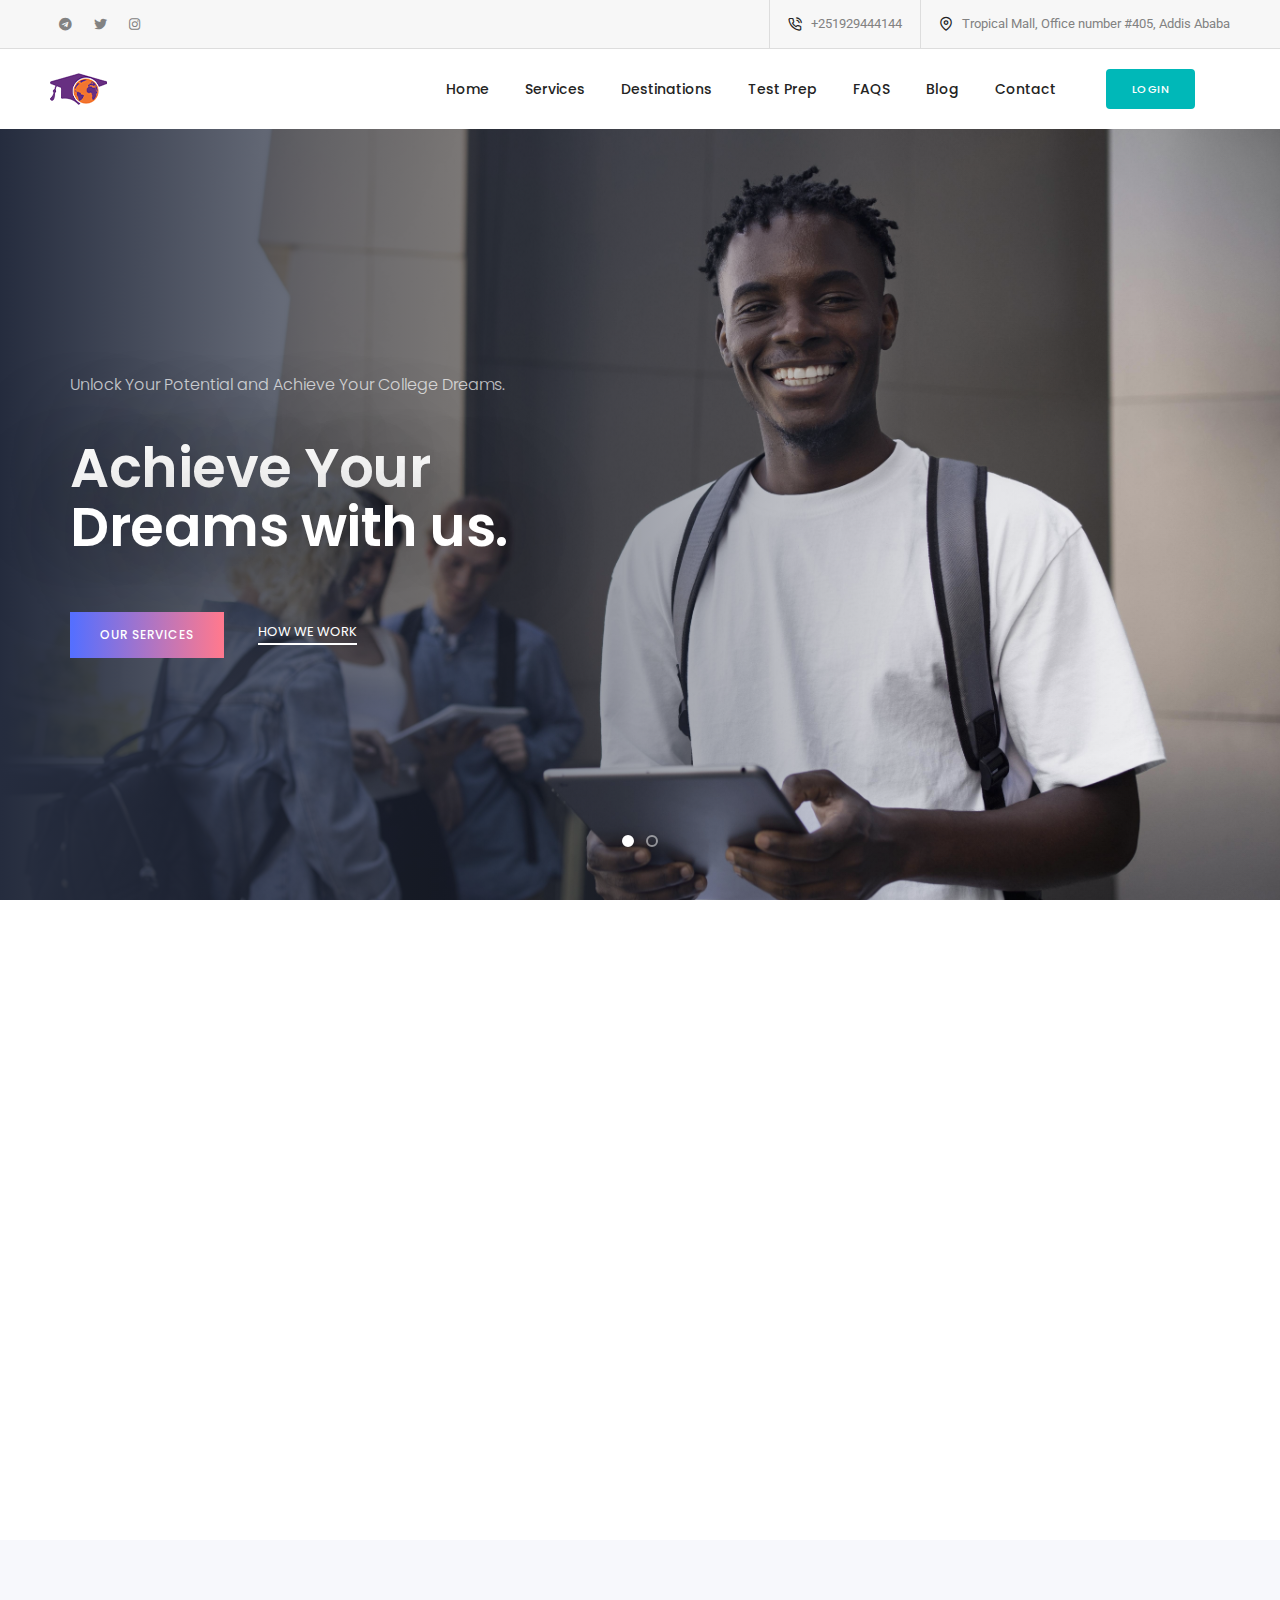
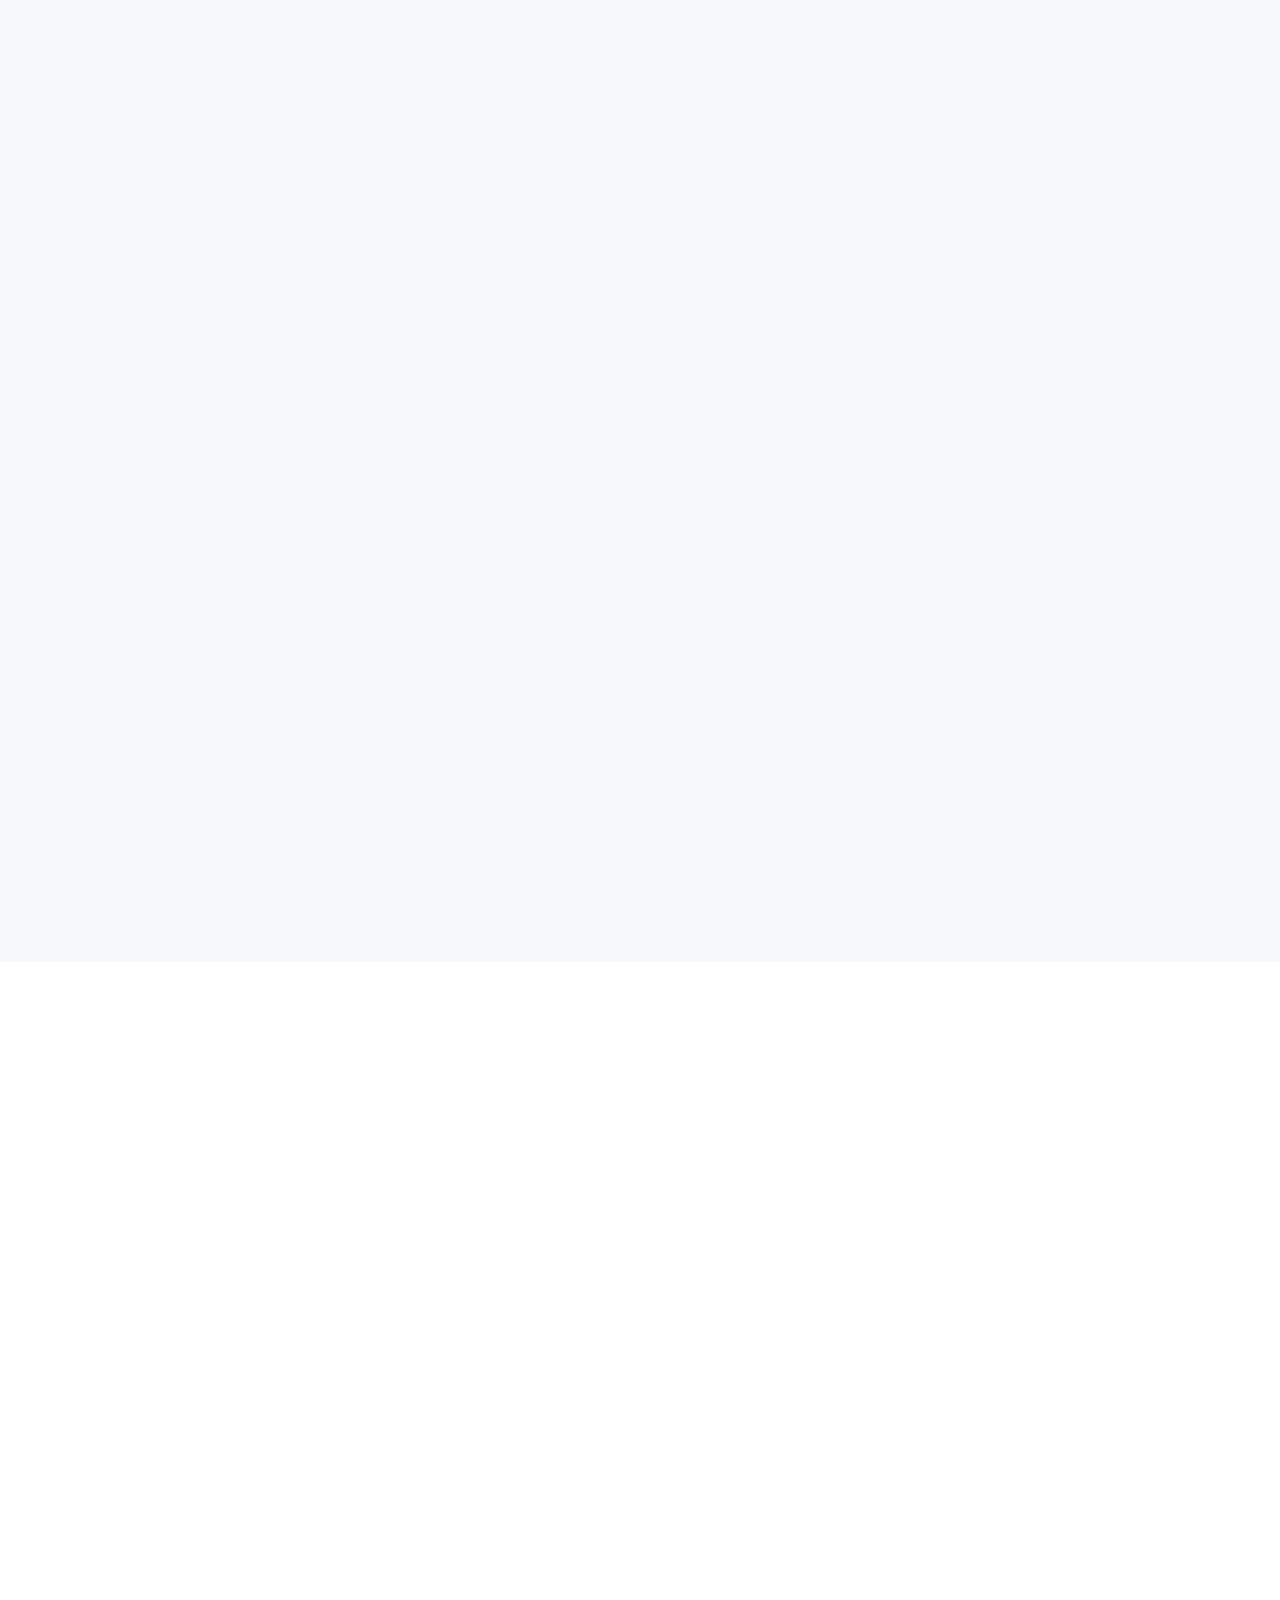
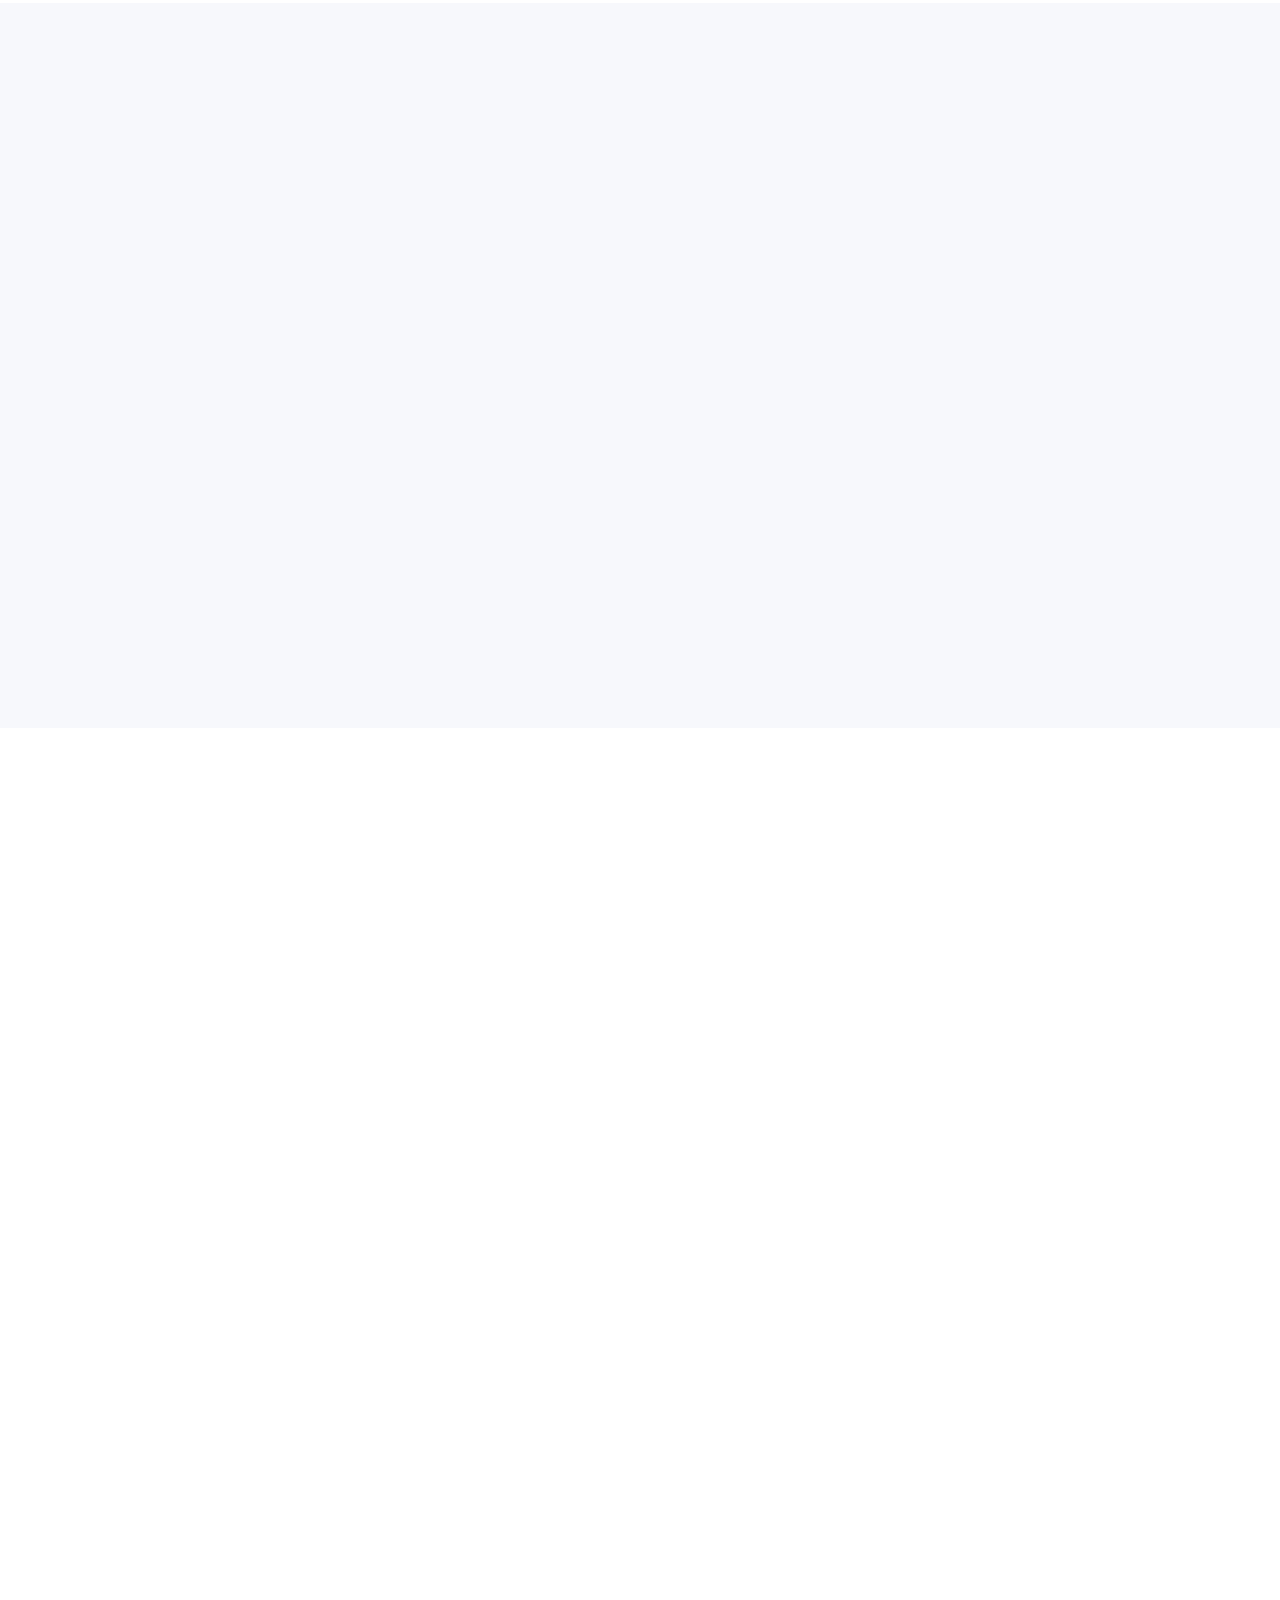
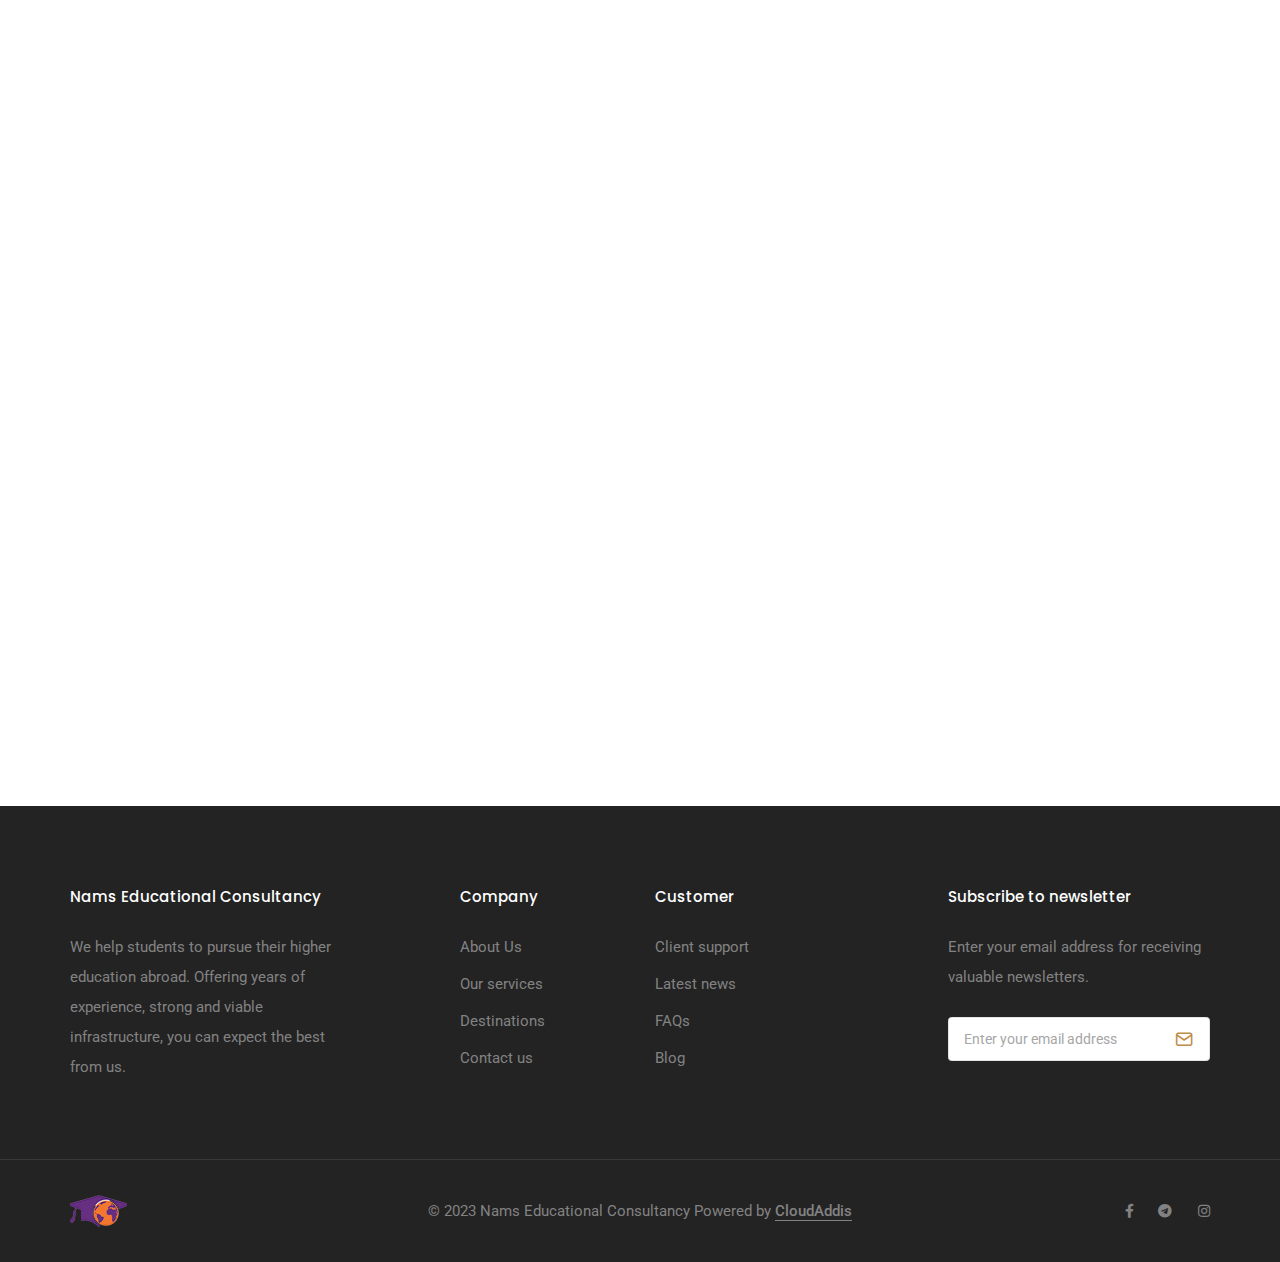
==== index.html @ abdc1a08 "Upload" ====
<!doctype html>
<html class="no-js" lang="en">
    
<head>
        <title>Home – Nams Educational Consultancy</title>
        <meta charset="utf-8">
        <meta http-equiv="X-UA-Compatible" content="IE=edge" />
        <meta name="author" content="CloudAddis">
        <meta name="viewport" content="width=device-width,initial-scale=1.0,maximum-scale=1" />
        <!-- favicon icon -->
        <link rel="shortcut icon" href="images/nam_logo.jpg">
        <!-- style sheets and font icons  -->
        <link rel="stylesheet" type="text/css" href="css/font-icons.min.css">
        <link rel="stylesheet" type="text/css" href="css/theme-vendors.min.css">
        <link rel="stylesheet" type="text/css" href="css/style.css" />
        <link rel="stylesheet" type="text/css" href="css/responsive.css" />
        <link rel="stylesheet" href="https://cdn.lineicons.com/4.0/lineicons.css" />

    </head>
    <body data-mobile-nav-style="classic">
        <!-- start header -->
        <header class="header-with-topbar">
            <div class="top-bar bg-light-gray border-bottom border-color-black-transparent d-none d-md-inline-block padding-35px-lr md-no-padding-lr">
                <div class="container-fluid nav-header-container">
                    <div class="d-flex flex-wrap align-items-center">
                        <div class="col-12 text-center text-sm-left col-sm-auto mr-auto pl-lg-0">
                            <ul class="social-icon padding-5px-tb">
                                <li><a class="text-neon-blue-hover" href="http://www.facebook.com/" target="_blank"><i class="fab fa-telegram"></i></a></li>
                                <li><a class="text-neon-blue-hover" href="http://www.twitter.com/" target="_blank"><i class="fab fa-twitter"></i></a></li>
                                <li><a class="text-neon-blue-hover" href="http://www.instagram.com/" target="_blank"><i class="fab fa-instagram"></i></a></li>
                            </ul>
                        </div>
                        <div class="col-auto d-none d-sm-block text-right px-lg-0 font-size-0">
                            <div class="top-bar-contact">
                                <span class="top-bar-contact-list">
                                    <i class="feather icon-feather-phone-call icon-extra-small text-extra-dark-gray"></i>
                                    +251929444144
                                </span>
                                <span class="top-bar-contact-list d-none d-md-inline-block no-border-right pr-0">
                                    <i class="feather icon-feather-map-pin icon-extra-small text-extra-dark-gray"></i>
                                    Tropical Mall, Office number #405, Addis Ababa
                                </span>
                            </div>
                        </div>
                    </div>
                </div>
            </div>
            <nav class="navbar navbar-expand-lg top-space navbar-light bg-white header-light fixed-top navbar-boxed header-reverse-scroll">
                <div class="container-fluid nav-header-container">
                    <div class="col-6 col-lg-2 mr-auto pl-lg-0">
                        <a class="navbar-brand" href="index">
                            <img src="images/nam_logo.jpg" data-at2x="images/nam_logo.jpg" class="default-logo" alt="">
                            <img src="images/nam_logo.jpg" data-at2x="images/nam_logo.jpg" class="alt-logo" alt="">
                            <img src="images/nam_logo.jpg" data-at2x="images/nam_logo.jpg" class="mobile-logo" alt="">
                        </a>
                    </div>
                    <div class="col-auto menu-order px-lg-0">
                        <button class="navbar-toggler float-right" type="button" data-toggle="collapse" data-target="#navbarNav" aria-controls="navbarNav" aria-label="Toggle navigation">
                            <span class="navbar-toggler-line"></span>
                            <span class="navbar-toggler-line"></span>
                            <span class="navbar-toggler-line"></span>
                            <span class="navbar-toggler-line"></span>
                        </button>
                        <div class=" collapse navbar-collapse justify-content-center" id="navbarNav">
                            <ul class="navbar-nav alt-font">
                                <li class="nav-item dropdown megamenu">
                                    <a href="index" class="nav-link">Home</a>
                                    <i class="fa fa-angle-down dropdown-toggle" data-toggle="dropdown"></i>
                                    
                                </li>
                                <li class="nav-item dropdown megamenu">
                                    <a href="services" class="nav-link">Services</a>
                                    <i class="fa fa-angle-down dropdown-toggle" data-toggle="dropdown"></i>
                                </li>
                                <li class="nav-item dropdown megamenu">
                                    <a href="destination" class="nav-link">Destinations</a>
                                    <i class="fa fa-angle-down dropdown-toggle" data-toggle="dropdown"></i>  
                                </li>
                                <li class="nav-item dropdown megamenu">
                                    <a href="#" class="nav-link">Test Prep</a>
                                    <i class="fa fa-angle-down dropdown-toggle" data-toggle="dropdown"></i>  
                                </li>
                                <li class="nav-item dropdown megamenu">
                                    <a href="faq" class="nav-link">FAQS</a>
                                    <i class="fa fa-angle-down dropdown-toggle" data-toggle="dropdown"></i>  
                                </li>
                                <li class="nav-item dropdown megamenu">
                                    <a href="blog" class="nav-link">Blog</a>
                                    <i class="fa fa-angle-down dropdown-toggle" data-toggle="dropdown"></i>  
                                </li>
                                <li class="nav-item dropdown megamenu">
                                    <a href="contact-us" class="nav-link">Contact</a>
                                    <i class="fa fa-angle-down dropdown-toggle" data-toggle="dropdown"></i>  
                                </li>
                            </ul>
                        </div>
                    </div>
                    <div class="col-auto text-right pr-0 font-size-0">
                        <div class="header-button d-none d-md-inline-block">
                            <a href="#" class="btn section-link btn-fancy btn-small btn-round-edge btn-iris-blue margin-35px-right xs-margin-20px-bottom">Login</a>                        </div>
                    </div>
                </div>
            </nav>
        </header>
        <!-- end header -->
        <!-- start section -->
        <section class="p-0">
            <div class="swiper-container white-move mobileoff-fullscreen-top-space md-h-600px sm-h-500px" data-slider-options='{ "slidesPerView": 1, "loop": true, "pagination": { "el": ".swiper-pagination", "clickable": true }, "navigation": { "nextEl": ".swiper-button-next-nav", "prevEl": ".swiper-button-previous-nav" }, "autoplay": { "delay": 4500, "disableOnInteraction": false }, "keyboard": { "enabled": true, "onlyInViewport": true }, "effect": "slide" }'>
                <div class="swiper-wrapper">
                    <!-- start slider item -->
                    <div class="swiper-slide cover-background" style="background-image:url('images/slider.jpg');">
                        <div class="overlay-bg bg-gradient-dark-slate-blue"></div>
                        <div class="container h-100">
                            <div class="row h-100">
                                <div class="col-12 col-xl-6 col-lg-7 col-sm-8 h-100 d-flex justify-content-center flex-column">
                                    <p class="alt-font text-extra-medium text-white opacity-7 font-weight-300 margin-40px-bottom xs-margin-20px-bottom">Unlock Your Potential and Achieve Your College Dreams.</p>
                                    <h2 class="alt-font text-shadow-double-large font-weight-600 text-white margin-55px-bottom w-90 md-w-100 md-no-text-shadow xs-margin-35px-bottom">Achieve Your Dreams with us.</h2>
                                    <div class="d-inline-block">
                                        <a href="#" target="_blank" class="btn btn-fancy btn-medium btn-gradient-sky-blue-pink margin-30px-right xs-margin-15px-bottom">Our Services</a>
                                        <a href="#" class="btn btn-link btn-large text-white top-minus-5px font-weight-400">How we work</a>
                                    </div>
                                </div>
                            </div>
                        </div>
                    </div>
                    <!-- end slider item -->
                    <!-- start slider item -->
                    <div class="swiper-slide cover-background" style="background-image:url('images/slider-2.jpg');">
                        <div class="overlay-bg bg-gradient-dark-slate-blue"></div>
                        <div class="container h-100">
                            <div class="row h-100">
                                <div class="col-12 col-xl-6 col-lg-7 col-sm-8 h-100 d-flex justify-content-center flex-column">
                                    <p class="alt-font text-extra-medium text-white opacity-7 font-weight-300 margin-40px-bottom xs-margin-20px-bottom">Get Expert Guidance From Us For Your College Applications.</p>
                                    <h2 class="alt-font text-shadow-double-large font-weight-600 text-white margin-55px-bottom w-90 md-w-100 md-no-text-shadow xs-margin-35px-bottom">Start Your Journey With Us.</h2>
                                    <div class="d-inline-block">
                                        <a href="#" target="_blank" class="btn btn-fancy btn-medium btn-gradient-sky-blue-pink margin-30px-right xs-margin-15px-bottom">Our Services</a>
                                        <a href="#" class="btn btn-link btn-large text-white top-minus-5px font-weight-400">How we work</a>
                                    </div>
                                </div>
                            </div>
                        </div>
                    </div>
                    <!-- end slider item -->                        
                </div>
                <!-- start slider pagination -->
                <div class="swiper-pagination swiper-light-pagination"></div>
                <!-- end slider pagination -->
                <!-- start slider navigation -->
                <!-- <div class="swiper-button-next-nav swiper-button-next rounded-circle slider-navigation-style-07"><i class="feather icon-feather-arrow-right"></i></div>
                <div class="swiper-button-previous-nav swiper-button-prev rounded-circle slider-navigation-style-07"><i class="feather icon-feather-arrow-left"></i></div>  -->
                <!-- end slider navigation -->
            </div>
        </section>
        <!-- end section -->
        <!-- start section -->
        <section class="big-section wow animate__fadeIn">
            <div class="container">
                <div class="row justify-content-center wow animate__fadeIn">
                    <div class="col-12 col-xl-3 col-lg-4 col-sm-7 d-flex flex-column text-center text-lg-left md-margin-6-rem-bottom">
                        <div class="margin-20px-bottom sm-margin-10px-bottom">
                            <span class="alt-font text-medium text-gradient-sky-blue-pink text-uppercase font-weight-500">About Us</span>
                        </div>
                        <h5 class="alt-font text-extra-dark-gray font-weight-600 margin-20px-bottom md-margin-30px-bottom xs-w-90 mx-auto mx-sm-0">Are you ready to achieve your college dreams abroad?</h5>
                        <div class="mt-auto mx-auto mx-lg-0">
                            <a href="services" class="btn btn-fancy btn-small btn-transparent-light-gray">Learn more</a>
                        </div>
                    </div>
                    <div class="col-12 col-xl-7 offset-xl-2 col-lg-8 last-paragraph-no-margin wow animate__fadeIn" data-wow-duration="0.3">
                        <div class="row row-cols-1 row-cols-lg-2 row-cols-sm-2">
                            <!-- start feature box item -->
                            <div class="col margin-60px-bottom sm-margin-30px-bottom xs-margin-40px-bottom wow animate__fadeIn">
                                <div class="feature-box feature-box-left-icon">
                                    <div class="feature-box-icon">
                                        <i class="line-icon-Book icon-medium text-extra-light-gray margin-35px-bottom md-margin-15px-bottom sm-margin-10px-bottom"></i>
                                    </div>
                                    <div class="feature-box-content last-paragraph-no-margin">
                                        <span class="alt-font font-weight-500 margin-10px-bottom d-block text-extra-dark-gray">Application Consulting</span>
                                        <p>Lorem ipsum dolor sit amet consectetur adipiscing elit do eiusmod tempor.</p>
                                    </div>
                                </div>
                            </div>
                            <!-- end feature box item -->
                            <!-- start feature box item -->
                            <div class="col margin-60px-bottom sm-margin-30px-bottom xs-margin-40px-bottom wow animate__fadeIn" data-wow-delay="0.2s">
                                <div class="feature-box feature-box-left-icon">
                                    <div class="feature-box-icon">
                                        <i class="line-icon-Talk-Man icon-medium text-extra-light-gray margin-35px-bottom md-margin-15px-bottom sm-margin-10px-bottom"></i>
                                    </div>
                                    <div class="feature-box-content last-paragraph-no-margin">
                                        <span class="alt-font font-weight-500 margin-10px-bottom d-block text-extra-dark-gray">Mentorship</span>
                                        <p>Lorem ipsum dolor sit amet consectetur adipiscing elit do eiusmod tempor.</p>
                                    </div>
                                </div>
                            </div>
                            <!-- end feature box item -->
                            <!-- start feature box item -->
                            <div class="col xs-margin-40px-bottom wow animate__fadeIn" data-wow-delay="0.4s">
                                <div class="feature-box feature-box-left-icon">
                                    <div class="feature-box-icon">
                                        <i class="line-icon-Pencil-Ruler icon-medium text-extra-light-gray margin-35px-bottom md-margin-15px-bottom sm-margin-10px-bottom"></i>
                                    </div>
                                    <div class="feature-box-content last-paragraph-no-margin">
                                        <span class="alt-font font-weight-500 margin-10px-bottom d-block text-extra-dark-gray">Test Prep & Tutoring                                        </span>
                                        <p>Lorem ipsum dolor sit amet consectetur adipiscing elit do eiusmod tempor.</p>
                                    </div>
                                </div>
                            </div>
                            <!-- end feature box item -->
                            <!-- start feature box item -->
                            <div class="col wow animate__fadeIn" data-wow-delay="0.6s">
                                <div class="feature-box feature-box-left-icon">
                                    <div class="feature-box-icon">
                                        <i class="line-icon-Globe icon-medium text-extra-light-gray margin-35px-bottom md-margin-15px-bottom sm-margin-10px-bottom"></i>
                                    </div>
                                    <div class="feature-box-content last-paragraph-no-margin">
                                        <span class="alt-font font-weight-500 margin-10px-bottom d-block text-extra-dark-gray">Student Visas                                        </span>
                                        <p>Lorem ipsum dolor sit amet consectetur adipiscing elit do eiusmod tempor.</p>
                                    </div>
                                </div>
                            </div>
                            <!-- end feature box item -->
                        </div>
                    </div>
                </div>
            </div>
        </section>
        <!-- end section -->
        <!-- start section -->
        <section class="bg-light-blue">
            <div class="container">
                <div class="row justify-content-center">
                    <div class="col-12 col-xl-5 col-lg-6 col-md-8 col-sm-7 text-center margin-5-rem-bottom md-margin-4-rem-bottom wow animate__fadeIn">
                        <span class="d-inline-block alt-font text-medium text-gradient-sky-blue-pink text-uppercase font-weight-500 margin-20px-bottom sm-margin-15px-bottom">Destinations</span>
                        <h5 class="alt-font text-extra-dark-gray font-weight-600 letter-spacing-minus-1px d-inline-block d-sm-block xs-w-95">Study in a country of your choice.</h5>
                    </div>
                </div>
            </div>
            <div class="container">
                <div class="row justify-content-center">
                    <div class="col-12 wow animate__fadeIn">
                        <div class="outside-box-right">
                            <!-- start slider -->
                            <div class="swiper-container white-move" data-slider-options='{"loop": true, "slidesPerView": 1, "spaceBetween": 30, "autoplay": { "delay": 3500, "disableOnInteraction": false },  "keyboard": { "enabled": true, "onlyInViewport": true }, "breakpoints": { "1200": { "slidesPerView": 4 }, "992": { "slidesPerView": 3 }, "768": { "slidesPerView": 2 } } }'>
                                <div class="swiper-wrapper">
                                    <!-- start interactive banner item -->
                                    <div class="swiper-slide interactive-banners-style-07">
                                        <div class="interactive-banners-box bg-dark-slate-blue">
                                            <div class="interactive-banners-box-image">
                                                <img src="images/america.jpg" alt=""/>
                                                <div class="overlay-bg bg-gradient-dark-slate-blue-transparent"></div>
                                            </div>
                                            <div class="fancy-text-content padding-55px-lr md-padding-55px-lr xs-padding-30px-lr">
                                                <span class="text-very-small letter-spacing-1px line-height-16px alt-font border-radius-2px text-white text-uppercase padding-5px-tb padding-15px-lr bg-neon-blue margin-20px-bottom d-inline-block">United States</span>
                                                <div class="alt-font text-extra-large text-white margin-10px-bottom w-80 xl-w-90 lg-w-80 md-w-90 sm-w-60 xs-w-100">Start your academic journey at United States.</div>
                                                <a href="destination" class="btn btn-fancy btn-very-small btn-white margin-15px-top btn-round-edge-small">Learn more</a>
                                            </div>
                                        </div>
                                    </div>
                                    <!-- end interactive banner item -->
                                    <!-- start interactive banner item -->
                                    <div class="swiper-slide interactive-banners-style-07">
                                        <div class="interactive-banners-box bg-dark-slate-blue">
                                            <div class="interactive-banners-box-image">
                                                <img src="images/uk.jpg" alt=""/>
                                                <div class="overlay-bg bg-gradient-dark-slate-blue-transparent"></div>
                                            </div>
                                            <div class="fancy-text-content padding-55px-lr md-padding-55px-lr xs-padding-30px-lr">
                                                <span class="text-very-small letter-spacing-1px line-height-16px alt-font border-radius-2px text-white text-uppercase padding-5px-tb padding-15px-lr bg-neon-blue margin-20px-bottom d-inline-block">United Kingdom</span>
                                                <div class="alt-font text-extra-large text-white margin-10px-bottom w-80 xl-w-90 lg-w-80 md-w-90 sm-w-60 xs-w-100">Start your academic journey at United Kingdom.</div>
                                                <a href="destination" class="btn btn-fancy btn-very-small btn-white margin-15px-top btn-round-edge-small">Learn more</a>
                                            </div>
                                        </div>
                                    </div>
                                    <!-- end interactive banner item -->
                                    <!-- start interactive banner item -->
                                    <div class="swiper-slide interactive-banners-style-07">
                                        <div class="interactive-banners-box bg-dark-slate-blue">
                                            <div class="interactive-banners-box-image">
                                                <img src="images/spain.jpg" alt=""/>
                                                <div class="overlay-bg bg-gradient-dark-slate-blue-transparent"></div>
                                            </div>
                                            <div class="fancy-text-content padding-55px-lr md-padding-55px-lr xs-padding-30px-lr">
                                                <span class="text-very-small letter-spacing-1px line-height-16px alt-font border-radius-2px text-white text-uppercase padding-5px-tb padding-15px-lr bg-neon-blue margin-20px-bottom d-inline-block">Spain</span>
                                                <div class="alt-font text-extra-large text-white margin-10px-bottom w-80 xl-w-90 lg-w-80 md-w-90 sm-w-60 xs-w-100">Start your academic journey at Spain.</div>
                                                <a href="destination" class="btn btn-fancy btn-very-small btn-white margin-15px-top btn-round-edge-small">Learn more</a>
                                            </div>
                                        </div>
                                    </div>
                                    <!-- end interactive banner item -->
                                    <!-- start interactive banner item -->
                                    <div class="swiper-slide interactive-banners-style-07">
                                        <div class="interactive-banners-box bg-dark-slate-blue">
                                            <div class="interactive-banners-box-image">
                                                <img src="images/canada.jpg" alt=""/>
                                                <div class="overlay-bg bg-gradient-dark-slate-blue-transparent"></div>
                                            </div>
                                            <div class="fancy-text-content padding-55px-lr md-padding-55px-lr xs-padding-30px-lr">
                                                <span class="text-very-small letter-spacing-1px line-height-16px alt-font border-radius-2px text-white text-uppercase padding-5px-tb padding-15px-lr bg-neon-blue margin-20px-bottom d-inline-block">Canada</span>
                                                <div class="alt-font text-extra-large text-white margin-10px-bottom w-80 xl-w-90 lg-w-80 md-w-90 sm-w-60 xs-w-100">Start your academic journey at Canada.</div>
                                                <a href="destination" class="btn btn-fancy btn-very-small btn-white margin-15px-top btn-round-edge-small">Learn more</a>
                                            </div>
                                        </div>
                                    </div>
                                    <!-- end interactive banner item -->
                                </div>
                            </div>
                            <!-- end slider -->
                        </div>
                    </div>
                </div>
            </div>
        </section>
        <!-- end section -->
        <!-- start section -->
        <section>
            <div class="container">
                <div class="row margin-9-rem-bottom md-margin-4-rem-bottom sm-margin-5-rem-bottom">
                    <div class="col-12 col-lg-4 col-md-7 md-margin-60px-bottom sm-margin-20px-bottom wow animate__fadeIn" data-wow-delay="0.1s">
                        <div class="margin-20px-bottom sm-margin-10px-bottom">
                            <span class="alt-font text-medium text-gradient-sky-blue-pink text-uppercase font-weight-500">About Us</span>
                        </div>
                        <h5 class="alt-font font-weight-500 text-dark-purple mb-0">Elevate Your College Application with Our Expert Consulting Services.</h5>
                    </div>
                    <div class="col-12 col-xl-4 col-lg-5 col-md-6 md-margin-30px-bottom sm-margin-50px-bottom wow animate__fadeIn" data-wow-delay="0.2s">
                        <span class="alt-font font-weight-500 text-extra-dark-gray d-block margin-25px-bottom lg-w-95 sm-w-100 sm-margin-15px-bottom">Applying to college can be a stressful and overwhelming experience.</span>
                        <p class="lg-w-95 sm-margin-15px-bottom margin-20px-bottom">With our application consulting services, you'll have the expert guidance and support you need to elevate your application and stand out to college admissions officers.</p>
                        <a href="services" class="btn btn-link thin btn-large font-weight-600 text-dark-purple">Explore our services</a>
                    </div>
                    <div class="col-12 col-lg-3 col-md-6 offset-xl-1 wow animate__fadeIn" data-wow-delay="0.3s">
                        <ul class="list-style-02 alt-font font-weight-500 text-small text-uppercase text-dark-purple">
                            <li class="padding-15px-bottom border-bottom border-color-medium-gray"><i class="feather icon-feather-check text-large text-yellow-ochre margin-10px-right"></i>Experienced consultancy</li>
                            <li class="padding-15px-tb border-bottom border-color-medium-gray"><i class="feather icon-feather-check text-large text-yellow-ochre margin-10px-right"></i>Application strategies</li>
                            <li class="padding-15px-tb border-bottom border-color-medium-gray"><i class="feather icon-feather-check text-large text-yellow-ochre margin-10px-right"></i>High acceptance rate</li>
                            <li class="padding-15px-tb"><i class="feather icon-feather-check text-large text-yellow-ochre margin-10px-right"></i>Expert consulting services</li>
                        </ul>
                    </div>
                </div>
            </div>
        </section>
        <!-- end section -->
        <!-- start section -->
        <section class="bg-light-blue">
            <div class="container">
                <div class="row justify-content-center">
                    <div class="col-12 col-xl-5 col-lg-6 col-sm-8 text-center margin-5-rem-bottom wow animate__fadeIn">
                        <span class="d-inline-block alt-font text-medium text-gradient-sky-blue-pink text-uppercase font-weight-500 margin-20px-bottom sm-margin-15px-bottom">What people are saying</span>
                        <h5 class="alt-font text-extra-dark-gray font-weight-600 letter-spacing-minus-1px">What our valuable clients are saying about us?</h5>
                    </div>
                </div>
                <div class="row row-cols-1 row-cols-lg-3 row-cols-md-2 justify-content-center"> 
                    <!-- start testimonial item -->
                    <div class="col col-sm-8 md-margin-30px-bottom wow animate__fadeIn" data-wow-delay="0.2s">
                        <div class="testimonials testimonials-style-03 last-paragraph-no-margin">
                            <div class="testimonials-bubble border-radius-5px bg-white box-shadow-medium box-shadow-extra-large-hover padding-3-rem-lr padding-2-rem-tb margin-35px-bottom lg-padding-2-rem-lr">
                                <p>Lorem ipsum dolor amet consectetur do tempor incididunt labore et dolore magna nostrud exercitation ullamco.</p>
                            </div>
                            <div class="author padding-20px-lr">
                                <img class="rounded-circle w-60px h-60px margin-15px-right" src="images/avatar.jpg" alt="">
                                <div class="d-inline-block align-middle">
                                    <span class="alt-font text-medium font-weight-500 line-height-24px text-extra-dark-gray d-block">Name Goes Here</span>
                                    <span class="d-block text-small">Student</span>
                                </div>
                            </div>
                        </div>
                    </div>
                    <!-- end testimonial item -->
                    <!-- start testimonial item -->
                    <div class="col col-sm-8 md-margin-30px-bottom wow animate__fadeIn" data-wow-delay="0.2s">
                        <div class="testimonials testimonials-style-03 last-paragraph-no-margin">
                            <div class="testimonials-bubble border-radius-5px bg-white box-shadow-medium box-shadow-extra-large-hover padding-3-rem-lr padding-2-rem-tb margin-35px-bottom lg-padding-2-rem-lr">
                                <p>Lorem ipsum dolor amet consectetur do tempor incididunt labore et dolore magna nostrud exercitation ullamco.</p>
                            </div>
                            <div class="author padding-20px-lr">
                                <img class="rounded-circle w-60px h-60px margin-15px-right" src="images/avatar.jpg" alt="">
                                <div class="d-inline-block align-middle">
                                    <span class="alt-font text-medium font-weight-500 line-height-24px text-extra-dark-gray d-block">Name Goes Here</span>
                                    <span class="d-block text-small">Student</span>
                                </div>
                            </div>
                        </div>
                    </div>
                    <!-- end testimonial item -->
                    <!-- start testimonial item -->
                    <div class="col col-sm-8 md-margin-30px-bottom wow animate__fadeIn" data-wow-delay="0.2s">
                        <div class="testimonials testimonials-style-03 last-paragraph-no-margin">
                            <div class="testimonials-bubble border-radius-5px bg-white box-shadow-medium box-shadow-extra-large-hover padding-3-rem-lr padding-2-rem-tb margin-35px-bottom lg-padding-2-rem-lr">
                                <p>Lorem ipsum dolor amet consectetur do tempor incididunt labore et dolore magna nostrud exercitation ullamco.</p>
                            </div>
                            <div class="author padding-20px-lr">
                                <img class="rounded-circle w-60px h-60px margin-15px-right" src="images/avatar.jpg" alt="">
                                <div class="d-inline-block align-middle">
                                    <span class="alt-font text-medium font-weight-500 line-height-24px text-extra-dark-gray d-block">Name Goes Here</span>
                                    <span class="d-block text-small">Student</span>
                                </div>
                            </div>
                        </div>
                    </div>
                    <!-- end testimonial item -->
                </div>
            </div>
        </section>
        <!-- end section -->
        <!-- start section --> 
        <section class="bg-light-gray wow animate__fadeIn">
            <div class="container">
                <div class="row justify-content-center">
                    <div class="col-12 col-lg-6 col-md-8 text-center margin-5-rem-bottom md-margin-3-rem-bottom">
                        <h4 class="alt-font font-weight-600 text-extra-dark-gray letter-spacing-minus-1px">Interesting articles</h4>
                        <p class="w-80 mx-auto md-w-100 mb-0">Lorem ipsum dolor amet consectetur adipiscing elit eiusmod tempor incididunt ut labore et dolore magna</p>
                    </div>
                </div>
                <div class="row"> 
                    <div class="col-12 blog-content">
                        <ul class="blog-grid blog-wrapper grid grid-loading grid-3col xl-grid-3col lg-grid-3col md-grid-2col sm-grid-2col xs-grid-1col gutter-extra-large">
                            <li class="grid-sizer"></li>
                            <!-- start blog item -->
                            <li class="grid-item wow animate__fadeIn">
                                <div class="blog-post border-radius-5px bg-white box-shadow-medium">
                                    <div class="blog-post-image bg-medium-slate-blue">
                                        <a href="#" title=""><img src="images/blog1.jpg" alt=""></a>
                                    </div>
                                    <div class="post-details padding-3-rem-lr padding-2-half-rem-tb">
                                        <a href="#" class="alt-font text-small text-shamrock-green-hover d-inline-block margin-10px-bottom">March 16 2023</a>
                                        <a href="#" class="alt-font font-weight-500 text-extra-medium text-extra-dark-gray text-shamrock-green-hover margin-15px-bottom d-block">How To Choose Your Major?</a>
                                        <p>Lorem ipsum dolor amet consectetur adipiscing elit eiusmod tempor incididunt ut labore et dolore magna</p>
                                        <div class="d-flex align-items-center">
                                            <img class="avtar-image" src="images/avatar.jpg" alt=""/>
                                            <span class="alt-font text-small mr-auto">By <a href="#" class="text-shamrock-green-hover">Name Goes Here</a></span>
                                            <a href="#" class="blog-like alt-font text-extra-small text-shamrock-green-hover"><i class="far fa-heart"></i><span>28</span></a>
                                        </div>
                                    </div>
                                </div>
                            </li>
                            <!-- end blog item -->
                            <!-- start blog item -->
                            <li class="grid-item wow animate__fadeIn">
                                <div class="blog-post border-radius-5px bg-white box-shadow-medium">
                                    <div class="blog-post-image bg-medium-slate-blue">
                                        <a href="#" title=""><img src="images/blog2.jpg" alt=""></a>
                                    </div>
                                    <div class="post-details padding-3-rem-lr padding-2-half-rem-tb">
                                        <a href="#" class="alt-font text-small text-shamrock-green-hover d-inline-block margin-10px-bottom">March 16 2023</a>
                                        <a href="#" class="alt-font font-weight-500 text-extra-medium text-extra-dark-gray text-shamrock-green-hover margin-15px-bottom d-block">Things You Should Know Before Studying Abroad</a>
                                        <p>Lorem ipsum dolor amet consectetur adipiscing elit eiusmod tempor incididunt ut labore et dolore magna</p>
                                        <div class="d-flex align-items-center">
                                            <img class="avtar-image" src="images/avatar.jpg" alt=""/>
                                            <span class="alt-font text-small mr-auto">By <a href="#" class="text-shamrock-green-hover">Name Goes Here</a></span>
                                            <a href="#" class="blog-like alt-font text-extra-small text-shamrock-green-hover"><i class="far fa-heart"></i><span>28</span></a>
                                        </div>
                                    </div>
                                </div>
                            </li>
                            <!-- end blog item -->
                            <!-- start blog item -->
                            <li class="grid-item wow animate__fadeIn">
                                <div class="blog-post border-radius-5px bg-white box-shadow-medium">
                                    <div class="blog-post-image bg-medium-slate-blue">
                                        <a href="#" title=""><img src="images/blog3.jpg" alt=""></a>
                                    </div>
                                    <div class="post-details padding-3-rem-lr padding-2-half-rem-tb">
                                        <a href="#" class="alt-font text-small text-shamrock-green-hover d-inline-block margin-10px-bottom">March 16 2023</a>
                                        <a href="#" class="alt-font font-weight-500 text-extra-medium text-extra-dark-gray text-shamrock-green-hover margin-15px-bottom d-block">Top 3 Countries To study Abroad.</a>
                                        <p>Lorem ipsum dolor amet consectetur adipiscing elit eiusmod tempor incididunt ut labore et dolore magna</p>
                                        <div class="d-flex align-items-center">
                                            <img class="avtar-image" src="images/avatar.jpg" alt=""/>
                                            <span class="alt-font text-small mr-auto">By <a href="#" class="text-shamrock-green-hover">Name Goes Here</a></span>
                                            <a href="#" class="blog-like alt-font text-extra-small text-shamrock-green-hover"><i class="far fa-heart"></i><span>28</span></a>
                                        </div>
                                    </div>
                                </div>
                            </li>
                            <!-- end blog item -->
                        </ul>
                    </div>
                </div>
                <div class="row"> 
                    <div class="col-12 text-center">
                        <a href="blog" class="btn btn-link thin btn-extra-large text-extra-dark-gray margin-70px-top d-inline-block md-margin-40px-top sm-margin-20px-top">View all articles</a>
                    </div>
                </div>
            </div>
        </section>
        <!-- end section -->
         <!-- start section -->
         <section class="cover-background sm-overflow-visible wow animate__fadeIn" style="background-image: url('images/home-startup-footer-top-bg.jpg');">
            <div class="container">
                <div class="row justify-content-center">
                    <div class="col-12 col-lg-7 col-md-10 text-center">
                        <span class="alt-font font-weight-500 text-green text-extra-medium d-block margin-20px-bottom sm-margin-10px-bottom">Love to work together</span>
                        <h4 class="alt-font font-weight-600 text-extra-dark-gray d-inline-block">Are you ready to study abroad? Let's help you out.</h4>
                    </div>
                </div>
                <div class="row justify-content-center">
                    <div class="col-12 col-lg-8 col-md-9 text-center">
                        <div class="newsletter-style-04 position-relative d-inline-block w-80 alt-font margin-3-rem-top md-w-100 sm-margin-15px-top">
                            <form action="#" method="post">
                                <input class="main-font box-shadow border-radius-6px large-input border-all border-color-transparent no-margin required" name="email" placeholder="Enter your email address" type="email">
                                <input type="hidden" name="redirect" value="">
                                <button class="btn text-small letter-spacing-1px btn-green font-weight-400 submit" type="submit">Subscribe now</button>
                                <div class="form-results border-radius-6px position-absolute d-none lg-line-height-normal lg-margin-10px-top"></div>
                            </form>
                        </div>
                    </div>
                </div>
            </div>
        </section>
        <!-- end section -->
        <!-- end section -->                            

         <!-- start footer -->
         <footer class="footer-consulting footer-dark bg-extra-dark-gray">
            <div class="footer-top padding-six-tb lg-padding-eight-tb md-padding-50px-tb">
                <div class="container">
                    <div class="row">
                        <!-- start footer column -->
                        <div class="col-12 col-lg-3 col-sm-6 order-sm-1 order-lg-0 last-paragraph-no-margin md-margin-40px-bottom xs-margin-25px-bottom">
                            <span class="alt-font font-weight-500 d-block text-white margin-20px-bottom xs-margin-10px-bottom">Nams Educational Consultancy</span>
                            <p>We help students to pursue their higher education abroad. Offering years of experience, strong and viable infrastructure, you can expect the best from us.</p>                        </div>
                        <!-- end footer column -->
                        <!-- start footer column -->
                        <div class="col-12 col-lg-2 offset-sm-1 col-sm-5 order-sm-2 order-lg-0 md-margin-40px-bottom xs-margin-25px-bottom">
                            <span class="alt-font font-weight-500 d-block text-white margin-20px-bottom xs-margin-10px-bottom">Company</span>
                            <ul>
                                <li><a href="services">About Us</a></li>
                                <li><a href="services">Our services</a></li>
                                <li><a href="destination">Destinations</a></li>
                                <li><a href="contact-us">Contact us</a></li>
                            </ul>
                        </div>
                        <!-- end footer column -->
                        <!-- start footer column -->
                        <div class="col-12 col-lg-2 col-sm-5 offset-sm-1 offset-lg-0 order-sm-4 order-lg-0 xs-margin-25px-bottom">
                            <span class="alt-font font-weight-500 d-block text-white margin-20px-bottom xs-margin-10px-bottom">Customer</span>
                            <ul>                           
                                <li><a href="contact-us">Client support</a></li>
                                <li><a href="blog">Latest news</a></li>
                                <li><a href="faq">FAQs</a></li>
                                <li><a href="blog">Blog</a></li>
                            </ul>
                        </div>
                        <!-- end footer column -->                    
                        <!-- start footer column -->
                        <div class="col-12 col-xl-3 offset-xl-1 col-lg-4 col-sm-6 order-sm-3 order-lg-0">                       
                            <span class="alt-font font-weight-500 d-block text-white margin-20px-bottom xs-margin-10px-bottom">Subscribe to newsletter</span>
                            <p>Enter your email address for receiving valuable newsletters.</p>
                            <form action="#" method="post">
                                <div class="newsletter-style-03 position-relative">
                                    <input class="small-input border-color-medium-gray rounded m-0 required" name="email" placeholder="Enter your email address" type="email">
                                    <input type="hidden" name="redirect" value="">
                                    <button class="btn no-border text-medium submit" type="submit"><i class="feather icon-feather-mail icon-extra-small text-tussock m-0"></i></button>
                                    <div class="form-results rounded position-absolute d-none"></div>
                                </div>
                            </form>
                        </div>
                        <!-- end footer column -->
                    </div>
                </div>
            </div>
            <div class="footer-bottom padding-35px-tb border-top border-width-1px border-color-white-transparent">
                <div class="container"> 
                    <div class="row align-items-center">
                        <div class="col-12 col-md-3 text-center text-md-left sm-margin-20px-bottom">
                            <a href="#" class="footer-logo"><img src="images/nam_logo.jpg" data-at2x="images/logo-white@2x.jpg" alt=""></a>
                        </div>
                        <div class="col-12 col-md-6 text-center last-paragraph-no-margin sm-margin-20px-bottom">
                            <p>&copy; 2023 Nams Educational Consultancy Powered by <a href="#" target="_blank" class="text-decoration-line-bottom text-tussock text-white-hover font-weight-500">CloudAddis</a></p>
                        </div>
                        <div class="col-12 col-md-3 text-center text-md-right">
                            <div class="social-icon-style-12">
                                <ul class="extra-small-icon light">
                                    <li><a class="facebook" href="#" target="_blank"><i class="fab fa-facebook-f"></i></a></li>
                                    <li><a class="dribbble" href="#" target="_blank"><i class="fab fa-telegram"></i></a></li>
                                    <li><a class="instagram" href="#" target="_blank"><i class="fab fa-instagram"></i></a></li>
                                </ul>
                            </div>
                        </div>
                    </div>
                </div>
            </div>
        </footer>
        <!-- end footer -->
        <!-- start scroll to top -->
        <a class="scroll-top-arrow" href="javascript:void(0);"><i class="feather icon-feather-arrow-up"></i></a>
        <!-- end scroll to top -->
        <!-- javascript -->
        <script type="text/javascript" src="js/jquery.min.js"></script>
        <script type="text/javascript" src="js/theme-vendors.min.js"></script>
        <script type="text/javascript" src="js/main.js"></script>
    </body>

</html>
---- css/font-icons.min.css ----
/*
Font awesome
Version: 5.15.1
Plugin URI: https://fontawesome.com
License: License - https://fontawesome.com/license/free (Icons: CC BY 4.0, Fonts: SIL OFL 1.1, Code: MIT License)
*/
.fa,.fab,.fad,.fal,.far,.fas{-moz-osx-font-smoothing:grayscale;-webkit-font-smoothing:antialiased;display:inline-block;font-style:normal;font-variant:normal;text-rendering:auto;line-height:1}.fa-lg{font-size:1.33333em;line-height:.75em;vertical-align:-.0667em}.fa-xs{font-size:.75em}.fa-sm{font-size:.875em}.fa-1x{font-size:1em}.fa-2x{font-size:2em}.fa-3x{font-size:3em}.fa-4x{font-size:4em}.fa-5x{font-size:5em}.fa-6x{font-size:6em}.fa-7x{font-size:7em}.fa-8x{font-size:8em}.fa-9x{font-size:9em}.fa-10x{font-size:10em}.fa-fw{text-align:center;width:1.25em}.fa-ul{list-style-type:none;margin-left:2.5em;padding-left:0}.fa-ul>li{position:relative}.fa-li{left:-2em;position:absolute;text-align:center;width:2em;line-height:inherit}.fa-border{border:.08em solid #eee;border-radius:.1em;padding:.2em .25em .15em}.fa-pull-left{float:left}.fa-pull-right{float:right}.fa.fa-pull-left,.fab.fa-pull-left,.fal.fa-pull-left,.far.fa-pull-left,.fas.fa-pull-left{margin-right:.3em}.fa.fa-pull-right,.fab.fa-pull-right,.fal.fa-pull-right,.far.fa-pull-right,.fas.fa-pull-right{margin-left:.3em}.fa-spin{-webkit-animation:fa-spin 2s linear infinite;animation:fa-spin 2s linear infinite}.fa-pulse{-webkit-animation:fa-spin 1s steps(8) infinite;animation:fa-spin 1s steps(8) infinite}@-webkit-keyframes fa-spin{0%{-webkit-transform:rotate(0deg);transform:rotate(0deg)}to{-webkit-transform:rotate(1turn);transform:rotate(1turn)}}@keyframes fa-spin{0%{-webkit-transform:rotate(0deg);transform:rotate(0deg)}to{-webkit-transform:rotate(1turn);transform:rotate(1turn)}}.fa-rotate-90{-ms-filter:"progid:DXImageTransform.Microsoft.BasicImage(rotation=1)";-webkit-transform:rotate(90deg);transform:rotate(90deg)}.fa-rotate-180{-ms-filter:"progid:DXImageTransform.Microsoft.BasicImage(rotation=2)";-webkit-transform:rotate(180deg);transform:rotate(180deg)}.fa-rotate-270{-ms-filter:"progid:DXImageTransform.Microsoft.BasicImage(rotation=3)";-webkit-transform:rotate(270deg);transform:rotate(270deg)}.fa-flip-horizontal{-ms-filter:"progid:DXImageTransform.Microsoft.BasicImage(rotation=0, mirror=1)";-webkit-transform:scaleX(-1);transform:scaleX(-1)}.fa-flip-vertical{-webkit-transform:scaleY(-1);transform:scaleY(-1)}.fa-flip-both,.fa-flip-horizontal.fa-flip-vertical,.fa-flip-vertical{-ms-filter:"progid:DXImageTransform.Microsoft.BasicImage(rotation=2, mirror=1)"}.fa-flip-both,.fa-flip-horizontal.fa-flip-vertical{-webkit-transform:scale(-1);transform:scale(-1)}:root .fa-flip-both,:root .fa-flip-horizontal,:root .fa-flip-vertical,:root .fa-rotate-90,:root .fa-rotate-180,:root .fa-rotate-270{-webkit-filter:none;filter:none}.fa-stack{display:inline-block;height:2em;line-height:2em;position:relative;vertical-align:middle;width:2.5em}.fa-stack-1x,.fa-stack-2x{left:0;position:absolute;text-align:center;width:100%}.fa-stack-1x{line-height:inherit}.fa-stack-2x{font-size:2em}.fa-inverse{color:#fff}.fa-500px:before{content:"\f26e"}.fa-accessible-icon:before{content:"\f368"}.fa-accusoft:before{content:"\f369"}.fa-acquisitions-incorporated:before{content:"\f6af"}.fa-ad:before{content:"\f641"}.fa-address-book:before{content:"\f2b9"}.fa-address-card:before{content:"\f2bb"}.fa-adjust:before{content:"\f042"}.fa-adn:before{content:"\f170"}.fa-adversal:before{content:"\f36a"}.fa-affiliatetheme:before{content:"\f36b"}.fa-air-freshener:before{content:"\f5d0"}.fa-airbnb:before{content:"\f834"}.fa-algolia:before{content:"\f36c"}.fa-align-center:before{content:"\f037"}.fa-align-justify:before{content:"\f039"}.fa-align-left:before{content:"\f036"}.fa-align-right:before{content:"\f038"}.fa-alipay:before{content:"\f642"}.fa-allergies:before{content:"\f461"}.fa-amazon:before{content:"\f270"}.fa-amazon-pay:before{content:"\f42c"}.fa-ambulance:before{content:"\f0f9"}.fa-american-sign-language-interpreting:before{content:"\f2a3"}.fa-amilia:before{content:"\f36d"}.fa-anchor:before{content:"\f13d"}.fa-android:before{content:"\f17b"}.fa-angellist:before{content:"\f209"}.fa-angle-double-down:before{content:"\f103"}.fa-angle-double-left:before{content:"\f100"}.fa-angle-double-right:before{content:"\f101"}.fa-angle-double-up:before{content:"\f102"}.fa-angle-down:before{content:"\f107"}.fa-angle-left:before{content:"\f104"}.fa-angle-right:before{content:"\f105"}.fa-angle-up:before{content:"\f106"}.fa-angry:before{content:"\f556"}.fa-angrycreative:before{content:"\f36e"}.fa-angular:before{content:"\f420"}.fa-ankh:before{content:"\f644"}.fa-app-store:before{content:"\f36f"}.fa-app-store-ios:before{content:"\f370"}.fa-apper:before{content:"\f371"}.fa-apple:before{content:"\f179"}.fa-apple-alt:before{content:"\f5d1"}.fa-apple-pay:before{content:"\f415"}.fa-archive:before{content:"\f187"}.fa-archway:before{content:"\f557"}.fa-arrow-alt-circle-down:before{content:"\f358"}.fa-arrow-alt-circle-left:before{content:"\f359"}.fa-arrow-alt-circle-right:before{content:"\f35a"}.fa-arrow-alt-circle-up:before{content:"\f35b"}.fa-arrow-circle-down:before{content:"\f0ab"}.fa-arrow-circle-left:before{content:"\f0a8"}.fa-arrow-circle-right:before{content:"\f0a9"}.fa-arrow-circle-up:before{content:"\f0aa"}.fa-arrow-down:before{content:"\f063"}.fa-arrow-left:before{content:"\f060"}.fa-arrow-right:before{content:"\f061"}.fa-arrow-up:before{content:"\f062"}.fa-arrows-alt:before{content:"\f0b2"}.fa-arrows-alt-h:before{content:"\f337"}.fa-arrows-alt-v:before{content:"\f338"}.fa-artstation:before{content:"\f77a"}.fa-assistive-listening-systems:before{content:"\f2a2"}.fa-asterisk:before{content:"\f069"}.fa-asymmetrik:before{content:"\f372"}.fa-at:before{content:"\f1fa"}.fa-atlas:before{content:"\f558"}.fa-atlassian:before{content:"\f77b"}.fa-atom:before{content:"\f5d2"}.fa-audible:before{content:"\f373"}.fa-audio-description:before{content:"\f29e"}.fa-autoprefixer:before{content:"\f41c"}.fa-avianex:before{content:"\f374"}.fa-aviato:before{content:"\f421"}.fa-award:before{content:"\f559"}.fa-aws:before{content:"\f375"}.fa-baby:before{content:"\f77c"}.fa-baby-carriage:before{content:"\f77d"}.fa-backspace:before{content:"\f55a"}.fa-backward:before{content:"\f04a"}.fa-bacon:before{content:"\f7e5"}.fa-bacteria:before{content:"\e059"}.fa-bacterium:before{content:"\e05a"}.fa-bahai:before{content:"\f666"}.fa-balance-scale:before{content:"\f24e"}.fa-balance-scale-left:before{content:"\f515"}.fa-balance-scale-right:before{content:"\f516"}.fa-ban:before{content:"\f05e"}.fa-band-aid:before{content:"\f462"}.fa-bandcamp:before{content:"\f2d5"}.fa-barcode:before{content:"\f02a"}.fa-bars:before{content:"\f0c9"}.fa-baseball-ball:before{content:"\f433"}.fa-basketball-ball:before{content:"\f434"}.fa-bath:before{content:"\f2cd"}.fa-battery-empty:before{content:"\f244"}.fa-battery-full:before{content:"\f240"}.fa-battery-half:before{content:"\f242"}.fa-battery-quarter:before{content:"\f243"}.fa-battery-three-quarters:before{content:"\f241"}.fa-battle-net:before{content:"\f835"}.fa-bed:before{content:"\f236"}.fa-beer:before{content:"\f0fc"}.fa-behance:before{content:"\f1b4"}.fa-behance-square:before{content:"\f1b5"}.fa-bell:before{content:"\f0f3"}.fa-bell-slash:before{content:"\f1f6"}.fa-bezier-curve:before{content:"\f55b"}.fa-bible:before{content:"\f647"}.fa-bicycle:before{content:"\f206"}.fa-biking:before{content:"\f84a"}.fa-bimobject:before{content:"\f378"}.fa-binoculars:before{content:"\f1e5"}.fa-biohazard:before{content:"\f780"}.fa-birthday-cake:before{content:"\f1fd"}.fa-bitbucket:before{content:"\f171"}.fa-bitcoin:before{content:"\f379"}.fa-bity:before{content:"\f37a"}.fa-black-tie:before{content:"\f27e"}.fa-blackberry:before{content:"\f37b"}.fa-blender:before{content:"\f517"}.fa-blender-phone:before{content:"\f6b6"}.fa-blind:before{content:"\f29d"}.fa-blog:before{content:"\f781"}.fa-blogger:before{content:"\f37c"}.fa-blogger-b:before{content:"\f37d"}.fa-bluetooth:before{content:"\f293"}.fa-bluetooth-b:before{content:"\f294"}.fa-bold:before{content:"\f032"}.fa-bolt:before{content:"\f0e7"}.fa-bomb:before{content:"\f1e2"}.fa-bone:before{content:"\f5d7"}.fa-bong:before{content:"\f55c"}.fa-book:before{content:"\f02d"}.fa-book-dead:before{content:"\f6b7"}.fa-book-medical:before{content:"\f7e6"}.fa-book-open:before{content:"\f518"}.fa-book-reader:before{content:"\f5da"}.fa-bookmark:before{content:"\f02e"}.fa-bootstrap:before{content:"\f836"}.fa-border-all:before{content:"\f84c"}.fa-border-none:before{content:"\f850"}.fa-border-style:before{content:"\f853"}.fa-bowling-ball:before{content:"\f436"}.fa-box:before{content:"\f466"}.fa-box-open:before{content:"\f49e"}.fa-box-tissue:before{content:"\e05b"}.fa-boxes:before{content:"\f468"}.fa-braille:before{content:"\f2a1"}.fa-brain:before{content:"\f5dc"}.fa-bread-slice:before{content:"\f7ec"}.fa-briefcase:before{content:"\f0b1"}.fa-briefcase-medical:before{content:"\f469"}.fa-broadcast-tower:before{content:"\f519"}.fa-broom:before{content:"\f51a"}.fa-brush:before{content:"\f55d"}.fa-btc:before{content:"\f15a"}.fa-buffer:before{content:"\f837"}.fa-bug:before{content:"\f188"}.fa-building:before{content:"\f1ad"}.fa-bullhorn:before{content:"\f0a1"}.fa-bullseye:before{content:"\f140"}.fa-burn:before{content:"\f46a"}.fa-buromobelexperte:before{content:"\f37f"}.fa-bus:before{content:"\f207"}.fa-bus-alt:before{content:"\f55e"}.fa-business-time:before{content:"\f64a"}.fa-buy-n-large:before{content:"\f8a6"}.fa-buysellads:before{content:"\f20d"}.fa-calculator:before{content:"\f1ec"}.fa-calendar:before{content:"\f133"}.fa-calendar-alt:before{content:"\f073"}.fa-calendar-check:before{content:"\f274"}.fa-calendar-day:before{content:"\f783"}.fa-calendar-minus:before{content:"\f272"}.fa-calendar-plus:before{content:"\f271"}.fa-calendar-times:before{content:"\f273"}.fa-calendar-week:before{content:"\f784"}.fa-camera:before{content:"\f030"}.fa-camera-retro:before{content:"\f083"}.fa-campground:before{content:"\f6bb"}.fa-canadian-maple-leaf:before{content:"\f785"}.fa-candy-cane:before{content:"\f786"}.fa-cannabis:before{content:"\f55f"}.fa-capsules:before{content:"\f46b"}.fa-car:before{content:"\f1b9"}.fa-car-alt:before{content:"\f5de"}.fa-car-battery:before{content:"\f5df"}.fa-car-crash:before{content:"\f5e1"}.fa-car-side:before{content:"\f5e4"}.fa-caravan:before{content:"\f8ff"}.fa-caret-down:before{content:"\f0d7"}.fa-caret-left:before{content:"\f0d9"}.fa-caret-right:before{content:"\f0da"}.fa-caret-square-down:before{content:"\f150"}.fa-caret-square-left:before{content:"\f191"}.fa-caret-square-right:before{content:"\f152"}.fa-caret-square-up:before{content:"\f151"}.fa-caret-up:before{content:"\f0d8"}.fa-carrot:before{content:"\f787"}.fa-cart-arrow-down:before{content:"\f218"}.fa-cart-plus:before{content:"\f217"}.fa-cash-register:before{content:"\f788"}.fa-cat:before{content:"\f6be"}.fa-cc-amazon-pay:before{content:"\f42d"}.fa-cc-amex:before{content:"\f1f3"}.fa-cc-apple-pay:before{content:"\f416"}.fa-cc-diners-club:before{content:"\f24c"}.fa-cc-discover:before{content:"\f1f2"}.fa-cc-jcb:before{content:"\f24b"}.fa-cc-mastercard:before{content:"\f1f1"}.fa-cc-paypal:before{content:"\f1f4"}.fa-cc-stripe:before{content:"\f1f5"}.fa-cc-visa:before{content:"\f1f0"}.fa-centercode:before{content:"\f380"}.fa-centos:before{content:"\f789"}.fa-certificate:before{content:"\f0a3"}.fa-chair:before{content:"\f6c0"}.fa-chalkboard:before{content:"\f51b"}.fa-chalkboard-teacher:before{content:"\f51c"}.fa-charging-station:before{content:"\f5e7"}.fa-chart-area:before{content:"\f1fe"}.fa-chart-bar:before{content:"\f080"}.fa-chart-line:before{content:"\f201"}.fa-chart-pie:before{content:"\f200"}.fa-check:before{content:"\f00c"}.fa-check-circle:before{content:"\f058"}.fa-check-double:before{content:"\f560"}.fa-check-square:before{content:"\f14a"}.fa-cheese:before{content:"\f7ef"}.fa-chess:before{content:"\f439"}.fa-chess-bishop:before{content:"\f43a"}.fa-chess-board:before{content:"\f43c"}.fa-chess-king:before{content:"\f43f"}.fa-chess-knight:before{content:"\f441"}.fa-chess-pawn:before{content:"\f443"}.fa-chess-queen:before{content:"\f445"}.fa-chess-rook:before{content:"\f447"}.fa-chevron-circle-down:before{content:"\f13a"}.fa-chevron-circle-left:before{content:"\f137"}.fa-chevron-circle-right:before{content:"\f138"}.fa-chevron-circle-up:before{content:"\f139"}.fa-chevron-down:before{content:"\f078"}.fa-chevron-left:before{content:"\f053"}.fa-chevron-right:before{content:"\f054"}.fa-chevron-up:before{content:"\f077"}.fa-child:before{content:"\f1ae"}.fa-chrome:before{content:"\f268"}.fa-chromecast:before{content:"\f838"}.fa-church:before{content:"\f51d"}.fa-circle:before{content:"\f111"}.fa-circle-notch:before{content:"\f1ce"}.fa-city:before{content:"\f64f"}.fa-clinic-medical:before{content:"\f7f2"}.fa-clipboard:before{content:"\f328"}.fa-clipboard-check:before{content:"\f46c"}.fa-clipboard-list:before{content:"\f46d"}.fa-clock:before{content:"\f017"}.fa-clone:before{content:"\f24d"}.fa-closed-captioning:before{content:"\f20a"}.fa-cloud:before{content:"\f0c2"}.fa-cloud-download-alt:before{content:"\f381"}.fa-cloud-meatball:before{content:"\f73b"}.fa-cloud-moon:before{content:"\f6c3"}.fa-cloud-moon-rain:before{content:"\f73c"}.fa-cloud-rain:before{content:"\f73d"}.fa-cloud-showers-heavy:before{content:"\f740"}.fa-cloud-sun:before{content:"\f6c4"}.fa-cloud-sun-rain:before{content:"\f743"}.fa-cloud-upload-alt:before{content:"\f382"}.fa-cloudflare:before{content:"\e07d"}.fa-cloudscale:before{content:"\f383"}.fa-cloudsmith:before{content:"\f384"}.fa-cloudversify:before{content:"\f385"}.fa-cocktail:before{content:"\f561"}.fa-code:before{content:"\f121"}.fa-code-branch:before{content:"\f126"}.fa-codepen:before{content:"\f1cb"}.fa-codiepie:before{content:"\f284"}.fa-coffee:before{content:"\f0f4"}.fa-cog:before{content:"\f013"}.fa-cogs:before{content:"\f085"}.fa-coins:before{content:"\f51e"}.fa-columns:before{content:"\f0db"}.fa-comment:before{content:"\f075"}.fa-comment-alt:before{content:"\f27a"}.fa-comment-dollar:before{content:"\f651"}.fa-comment-dots:before{content:"\f4ad"}.fa-comment-medical:before{content:"\f7f5"}.fa-comment-slash:before{content:"\f4b3"}.fa-comments:before{content:"\f086"}.fa-comments-dollar:before{content:"\f653"}.fa-compact-disc:before{content:"\f51f"}.fa-compass:before{content:"\f14e"}.fa-compress:before{content:"\f066"}.fa-compress-alt:before{content:"\f422"}.fa-compress-arrows-alt:before{content:"\f78c"}.fa-concierge-bell:before{content:"\f562"}.fa-confluence:before{content:"\f78d"}.fa-connectdevelop:before{content:"\f20e"}.fa-contao:before{content:"\f26d"}.fa-cookie:before{content:"\f563"}.fa-cookie-bite:before{content:"\f564"}.fa-copy:before{content:"\f0c5"}.fa-copyright:before{content:"\f1f9"}.fa-cotton-bureau:before{content:"\f89e"}.fa-couch:before{content:"\f4b8"}.fa-cpanel:before{content:"\f388"}.fa-creative-commons:before{content:"\f25e"}.fa-creative-commons-by:before{content:"\f4e7"}.fa-creative-commons-nc:before{content:"\f4e8"}.fa-creative-commons-nc-eu:before{content:"\f4e9"}.fa-creative-commons-nc-jp:before{content:"\f4ea"}.fa-creative-commons-nd:before{content:"\f4eb"}.fa-creative-commons-pd:before{content:"\f4ec"}.fa-creative-commons-pd-alt:before{content:"\f4ed"}.fa-creative-commons-remix:before{content:"\f4ee"}.fa-creative-commons-sa:before{content:"\f4ef"}.fa-creative-commons-sampling:before{content:"\f4f0"}.fa-creative-commons-sampling-plus:before{content:"\f4f1"}.fa-creative-commons-share:before{content:"\f4f2"}.fa-creative-commons-zero:before{content:"\f4f3"}.fa-credit-card:before{content:"\f09d"}.fa-critical-role:before{content:"\f6c9"}.fa-crop:before{content:"\f125"}.fa-crop-alt:before{content:"\f565"}.fa-cross:before{content:"\f654"}.fa-crosshairs:before{content:"\f05b"}.fa-crow:before{content:"\f520"}.fa-crown:before{content:"\f521"}.fa-crutch:before{content:"\f7f7"}.fa-css3:before{content:"\f13c"}.fa-css3-alt:before{content:"\f38b"}.fa-cube:before{content:"\f1b2"}.fa-cubes:before{content:"\f1b3"}.fa-cut:before{content:"\f0c4"}.fa-cuttlefish:before{content:"\f38c"}.fa-d-and-d:before{content:"\f38d"}.fa-d-and-d-beyond:before{content:"\f6ca"}.fa-dailymotion:before{content:"\e052"}.fa-dashcube:before{content:"\f210"}.fa-database:before{content:"\f1c0"}.fa-deaf:before{content:"\f2a4"}.fa-deezer:before{content:"\e077"}.fa-delicious:before{content:"\f1a5"}.fa-democrat:before{content:"\f747"}.fa-deploydog:before{content:"\f38e"}.fa-deskpro:before{content:"\f38f"}.fa-desktop:before{content:"\f108"}.fa-dev:before{content:"\f6cc"}.fa-deviantart:before{content:"\f1bd"}.fa-dharmachakra:before{content:"\f655"}.fa-dhl:before{content:"\f790"}.fa-diagnoses:before{content:"\f470"}.fa-diaspora:before{content:"\f791"}.fa-dice:before{content:"\f522"}.fa-dice-d20:before{content:"\f6cf"}.fa-dice-d6:before{content:"\f6d1"}.fa-dice-five:before{content:"\f523"}.fa-dice-four:before{content:"\f524"}.fa-dice-one:before{content:"\f525"}.fa-dice-six:before{content:"\f526"}.fa-dice-three:before{content:"\f527"}.fa-dice-two:before{content:"\f528"}.fa-digg:before{content:"\f1a6"}.fa-digital-ocean:before{content:"\f391"}.fa-digital-tachograph:before{content:"\f566"}.fa-directions:before{content:"\f5eb"}.fa-discord:before{content:"\f392"}.fa-discourse:before{content:"\f393"}.fa-disease:before{content:"\f7fa"}.fa-divide:before{content:"\f529"}.fa-dizzy:before{content:"\f567"}.fa-dna:before{content:"\f471"}.fa-dochub:before{content:"\f394"}.fa-docker:before{content:"\f395"}.fa-dog:before{content:"\f6d3"}.fa-dollar-sign:before{content:"\f155"}.fa-dolly:before{content:"\f472"}.fa-dolly-flatbed:before{content:"\f474"}.fa-donate:before{content:"\f4b9"}.fa-door-closed:before{content:"\f52a"}.fa-door-open:before{content:"\f52b"}.fa-dot-circle:before{content:"\f192"}.fa-dove:before{content:"\f4ba"}.fa-download:before{content:"\f019"}.fa-draft2digital:before{content:"\f396"}.fa-drafting-compass:before{content:"\f568"}.fa-dragon:before{content:"\f6d5"}.fa-draw-polygon:before{content:"\f5ee"}.fa-dribbble:before{content:"\f17d"}.fa-dribbble-square:before{content:"\f397"}.fa-dropbox:before{content:"\f16b"}.fa-drum:before{content:"\f569"}.fa-drum-steelpan:before{content:"\f56a"}.fa-drumstick-bite:before{content:"\f6d7"}.fa-drupal:before{content:"\f1a9"}.fa-dumbbell:before{content:"\f44b"}.fa-dumpster:before{content:"\f793"}.fa-dumpster-fire:before{content:"\f794"}.fa-dungeon:before{content:"\f6d9"}.fa-dyalog:before{content:"\f399"}.fa-earlybirds:before{content:"\f39a"}.fa-ebay:before{content:"\f4f4"}.fa-edge:before{content:"\f282"}.fa-edge-legacy:before{content:"\e078"}.fa-edit:before{content:"\f044"}.fa-egg:before{content:"\f7fb"}.fa-eject:before{content:"\f052"}.fa-elementor:before{content:"\f430"}.fa-ellipsis-h:before{content:"\f141"}.fa-ellipsis-v:before{content:"\f142"}.fa-ello:before{content:"\f5f1"}.fa-ember:before{content:"\f423"}.fa-empire:before{content:"\f1d1"}.fa-envelope:before{content:"\f0e0"}.fa-envelope-open:before{content:"\f2b6"}.fa-envelope-open-text:before{content:"\f658"}.fa-envelope-square:before{content:"\f199"}.fa-envira:before{content:"\f299"}.fa-equals:before{content:"\f52c"}.fa-eraser:before{content:"\f12d"}.fa-erlang:before{content:"\f39d"}.fa-ethereum:before{content:"\f42e"}.fa-ethernet:before{content:"\f796"}.fa-etsy:before{content:"\f2d7"}.fa-euro-sign:before{content:"\f153"}.fa-evernote:before{content:"\f839"}.fa-exchange-alt:before{content:"\f362"}.fa-exclamation:before{content:"\f12a"}.fa-exclamation-circle:before{content:"\f06a"}.fa-exclamation-triangle:before{content:"\f071"}.fa-expand:before{content:"\f065"}.fa-expand-alt:before{content:"\f424"}.fa-expand-arrows-alt:before{content:"\f31e"}.fa-expeditedssl:before{content:"\f23e"}.fa-external-link-alt:before{content:"\f35d"}.fa-external-link-square-alt:before{content:"\f360"}.fa-eye:before{content:"\f06e"}.fa-eye-dropper:before{content:"\f1fb"}.fa-eye-slash:before{content:"\f070"}.fa-facebook:before{content:"\f09a"}.fa-facebook-f:before{content:"\f39e"}.fa-facebook-messenger:before{content:"\f39f"}.fa-facebook-square:before{content:"\f082"}.fa-fan:before{content:"\f863"}.fa-fantasy-flight-games:before{content:"\f6dc"}.fa-fast-backward:before{content:"\f049"}.fa-fast-forward:before{content:"\f050"}.fa-faucet:before{content:"\e005"}.fa-fax:before{content:"\f1ac"}.fa-feather:before{content:"\f52d"}.fa-feather-alt:before{content:"\f56b"}.fa-fedex:before{content:"\f797"}.fa-fedora:before{content:"\f798"}.fa-female:before{content:"\f182"}.fa-fighter-jet:before{content:"\f0fb"}.fa-figma:before{content:"\f799"}.fa-file:before{content:"\f15b"}.fa-file-alt:before{content:"\f15c"}.fa-file-archive:before{content:"\f1c6"}.fa-file-audio:before{content:"\f1c7"}.fa-file-code:before{content:"\f1c9"}.fa-file-contract:before{content:"\f56c"}.fa-file-csv:before{content:"\f6dd"}.fa-file-download:before{content:"\f56d"}.fa-file-excel:before{content:"\f1c3"}.fa-file-export:before{content:"\f56e"}.fa-file-image:before{content:"\f1c5"}.fa-file-import:before{content:"\f56f"}.fa-file-invoice:before{content:"\f570"}.fa-file-invoice-dollar:before{content:"\f571"}.fa-file-medical:before{content:"\f477"}.fa-file-medical-alt:before{content:"\f478"}.fa-file-pdf:before{content:"\f1c1"}.fa-file-powerpoint:before{content:"\f1c4"}.fa-file-prescription:before{content:"\f572"}.fa-file-signature:before{content:"\f573"}.fa-file-upload:before{content:"\f574"}.fa-file-video:before{content:"\f1c8"}.fa-file-word:before{content:"\f1c2"}.fa-fill:before{content:"\f575"}.fa-fill-drip:before{content:"\f576"}.fa-film:before{content:"\f008"}.fa-filter:before{content:"\f0b0"}.fa-fingerprint:before{content:"\f577"}.fa-fire:before{content:"\f06d"}.fa-fire-alt:before{content:"\f7e4"}.fa-fire-extinguisher:before{content:"\f134"}.fa-firefox:before{content:"\f269"}.fa-firefox-browser:before{content:"\e007"}.fa-first-aid:before{content:"\f479"}.fa-first-order:before{content:"\f2b0"}.fa-first-order-alt:before{content:"\f50a"}.fa-firstdraft:before{content:"\f3a1"}.fa-fish:before{content:"\f578"}.fa-fist-raised:before{content:"\f6de"}.fa-flag:before{content:"\f024"}.fa-flag-checkered:before{content:"\f11e"}.fa-flag-usa:before{content:"\f74d"}.fa-flask:before{content:"\f0c3"}.fa-flickr:before{content:"\f16e"}.fa-flipboard:before{content:"\f44d"}.fa-flushed:before{content:"\f579"}.fa-fly:before{content:"\f417"}.fa-folder:before{content:"\f07b"}.fa-folder-minus:before{content:"\f65d"}.fa-folder-open:before{content:"\f07c"}.fa-folder-plus:before{content:"\f65e"}.fa-font:before{content:"\f031"}.fa-font-awesome:before{content:"\f2b4"}.fa-font-awesome-alt:before{content:"\f35c"}.fa-font-awesome-flag:before{content:"\f425"}.fa-font-awesome-logo-full:before{content:"\f4e6"}.fa-fonticons:before{content:"\f280"}.fa-fonticons-fi:before{content:"\f3a2"}.fa-football-ball:before{content:"\f44e"}.fa-fort-awesome:before{content:"\f286"}.fa-fort-awesome-alt:before{content:"\f3a3"}.fa-forumbee:before{content:"\f211"}.fa-forward:before{content:"\f04e"}.fa-foursquare:before{content:"\f180"}.fa-free-code-camp:before{content:"\f2c5"}.fa-freebsd:before{content:"\f3a4"}.fa-frog:before{content:"\f52e"}.fa-frown:before{content:"\f119"}.fa-frown-open:before{content:"\f57a"}.fa-fulcrum:before{content:"\f50b"}.fa-funnel-dollar:before{content:"\f662"}.fa-futbol:before{content:"\f1e3"}.fa-galactic-republic:before{content:"\f50c"}.fa-galactic-senate:before{content:"\f50d"}.fa-gamepad:before{content:"\f11b"}.fa-gas-pump:before{content:"\f52f"}.fa-gavel:before{content:"\f0e3"}.fa-gem:before{content:"\f3a5"}.fa-genderless:before{content:"\f22d"}.fa-get-pocket:before{content:"\f265"}.fa-gg:before{content:"\f260"}.fa-gg-circle:before{content:"\f261"}.fa-ghost:before{content:"\f6e2"}.fa-gift:before{content:"\f06b"}.fa-gifts:before{content:"\f79c"}.fa-git:before{content:"\f1d3"}.fa-git-alt:before{content:"\f841"}.fa-git-square:before{content:"\f1d2"}.fa-github:before{content:"\f09b"}.fa-github-alt:before{content:"\f113"}.fa-github-square:before{content:"\f092"}.fa-gitkraken:before{content:"\f3a6"}.fa-gitlab:before{content:"\f296"}.fa-gitter:before{content:"\f426"}.fa-glass-cheers:before{content:"\f79f"}.fa-glass-martini:before{content:"\f000"}.fa-glass-martini-alt:before{content:"\f57b"}.fa-glass-whiskey:before{content:"\f7a0"}.fa-glasses:before{content:"\f530"}.fa-glide:before{content:"\f2a5"}.fa-glide-g:before{content:"\f2a6"}.fa-globe:before{content:"\f0ac"}.fa-globe-africa:before{content:"\f57c"}.fa-globe-americas:before{content:"\f57d"}.fa-globe-asia:before{content:"\f57e"}.fa-globe-europe:before{content:"\f7a2"}.fa-gofore:before{content:"\f3a7"}.fa-golf-ball:before{content:"\f450"}.fa-goodreads:before{content:"\f3a8"}.fa-goodreads-g:before{content:"\f3a9"}.fa-google:before{content:"\f1a0"}.fa-google-drive:before{content:"\f3aa"}.fa-google-pay:before{content:"\e079"}.fa-google-play:before{content:"\f3ab"}.fa-google-plus:before{content:"\f2b3"}.fa-google-plus-g:before{content:"\f0d5"}.fa-google-plus-square:before{content:"\f0d4"}.fa-google-wallet:before{content:"\f1ee"}.fa-gopuram:before{content:"\f664"}.fa-graduation-cap:before{content:"\f19d"}.fa-gratipay:before{content:"\f184"}.fa-grav:before{content:"\f2d6"}.fa-greater-than:before{content:"\f531"}.fa-greater-than-equal:before{content:"\f532"}.fa-grimace:before{content:"\f57f"}.fa-grin:before{content:"\f580"}.fa-grin-alt:before{content:"\f581"}.fa-grin-beam:before{content:"\f582"}.fa-grin-beam-sweat:before{content:"\f583"}.fa-grin-hearts:before{content:"\f584"}.fa-grin-squint:before{content:"\f585"}.fa-grin-squint-tears:before{content:"\f586"}.fa-grin-stars:before{content:"\f587"}.fa-grin-tears:before{content:"\f588"}.fa-grin-tongue:before{content:"\f589"}.fa-grin-tongue-squint:before{content:"\f58a"}.fa-grin-tongue-wink:before{content:"\f58b"}.fa-grin-wink:before{content:"\f58c"}.fa-grip-horizontal:before{content:"\f58d"}.fa-grip-lines:before{content:"\f7a4"}.fa-grip-lines-vertical:before{content:"\f7a5"}.fa-grip-vertical:before{content:"\f58e"}.fa-gripfire:before{content:"\f3ac"}.fa-grunt:before{content:"\f3ad"}.fa-guilded:before{content:"\e07e"}.fa-guitar:before{content:"\f7a6"}.fa-gulp:before{content:"\f3ae"}.fa-h-square:before{content:"\f0fd"}.fa-hacker-news:before{content:"\f1d4"}.fa-hacker-news-square:before{content:"\f3af"}.fa-hackerrank:before{content:"\f5f7"}.fa-hamburger:before{content:"\f805"}.fa-hammer:before{content:"\f6e3"}.fa-hamsa:before{content:"\f665"}.fa-hand-holding:before{content:"\f4bd"}.fa-hand-holding-heart:before{content:"\f4be"}.fa-hand-holding-medical:before{content:"\e05c"}.fa-hand-holding-usd:before{content:"\f4c0"}.fa-hand-holding-water:before{content:"\f4c1"}.fa-hand-lizard:before{content:"\f258"}.fa-hand-middle-finger:before{content:"\f806"}.fa-hand-paper:before{content:"\f256"}.fa-hand-peace:before{content:"\f25b"}.fa-hand-point-down:before{content:"\f0a7"}.fa-hand-point-left:before{content:"\f0a5"}.fa-hand-point-right:before{content:"\f0a4"}.fa-hand-point-up:before{content:"\f0a6"}.fa-hand-pointer:before{content:"\f25a"}.fa-hand-rock:before{content:"\f255"}.fa-hand-scissors:before{content:"\f257"}.fa-hand-sparkles:before{content:"\e05d"}.fa-hand-spock:before{content:"\f259"}.fa-hands:before{content:"\f4c2"}.fa-hands-helping:before{content:"\f4c4"}.fa-hands-wash:before{content:"\e05e"}.fa-handshake:before{content:"\f2b5"}.fa-handshake-alt-slash:before{content:"\e05f"}.fa-handshake-slash:before{content:"\e060"}.fa-hanukiah:before{content:"\f6e6"}.fa-hard-hat:before{content:"\f807"}.fa-hashtag:before{content:"\f292"}.fa-hat-cowboy:before{content:"\f8c0"}.fa-hat-cowboy-side:before{content:"\f8c1"}.fa-hat-wizard:before{content:"\f6e8"}.fa-hdd:before{content:"\f0a0"}.fa-head-side-cough:before{content:"\e061"}.fa-head-side-cough-slash:before{content:"\e062"}.fa-head-side-mask:before{content:"\e063"}.fa-head-side-virus:before{content:"\e064"}.fa-heading:before{content:"\f1dc"}.fa-headphones:before{content:"\f025"}.fa-headphones-alt:before{content:"\f58f"}.fa-headset:before{content:"\f590"}.fa-heart:before{content:"\f004"}.fa-heart-broken:before{content:"\f7a9"}.fa-heartbeat:before{content:"\f21e"}.fa-helicopter:before{content:"\f533"}.fa-highlighter:before{content:"\f591"}.fa-hiking:before{content:"\f6ec"}.fa-hippo:before{content:"\f6ed"}.fa-hips:before{content:"\f452"}.fa-hire-a-helper:before{content:"\f3b0"}.fa-history:before{content:"\f1da"}.fa-hive:before{content:"\e07f"}.fa-hockey-puck:before{content:"\f453"}.fa-holly-berry:before{content:"\f7aa"}.fa-home:before{content:"\f015"}.fa-hooli:before{content:"\f427"}.fa-hornbill:before{content:"\f592"}.fa-horse:before{content:"\f6f0"}.fa-horse-head:before{content:"\f7ab"}.fa-hospital:before{content:"\f0f8"}.fa-hospital-alt:before{content:"\f47d"}.fa-hospital-symbol:before{content:"\f47e"}.fa-hospital-user:before{content:"\f80d"}.fa-hot-tub:before{content:"\f593"}.fa-hotdog:before{content:"\f80f"}.fa-hotel:before{content:"\f594"}.fa-hotjar:before{content:"\f3b1"}.fa-hourglass:before{content:"\f254"}.fa-hourglass-end:before{content:"\f253"}.fa-hourglass-half:before{content:"\f252"}.fa-hourglass-start:before{content:"\f251"}.fa-house-damage:before{content:"\f6f1"}.fa-house-user:before{content:"\e065"}.fa-houzz:before{content:"\f27c"}.fa-hryvnia:before{content:"\f6f2"}.fa-html5:before{content:"\f13b"}.fa-hubspot:before{content:"\f3b2"}.fa-i-cursor:before{content:"\f246"}.fa-ice-cream:before{content:"\f810"}.fa-icicles:before{content:"\f7ad"}.fa-icons:before{content:"\f86d"}.fa-id-badge:before{content:"\f2c1"}.fa-id-card:before{content:"\f2c2"}.fa-id-card-alt:before{content:"\f47f"}.fa-ideal:before{content:"\e013"}.fa-igloo:before{content:"\f7ae"}.fa-image:before{content:"\f03e"}.fa-images:before{content:"\f302"}.fa-imdb:before{content:"\f2d8"}.fa-inbox:before{content:"\f01c"}.fa-indent:before{content:"\f03c"}.fa-industry:before{content:"\f275"}.fa-infinity:before{content:"\f534"}.fa-info:before{content:"\f129"}.fa-info-circle:before{content:"\f05a"}.fa-innosoft:before{content:"\e080"}.fa-instagram:before{content:"\f16d"}.fa-instagram-square:before{content:"\e055"}.fa-instalod:before{content:"\e081"}.fa-intercom:before{content:"\f7af"}.fa-internet-explorer:before{content:"\f26b"}.fa-invision:before{content:"\f7b0"}.fa-ioxhost:before{content:"\f208"}.fa-italic:before{content:"\f033"}.fa-itch-io:before{content:"\f83a"}.fa-itunes:before{content:"\f3b4"}.fa-itunes-note:before{content:"\f3b5"}.fa-java:before{content:"\f4e4"}.fa-jedi:before{content:"\f669"}.fa-jedi-order:before{content:"\f50e"}.fa-jenkins:before{content:"\f3b6"}.fa-jira:before{content:"\f7b1"}.fa-joget:before{content:"\f3b7"}.fa-joint:before{content:"\f595"}.fa-joomla:before{content:"\f1aa"}.fa-journal-whills:before{content:"\f66a"}.fa-js:before{content:"\f3b8"}.fa-js-square:before{content:"\f3b9"}.fa-jsfiddle:before{content:"\f1cc"}.fa-kaaba:before{content:"\f66b"}.fa-kaggle:before{content:"\f5fa"}.fa-key:before{content:"\f084"}.fa-keybase:before{content:"\f4f5"}.fa-keyboard:before{content:"\f11c"}.fa-keycdn:before{content:"\f3ba"}.fa-khanda:before{content:"\f66d"}.fa-kickstarter:before{content:"\f3bb"}.fa-kickstarter-k:before{content:"\f3bc"}.fa-kiss:before{content:"\f596"}.fa-kiss-beam:before{content:"\f597"}.fa-kiss-wink-heart:before{content:"\f598"}.fa-kiwi-bird:before{content:"\f535"}.fa-korvue:before{content:"\f42f"}.fa-landmark:before{content:"\f66f"}.fa-language:before{content:"\f1ab"}.fa-laptop:before{content:"\f109"}.fa-laptop-code:before{content:"\f5fc"}.fa-laptop-house:before{content:"\e066"}.fa-laptop-medical:before{content:"\f812"}.fa-laravel:before{content:"\f3bd"}.fa-lastfm:before{content:"\f202"}.fa-lastfm-square:before{content:"\f203"}.fa-laugh:before{content:"\f599"}.fa-laugh-beam:before{content:"\f59a"}.fa-laugh-squint:before{content:"\f59b"}.fa-laugh-wink:before{content:"\f59c"}.fa-layer-group:before{content:"\f5fd"}.fa-leaf:before{content:"\f06c"}.fa-leanpub:before{content:"\f212"}.fa-lemon:before{content:"\f094"}.fa-less:before{content:"\f41d"}.fa-less-than:before{content:"\f536"}.fa-less-than-equal:before{content:"\f537"}.fa-level-down-alt:before{content:"\f3be"}.fa-level-up-alt:before{content:"\f3bf"}.fa-life-ring:before{content:"\f1cd"}.fa-lightbulb:before{content:"\f0eb"}.fa-line:before{content:"\f3c0"}.fa-link:before{content:"\f0c1"}.fa-linkedin:before{content:"\f08c"}.fa-linkedin-in:before{content:"\f0e1"}.fa-linode:before{content:"\f2b8"}.fa-linux:before{content:"\f17c"}.fa-lira-sign:before{content:"\f195"}.fa-list:before{content:"\f03a"}.fa-list-alt:before{content:"\f022"}.fa-list-ol:before{content:"\f0cb"}.fa-list-ul:before{content:"\f0ca"}.fa-location-arrow:before{content:"\f124"}.fa-lock:before{content:"\f023"}.fa-lock-open:before{content:"\f3c1"}.fa-long-arrow-alt-down:before{content:"\f309"}.fa-long-arrow-alt-left:before{content:"\f30a"}.fa-long-arrow-alt-right:before{content:"\f30b"}.fa-long-arrow-alt-up:before{content:"\f30c"}.fa-low-vision:before{content:"\f2a8"}.fa-luggage-cart:before{content:"\f59d"}.fa-lungs:before{content:"\f604"}.fa-lungs-virus:before{content:"\e067"}.fa-lyft:before{content:"\f3c3"}.fa-magento:before{content:"\f3c4"}.fa-magic:before{content:"\f0d0"}.fa-magnet:before{content:"\f076"}.fa-mail-bulk:before{content:"\f674"}.fa-mailchimp:before{content:"\f59e"}.fa-male:before{content:"\f183"}.fa-mandalorian:before{content:"\f50f"}.fa-map:before{content:"\f279"}.fa-map-marked:before{content:"\f59f"}.fa-map-marked-alt:before{content:"\f5a0"}.fa-map-marker:before{content:"\f041"}.fa-map-marker-alt:before{content:"\f3c5"}.fa-map-pin:before{content:"\f276"}.fa-map-signs:before{content:"\f277"}.fa-markdown:before{content:"\f60f"}.fa-marker:before{content:"\f5a1"}.fa-mars:before{content:"\f222"}.fa-mars-double:before{content:"\f227"}.fa-mars-stroke:before{content:"\f229"}.fa-mars-stroke-h:before{content:"\f22b"}.fa-mars-stroke-v:before{content:"\f22a"}.fa-mask:before{content:"\f6fa"}.fa-mastodon:before{content:"\f4f6"}.fa-maxcdn:before{content:"\f136"}.fa-mdb:before{content:"\f8ca"}.fa-medal:before{content:"\f5a2"}.fa-medapps:before{content:"\f3c6"}.fa-medium:before{content:"\f23a"}.fa-medium-m:before{content:"\f3c7"}.fa-medkit:before{content:"\f0fa"}.fa-medrt:before{content:"\f3c8"}.fa-meetup:before{content:"\f2e0"}.fa-megaport:before{content:"\f5a3"}.fa-meh:before{content:"\f11a"}.fa-meh-blank:before{content:"\f5a4"}.fa-meh-rolling-eyes:before{content:"\f5a5"}.fa-memory:before{content:"\f538"}.fa-mendeley:before{content:"\f7b3"}.fa-menorah:before{content:"\f676"}.fa-mercury:before{content:"\f223"}.fa-meteor:before{content:"\f753"}.fa-microblog:before{content:"\e01a"}.fa-microchip:before{content:"\f2db"}.fa-microphone:before{content:"\f130"}.fa-microphone-alt:before{content:"\f3c9"}.fa-microphone-alt-slash:before{content:"\f539"}.fa-microphone-slash:before{content:"\f131"}.fa-microscope:before{content:"\f610"}.fa-microsoft:before{content:"\f3ca"}.fa-minus:before{content:"\f068"}.fa-minus-circle:before{content:"\f056"}.fa-minus-square:before{content:"\f146"}.fa-mitten:before{content:"\f7b5"}.fa-mix:before{content:"\f3cb"}.fa-mixcloud:before{content:"\f289"}.fa-mixer:before{content:"\e056"}.fa-mizuni:before{content:"\f3cc"}.fa-mobile:before{content:"\f10b"}.fa-mobile-alt:before{content:"\f3cd"}.fa-modx:before{content:"\f285"}.fa-monero:before{content:"\f3d0"}.fa-money-bill:before{content:"\f0d6"}.fa-money-bill-alt:before{content:"\f3d1"}.fa-money-bill-wave:before{content:"\f53a"}.fa-money-bill-wave-alt:before{content:"\f53b"}.fa-money-check:before{content:"\f53c"}.fa-money-check-alt:before{content:"\f53d"}.fa-monument:before{content:"\f5a6"}.fa-moon:before{content:"\f186"}.fa-mortar-pestle:before{content:"\f5a7"}.fa-mosque:before{content:"\f678"}.fa-motorcycle:before{content:"\f21c"}.fa-mountain:before{content:"\f6fc"}.fa-mouse:before{content:"\f8cc"}.fa-mouse-pointer:before{content:"\f245"}.fa-mug-hot:before{content:"\f7b6"}.fa-music:before{content:"\f001"}.fa-napster:before{content:"\f3d2"}.fa-neos:before{content:"\f612"}.fa-network-wired:before{content:"\f6ff"}.fa-neuter:before{content:"\f22c"}.fa-newspaper:before{content:"\f1ea"}.fa-nimblr:before{content:"\f5a8"}.fa-node:before{content:"\f419"}.fa-node-js:before{content:"\f3d3"}.fa-not-equal:before{content:"\f53e"}.fa-notes-medical:before{content:"\f481"}.fa-npm:before{content:"\f3d4"}.fa-ns8:before{content:"\f3d5"}.fa-nutritionix:before{content:"\f3d6"}.fa-object-group:before{content:"\f247"}.fa-object-ungroup:before{content:"\f248"}.fa-octopus-deploy:before{content:"\e082"}.fa-odnoklassniki:before{content:"\f263"}.fa-odnoklassniki-square:before{content:"\f264"}.fa-oil-can:before{content:"\f613"}.fa-old-republic:before{content:"\f510"}.fa-om:before{content:"\f679"}.fa-opencart:before{content:"\f23d"}.fa-openid:before{content:"\f19b"}.fa-opera:before{content:"\f26a"}.fa-optin-monster:before{content:"\f23c"}.fa-orcid:before{content:"\f8d2"}.fa-osi:before{content:"\f41a"}.fa-otter:before{content:"\f700"}.fa-outdent:before{content:"\f03b"}.fa-page4:before{content:"\f3d7"}.fa-pagelines:before{content:"\f18c"}.fa-pager:before{content:"\f815"}.fa-paint-brush:before{content:"\f1fc"}.fa-paint-roller:before{content:"\f5aa"}.fa-palette:before{content:"\f53f"}.fa-palfed:before{content:"\f3d8"}.fa-pallet:before{content:"\f482"}.fa-paper-plane:before{content:"\f1d8"}.fa-paperclip:before{content:"\f0c6"}.fa-parachute-box:before{content:"\f4cd"}.fa-paragraph:before{content:"\f1dd"}.fa-parking:before{content:"\f540"}.fa-passport:before{content:"\f5ab"}.fa-pastafarianism:before{content:"\f67b"}.fa-paste:before{content:"\f0ea"}.fa-patreon:before{content:"\f3d9"}.fa-pause:before{content:"\f04c"}.fa-pause-circle:before{content:"\f28b"}.fa-paw:before{content:"\f1b0"}.fa-paypal:before{content:"\f1ed"}.fa-peace:before{content:"\f67c"}.fa-pen:before{content:"\f304"}.fa-pen-alt:before{content:"\f305"}.fa-pen-fancy:before{content:"\f5ac"}.fa-pen-nib:before{content:"\f5ad"}.fa-pen-square:before{content:"\f14b"}.fa-pencil-alt:before{content:"\f303"}.fa-pencil-ruler:before{content:"\f5ae"}.fa-penny-arcade:before{content:"\f704"}.fa-people-arrows:before{content:"\e068"}.fa-people-carry:before{content:"\f4ce"}.fa-pepper-hot:before{content:"\f816"}.fa-perbyte:before{content:"\e083"}.fa-percent:before{content:"\f295"}.fa-percentage:before{content:"\f541"}.fa-periscope:before{content:"\f3da"}.fa-person-booth:before{content:"\f756"}.fa-phabricator:before{content:"\f3db"}.fa-phoenix-framework:before{content:"\f3dc"}.fa-phoenix-squadron:before{content:"\f511"}.fa-phone:before{content:"\f095"}.fa-phone-alt:before{content:"\f879"}.fa-phone-slash:before{content:"\f3dd"}.fa-phone-square:before{content:"\f098"}.fa-phone-square-alt:before{content:"\f87b"}.fa-phone-volume:before{content:"\f2a0"}.fa-photo-video:before{content:"\f87c"}.fa-php:before{content:"\f457"}.fa-pied-piper:before{content:"\f2ae"}.fa-pied-piper-alt:before{content:"\f1a8"}.fa-pied-piper-hat:before{content:"\f4e5"}.fa-pied-piper-pp:before{content:"\f1a7"}.fa-pied-piper-square:before{content:"\e01e"}.fa-piggy-bank:before{content:"\f4d3"}.fa-pills:before{content:"\f484"}.fa-pinterest:before{content:"\f0d2"}.fa-pinterest-p:before{content:"\f231"}.fa-pinterest-square:before{content:"\f0d3"}.fa-pizza-slice:before{content:"\f818"}.fa-place-of-worship:before{content:"\f67f"}.fa-plane:before{content:"\f072"}.fa-plane-arrival:before{content:"\f5af"}.fa-plane-departure:before{content:"\f5b0"}.fa-plane-slash:before{content:"\e069"}.fa-play:before{content:"\f04b"}.fa-play-circle:before{content:"\f144"}.fa-playstation:before{content:"\f3df"}.fa-plug:before{content:"\f1e6"}.fa-plus:before{content:"\f067"}.fa-plus-circle:before{content:"\f055"}.fa-plus-square:before{content:"\f0fe"}.fa-podcast:before{content:"\f2ce"}.fa-poll:before{content:"\f681"}.fa-poll-h:before{content:"\f682"}.fa-poo:before{content:"\f2fe"}.fa-poo-storm:before{content:"\f75a"}.fa-poop:before{content:"\f619"}.fa-portrait:before{content:"\f3e0"}.fa-pound-sign:before{content:"\f154"}.fa-power-off:before{content:"\f011"}.fa-pray:before{content:"\f683"}.fa-praying-hands:before{content:"\f684"}.fa-prescription:before{content:"\f5b1"}.fa-prescription-bottle:before{content:"\f485"}.fa-prescription-bottle-alt:before{content:"\f486"}.fa-print:before{content:"\f02f"}.fa-procedures:before{content:"\f487"}.fa-product-hunt:before{content:"\f288"}.fa-project-diagram:before{content:"\f542"}.fa-pump-medical:before{content:"\e06a"}.fa-pump-soap:before{content:"\e06b"}.fa-pushed:before{content:"\f3e1"}.fa-puzzle-piece:before{content:"\f12e"}.fa-python:before{content:"\f3e2"}.fa-qq:before{content:"\f1d6"}.fa-qrcode:before{content:"\f029"}.fa-question:before{content:"\f128"}.fa-question-circle:before{content:"\f059"}.fa-quidditch:before{content:"\f458"}.fa-quinscape:before{content:"\f459"}.fa-quora:before{content:"\f2c4"}.fa-quote-left:before{content:"\f10d"}.fa-quote-right:before{content:"\f10e"}.fa-quran:before{content:"\f687"}.fa-r-project:before{content:"\f4f7"}.fa-radiation:before{content:"\f7b9"}.fa-radiation-alt:before{content:"\f7ba"}.fa-rainbow:before{content:"\f75b"}.fa-random:before{content:"\f074"}.fa-raspberry-pi:before{content:"\f7bb"}.fa-ravelry:before{content:"\f2d9"}.fa-react:before{content:"\f41b"}.fa-reacteurope:before{content:"\f75d"}.fa-readme:before{content:"\f4d5"}.fa-rebel:before{content:"\f1d0"}.fa-receipt:before{content:"\f543"}.fa-record-vinyl:before{content:"\f8d9"}.fa-recycle:before{content:"\f1b8"}.fa-red-river:before{content:"\f3e3"}.fa-reddit:before{content:"\f1a1"}.fa-reddit-alien:before{content:"\f281"}.fa-reddit-square:before{content:"\f1a2"}.fa-redhat:before{content:"\f7bc"}.fa-redo:before{content:"\f01e"}.fa-redo-alt:before{content:"\f2f9"}.fa-registered:before{content:"\f25d"}.fa-remove-format:before{content:"\f87d"}.fa-renren:before{content:"\f18b"}.fa-reply:before{content:"\f3e5"}.fa-reply-all:before{content:"\f122"}.fa-replyd:before{content:"\f3e6"}.fa-republican:before{content:"\f75e"}.fa-researchgate:before{content:"\f4f8"}.fa-resolving:before{content:"\f3e7"}.fa-restroom:before{content:"\f7bd"}.fa-retweet:before{content:"\f079"}.fa-rev:before{content:"\f5b2"}.fa-ribbon:before{content:"\f4d6"}.fa-ring:before{content:"\f70b"}.fa-road:before{content:"\f018"}.fa-robot:before{content:"\f544"}.fa-rocket:before{content:"\f135"}.fa-rocketchat:before{content:"\f3e8"}.fa-rockrms:before{content:"\f3e9"}.fa-route:before{content:"\f4d7"}.fa-rss:before{content:"\f09e"}.fa-rss-square:before{content:"\f143"}.fa-ruble-sign:before{content:"\f158"}.fa-ruler:before{content:"\f545"}.fa-ruler-combined:before{content:"\f546"}.fa-ruler-horizontal:before{content:"\f547"}.fa-ruler-vertical:before{content:"\f548"}.fa-running:before{content:"\f70c"}.fa-rupee-sign:before{content:"\f156"}.fa-rust:before{content:"\e07a"}.fa-sad-cry:before{content:"\f5b3"}.fa-sad-tear:before{content:"\f5b4"}.fa-safari:before{content:"\f267"}.fa-salesforce:before{content:"\f83b"}.fa-sass:before{content:"\f41e"}.fa-satellite:before{content:"\f7bf"}.fa-satellite-dish:before{content:"\f7c0"}.fa-save:before{content:"\f0c7"}.fa-schlix:before{content:"\f3ea"}.fa-school:before{content:"\f549"}.fa-screwdriver:before{content:"\f54a"}.fa-scribd:before{content:"\f28a"}.fa-scroll:before{content:"\f70e"}.fa-sd-card:before{content:"\f7c2"}.fa-search:before{content:"\f002"}.fa-search-dollar:before{content:"\f688"}.fa-search-location:before{content:"\f689"}.fa-search-minus:before{content:"\f010"}.fa-search-plus:before{content:"\f00e"}.fa-searchengin:before{content:"\f3eb"}.fa-seedling:before{content:"\f4d8"}.fa-sellcast:before{content:"\f2da"}.fa-sellsy:before{content:"\f213"}.fa-server:before{content:"\f233"}.fa-servicestack:before{content:"\f3ec"}.fa-shapes:before{content:"\f61f"}.fa-share:before{content:"\f064"}.fa-share-alt:before{content:"\f1e0"}.fa-share-alt-square:before{content:"\f1e1"}.fa-share-square:before{content:"\f14d"}.fa-shekel-sign:before{content:"\f20b"}.fa-shield-alt:before{content:"\f3ed"}.fa-shield-virus:before{content:"\e06c"}.fa-ship:before{content:"\f21a"}.fa-shipping-fast:before{content:"\f48b"}.fa-shirtsinbulk:before{content:"\f214"}.fa-shoe-prints:before{content:"\f54b"}.fa-shopify:before{content:"\e057"}.fa-shopping-bag:before{content:"\f290"}.fa-shopping-basket:before{content:"\f291"}.fa-shopping-cart:before{content:"\f07a"}.fa-shopware:before{content:"\f5b5"}.fa-shower:before{content:"\f2cc"}.fa-shuttle-van:before{content:"\f5b6"}.fa-sign:before{content:"\f4d9"}.fa-sign-in-alt:before{content:"\f2f6"}.fa-sign-language:before{content:"\f2a7"}.fa-sign-out-alt:before{content:"\f2f5"}.fa-signal:before{content:"\f012"}.fa-signature:before{content:"\f5b7"}.fa-sim-card:before{content:"\f7c4"}.fa-simplybuilt:before{content:"\f215"}.fa-sink:before{content:"\e06d"}.fa-sistrix:before{content:"\f3ee"}.fa-sitemap:before{content:"\f0e8"}.fa-sith:before{content:"\f512"}.fa-skating:before{content:"\f7c5"}.fa-sketch:before{content:"\f7c6"}.fa-skiing:before{content:"\f7c9"}.fa-skiing-nordic:before{content:"\f7ca"}.fa-skull:before{content:"\f54c"}.fa-skull-crossbones:before{content:"\f714"}.fa-skyatlas:before{content:"\f216"}.fa-skype:before{content:"\f17e"}.fa-slack:before{content:"\f198"}.fa-slack-hash:before{content:"\f3ef"}.fa-slash:before{content:"\f715"}.fa-sleigh:before{content:"\f7cc"}.fa-sliders-h:before{content:"\f1de"}.fa-slideshare:before{content:"\f1e7"}.fa-smile:before{content:"\f118"}.fa-smile-beam:before{content:"\f5b8"}.fa-smile-wink:before{content:"\f4da"}.fa-smog:before{content:"\f75f"}.fa-smoking:before{content:"\f48d"}.fa-smoking-ban:before{content:"\f54d"}.fa-sms:before{content:"\f7cd"}.fa-snapchat:before{content:"\f2ab"}.fa-snapchat-ghost:before{content:"\f2ac"}.fa-snapchat-square:before{content:"\f2ad"}.fa-snowboarding:before{content:"\f7ce"}.fa-snowflake:before{content:"\f2dc"}.fa-snowman:before{content:"\f7d0"}.fa-snowplow:before{content:"\f7d2"}.fa-soap:before{content:"\e06e"}.fa-socks:before{content:"\f696"}.fa-solar-panel:before{content:"\f5ba"}.fa-sort:before{content:"\f0dc"}.fa-sort-alpha-down:before{content:"\f15d"}.fa-sort-alpha-down-alt:before{content:"\f881"}.fa-sort-alpha-up:before{content:"\f15e"}.fa-sort-alpha-up-alt:before{content:"\f882"}.fa-sort-amount-down:before{content:"\f160"}.fa-sort-amount-down-alt:before{content:"\f884"}.fa-sort-amount-up:before{content:"\f161"}.fa-sort-amount-up-alt:before{content:"\f885"}.fa-sort-down:before{content:"\f0dd"}.fa-sort-numeric-down:before{content:"\f162"}.fa-sort-numeric-down-alt:before{content:"\f886"}.fa-sort-numeric-up:before{content:"\f163"}.fa-sort-numeric-up-alt:before{content:"\f887"}.fa-sort-up:before{content:"\f0de"}.fa-soundcloud:before{content:"\f1be"}.fa-sourcetree:before{content:"\f7d3"}.fa-spa:before{content:"\f5bb"}.fa-space-shuttle:before{content:"\f197"}.fa-speakap:before{content:"\f3f3"}.fa-speaker-deck:before{content:"\f83c"}.fa-spell-check:before{content:"\f891"}.fa-spider:before{content:"\f717"}.fa-spinner:before{content:"\f110"}.fa-splotch:before{content:"\f5bc"}.fa-spotify:before{content:"\f1bc"}.fa-spray-can:before{content:"\f5bd"}.fa-square:before{content:"\f0c8"}.fa-square-full:before{content:"\f45c"}.fa-square-root-alt:before{content:"\f698"}.fa-squarespace:before{content:"\f5be"}.fa-stack-exchange:before{content:"\f18d"}.fa-stack-overflow:before{content:"\f16c"}.fa-stackpath:before{content:"\f842"}.fa-stamp:before{content:"\f5bf"}.fa-star:before{content:"\f005"}.fa-star-and-crescent:before{content:"\f699"}.fa-star-half:before{content:"\f089"}.fa-star-half-alt:before{content:"\f5c0"}.fa-star-of-david:before{content:"\f69a"}.fa-star-of-life:before{content:"\f621"}.fa-staylinked:before{content:"\f3f5"}.fa-steam:before{content:"\f1b6"}.fa-steam-square:before{content:"\f1b7"}.fa-steam-symbol:before{content:"\f3f6"}.fa-step-backward:before{content:"\f048"}.fa-step-forward:before{content:"\f051"}.fa-stethoscope:before{content:"\f0f1"}.fa-sticker-mule:before{content:"\f3f7"}.fa-sticky-note:before{content:"\f249"}.fa-stop:before{content:"\f04d"}.fa-stop-circle:before{content:"\f28d"}.fa-stopwatch:before{content:"\f2f2"}.fa-stopwatch-20:before{content:"\e06f"}.fa-store:before{content:"\f54e"}.fa-store-alt:before{content:"\f54f"}.fa-store-alt-slash:before{content:"\e070"}.fa-store-slash:before{content:"\e071"}.fa-strava:before{content:"\f428"}.fa-stream:before{content:"\f550"}.fa-street-view:before{content:"\f21d"}.fa-strikethrough:before{content:"\f0cc"}.fa-stripe:before{content:"\f429"}.fa-stripe-s:before{content:"\f42a"}.fa-stroopwafel:before{content:"\f551"}.fa-studiovinari:before{content:"\f3f8"}.fa-stumbleupon:before{content:"\f1a4"}.fa-stumbleupon-circle:before{content:"\f1a3"}.fa-subscript:before{content:"\f12c"}.fa-subway:before{content:"\f239"}.fa-suitcase:before{content:"\f0f2"}.fa-suitcase-rolling:before{content:"\f5c1"}.fa-sun:before{content:"\f185"}.fa-superpowers:before{content:"\f2dd"}.fa-superscript:before{content:"\f12b"}.fa-supple:before{content:"\f3f9"}.fa-surprise:before{content:"\f5c2"}.fa-suse:before{content:"\f7d6"}.fa-swatchbook:before{content:"\f5c3"}.fa-swift:before{content:"\f8e1"}.fa-swimmer:before{content:"\f5c4"}.fa-swimming-pool:before{content:"\f5c5"}.fa-symfony:before{content:"\f83d"}.fa-synagogue:before{content:"\f69b"}.fa-sync:before{content:"\f021"}.fa-sync-alt:before{content:"\f2f1"}.fa-syringe:before{content:"\f48e"}.fa-table:before{content:"\f0ce"}.fa-table-tennis:before{content:"\f45d"}.fa-tablet:before{content:"\f10a"}.fa-tablet-alt:before{content:"\f3fa"}.fa-tablets:before{content:"\f490"}.fa-tachometer-alt:before{content:"\f3fd"}.fa-tag:before{content:"\f02b"}.fa-tags:before{content:"\f02c"}.fa-tape:before{content:"\f4db"}.fa-tasks:before{content:"\f0ae"}.fa-taxi:before{content:"\f1ba"}.fa-teamspeak:before{content:"\f4f9"}.fa-teeth:before{content:"\f62e"}.fa-teeth-open:before{content:"\f62f"}.fa-telegram:before{content:"\f2c6"}.fa-telegram-plane:before{content:"\f3fe"}.fa-temperature-high:before{content:"\f769"}.fa-temperature-low:before{content:"\f76b"}.fa-tencent-weibo:before{content:"\f1d5"}.fa-tenge:before{content:"\f7d7"}.fa-terminal:before{content:"\f120"}.fa-text-height:before{content:"\f034"}.fa-text-width:before{content:"\f035"}.fa-th:before{content:"\f00a"}.fa-th-large:before{content:"\f009"}.fa-th-list:before{content:"\f00b"}.fa-the-red-yeti:before{content:"\f69d"}.fa-theater-masks:before{content:"\f630"}.fa-themeco:before{content:"\f5c6"}.fa-themeisle:before{content:"\f2b2"}.fa-thermometer:before{content:"\f491"}.fa-thermometer-empty:before{content:"\f2cb"}.fa-thermometer-full:before{content:"\f2c7"}.fa-thermometer-half:before{content:"\f2c9"}.fa-thermometer-quarter:before{content:"\f2ca"}.fa-thermometer-three-quarters:before{content:"\f2c8"}.fa-think-peaks:before{content:"\f731"}.fa-thumbs-down:before{content:"\f165"}.fa-thumbs-up:before{content:"\f164"}.fa-thumbtack:before{content:"\f08d"}.fa-ticket-alt:before{content:"\f3ff"}.fa-tiktok:before{content:"\e07b"}.fa-times:before{content:"\f00d"}.fa-times-circle:before{content:"\f057"}.fa-tint:before{content:"\f043"}.fa-tint-slash:before{content:"\f5c7"}.fa-tired:before{content:"\f5c8"}.fa-toggle-off:before{content:"\f204"}.fa-toggle-on:before{content:"\f205"}.fa-toilet:before{content:"\f7d8"}.fa-toilet-paper:before{content:"\f71e"}.fa-toilet-paper-slash:before{content:"\e072"}.fa-toolbox:before{content:"\f552"}.fa-tools:before{content:"\f7d9"}.fa-tooth:before{content:"\f5c9"}.fa-torah:before{content:"\f6a0"}.fa-torii-gate:before{content:"\f6a1"}.fa-tractor:before{content:"\f722"}.fa-trade-federation:before{content:"\f513"}.fa-trademark:before{content:"\f25c"}.fa-traffic-light:before{content:"\f637"}.fa-trailer:before{content:"\e041"}.fa-train:before{content:"\f238"}.fa-tram:before{content:"\f7da"}.fa-transgender:before{content:"\f224"}.fa-transgender-alt:before{content:"\f225"}.fa-trash:before{content:"\f1f8"}.fa-trash-alt:before{content:"\f2ed"}.fa-trash-restore:before{content:"\f829"}.fa-trash-restore-alt:before{content:"\f82a"}.fa-tree:before{content:"\f1bb"}.fa-trello:before{content:"\f181"}.fa-tripadvisor:before{content:"\f262"}.fa-trophy:before{content:"\f091"}.fa-truck:before{content:"\f0d1"}.fa-truck-loading:before{content:"\f4de"}.fa-truck-monster:before{content:"\f63b"}.fa-truck-moving:before{content:"\f4df"}.fa-truck-pickup:before{content:"\f63c"}.fa-tshirt:before{content:"\f553"}.fa-tty:before{content:"\f1e4"}.fa-tumblr:before{content:"\f173"}.fa-tumblr-square:before{content:"\f174"}.fa-tv:before{content:"\f26c"}.fa-twitch:before{content:"\f1e8"}.fa-twitter:before{content:"\f099"}.fa-twitter-square:before{content:"\f081"}.fa-typo3:before{content:"\f42b"}.fa-uber:before{content:"\f402"}.fa-ubuntu:before{content:"\f7df"}.fa-uikit:before{content:"\f403"}.fa-umbraco:before{content:"\f8e8"}.fa-umbrella:before{content:"\f0e9"}.fa-umbrella-beach:before{content:"\f5ca"}.fa-uncharted:before{content:"\e084"}.fa-underline:before{content:"\f0cd"}.fa-undo:before{content:"\f0e2"}.fa-undo-alt:before{content:"\f2ea"}.fa-uniregistry:before{content:"\f404"}.fa-unity:before{content:"\e049"}.fa-universal-access:before{content:"\f29a"}.fa-university:before{content:"\f19c"}.fa-unlink:before{content:"\f127"}.fa-unlock:before{content:"\f09c"}.fa-unlock-alt:before{content:"\f13e"}.fa-unsplash:before{content:"\e07c"}.fa-untappd:before{content:"\f405"}.fa-upload:before{content:"\f093"}.fa-ups:before{content:"\f7e0"}.fa-usb:before{content:"\f287"}.fa-user:before{content:"\f007"}.fa-user-alt:before{content:"\f406"}.fa-user-alt-slash:before{content:"\f4fa"}.fa-user-astronaut:before{content:"\f4fb"}.fa-user-check:before{content:"\f4fc"}.fa-user-circle:before{content:"\f2bd"}.fa-user-clock:before{content:"\f4fd"}.fa-user-cog:before{content:"\f4fe"}.fa-user-edit:before{content:"\f4ff"}.fa-user-friends:before{content:"\f500"}.fa-user-graduate:before{content:"\f501"}.fa-user-injured:before{content:"\f728"}.fa-user-lock:before{content:"\f502"}.fa-user-md:before{content:"\f0f0"}.fa-user-minus:before{content:"\f503"}.fa-user-ninja:before{content:"\f504"}.fa-user-nurse:before{content:"\f82f"}.fa-user-plus:before{content:"\f234"}.fa-user-secret:before{content:"\f21b"}.fa-user-shield:before{content:"\f505"}.fa-user-slash:before{content:"\f506"}.fa-user-tag:before{content:"\f507"}.fa-user-tie:before{content:"\f508"}.fa-user-times:before{content:"\f235"}.fa-users:before{content:"\f0c0"}.fa-users-cog:before{content:"\f509"}.fa-users-slash:before{content:"\e073"}.fa-usps:before{content:"\f7e1"}.fa-ussunnah:before{content:"\f407"}.fa-utensil-spoon:before{content:"\f2e5"}.fa-utensils:before{content:"\f2e7"}.fa-vaadin:before{content:"\f408"}.fa-vector-square:before{content:"\f5cb"}.fa-venus:before{content:"\f221"}.fa-venus-double:before{content:"\f226"}.fa-venus-mars:before{content:"\f228"}.fa-vest:before{content:"\e085"}.fa-vest-patches:before{content:"\e086"}.fa-viacoin:before{content:"\f237"}.fa-viadeo:before{content:"\f2a9"}.fa-viadeo-square:before{content:"\f2aa"}.fa-vial:before{content:"\f492"}.fa-vials:before{content:"\f493"}.fa-viber:before{content:"\f409"}.fa-video:before{content:"\f03d"}.fa-video-slash:before{content:"\f4e2"}.fa-vihara:before{content:"\f6a7"}.fa-vimeo:before{content:"\f40a"}.fa-vimeo-square:before{content:"\f194"}.fa-vimeo-v:before{content:"\f27d"}.fa-vine:before{content:"\f1ca"}.fa-virus:before{content:"\e074"}.fa-virus-slash:before{content:"\e075"}.fa-viruses:before{content:"\e076"}.fa-vk:before{content:"\f189"}.fa-vnv:before{content:"\f40b"}.fa-voicemail:before{content:"\f897"}.fa-volleyball-ball:before{content:"\f45f"}.fa-volume-down:before{content:"\f027"}.fa-volume-mute:before{content:"\f6a9"}.fa-volume-off:before{content:"\f026"}.fa-volume-up:before{content:"\f028"}.fa-vote-yea:before{content:"\f772"}.fa-vr-cardboard:before{content:"\f729"}.fa-vuejs:before{content:"\f41f"}.fa-walking:before{content:"\f554"}.fa-wallet:before{content:"\f555"}.fa-warehouse:before{content:"\f494"}.fa-watchman-monitoring:before{content:"\e087"}.fa-water:before{content:"\f773"}.fa-wave-square:before{content:"\f83e"}.fa-waze:before{content:"\f83f"}.fa-weebly:before{content:"\f5cc"}.fa-weibo:before{content:"\f18a"}.fa-weight:before{content:"\f496"}.fa-weight-hanging:before{content:"\f5cd"}.fa-weixin:before{content:"\f1d7"}.fa-whatsapp:before{content:"\f232"}.fa-whatsapp-square:before{content:"\f40c"}.fa-wheelchair:before{content:"\f193"}.fa-whmcs:before{content:"\f40d"}.fa-wifi:before{content:"\f1eb"}.fa-wikipedia-w:before{content:"\f266"}.fa-wind:before{content:"\f72e"}.fa-window-close:before{content:"\f410"}.fa-window-maximize:before{content:"\f2d0"}.fa-window-minimize:before{content:"\f2d1"}.fa-window-restore:before{content:"\f2d2"}.fa-windows:before{content:"\f17a"}.fa-wine-bottle:before{content:"\f72f"}.fa-wine-glass:before{content:"\f4e3"}.fa-wine-glass-alt:before{content:"\f5ce"}.fa-wix:before{content:"\f5cf"}.fa-wizards-of-the-coast:before{content:"\f730"}.fa-wodu:before{content:"\e088"}.fa-wolf-pack-battalion:before{content:"\f514"}.fa-won-sign:before{content:"\f159"}.fa-wordpress:before{content:"\f19a"}.fa-wordpress-simple:before{content:"\f411"}.fa-wpbeginner:before{content:"\f297"}.fa-wpexplorer:before{content:"\f2de"}.fa-wpforms:before{content:"\f298"}.fa-wpressr:before{content:"\f3e4"}.fa-wrench:before{content:"\f0ad"}.fa-x-ray:before{content:"\f497"}.fa-xbox:before{content:"\f412"}.fa-xing:before{content:"\f168"}.fa-xing-square:before{content:"\f169"}.fa-y-combinator:before{content:"\f23b"}.fa-yahoo:before{content:"\f19e"}.fa-yammer:before{content:"\f840"}.fa-yandex:before{content:"\f413"}.fa-yandex-international:before{content:"\f414"}.fa-yarn:before{content:"\f7e3"}.fa-yelp:before{content:"\f1e9"}.fa-yen-sign:before{content:"\f157"}.fa-yin-yang:before{content:"\f6ad"}.fa-yoast:before{content:"\f2b1"}.fa-youtube:before{content:"\f167"}.fa-youtube-square:before{content:"\f431"}.fa-zhihu:before{content:"\f63f"}.sr-only{border:0;clip:rect(0,0,0,0);height:1px;margin:-1px;overflow:hidden;padding:0;position:absolute;width:1px}.sr-only-focusable:active,.sr-only-focusable:focus{clip:auto;height:auto;margin:0;overflow:visible;position:static;width:auto}@font-face{font-family:"Font Awesome 5 Brands";font-style:normal;font-weight:400;font-display:swap;src:url(../fonts/fa-brands-400.eot);src:url(../fonts/fa-brands-400d41d.eot?#iefix) format("embedded-opentype"),url(../fonts/fa-brands-400.html) format("woff2"),url(../fonts/fa-brands-400.woff) format("woff"),url(../fonts/fa-brands-400.ttf) format("truetype"),url(../fonts/fa-brands-400.svg#fontawesome) format("svg")}.fab{font-family:"Font Awesome 5 Brands"}@font-face{font-family:"Font Awesome 5 Free";font-style:normal;font-weight:400;font-display:swap;src:url(../fonts/fa-regular-400.eot);src:url(../fonts/fa-regular-400d41d.eot?#iefix) format("embedded-opentype"),url(../fonts/fa-regular-400.html) format("woff2"),url(../fonts/fa-regular-400.woff) format("woff"),url(../fonts/fa-regular-400.ttf) format("truetype"),url(../fonts/fa-regular-400.svg#fontawesome) format("svg")}.fab,.far{font-weight:400}@font-face{font-family:"Font Awesome 5 Free";font-style:normal;font-weight:900;font-display:swap;src:url(../fonts/fa-solid-900.eot);src:url(../fonts/fa-solid-900d41d.eot?#iefix) format("embedded-opentype"),url(../fonts/fa-solid-900.html) format("woff2"),url(../fonts/fa-solid-900.woff) format("woff"),url(../fonts/fa-solid-900.ttf) format("truetype"),url(../fonts/fa-solid-900.svg#fontawesome) format("svg")}.fa,.far,.fas{font-family:"Font Awesome 5 Free"}.fa,.fas{font-weight:900}

/*
Themify
Version: 1.0.1
Plugin URI: https://github.com/lykmapipo/themify-icons#themify-icons
License: Themify Icons font licensed under: http://scripts.sil.org/OFL
*/
@font-face{font-family:themify;src:url(../fonts/themify9f24.eot?-fvbane);src:url(../fonts/themifyd41d.eot?#iefix-fvbane) format('embedded-opentype'),url(../fonts/themify9f24.woff?-fvbane) format('woff'),url(../fonts/themify9f24.ttf?-fvbane) format('truetype'),url(../fonts/themify9f24.svg?-fvbane#themify) format('svg');font-weight:400;font-style:normal;font-display:swap}[class*=" ti-"],[class^=ti-]{font-family:themify;speak:none;font-style:normal;font-weight:400;font-variant:normal;text-transform:none;line-height:1;-webkit-font-smoothing:antialiased;-moz-osx-font-smoothing:grayscale}.ti-wand:before{content:"\e600"}.ti-volume:before{content:"\e601"}.ti-user:before{content:"\e602"}.ti-unlock:before{content:"\e603"}.ti-unlink:before{content:"\e604"}.ti-trash:before{content:"\e605"}.ti-thought:before{content:"\e606"}.ti-target:before{content:"\e607"}.ti-tag:before{content:"\e608"}.ti-tablet:before{content:"\e609"}.ti-star:before{content:"\e60a"}.ti-spray:before{content:"\e60b"}.ti-signal:before{content:"\e60c"}.ti-shopping-cart:before{content:"\e60d"}.ti-shopping-cart-full:before{content:"\e60e"}.ti-settings:before{content:"\e60f"}.ti-search:before{content:"\e610"}.ti-zoom-in:before{content:"\e611"}.ti-zoom-out:before{content:"\e612"}.ti-cut:before{content:"\e613"}.ti-ruler:before{content:"\e614"}.ti-ruler-pencil:before{content:"\e615"}.ti-ruler-alt:before{content:"\e616"}.ti-bookmark:before{content:"\e617"}.ti-bookmark-alt:before{content:"\e618"}.ti-reload:before{content:"\e619"}.ti-plus:before{content:"\e61a"}.ti-pin:before{content:"\e61b"}.ti-pencil:before{content:"\e61c"}.ti-pencil-alt:before{content:"\e61d"}.ti-paint-roller:before{content:"\e61e"}.ti-paint-bucket:before{content:"\e61f"}.ti-na:before{content:"\e620"}.ti-mobile:before{content:"\e621"}.ti-minus:before{content:"\e622"}.ti-medall:before{content:"\e623"}.ti-medall-alt:before{content:"\e624"}.ti-marker:before{content:"\e625"}.ti-marker-alt:before{content:"\e626"}.ti-arrow-up:before{content:"\e627"}.ti-arrow-right:before{content:"\e628"}.ti-arrow-left:before{content:"\e629"}.ti-arrow-down:before{content:"\e62a"}.ti-lock:before{content:"\e62b"}.ti-location-arrow:before{content:"\e62c"}.ti-link:before{content:"\e62d"}.ti-layout:before{content:"\e62e"}.ti-layers:before{content:"\e62f"}.ti-layers-alt:before{content:"\e630"}.ti-key:before{content:"\e631"}.ti-import:before{content:"\e632"}.ti-image:before{content:"\e633"}.ti-heart:before{content:"\e634"}.ti-heart-broken:before{content:"\e635"}.ti-hand-stop:before{content:"\e636"}.ti-hand-open:before{content:"\e637"}.ti-hand-drag:before{content:"\e638"}.ti-folder:before{content:"\e639"}.ti-flag:before{content:"\e63a"}.ti-flag-alt:before{content:"\e63b"}.ti-flag-alt-2:before{content:"\e63c"}.ti-eye:before{content:"\e63d"}.ti-export:before{content:"\e63e"}.ti-exchange-vertical:before{content:"\e63f"}.ti-desktop:before{content:"\e640"}.ti-cup:before{content:"\e641"}.ti-crown:before{content:"\e642"}.ti-comments:before{content:"\e643"}.ti-comment:before{content:"\e644"}.ti-comment-alt:before{content:"\e645"}.ti-close:before{content:"\e646"}.ti-clip:before{content:"\e647"}.ti-angle-up:before{content:"\e648"}.ti-angle-right:before{content:"\e649"}.ti-angle-left:before{content:"\e64a"}.ti-angle-down:before{content:"\e64b"}.ti-check:before{content:"\e64c"}.ti-check-box:before{content:"\e64d"}.ti-camera:before{content:"\e64e"}.ti-announcement:before{content:"\e64f"}.ti-brush:before{content:"\e650"}.ti-briefcase:before{content:"\e651"}.ti-bolt:before{content:"\e652"}.ti-bolt-alt:before{content:"\e653"}.ti-blackboard:before{content:"\e654"}.ti-bag:before{content:"\e655"}.ti-move:before{content:"\e656"}.ti-arrows-vertical:before{content:"\e657"}.ti-arrows-horizontal:before{content:"\e658"}.ti-fullscreen:before{content:"\e659"}.ti-arrow-top-right:before{content:"\e65a"}.ti-arrow-top-left:before{content:"\e65b"}.ti-arrow-circle-up:before{content:"\e65c"}.ti-arrow-circle-right:before{content:"\e65d"}.ti-arrow-circle-left:before{content:"\e65e"}.ti-arrow-circle-down:before{content:"\e65f"}.ti-angle-double-up:before{content:"\e660"}.ti-angle-double-right:before{content:"\e661"}.ti-angle-double-left:before{content:"\e662"}.ti-angle-double-down:before{content:"\e663"}.ti-zip:before{content:"\e664"}.ti-world:before{content:"\e665"}.ti-wheelchair:before{content:"\e666"}.ti-view-list:before{content:"\e667"}.ti-view-list-alt:before{content:"\e668"}.ti-view-grid:before{content:"\e669"}.ti-uppercase:before{content:"\e66a"}.ti-upload:before{content:"\e66b"}.ti-underline:before{content:"\e66c"}.ti-truck:before{content:"\e66d"}.ti-timer:before{content:"\e66e"}.ti-ticket:before{content:"\e66f"}.ti-thumb-up:before{content:"\e670"}.ti-thumb-down:before{content:"\e671"}.ti-text:before{content:"\e672"}.ti-stats-up:before{content:"\e673"}.ti-stats-down:before{content:"\e674"}.ti-split-v:before{content:"\e675"}.ti-split-h:before{content:"\e676"}.ti-smallcap:before{content:"\e677"}.ti-shine:before{content:"\e678"}.ti-shift-right:before{content:"\e679"}.ti-shift-left:before{content:"\e67a"}.ti-shield:before{content:"\e67b"}.ti-notepad:before{content:"\e67c"}.ti-server:before{content:"\e67d"}.ti-quote-right:before{content:"\e67e"}.ti-quote-left:before{content:"\e67f"}.ti-pulse:before{content:"\e680"}.ti-printer:before{content:"\e681"}.ti-power-off:before{content:"\e682"}.ti-plug:before{content:"\e683"}.ti-pie-chart:before{content:"\e684"}.ti-paragraph:before{content:"\e685"}.ti-panel:before{content:"\e686"}.ti-package:before{content:"\e687"}.ti-music:before{content:"\e688"}.ti-music-alt:before{content:"\e689"}.ti-mouse:before{content:"\e68a"}.ti-mouse-alt:before{content:"\e68b"}.ti-money:before{content:"\e68c"}.ti-microphone:before{content:"\e68d"}.ti-menu:before{content:"\e68e"}.ti-menu-alt:before{content:"\e68f"}.ti-map:before{content:"\e690"}.ti-map-alt:before{content:"\e691"}.ti-loop:before{content:"\e692"}.ti-location-pin:before{content:"\e693"}.ti-list:before{content:"\e694"}.ti-light-bulb:before{content:"\e695"}.ti-Italic:before{content:"\e696"}.ti-info:before{content:"\e697"}.ti-infinite:before{content:"\e698"}.ti-id-badge:before{content:"\e699"}.ti-hummer:before{content:"\e69a"}.ti-home:before{content:"\e69b"}.ti-help:before{content:"\e69c"}.ti-headphone:before{content:"\e69d"}.ti-harddrives:before{content:"\e69e"}.ti-harddrive:before{content:"\e69f"}.ti-gift:before{content:"\e6a0"}.ti-game:before{content:"\e6a1"}.ti-filter:before{content:"\e6a2"}.ti-files:before{content:"\e6a3"}.ti-file:before{content:"\e6a4"}.ti-eraser:before{content:"\e6a5"}.ti-envelope:before{content:"\e6a6"}.ti-download:before{content:"\e6a7"}.ti-direction:before{content:"\e6a8"}.ti-direction-alt:before{content:"\e6a9"}.ti-dashboard:before{content:"\e6aa"}.ti-control-stop:before{content:"\e6ab"}.ti-control-shuffle:before{content:"\e6ac"}.ti-control-play:before{content:"\e6ad"}.ti-control-pause:before{content:"\e6ae"}.ti-control-forward:before{content:"\e6af"}.ti-control-backward:before{content:"\e6b0"}.ti-cloud:before{content:"\e6b1"}.ti-cloud-up:before{content:"\e6b2"}.ti-cloud-down:before{content:"\e6b3"}.ti-clipboard:before{content:"\e6b4"}.ti-car:before{content:"\e6b5"}.ti-calendar:before{content:"\e6b6"}.ti-book:before{content:"\e6b7"}.ti-bell:before{content:"\e6b8"}.ti-basketball:before{content:"\e6b9"}.ti-bar-chart:before{content:"\e6ba"}.ti-bar-chart-alt:before{content:"\e6bb"}.ti-back-right:before{content:"\e6bc"}.ti-back-left:before{content:"\e6bd"}.ti-arrows-corner:before{content:"\e6be"}.ti-archive:before{content:"\e6bf"}.ti-anchor:before{content:"\e6c0"}.ti-align-right:before{content:"\e6c1"}.ti-align-left:before{content:"\e6c2"}.ti-align-justify:before{content:"\e6c3"}.ti-align-center:before{content:"\e6c4"}.ti-alert:before{content:"\e6c5"}.ti-alarm-clock:before{content:"\e6c6"}.ti-agenda:before{content:"\e6c7"}.ti-write:before{content:"\e6c8"}.ti-window:before{content:"\e6c9"}.ti-widgetized:before{content:"\e6ca"}.ti-widget:before{content:"\e6cb"}.ti-widget-alt:before{content:"\e6cc"}.ti-wallet:before{content:"\e6cd"}.ti-video-clapper:before{content:"\e6ce"}.ti-video-camera:before{content:"\e6cf"}.ti-vector:before{content:"\e6d0"}.ti-themify-logo:before{content:"\e6d1"}.ti-themify-favicon:before{content:"\e6d2"}.ti-themify-favicon-alt:before{content:"\e6d3"}.ti-support:before{content:"\e6d4"}.ti-stamp:before{content:"\e6d5"}.ti-split-v-alt:before{content:"\e6d6"}.ti-slice:before{content:"\e6d7"}.ti-shortcode:before{content:"\e6d8"}.ti-shift-right-alt:before{content:"\e6d9"}.ti-shift-left-alt:before{content:"\e6da"}.ti-ruler-alt-2:before{content:"\e6db"}.ti-receipt:before{content:"\e6dc"}.ti-pin2:before{content:"\e6dd"}.ti-pin-alt:before{content:"\e6de"}.ti-pencil-alt2:before{content:"\e6df"}.ti-palette:before{content:"\e6e0"}.ti-more:before{content:"\e6e1"}.ti-more-alt:before{content:"\e6e2"}.ti-microphone-alt:before{content:"\e6e3"}.ti-magnet:before{content:"\e6e4"}.ti-line-double:before{content:"\e6e5"}.ti-line-dotted:before{content:"\e6e6"}.ti-line-dashed:before{content:"\e6e7"}.ti-layout-width-full:before{content:"\e6e8"}.ti-layout-width-default:before{content:"\e6e9"}.ti-layout-width-default-alt:before{content:"\e6ea"}.ti-layout-tab:before{content:"\e6eb"}.ti-layout-tab-window:before{content:"\e6ec"}.ti-layout-tab-v:before{content:"\e6ed"}.ti-layout-tab-min:before{content:"\e6ee"}.ti-layout-slider:before{content:"\e6ef"}.ti-layout-slider-alt:before{content:"\e6f0"}.ti-layout-sidebar-right:before{content:"\e6f1"}.ti-layout-sidebar-none:before{content:"\e6f2"}.ti-layout-sidebar-left:before{content:"\e6f3"}.ti-layout-placeholder:before{content:"\e6f4"}.ti-layout-menu:before{content:"\e6f5"}.ti-layout-menu-v:before{content:"\e6f6"}.ti-layout-menu-separated:before{content:"\e6f7"}.ti-layout-menu-full:before{content:"\e6f8"}.ti-layout-media-right-alt:before{content:"\e6f9"}.ti-layout-media-right:before{content:"\e6fa"}.ti-layout-media-overlay:before{content:"\e6fb"}.ti-layout-media-overlay-alt:before{content:"\e6fc"}.ti-layout-media-overlay-alt-2:before{content:"\e6fd"}.ti-layout-media-left-alt:before{content:"\e6fe"}.ti-layout-media-left:before{content:"\e6ff"}.ti-layout-media-center-alt:before{content:"\e700"}.ti-layout-media-center:before{content:"\e701"}.ti-layout-list-thumb:before{content:"\e702"}.ti-layout-list-thumb-alt:before{content:"\e703"}.ti-layout-list-post:before{content:"\e704"}.ti-layout-list-large-image:before{content:"\e705"}.ti-layout-line-solid:before{content:"\e706"}.ti-layout-grid4:before{content:"\e707"}.ti-layout-grid3:before{content:"\e708"}.ti-layout-grid2:before{content:"\e709"}.ti-layout-grid2-thumb:before{content:"\e70a"}.ti-layout-cta-right:before{content:"\e70b"}.ti-layout-cta-left:before{content:"\e70c"}.ti-layout-cta-center:before{content:"\e70d"}.ti-layout-cta-btn-right:before{content:"\e70e"}.ti-layout-cta-btn-left:before{content:"\e70f"}.ti-layout-column4:before{content:"\e710"}.ti-layout-column3:before{content:"\e711"}.ti-layout-column2:before{content:"\e712"}.ti-layout-accordion-separated:before{content:"\e713"}.ti-layout-accordion-merged:before{content:"\e714"}.ti-layout-accordion-list:before{content:"\e715"}.ti-ink-pen:before{content:"\e716"}.ti-info-alt:before{content:"\e717"}.ti-help-alt:before{content:"\e718"}.ti-headphone-alt:before{content:"\e719"}.ti-hand-point-up:before{content:"\e71a"}.ti-hand-point-right:before{content:"\e71b"}.ti-hand-point-left:before{content:"\e71c"}.ti-hand-point-down:before{content:"\e71d"}.ti-gallery:before{content:"\e71e"}.ti-face-smile:before{content:"\e71f"}.ti-face-sad:before{content:"\e720"}.ti-credit-card:before{content:"\e721"}.ti-control-skip-forward:before{content:"\e722"}.ti-control-skip-backward:before{content:"\e723"}.ti-control-record:before{content:"\e724"}.ti-control-eject:before{content:"\e725"}.ti-comments-smiley:before{content:"\e726"}.ti-brush-alt:before{content:"\e727"}.ti-youtube:before{content:"\e728"}.ti-vimeo:before{content:"\e729"}.ti-twitter:before{content:"\e72a"}.ti-time:before{content:"\e72b"}.ti-tumblr:before{content:"\e72c"}.ti-skype:before{content:"\e72d"}.ti-share:before{content:"\e72e"}.ti-share-alt:before{content:"\e72f"}.ti-rocket:before{content:"\e730"}.ti-pinterest:before{content:"\e731"}.ti-new-window:before{content:"\e732"}.ti-microsoft:before{content:"\e733"}.ti-list-ol:before{content:"\e734"}.ti-linkedin:before{content:"\e735"}.ti-layout-sidebar-2:before{content:"\e736"}.ti-layout-grid4-alt:before{content:"\e737"}.ti-layout-grid3-alt:before{content:"\e738"}.ti-layout-grid2-alt:before{content:"\e739"}.ti-layout-column4-alt:before{content:"\e73a"}.ti-layout-column3-alt:before{content:"\e73b"}.ti-layout-column2-alt:before{content:"\e73c"}.ti-instagram:before{content:"\e73d"}.ti-google:before{content:"\e73e"}.ti-github:before{content:"\e73f"}.ti-flickr:before{content:"\e740"}.ti-facebook:before{content:"\e741"}.ti-dropbox:before{content:"\e742"}.ti-dribbble:before{content:"\e743"}.ti-apple:before{content:"\e744"}.ti-android:before{content:"\e745"}.ti-save:before{content:"\e746"}.ti-save-alt:before{content:"\e747"}.ti-yahoo:before{content:"\e748"}.ti-wordpress:before{content:"\e749"}.ti-vimeo-alt:before{content:"\e74a"}.ti-twitter-alt:before{content:"\e74b"}.ti-tumblr-alt:before{content:"\e74c"}.ti-trello:before{content:"\e74d"}.ti-stack-overflow:before{content:"\e74e"}.ti-soundcloud:before{content:"\e74f"}.ti-sharethis:before{content:"\e750"}.ti-sharethis-alt:before{content:"\e751"}.ti-reddit:before{content:"\e752"}.ti-pinterest-alt:before{content:"\e753"}.ti-microsoft-alt:before{content:"\e754"}.ti-linux:before{content:"\e755"}.ti-jsfiddle:before{content:"\e756"}.ti-joomla:before{content:"\e757"}.ti-html5:before{content:"\e758"}.ti-flickr-alt:before{content:"\e759"}.ti-email:before{content:"\e75a"}.ti-drupal:before{content:"\e75b"}.ti-dropbox-alt:before{content:"\e75c"}.ti-css3:before{content:"\e75d"}.ti-rss:before{content:"\e75e"}.ti-rss-alt:before{content:"\e75f"}

/*
Simple line
Plugin URI: https://simplelineicons.github.io/
*/
@font-face{font-family:Simple-Line-Icons;src:url(../fonts/Simple-Line-Icons.eot);src:url(../fonts/Simple-Line-Iconsd41d.eot?#iefix) format('embedded-opentype'),url(../fonts/Simple-Line-Icons.woff) format('woff'),url(../fonts/Simple-Line-Icons.ttf) format('truetype'),url(../fonts/Simple-Line-Icons.svg#Simple-Line-Icons) format('svg');font-weight:400;font-style:normal;font-display:swap}[data-icon]:before{font-family:Simple-Line-Icons;content:attr(data-icon);speak:none;font-weight:400;font-variant:normal;text-transform:none;line-height:1;-webkit-font-smoothing:antialiased;-moz-osx-font-smoothing:grayscale}.icon-simple-line-action-redo,.icon-simple-line-action-undo,.icon-simple-line-anchor,.icon-simple-line-arrow-down,.icon-simple-line-arrow-left,.icon-simple-line-arrow-right,.icon-simple-line-arrow-up,.icon-simple-line-badge,.icon-simple-line-bag,.icon-simple-line-ban,.icon-simple-line-bar-chart,.icon-simple-line-basket,.icon-simple-line-basket-loaded,.icon-simple-line-bell,.icon-simple-line-book-open,.icon-simple-line-briefcase,.icon-simple-line-bubble,.icon-simple-line-bubbles,.icon-simple-line-bulb,.icon-simple-line-calculator,.icon-simple-line-calendar,.icon-simple-line-call-end,.icon-simple-line-call-in,.icon-simple-line-call-out,.icon-simple-line-camcorder,.icon-simple-line-camera,.icon-simple-line-check,.icon-simple-line-chemistry,.icon-simple-line-clock,.icon-simple-line-close,.icon-simple-line-cloud-download,.icon-simple-line-cloud-upload,.icon-simple-line-compass,.icon-simple-line-control-end,.icon-simple-line-control-forward,.icon-simple-line-control-pause,.icon-simple-line-control-play,.icon-simple-line-control-rewind,.icon-simple-line-control-start,.icon-simple-line-credit-card,.icon-simple-line-crop,.icon-simple-line-cup,.icon-simple-line-cursor,.icon-simple-line-cursor-move,.icon-simple-line-diamond,.icon-simple-line-direction,.icon-simple-line-directions,.icon-simple-line-disc,.icon-simple-line-dislike,.icon-simple-line-doc,.icon-simple-line-docs,.icon-simple-line-drawer,.icon-simple-line-drop,.icon-simple-line-earphones,.icon-simple-line-earphones-alt,.icon-simple-line-emoticon-smile,.icon-simple-line-energy,.icon-simple-line-envelope,.icon-simple-line-envelope-letter,.icon-simple-line-envelope-open,.icon-simple-line-equalizer,.icon-simple-line-eye,.icon-simple-line-eyeglasses,.icon-simple-line-feed,.icon-simple-line-film,.icon-simple-line-fire,.icon-simple-line-flag,.icon-simple-line-folder,.icon-simple-line-folder-alt,.icon-simple-line-frame,.icon-simple-line-game-controller,.icon-simple-line-ghost,.icon-simple-line-globe,.icon-simple-line-globe-alt,.icon-simple-line-graduation,.icon-simple-line-graph,.icon-simple-line-grid,.icon-simple-line-handbag,.icon-simple-line-heart,.icon-simple-line-home,.icon-simple-line-hourglass,.icon-simple-line-info,.icon-simple-line-key,.icon-simple-line-layers,.icon-simple-line-like,.icon-simple-line-link,.icon-simple-line-list,.icon-simple-line-lock,.icon-simple-line-lock-open,.icon-simple-line-login,.icon-simple-line-logout,.icon-simple-line-loop,.icon-simple-line-magic-wand,.icon-simple-line-magnet,.icon-simple-line-magnifier,.icon-simple-line-magnifier-add,.icon-simple-line-magnifier-remove,.icon-simple-line-map,.icon-simple-line-microphone,.icon-simple-line-mouse,.icon-simple-line-moustache,.icon-simple-line-music-tone,.icon-simple-line-music-tone-alt,.icon-simple-line-note,.icon-simple-line-notebook,.icon-simple-line-paper-clip,.icon-simple-line-paper-plane,.icon-simple-line-pencil,.icon-simple-line-picture,.icon-simple-line-pie-chart,.icon-simple-line-pin,.icon-simple-line-plane,.icon-simple-line-playlist,.icon-simple-line-plus,.icon-simple-line-pointer,.icon-simple-line-power,.icon-simple-line-present,.icon-simple-line-printer,.icon-simple-line-puzzle,.icon-simple-line-question,.icon-simple-line-refresh,.icon-simple-line-reload,.icon-simple-line-rocket,.icon-simple-line-screen-desktop,.icon-simple-line-screen-smartphone,.icon-simple-line-screen-tablet,.icon-simple-line-settings,.icon-simple-line-share,.icon-simple-line-share-alt,.icon-simple-line-shield,.icon-simple-line-shuffle,.icon-simple-line-size-actual,.icon-simple-line-size-fullscreen,.icon-simple-line-social-dribbble,.icon-simple-line-social-dropbox,.icon-simple-line-social-facebook,.icon-simple-line-social-tumblr,.icon-simple-line-social-twitter,.icon-simple-line-social-youtube,.icon-simple-line-speech,.icon-simple-line-speedometer,.icon-simple-line-star,.icon-simple-line-support,.icon-simple-line-symbol-female,.icon-simple-line-symbol-male,.icon-simple-line-tag,.icon-simple-line-target,.icon-simple-line-trash,.icon-simple-line-trophy,.icon-simple-line-umbrella,.icon-simple-line-user,.icon-simple-line-user-female,.icon-simple-line-user-follow,.icon-simple-line-user-following,.icon-simple-line-user-unfollow,.icon-simple-line-users,.icon-simple-line-vector,.icon-simple-line-volume-1,.icon-simple-line-volume-2,.icon-simple-line-volume-off,.icon-simple-line-wallet,.icon-simple-line-wrench{font-family:Simple-Line-Icons;speak:none;font-style:normal;font-weight:400;font-variant:normal;text-transform:none;line-height:1;-webkit-font-smoothing:antialiased}.icon-simple-line-user-female:before{content:"\e000"}.icon-simple-line-user-follow:before{content:"\e002"}.icon-simple-line-user-following:before{content:"\e003"}.icon-simple-line-user-unfollow:before{content:"\e004"}.icon-simple-line-trophy:before{content:"\e006"}.icon-simple-line-screen-smartphone:before{content:"\e010"}.icon-simple-line-screen-desktop:before{content:"\e011"}.icon-simple-line-plane:before{content:"\e012"}.icon-simple-line-notebook:before{content:"\e013"}.icon-simple-line-moustache:before{content:"\e014"}.icon-simple-line-mouse:before{content:"\e015"}.icon-simple-line-magnet:before{content:"\e016"}.icon-simple-line-energy:before{content:"\e020"}.icon-simple-line-emoticon-smile:before{content:"\e021"}.icon-simple-line-disc:before{content:"\e022"}.icon-simple-line-cursor-move:before{content:"\e023"}.icon-simple-line-crop:before{content:"\e024"}.icon-simple-line-credit-card:before{content:"\e025"}.icon-simple-line-chemistry:before{content:"\e026"}.icon-simple-line-user:before{content:"\e005"}.icon-simple-line-speedometer:before{content:"\e007"}.icon-simple-line-social-youtube:before{content:"\e008"}.icon-simple-line-social-twitter:before{content:"\e009"}.icon-simple-line-social-tumblr:before{content:"\e00a"}.icon-simple-line-social-facebook:before{content:"\e00b"}.icon-simple-line-social-dropbox:before{content:"\e00c"}.icon-simple-line-social-dribbble:before{content:"\e00d"}.icon-simple-line-shield:before{content:"\e00e"}.icon-simple-line-screen-tablet:before{content:"\e00f"}.icon-simple-line-magic-wand:before{content:"\e017"}.icon-simple-line-hourglass:before{content:"\e018"}.icon-simple-line-graduation:before{content:"\e019"}.icon-simple-line-ghost:before{content:"\e01a"}.icon-simple-line-game-controller:before{content:"\e01b"}.icon-simple-line-fire:before{content:"\e01c"}.icon-simple-line-eyeglasses:before{content:"\e01d"}.icon-simple-line-envelope-open:before{content:"\e01e"}.icon-simple-line-envelope-letter:before{content:"\e01f"}.icon-simple-line-bell:before{content:"\e027"}.icon-simple-line-badge:before{content:"\e028"}.icon-simple-line-anchor:before{content:"\e029"}.icon-simple-line-wallet:before{content:"\e02a"}.icon-simple-line-vector:before{content:"\e02b"}.icon-simple-line-speech:before{content:"\e02c"}.icon-simple-line-puzzle:before{content:"\e02d"}.icon-simple-line-printer:before{content:"\e02e"}.icon-simple-line-present:before{content:"\e02f"}.icon-simple-line-playlist:before{content:"\e030"}.icon-simple-line-pin:before{content:"\e031"}.icon-simple-line-picture:before{content:"\e032"}.icon-simple-line-map:before{content:"\e033"}.icon-simple-line-layers:before{content:"\e034"}.icon-simple-line-handbag:before{content:"\e035"}.icon-simple-line-globe-alt:before{content:"\e036"}.icon-simple-line-globe:before{content:"\e037"}.icon-simple-line-frame:before{content:"\e038"}.icon-simple-line-folder-alt:before{content:"\e039"}.icon-simple-line-film:before{content:"\e03a"}.icon-simple-line-feed:before{content:"\e03b"}.icon-simple-line-earphones-alt:before{content:"\e03c"}.icon-simple-line-earphones:before{content:"\e03d"}.icon-simple-line-drop:before{content:"\e03e"}.icon-simple-line-drawer:before{content:"\e03f"}.icon-simple-line-docs:before{content:"\e040"}.icon-simple-line-directions:before{content:"\e041"}.icon-simple-line-direction:before{content:"\e042"}.icon-simple-line-diamond:before{content:"\e043"}.icon-simple-line-cup:before{content:"\e044"}.icon-simple-line-compass:before{content:"\e045"}.icon-simple-line-call-out:before{content:"\e046"}.icon-simple-line-call-in:before{content:"\e047"}.icon-simple-line-call-end:before{content:"\e048"}.icon-simple-line-calculator:before{content:"\e049"}.icon-simple-line-bubbles:before{content:"\e04a"}.icon-simple-line-briefcase:before{content:"\e04b"}.icon-simple-line-book-open:before{content:"\e04c"}.icon-simple-line-basket-loaded:before{content:"\e04d"}.icon-simple-line-basket:before{content:"\e04e"}.icon-simple-line-bag:before{content:"\e04f"}.icon-simple-line-action-undo:before{content:"\e050"}.icon-simple-line-action-redo:before{content:"\e051"}.icon-simple-line-wrench:before{content:"\e052"}.icon-simple-line-umbrella:before{content:"\e053"}.icon-simple-line-trash:before{content:"\e054"}.icon-simple-line-tag:before{content:"\e055"}.icon-simple-line-support:before{content:"\e056"}.icon-simple-line-size-fullscreen:before{content:"\e057"}.icon-simple-line-size-actual:before{content:"\e058"}.icon-simple-line-shuffle:before{content:"\e059"}.icon-simple-line-share-alt:before{content:"\e05a"}.icon-simple-line-share:before{content:"\e05b"}.icon-simple-line-rocket:before{content:"\e05c"}.icon-simple-line-question:before{content:"\e05d"}.icon-simple-line-pie-chart:before{content:"\e05e"}.icon-simple-line-pencil:before{content:"\e05f"}.icon-simple-line-note:before{content:"\e060"}.icon-simple-line-music-tone-alt:before{content:"\e061"}.icon-simple-line-music-tone:before{content:"\e062"}.icon-simple-line-microphone:before{content:"\e063"}.icon-simple-line-loop:before{content:"\e064"}.icon-simple-line-logout:before{content:"\e065"}.icon-simple-line-login:before{content:"\e066"}.icon-simple-line-list:before{content:"\e067"}.icon-simple-line-like:before{content:"\e068"}.icon-simple-line-home:before{content:"\e069"}.icon-simple-line-grid:before{content:"\e06a"}.icon-simple-line-graph:before{content:"\e06b"}.icon-simple-line-equalizer:before{content:"\e06c"}.icon-simple-line-dislike:before{content:"\e06d"}.icon-simple-line-cursor:before{content:"\e06e"}.icon-simple-line-control-start:before{content:"\e06f"}.icon-simple-line-control-rewind:before{content:"\e070"}.icon-simple-line-control-play:before{content:"\e071"}.icon-simple-line-control-pause:before{content:"\e072"}.icon-simple-line-control-forward:before{content:"\e073"}.icon-simple-line-control-end:before{content:"\e074"}.icon-simple-line-calendar:before{content:"\e075"}.icon-simple-line-bulb:before{content:"\e076"}.icon-simple-line-bar-chart:before{content:"\e077"}.icon-simple-line-arrow-up:before{content:"\e078"}.icon-simple-line-arrow-right:before{content:"\e079"}.icon-simple-line-arrow-left:before{content:"\e07a"}.icon-simple-line-arrow-down:before{content:"\e07b"}.icon-simple-line-ban:before{content:"\e07c"}.icon-simple-line-bubble:before{content:"\e07d"}.icon-simple-line-camcorder:before{content:"\e07e"}.icon-simple-line-camera:before{content:"\e07f"}.icon-simple-line-check:before{content:"\e080"}.icon-simple-line-clock:before{content:"\e081"}.icon-simple-line-close:before{content:"\e082"}.icon-simple-line-cloud-download:before{content:"\e083"}.icon-simple-line-cloud-upload:before{content:"\e084"}.icon-simple-line-doc:before{content:"\e085"}.icon-simple-line-envelope:before{content:"\e086"}.icon-simple-line-eye:before{content:"\e087"}.icon-simple-line-flag:before{content:"\e088"}.icon-simple-line-folder:before{content:"\e089"}.icon-simple-line-heart:before{content:"\e08a"}.icon-simple-line-info:before{content:"\e08b"}.icon-simple-line-key:before{content:"\e08c"}.icon-simple-line-link:before{content:"\e08d"}.icon-simple-line-lock:before{content:"\e08e"}.icon-simple-line-lock-open:before{content:"\e08f"}.icon-simple-line-magnifier:before{content:"\e090"}.icon-simple-line-magnifier-add:before{content:"\e091"}.icon-simple-line-magnifier-remove:before{content:"\e092"}.icon-simple-line-paper-clip:before{content:"\e093"}.icon-simple-line-paper-plane:before{content:"\e094"}.icon-simple-line-plus:before{content:"\e095"}.icon-simple-line-pointer:before{content:"\e096"}.icon-simple-line-power:before{content:"\e097"}.icon-simple-line-refresh:before{content:"\e098"}.icon-simple-line-reload:before{content:"\e099"}.icon-simple-line-settings:before{content:"\e09a"}.icon-simple-line-star:before{content:"\e09b"}.icon-simple-line-symbol-female:before{content:"\e09c"}.icon-simple-line-symbol-male:before{content:"\e09d"}.icon-simple-line-target:before{content:"\e09e"}.icon-simple-line-volume-1:before{content:"\e09f"}.icon-simple-line-volume-2:before{content:"\e0a0"}.icon-simple-line-volume-off:before{content:"\e0a1"}.icon-simple-line-users:before{content:"\e001"}

/*
ET Line
Plugin URI: https://museomix.be/doc/Icons-ET-LineIcons.html
*/
@font-face{font-family:et-line;src:url(../fonts/et-line.eot);src:url(../fonts/et-lined41d.eot?#iefix) format('embedded-opentype'),url(../fonts/et-line.woff) format('woff'),url(../fonts/et-line.ttf) format('truetype'),url(../fonts/et-line.svg#et-line) format('svg');font-weight:400;font-style:normal;font-display:swap}[data-icon]:before{font-family:et-line;content:attr(data-icon);speak:none;font-weight:400;font-variant:normal;text-transform:none;line-height:1;-webkit-font-smoothing:antialiased;-moz-osx-font-smoothing:grayscale;display:inline-block}.icon-adjustments,.icon-alarmclock,.icon-anchor,.icon-aperture,.icon-attachment,.icon-bargraph,.icon-basket,.icon-beaker,.icon-bike,.icon-book-open,.icon-briefcase,.icon-browser,.icon-calendar,.icon-camera,.icon-caution,.icon-chat,.icon-circle-compass,.icon-clipboard,.icon-clock,.icon-cloud,.icon-compass,.icon-desktop,.icon-dial,.icon-document,.icon-documents,.icon-download,.icon-dribbble,.icon-edit,.icon-envelope,.icon-expand,.icon-facebook,.icon-flag,.icon-focus,.icon-gears,.icon-genius,.icon-gift,.icon-global,.icon-globe,.icon-googleplus,.icon-grid,.icon-happy,.icon-hazardous,.icon-heart,.icon-hotairballoon,.icon-hourglass,.icon-key,.icon-laptop,.icon-layers,.icon-lifesaver,.icon-lightbulb,.icon-linegraph,.icon-linkedin,.icon-lock,.icon-magnifying-glass,.icon-map,.icon-map-pin,.icon-megaphone,.icon-mic,.icon-mobile,.icon-newspaper,.icon-notebook,.icon-paintbrush,.icon-paperclip,.icon-pencil,.icon-phone,.icon-picture,.icon-pictures,.icon-piechart,.icon-presentation,.icon-pricetags,.icon-printer,.icon-profile-female,.icon-profile-male,.icon-puzzle,.icon-quote,.icon-recycle,.icon-refresh,.icon-ribbon,.icon-rss,.icon-sad,.icon-scissors,.icon-scope,.icon-search,.icon-shield,.icon-speedometer,.icon-strategy,.icon-streetsign,.icon-tablet,.icon-target,.icon-telescope,.icon-toolbox,.icon-tools,.icon-tools-2,.icon-trophy,.icon-tumblr,.icon-twitter,.icon-upload,.icon-video,.icon-wallet,.icon-wine{font-family:et-line;speak:none;font-style:normal;font-weight:400;font-variant:normal;text-transform:none;line-height:1.1;-webkit-font-smoothing:antialiased;-moz-osx-font-smoothing:grayscale;display:inline-block}.icon-mobile:before{content:"\e000"}.icon-laptop:before{content:"\e001"}.icon-desktop:before{content:"\e002"}.icon-tablet:before{content:"\e003"}.icon-phone:before{content:"\e004"}.icon-document:before{content:"\e005"}.icon-documents:before{content:"\e006"}.icon-search:before{content:"\e007"}.icon-clipboard:before{content:"\e008"}.icon-newspaper:before{content:"\e009"}.icon-notebook:before{content:"\e00a"}.icon-book-open:before{content:"\e00b"}.icon-browser:before{content:"\e00c"}.icon-calendar:before{content:"\e00d"}.icon-presentation:before{content:"\e00e"}.icon-picture:before{content:"\e00f"}.icon-pictures:before{content:"\e010"}.icon-video:before{content:"\e011"}.icon-camera:before{content:"\e012"}.icon-printer:before{content:"\e013"}.icon-toolbox:before{content:"\e014"}.icon-briefcase:before{content:"\e015"}.icon-wallet:before{content:"\e016"}.icon-gift:before{content:"\e017"}.icon-bargraph:before{content:"\e018"}.icon-grid:before{content:"\e019"}.icon-expand:before{content:"\e01a"}.icon-focus:before{content:"\e01b"}.icon-edit:before{content:"\e01c"}.icon-adjustments:before{content:"\e01d"}.icon-ribbon:before{content:"\e01e"}.icon-hourglass:before{content:"\e01f"}.icon-lock:before{content:"\e020"}.icon-megaphone:before{content:"\e021"}.icon-shield:before{content:"\e022"}.icon-trophy:before{content:"\e023"}.icon-flag:before{content:"\e024"}.icon-map:before{content:"\e025"}.icon-puzzle:before{content:"\e026"}.icon-basket:before{content:"\e027"}.icon-envelope:before{content:"\e028"}.icon-streetsign:before{content:"\e029"}.icon-telescope:before{content:"\e02a"}.icon-gears:before{content:"\e02b"}.icon-key:before{content:"\e02c"}.icon-paperclip:before{content:"\e02d"}.icon-attachment:before{content:"\e02e"}.icon-pricetags:before{content:"\e02f"}.icon-lightbulb:before{content:"\e030"}.icon-layers:before{content:"\e031"}.icon-pencil:before{content:"\e032"}.icon-tools:before{content:"\e033"}.icon-tools-2:before{content:"\e034"}.icon-scissors:before{content:"\e035"}.icon-paintbrush:before{content:"\e036"}.icon-magnifying-glass:before{content:"\e037"}.icon-circle-compass:before{content:"\e038"}.icon-linegraph:before{content:"\e039"}.icon-mic:before{content:"\e03a"}.icon-strategy:before{content:"\e03b"}.icon-beaker:before{content:"\e03c"}.icon-caution:before{content:"\e03d"}.icon-recycle:before{content:"\e03e"}.icon-anchor:before{content:"\e03f"}.icon-profile-male:before{content:"\e040"}.icon-profile-female:before{content:"\e041"}.icon-bike:before{content:"\e042"}.icon-wine:before{content:"\e043"}.icon-hotairballoon:before{content:"\e044"}.icon-globe:before{content:"\e045"}.icon-genius:before{content:"\e046"}.icon-map-pin:before{content:"\e047"}.icon-dial:before{content:"\e048"}.icon-chat:before{content:"\e049"}.icon-heart:before{content:"\e04a"}.icon-cloud:before{content:"\e04b"}.icon-upload:before{content:"\e04c"}.icon-download:before{content:"\e04d"}.icon-target:before{content:"\e04e"}.icon-hazardous:before{content:"\e04f"}.icon-piechart:before{content:"\e050"}.icon-speedometer:before{content:"\e051"}.icon-global:before{content:"\e052"}.icon-compass:before{content:"\e053"}.icon-lifesaver:before{content:"\e054"}.icon-clock:before{content:"\e055"}.icon-aperture:before{content:"\e056"}.icon-quote:before{content:"\e057"}.icon-scope:before{content:"\e058"}.icon-alarmclock:before{content:"\e059"}.icon-refresh:before{content:"\e05a"}.icon-happy:before{content:"\e05b"}.icon-sad:before{content:"\e05c"}.icon-facebook:before{content:"\e05d"}.icon-twitter:before{content:"\e05e"}.icon-googleplus:before{content:"\e05f"}.icon-rss:before{content:"\e060"}.icon-tumblr:before{content:"\e061"}.icon-linkedin:before{content:"\e062"}.icon-dribbble:before{content:"\e063"}

/*
Icons mind
Plugin URI: https://iconsmind.com/view_icons/
*/
@font-face{font-family:icomoon;src:url(../fonts/icomoonca27.eot?-rdmvgc);src:url(../fonts/icomoond41d.eot?#iefix-rdmvgc) format('embedded-opentype'),url(../fonts/icomoonca27.woff?-rdmvgc) format('woff'),url(../fonts/icomoonca27.ttf?-rdmvgc) format('truetype'),url(../fonts/icomoonca27.svg?-rdmvgc#icomoon) format('svg');font-weight:400;font-style:normal;font-display:swap}[class*=" line-icon-"],[class^=line-icon-]{font-family:icomoon;speak:none;font-style:normal;font-weight:400;font-variant:normal;text-transform:none;line-height:1;-webkit-font-smoothing:antialiased;-moz-osx-font-smoothing:grayscale}.line-icon-A-Z:before{content:"\e600"}.line-icon-Aa:before{content:"\e601"}.line-icon-Add-Bag:before{content:"\e602"}.line-icon-Add-Basket:before{content:"\e603"}.line-icon-Add-Cart:before{content:"\e604"}.line-icon-Add-File:before{content:"\e605"}.line-icon-Add-SpaceAfterParagraph:before{content:"\e606"}.line-icon-Add-SpaceBeforeParagraph:before{content:"\e607"}.line-icon-Add-User:before{content:"\e608"}.line-icon-Add-UserStar:before{content:"\e609"}.line-icon-Add-Window:before{content:"\e60a"}.line-icon-Add:before{content:"\e60b"}.line-icon-Address-Book:before{content:"\e60c"}.line-icon-Address-Book2:before{content:"\e60d"}.line-icon-Administrator:before{content:"\e60e"}.line-icon-Aerobics-2:before{content:"\e60f"}.line-icon-Aerobics-3:before{content:"\e610"}.line-icon-Aerobics:before{content:"\e611"}.line-icon-Affiliate:before{content:"\e612"}.line-icon-Aim:before{content:"\e613"}.line-icon-Air-Balloon:before{content:"\e614"}.line-icon-Airbrush:before{content:"\e615"}.line-icon-Airship:before{content:"\e616"}.line-icon-Alarm-Clock:before{content:"\e617"}.line-icon-Alarm-Clock2:before{content:"\e618"}.line-icon-Alarm:before{content:"\e619"}.line-icon-Alien-2:before{content:"\e61a"}.line-icon-Alien:before{content:"\e61b"}.line-icon-Aligator:before{content:"\e61c"}.line-icon-Align-Center:before{content:"\e61d"}.line-icon-Align-JustifyAll:before{content:"\e61e"}.line-icon-Align-JustifyCenter:before{content:"\e61f"}.line-icon-Align-JustifyLeft:before{content:"\e620"}.line-icon-Align-JustifyRight:before{content:"\e621"}.line-icon-Align-Left:before{content:"\e622"}.line-icon-Align-Right:before{content:"\e623"}.line-icon-Alpha:before{content:"\e624"}.line-icon-Ambulance:before{content:"\e625"}.line-icon-AMX:before{content:"\e626"}.line-icon-Anchor-2:before{content:"\e627"}.line-icon-Anchor:before{content:"\e628"}.line-icon-Android-Store:before{content:"\e629"}.line-icon-Android:before{content:"\e62a"}.line-icon-Angel-Smiley:before{content:"\e62b"}.line-icon-Angel:before{content:"\e62c"}.line-icon-Angry:before{content:"\e62d"}.line-icon-Apple-Bite:before{content:"\e62e"}.line-icon-Apple-Store:before{content:"\e62f"}.line-icon-Apple:before{content:"\e630"}.line-icon-Approved-Window:before{content:"\e631"}.line-icon-Aquarius-2:before{content:"\e632"}.line-icon-Aquarius:before{content:"\e633"}.line-icon-Archery-2:before{content:"\e634"}.line-icon-Archery:before{content:"\e635"}.line-icon-Argentina:before{content:"\e636"}.line-icon-Aries-2:before{content:"\e637"}.line-icon-Aries:before{content:"\e638"}.line-icon-Army-Key:before{content:"\e639"}.line-icon-Arrow-Around:before{content:"\e63a"}.line-icon-Arrow-Back3:before{content:"\e63b"}.line-icon-Arrow-Back:before{content:"\e63c"}.line-icon-Arrow-Back2:before{content:"\e63d"}.line-icon-Arrow-Barrier:before{content:"\e63e"}.line-icon-Arrow-Circle:before{content:"\e63f"}.line-icon-Arrow-Cross:before{content:"\e640"}.line-icon-Arrow-Down:before{content:"\e641"}.line-icon-Arrow-Down2:before{content:"\e642"}.line-icon-Arrow-Down3:before{content:"\e643"}.line-icon-Arrow-DowninCircle:before{content:"\e644"}.line-icon-Arrow-Fork:before{content:"\e645"}.line-icon-Arrow-Forward:before{content:"\e646"}.line-icon-Arrow-Forward2:before{content:"\e647"}.line-icon-Arrow-From:before{content:"\e648"}.line-icon-Arrow-Inside:before{content:"\e649"}.line-icon-Arrow-Inside45:before{content:"\e64a"}.line-icon-Arrow-InsideGap:before{content:"\e64b"}.line-icon-Arrow-InsideGap45:before{content:"\e64c"}.line-icon-Arrow-Into:before{content:"\e64d"}.line-icon-Arrow-Join:before{content:"\e64e"}.line-icon-Arrow-Junction:before{content:"\e64f"}.line-icon-Arrow-Left:before{content:"\e650"}.line-icon-Arrow-Left2:before{content:"\e651"}.line-icon-Arrow-LeftinCircle:before{content:"\e652"}.line-icon-Arrow-Loop:before{content:"\e653"}.line-icon-Arrow-Merge:before{content:"\e654"}.line-icon-Arrow-Mix:before{content:"\e655"}.line-icon-Arrow-Next:before{content:"\e656"}.line-icon-Arrow-OutLeft:before{content:"\e657"}.line-icon-Arrow-OutRight:before{content:"\e658"}.line-icon-Arrow-Outside:before{content:"\e659"}.line-icon-Arrow-Outside45:before{content:"\e65a"}.line-icon-Arrow-OutsideGap:before{content:"\e65b"}.line-icon-Arrow-OutsideGap45:before{content:"\e65c"}.line-icon-Arrow-Over:before{content:"\e65d"}.line-icon-Arrow-Refresh:before{content:"\e65e"}.line-icon-Arrow-Refresh2:before{content:"\e65f"}.line-icon-Arrow-Right:before{content:"\e660"}.line-icon-Arrow-Right2:before{content:"\e661"}.line-icon-Arrow-RightinCircle:before{content:"\e662"}.line-icon-Arrow-Shuffle:before{content:"\e663"}.line-icon-Arrow-Squiggly:before{content:"\e664"}.line-icon-Arrow-Through:before{content:"\e665"}.line-icon-Arrow-To:before{content:"\e666"}.line-icon-Arrow-TurnLeft:before{content:"\e667"}.line-icon-Arrow-TurnRight:before{content:"\e668"}.line-icon-Arrow-Up:before{content:"\e669"}.line-icon-Arrow-Up2:before{content:"\e66a"}.line-icon-Arrow-Up3:before{content:"\e66b"}.line-icon-Arrow-UpinCircle:before{content:"\e66c"}.line-icon-Arrow-XLeft:before{content:"\e66d"}.line-icon-Arrow-XRight:before{content:"\e66e"}.line-icon-Ask:before{content:"\e66f"}.line-icon-Assistant:before{content:"\e670"}.line-icon-Astronaut:before{content:"\e671"}.line-icon-At-Sign:before{content:"\e672"}.line-icon-ATM:before{content:"\e673"}.line-icon-Atom:before{content:"\e674"}.line-icon-Audio:before{content:"\e675"}.line-icon-Auto-Flash:before{content:"\e676"}.line-icon-Autumn:before{content:"\e677"}.line-icon-Baby-Clothes:before{content:"\e678"}.line-icon-Baby-Clothes2:before{content:"\e679"}.line-icon-Baby-Cry:before{content:"\e67a"}.line-icon-Baby:before{content:"\e67b"}.line-icon-Back2:before{content:"\e67c"}.line-icon-Back-Media:before{content:"\e67d"}.line-icon-Back-Music:before{content:"\e67e"}.line-icon-Back:before{content:"\e67f"}.line-icon-Background:before{content:"\e680"}.line-icon-Bacteria:before{content:"\e681"}.line-icon-Bag-Coins:before{content:"\e682"}.line-icon-Bag-Items:before{content:"\e683"}.line-icon-Bag-Quantity:before{content:"\e684"}.line-icon-Bag:before{content:"\e685"}.line-icon-Bakelite:before{content:"\e686"}.line-icon-Ballet-Shoes:before{content:"\e687"}.line-icon-Balloon:before{content:"\e688"}.line-icon-Banana:before{content:"\e689"}.line-icon-Band-Aid:before{content:"\e68a"}.line-icon-Bank:before{content:"\e68b"}.line-icon-Bar-Chart:before{content:"\e68c"}.line-icon-Bar-Chart2:before{content:"\e68d"}.line-icon-Bar-Chart3:before{content:"\e68e"}.line-icon-Bar-Chart4:before{content:"\e68f"}.line-icon-Bar-Chart5:before{content:"\e690"}.line-icon-Bar-Code:before{content:"\e691"}.line-icon-Barricade-2:before{content:"\e692"}.line-icon-Barricade:before{content:"\e693"}.line-icon-Baseball:before{content:"\e694"}.line-icon-Basket-Ball:before{content:"\e695"}.line-icon-Basket-Coins:before{content:"\e696"}.line-icon-Basket-Items:before{content:"\e697"}.line-icon-Basket-Quantity:before{content:"\e698"}.line-icon-Bat-2:before{content:"\e699"}.line-icon-Bat:before{content:"\e69a"}.line-icon-Bathrobe:before{content:"\e69b"}.line-icon-Batman-Mask:before{content:"\e69c"}.line-icon-Battery-0:before{content:"\e69d"}.line-icon-Battery-25:before{content:"\e69e"}.line-icon-Battery-50:before{content:"\e69f"}.line-icon-Battery-75:before{content:"\e6a0"}.line-icon-Battery-100:before{content:"\e6a1"}.line-icon-Battery-Charge:before{content:"\e6a2"}.line-icon-Bear:before{content:"\e6a3"}.line-icon-Beard-2:before{content:"\e6a4"}.line-icon-Beard-3:before{content:"\e6a5"}.line-icon-Beard:before{content:"\e6a6"}.line-icon-Bebo:before{content:"\e6a7"}.line-icon-Bee:before{content:"\e6a8"}.line-icon-Beer-Glass:before{content:"\e6a9"}.line-icon-Beer:before{content:"\e6aa"}.line-icon-Bell-2:before{content:"\e6ab"}.line-icon-Bell:before{content:"\e6ac"}.line-icon-Belt-2:before{content:"\e6ad"}.line-icon-Belt-3:before{content:"\e6ae"}.line-icon-Belt:before{content:"\e6af"}.line-icon-Berlin-Tower:before{content:"\e6b0"}.line-icon-Beta:before{content:"\e6b1"}.line-icon-Betvibes:before{content:"\e6b2"}.line-icon-Bicycle-2:before{content:"\e6b3"}.line-icon-Bicycle-3:before{content:"\e6b4"}.line-icon-Bicycle:before{content:"\e6b5"}.line-icon-Big-Bang:before{content:"\e6b6"}.line-icon-Big-Data:before{content:"\e6b7"}.line-icon-Bike-Helmet:before{content:"\e6b8"}.line-icon-Bikini:before{content:"\e6b9"}.line-icon-Bilk-Bottle2:before{content:"\e6ba"}.line-icon-Billing:before{content:"\e6bb"}.line-icon-Bing:before{content:"\e6bc"}.line-icon-Binocular:before{content:"\e6bd"}.line-icon-Bio-Hazard:before{content:"\e6be"}.line-icon-Biotech:before{content:"\e6bf"}.line-icon-Bird-DeliveringLetter:before{content:"\e6c0"}.line-icon-Bird:before{content:"\e6c1"}.line-icon-Birthday-Cake:before{content:"\e6c2"}.line-icon-Bisexual:before{content:"\e6c3"}.line-icon-Bishop:before{content:"\e6c4"}.line-icon-Bitcoin:before{content:"\e6c5"}.line-icon-Black-Cat:before{content:"\e6c6"}.line-icon-Blackboard:before{content:"\e6c7"}.line-icon-Blinklist:before{content:"\e6c8"}.line-icon-Block-Cloud:before{content:"\e6c9"}.line-icon-Block-Window:before{content:"\e6ca"}.line-icon-Blogger:before{content:"\e6cb"}.line-icon-Blood:before{content:"\e6cc"}.line-icon-Blouse:before{content:"\e6cd"}.line-icon-Blueprint:before{content:"\e6ce"}.line-icon-Board:before{content:"\e6cf"}.line-icon-Bodybuilding:before{content:"\e6d0"}.line-icon-Bold-Text:before{content:"\e6d1"}.line-icon-Bone:before{content:"\e6d2"}.line-icon-Bones:before{content:"\e6d3"}.line-icon-Book:before{content:"\e6d4"}.line-icon-Bookmark:before{content:"\e6d5"}.line-icon-Books-2:before{content:"\e6d6"}.line-icon-Books:before{content:"\e6d7"}.line-icon-Boom:before{content:"\e6d8"}.line-icon-Boot-2:before{content:"\e6d9"}.line-icon-Boot:before{content:"\e6da"}.line-icon-Bottom-ToTop:before{content:"\e6db"}.line-icon-Bow-2:before{content:"\e6dc"}.line-icon-Bow-3:before{content:"\e6dd"}.line-icon-Bow-4:before{content:"\e6de"}.line-icon-Bow-5:before{content:"\e6df"}.line-icon-Bow-6:before{content:"\e6e0"}.line-icon-Bow:before{content:"\e6e1"}.line-icon-Bowling-2:before{content:"\e6e2"}.line-icon-Bowling:before{content:"\e6e3"}.line-icon-Box2:before{content:"\e6e4"}.line-icon-Box-Close:before{content:"\e6e5"}.line-icon-Box-Full:before{content:"\e6e6"}.line-icon-Box-Open:before{content:"\e6e7"}.line-icon-Box-withFolders:before{content:"\e6e8"}.line-icon-Box:before{content:"\e6e9"}.line-icon-Boy:before{content:"\e6ea"}.line-icon-Bra:before{content:"\e6eb"}.line-icon-Brain-2:before{content:"\e6ec"}.line-icon-Brain-3:before{content:"\e6ed"}.line-icon-Brain:before{content:"\e6ee"}.line-icon-Brazil:before{content:"\e6ef"}.line-icon-Bread-2:before{content:"\e6f0"}.line-icon-Bread:before{content:"\e6f1"}.line-icon-Bridge:before{content:"\e6f2"}.line-icon-Brightkite:before{content:"\e6f3"}.line-icon-Broke-Link2:before{content:"\e6f4"}.line-icon-Broken-Link:before{content:"\e6f5"}.line-icon-Broom:before{content:"\e6f6"}.line-icon-Brush:before{content:"\e6f7"}.line-icon-Bucket:before{content:"\e6f8"}.line-icon-Bug:before{content:"\e6f9"}.line-icon-Building:before{content:"\e6fa"}.line-icon-Bulleted-List:before{content:"\e6fb"}.line-icon-Bus-2:before{content:"\e6fc"}.line-icon-Bus:before{content:"\e6fd"}.line-icon-Business-Man:before{content:"\e6fe"}.line-icon-Business-ManWoman:before{content:"\e6ff"}.line-icon-Business-Mens:before{content:"\e700"}.line-icon-Business-Woman:before{content:"\e701"}.line-icon-Butterfly:before{content:"\e702"}.line-icon-Button:before{content:"\e703"}.line-icon-Cable-Car:before{content:"\e704"}.line-icon-Cake:before{content:"\e705"}.line-icon-Calculator-2:before{content:"\e706"}.line-icon-Calculator-3:before{content:"\e707"}.line-icon-Calculator:before{content:"\e708"}.line-icon-Calendar-2:before{content:"\e709"}.line-icon-Calendar-3:before{content:"\e70a"}.line-icon-Calendar-4:before{content:"\e70b"}.line-icon-Calendar-Clock:before{content:"\e70c"}.line-icon-Calendar:before{content:"\e70d"}.line-icon-Camel:before{content:"\e70e"}.line-icon-Camera-2:before{content:"\e70f"}.line-icon-Camera-3:before{content:"\e710"}.line-icon-Camera-4:before{content:"\e711"}.line-icon-Camera-5:before{content:"\e712"}.line-icon-Camera-Back:before{content:"\e713"}.line-icon-Camera:before{content:"\e714"}.line-icon-Can-2:before{content:"\e715"}.line-icon-Can:before{content:"\e716"}.line-icon-Canada:before{content:"\e717"}.line-icon-Cancer-2:before{content:"\e718"}.line-icon-Cancer-3:before{content:"\e719"}.line-icon-Cancer:before{content:"\e71a"}.line-icon-Candle:before{content:"\e71b"}.line-icon-Candy-Cane:before{content:"\e71c"}.line-icon-Candy:before{content:"\e71d"}.line-icon-Cannon:before{content:"\e71e"}.line-icon-Cap-2:before{content:"\e71f"}.line-icon-Cap-3:before{content:"\e720"}.line-icon-Cap-Smiley:before{content:"\e721"}.line-icon-Cap:before{content:"\e722"}.line-icon-Capricorn-2:before{content:"\e723"}.line-icon-Capricorn:before{content:"\e724"}.line-icon-Car-2:before{content:"\e725"}.line-icon-Car-3:before{content:"\e726"}.line-icon-Car-Coins:before{content:"\e727"}.line-icon-Car-Items:before{content:"\e728"}.line-icon-Car-Wheel:before{content:"\e729"}.line-icon-Car:before{content:"\e72a"}.line-icon-Cardigan:before{content:"\e72b"}.line-icon-Cardiovascular:before{content:"\e72c"}.line-icon-Cart-Quantity:before{content:"\e72d"}.line-icon-Casette-Tape:before{content:"\e72e"}.line-icon-Cash-Register:before{content:"\e72f"}.line-icon-Cash-register2:before{content:"\e730"}.line-icon-Castle:before{content:"\e731"}.line-icon-Cat:before{content:"\e732"}.line-icon-Cathedral:before{content:"\e733"}.line-icon-Cauldron:before{content:"\e734"}.line-icon-CD-2:before{content:"\e735"}.line-icon-CD-Cover:before{content:"\e736"}.line-icon-CD:before{content:"\e737"}.line-icon-Cello:before{content:"\e738"}.line-icon-Celsius:before{content:"\e739"}.line-icon-Chacked-Flag:before{content:"\e73a"}.line-icon-Chair:before{content:"\e73b"}.line-icon-Charger:before{content:"\e73c"}.line-icon-Check-2:before{content:"\e73d"}.line-icon-Check:before{content:"\e73e"}.line-icon-Checked-User:before{content:"\e73f"}.line-icon-Checkmate:before{content:"\e740"}.line-icon-Checkout-Bag:before{content:"\e741"}.line-icon-Checkout-Basket:before{content:"\e742"}.line-icon-Checkout:before{content:"\e743"}.line-icon-Cheese:before{content:"\e744"}.line-icon-Cheetah:before{content:"\e745"}.line-icon-Chef-Hat:before{content:"\e746"}.line-icon-Chef-Hat2:before{content:"\e747"}.line-icon-Chef:before{content:"\e748"}.line-icon-Chemical-2:before{content:"\e749"}.line-icon-Chemical-3:before{content:"\e74a"}.line-icon-Chemical-4:before{content:"\e74b"}.line-icon-Chemical-5:before{content:"\e74c"}.line-icon-Chemical:before{content:"\e74d"}.line-icon-Chess-Board:before{content:"\e74e"}.line-icon-Chess:before{content:"\e74f"}.line-icon-Chicken:before{content:"\e750"}.line-icon-Chile:before{content:"\e751"}.line-icon-Chimney:before{content:"\e752"}.line-icon-China:before{content:"\e753"}.line-icon-Chinese-Temple:before{content:"\e754"}.line-icon-Chip:before{content:"\e755"}.line-icon-Chopsticks-2:before{content:"\e756"}.line-icon-Chopsticks:before{content:"\e757"}.line-icon-Christmas-Ball:before{content:"\e758"}.line-icon-Christmas-Bell:before{content:"\e759"}.line-icon-Christmas-Candle:before{content:"\e75a"}.line-icon-Christmas-Hat:before{content:"\e75b"}.line-icon-Christmas-Sleigh:before{content:"\e75c"}.line-icon-Christmas-Snowman:before{content:"\e75d"}.line-icon-Christmas-Sock:before{content:"\e75e"}.line-icon-Christmas-Tree:before{content:"\e75f"}.line-icon-Christmas:before{content:"\e760"}.line-icon-Chrome:before{content:"\e761"}.line-icon-Chrysler-Building:before{content:"\e762"}.line-icon-Cinema:before{content:"\e763"}.line-icon-Circular-Point:before{content:"\e764"}.line-icon-City-Hall:before{content:"\e765"}.line-icon-Clamp:before{content:"\e766"}.line-icon-Clapperboard-Close:before{content:"\e767"}.line-icon-Clapperboard-Open:before{content:"\e768"}.line-icon-Claps:before{content:"\e769"}.line-icon-Clef:before{content:"\e76a"}.line-icon-Clinic:before{content:"\e76b"}.line-icon-Clock-2:before{content:"\e76c"}.line-icon-Clock-3:before{content:"\e76d"}.line-icon-Clock-4:before{content:"\e76e"}.line-icon-Clock-Back:before{content:"\e76f"}.line-icon-Clock-Forward:before{content:"\e770"}.line-icon-Clock:before{content:"\e771"}.line-icon-Close-Window:before{content:"\e772"}.line-icon-Close:before{content:"\e773"}.line-icon-Clothing-Store:before{content:"\e774"}.line-icon-Cloud--:before{content:"\e775"}.line-icon-Cloud-:before{content:"\e776"}.line-icon-Cloud-Camera:before{content:"\e777"}.line-icon-Cloud-Computer:before{content:"\e778"}.line-icon-Cloud-Email:before{content:"\e779"}.line-icon-Cloud-Hail:before{content:"\e77a"}.line-icon-Cloud-Laptop:before{content:"\e77b"}.line-icon-Cloud-Lock:before{content:"\e77c"}.line-icon-Cloud-Moon:before{content:"\e77d"}.line-icon-Cloud-Music:before{content:"\e77e"}.line-icon-Cloud-Picture:before{content:"\e77f"}.line-icon-Cloud-Rain:before{content:"\e780"}.line-icon-Cloud-Remove:before{content:"\e781"}.line-icon-Cloud-Secure:before{content:"\e782"}.line-icon-Cloud-Settings:before{content:"\e783"}.line-icon-Cloud-Smartphone:before{content:"\e784"}.line-icon-Cloud-Snow:before{content:"\e785"}.line-icon-Cloud-Sun:before{content:"\e786"}.line-icon-Cloud-Tablet:before{content:"\e787"}.line-icon-Cloud-Video:before{content:"\e788"}.line-icon-Cloud-Weather:before{content:"\e789"}.line-icon-Cloud:before{content:"\e78a"}.line-icon-Clouds-Weather:before{content:"\e78b"}.line-icon-Clouds:before{content:"\e78c"}.line-icon-Clown:before{content:"\e78d"}.line-icon-CMYK:before{content:"\e78e"}.line-icon-Coat:before{content:"\e78f"}.line-icon-Cocktail:before{content:"\e790"}.line-icon-Coconut:before{content:"\e791"}.line-icon-Code-Window:before{content:"\e792"}.line-icon-Coding:before{content:"\e793"}.line-icon-Coffee-2:before{content:"\e794"}.line-icon-Coffee-Bean:before{content:"\e795"}.line-icon-Coffee-Machine:before{content:"\e796"}.line-icon-Coffee-toGo:before{content:"\e797"}.line-icon-Coffee:before{content:"\e798"}.line-icon-Coffin:before{content:"\e799"}.line-icon-Coin:before{content:"\e79a"}.line-icon-Coins-2:before{content:"\e79b"}.line-icon-Coins-3:before{content:"\e79c"}.line-icon-Coins:before{content:"\e79d"}.line-icon-Colombia:before{content:"\e79e"}.line-icon-Colosseum:before{content:"\e79f"}.line-icon-Column-2:before{content:"\e7a0"}.line-icon-Column-3:before{content:"\e7a1"}.line-icon-Column:before{content:"\e7a2"}.line-icon-Comb-2:before{content:"\e7a3"}.line-icon-Comb:before{content:"\e7a4"}.line-icon-Communication-Tower:before{content:"\e7a5"}.line-icon-Communication-Tower2:before{content:"\e7a6"}.line-icon-Compass-2:before{content:"\e7a7"}.line-icon-Compass-3:before{content:"\e7a8"}.line-icon-Compass-4:before{content:"\e7a9"}.line-icon-Compass-Rose:before{content:"\e7aa"}.line-icon-Compass:before{content:"\e7ab"}.line-icon-Computer-2:before{content:"\e7ac"}.line-icon-Computer-3:before{content:"\e7ad"}.line-icon-Computer-Secure:before{content:"\e7ae"}.line-icon-Computer:before{content:"\e7af"}.line-icon-Conference:before{content:"\e7b0"}.line-icon-Confused:before{content:"\e7b1"}.line-icon-Conservation:before{content:"\e7b2"}.line-icon-Consulting:before{content:"\e7b3"}.line-icon-Contrast:before{content:"\e7b4"}.line-icon-Control-2:before{content:"\e7b5"}.line-icon-Control:before{content:"\e7b6"}.line-icon-Cookie-Man:before{content:"\e7b7"}.line-icon-Cookies:before{content:"\e7b8"}.line-icon-Cool-Guy:before{content:"\e7b9"}.line-icon-Cool:before{content:"\e7ba"}.line-icon-Copyright:before{content:"\e7bb"}.line-icon-Costume:before{content:"\e7bc"}.line-icon-Couple-Sign:before{content:"\e7bd"}.line-icon-Cow:before{content:"\e7be"}.line-icon-CPU:before{content:"\e7bf"}.line-icon-Crane:before{content:"\e7c0"}.line-icon-Cranium:before{content:"\e7c1"}.line-icon-Credit-Card:before{content:"\e7c2"}.line-icon-Credit-Card2:before{content:"\e7c3"}.line-icon-Credit-Card3:before{content:"\e7c4"}.line-icon-Cricket:before{content:"\e7c5"}.line-icon-Criminal:before{content:"\e7c6"}.line-icon-Croissant:before{content:"\e7c7"}.line-icon-Crop-2:before{content:"\e7c8"}.line-icon-Crop-3:before{content:"\e7c9"}.line-icon-Crown-2:before{content:"\e7ca"}.line-icon-Crown:before{content:"\e7cb"}.line-icon-Crying:before{content:"\e7cc"}.line-icon-Cube-Molecule:before{content:"\e7cd"}.line-icon-Cube-Molecule2:before{content:"\e7ce"}.line-icon-Cupcake:before{content:"\e7cf"}.line-icon-Cursor-Click:before{content:"\e7d0"}.line-icon-Cursor-Click2:before{content:"\e7d1"}.line-icon-Cursor-Move:before{content:"\e7d2"}.line-icon-Cursor-Move2:before{content:"\e7d3"}.line-icon-Cursor-Select:before{content:"\e7d4"}.line-icon-Cursor:before{content:"\e7d5"}.line-icon-D-Eyeglasses:before{content:"\e7d6"}.line-icon-D-Eyeglasses2:before{content:"\e7d7"}.line-icon-Dam:before{content:"\e7d8"}.line-icon-Danemark:before{content:"\e7d9"}.line-icon-Danger-2:before{content:"\e7da"}.line-icon-Danger:before{content:"\e7db"}.line-icon-Dashboard:before{content:"\e7dc"}.line-icon-Data-Backup:before{content:"\e7dd"}.line-icon-Data-Block:before{content:"\e7de"}.line-icon-Data-Center:before{content:"\e7df"}.line-icon-Data-Clock:before{content:"\e7e0"}.line-icon-Data-Cloud:before{content:"\e7e1"}.line-icon-Data-Compress:before{content:"\e7e2"}.line-icon-Data-Copy:before{content:"\e7e3"}.line-icon-Data-Download:before{content:"\e7e4"}.line-icon-Data-Financial:before{content:"\e7e5"}.line-icon-Data-Key:before{content:"\e7e6"}.line-icon-Data-Lock:before{content:"\e7e7"}.line-icon-Data-Network:before{content:"\e7e8"}.line-icon-Data-Password:before{content:"\e7e9"}.line-icon-Data-Power:before{content:"\e7ea"}.line-icon-Data-Refresh:before{content:"\e7eb"}.line-icon-Data-Save:before{content:"\e7ec"}.line-icon-Data-Search:before{content:"\e7ed"}.line-icon-Data-Security:before{content:"\e7ee"}.line-icon-Data-Settings:before{content:"\e7ef"}.line-icon-Data-Sharing:before{content:"\e7f0"}.line-icon-Data-Shield:before{content:"\e7f1"}.line-icon-Data-Signal:before{content:"\e7f2"}.line-icon-Data-Storage:before{content:"\e7f3"}.line-icon-Data-Stream:before{content:"\e7f4"}.line-icon-Data-Transfer:before{content:"\e7f5"}.line-icon-Data-Unlock:before{content:"\e7f6"}.line-icon-Data-Upload:before{content:"\e7f7"}.line-icon-Data-Yes:before{content:"\e7f8"}.line-icon-Data:before{content:"\e7f9"}.line-icon-David-Star:before{content:"\e7fa"}.line-icon-Daylight:before{content:"\e7fb"}.line-icon-Death:before{content:"\e7fc"}.line-icon-Debian:before{content:"\e7fd"}.line-icon-Dec:before{content:"\e7fe"}.line-icon-Decrase-Inedit:before{content:"\e7ff"}.line-icon-Deer-2:before{content:"\e800"}.line-icon-Deer:before{content:"\e801"}.line-icon-Delete-File:before{content:"\e802"}.line-icon-Delete-Window:before{content:"\e803"}.line-icon-Delicious:before{content:"\e804"}.line-icon-Depression:before{content:"\e805"}.line-icon-Deviantart:before{content:"\e806"}.line-icon-Device-SyncwithCloud:before{content:"\e807"}.line-icon-Diamond:before{content:"\e808"}.line-icon-Dice-2:before{content:"\e809"}.line-icon-Dice:before{content:"\e80a"}.line-icon-Digg:before{content:"\e80b"}.line-icon-Digital-Drawing:before{content:"\e80c"}.line-icon-Diigo:before{content:"\e80d"}.line-icon-Dinosaur:before{content:"\e80e"}.line-icon-Diploma-2:before{content:"\e80f"}.line-icon-Diploma:before{content:"\e810"}.line-icon-Direction-East:before{content:"\e811"}.line-icon-Direction-North:before{content:"\e812"}.line-icon-Direction-South:before{content:"\e813"}.line-icon-Direction-West:before{content:"\e814"}.line-icon-Director:before{content:"\e815"}.line-icon-Disk:before{content:"\e816"}.line-icon-Dj:before{content:"\e817"}.line-icon-DNA-2:before{content:"\e818"}.line-icon-DNA-Helix:before{content:"\e819"}.line-icon-DNA:before{content:"\e81a"}.line-icon-Doctor:before{content:"\e81b"}.line-icon-Dog:before{content:"\e81c"}.line-icon-Dollar-Sign:before{content:"\e81d"}.line-icon-Dollar-Sign2:before{content:"\e81e"}.line-icon-Dollar:before{content:"\e81f"}.line-icon-Dolphin:before{content:"\e820"}.line-icon-Domino:before{content:"\e821"}.line-icon-Door-Hanger:before{content:"\e822"}.line-icon-Door:before{content:"\e823"}.line-icon-Doplr:before{content:"\e824"}.line-icon-Double-Circle:before{content:"\e825"}.line-icon-Double-Tap:before{content:"\e826"}.line-icon-Doughnut:before{content:"\e827"}.line-icon-Dove:before{content:"\e828"}.line-icon-Down-2:before{content:"\e829"}.line-icon-Down-3:before{content:"\e82a"}.line-icon-Down-4:before{content:"\e82b"}.line-icon-Down:before{content:"\e82c"}.line-icon-Download-2:before{content:"\e82d"}.line-icon-Download-fromCloud:before{content:"\e82e"}.line-icon-Download-Window:before{content:"\e82f"}.line-icon-Download:before{content:"\e830"}.line-icon-Downward:before{content:"\e831"}.line-icon-Drag-Down:before{content:"\e832"}.line-icon-Drag-Left:before{content:"\e833"}.line-icon-Drag-Right:before{content:"\e834"}.line-icon-Drag-Up:before{content:"\e835"}.line-icon-Drag:before{content:"\e836"}.line-icon-Dress:before{content:"\e837"}.line-icon-Drill-2:before{content:"\e838"}.line-icon-Drill:before{content:"\e839"}.line-icon-Drop:before{content:"\e83a"}.line-icon-Dropbox:before{content:"\e83b"}.line-icon-Drum:before{content:"\e83c"}.line-icon-Dry:before{content:"\e83d"}.line-icon-Duck:before{content:"\e83e"}.line-icon-Dumbbell:before{content:"\e83f"}.line-icon-Duplicate-Layer:before{content:"\e840"}.line-icon-Duplicate-Window:before{content:"\e841"}.line-icon-DVD:before{content:"\e842"}.line-icon-Eagle:before{content:"\e843"}.line-icon-Ear:before{content:"\e844"}.line-icon-Earphones-2:before{content:"\e845"}.line-icon-Earphones:before{content:"\e846"}.line-icon-Eci-Icon:before{content:"\e847"}.line-icon-Edit-Map:before{content:"\e848"}.line-icon-Edit:before{content:"\e849"}.line-icon-Eggs:before{content:"\e84a"}.line-icon-Egypt:before{content:"\e84b"}.line-icon-Eifel-Tower:before{content:"\e84c"}.line-icon-eject-2:before{content:"\e84d"}.line-icon-Eject:before{content:"\e84e"}.line-icon-El-Castillo:before{content:"\e84f"}.line-icon-Elbow:before{content:"\e850"}.line-icon-Electric-Guitar:before{content:"\e851"}.line-icon-Electricity:before{content:"\e852"}.line-icon-Elephant:before{content:"\e853"}.line-icon-Email:before{content:"\e854"}.line-icon-Embassy:before{content:"\e855"}.line-icon-Empire-StateBuilding:before{content:"\e856"}.line-icon-Empty-Box:before{content:"\e857"}.line-icon-End2:before{content:"\e858"}.line-icon-End-2:before{content:"\e859"}.line-icon-End:before{content:"\e85a"}.line-icon-Endways:before{content:"\e85b"}.line-icon-Engineering:before{content:"\e85c"}.line-icon-Envelope-2:before{content:"\e85d"}.line-icon-Envelope:before{content:"\e85e"}.line-icon-Environmental-2:before{content:"\e85f"}.line-icon-Environmental-3:before{content:"\e860"}.line-icon-Environmental:before{content:"\e861"}.line-icon-Equalizer:before{content:"\e862"}.line-icon-Eraser-2:before{content:"\e863"}.line-icon-Eraser-3:before{content:"\e864"}.line-icon-Eraser:before{content:"\e865"}.line-icon-Error-404Window:before{content:"\e866"}.line-icon-Euro-Sign:before{content:"\e867"}.line-icon-Euro-Sign2:before{content:"\e868"}.line-icon-Euro:before{content:"\e869"}.line-icon-Evernote:before{content:"\e86a"}.line-icon-Evil:before{content:"\e86b"}.line-icon-Explode:before{content:"\e86c"}.line-icon-Eye-2:before{content:"\e86d"}.line-icon-Eye-Blind:before{content:"\e86e"}.line-icon-Eye-Invisible:before{content:"\e86f"}.line-icon-Eye-Scan:before{content:"\e870"}.line-icon-Eye-Visible:before{content:"\e871"}.line-icon-Eye:before{content:"\e872"}.line-icon-Eyebrow-2:before{content:"\e873"}.line-icon-Eyebrow-3:before{content:"\e874"}.line-icon-Eyebrow:before{content:"\e875"}.line-icon-Eyeglasses-Smiley:before{content:"\e876"}.line-icon-Eyeglasses-Smiley2:before{content:"\e877"}.line-icon-Face-Style:before{content:"\e878"}.line-icon-Face-Style2:before{content:"\e879"}.line-icon-Face-Style3:before{content:"\e87a"}.line-icon-Face-Style4:before{content:"\e87b"}.line-icon-Face-Style5:before{content:"\e87c"}.line-icon-Face-Style6:before{content:"\e87d"}.line-icon-Facebook-2:before{content:"\e87e"}.line-icon-Facebook:before{content:"\e87f"}.line-icon-Factory-2:before{content:"\e880"}.line-icon-Factory:before{content:"\e881"}.line-icon-Fahrenheit:before{content:"\e882"}.line-icon-Family-Sign:before{content:"\e883"}.line-icon-Fan:before{content:"\e884"}.line-icon-Farmer:before{content:"\e885"}.line-icon-Fashion:before{content:"\e886"}.line-icon-Favorite-Window:before{content:"\e887"}.line-icon-Fax:before{content:"\e888"}.line-icon-Feather:before{content:"\e889"}.line-icon-Feedburner:before{content:"\e88a"}.line-icon-Female-2:before{content:"\e88b"}.line-icon-Female-Sign:before{content:"\e88c"}.line-icon-Female:before{content:"\e88d"}.line-icon-File-Block:before{content:"\e88e"}.line-icon-File-Bookmark:before{content:"\e88f"}.line-icon-File-Chart:before{content:"\e890"}.line-icon-File-Clipboard:before{content:"\e891"}.line-icon-File-ClipboardFileText:before{content:"\e892"}.line-icon-File-ClipboardTextImage:before{content:"\e893"}.line-icon-File-Cloud:before{content:"\e894"}.line-icon-File-Copy:before{content:"\e895"}.line-icon-File-Copy2:before{content:"\e896"}.line-icon-File-CSV:before{content:"\e897"}.line-icon-File-Download:before{content:"\e898"}.line-icon-File-Edit:before{content:"\e899"}.line-icon-File-Excel:before{content:"\e89a"}.line-icon-File-Favorite:before{content:"\e89b"}.line-icon-File-Fire:before{content:"\e89c"}.line-icon-File-Graph:before{content:"\e89d"}.line-icon-File-Hide:before{content:"\e89e"}.line-icon-File-Horizontal:before{content:"\e89f"}.line-icon-File-HorizontalText:before{content:"\e8a0"}.line-icon-File-HTML:before{content:"\e8a1"}.line-icon-File-JPG:before{content:"\e8a2"}.line-icon-File-Link:before{content:"\e8a3"}.line-icon-File-Loading:before{content:"\e8a4"}.line-icon-File-Lock:before{content:"\e8a5"}.line-icon-File-Love:before{content:"\e8a6"}.line-icon-File-Music:before{content:"\e8a7"}.line-icon-File-Network:before{content:"\e8a8"}.line-icon-File-Pictures:before{content:"\e8a9"}.line-icon-File-Pie:before{content:"\e8aa"}.line-icon-File-Presentation:before{content:"\e8ab"}.line-icon-File-Refresh:before{content:"\e8ac"}.line-icon-File-Search:before{content:"\e8ad"}.line-icon-File-Settings:before{content:"\e8ae"}.line-icon-File-Share:before{content:"\e8af"}.line-icon-File-TextImage:before{content:"\e8b0"}.line-icon-File-Trash:before{content:"\e8b1"}.line-icon-File-TXT:before{content:"\e8b2"}.line-icon-File-Upload:before{content:"\e8b3"}.line-icon-File-Video:before{content:"\e8b4"}.line-icon-File-Word:before{content:"\e8b5"}.line-icon-File-Zip:before{content:"\e8b6"}.line-icon-File:before{content:"\e8b7"}.line-icon-Files:before{content:"\e8b8"}.line-icon-Film-Board:before{content:"\e8b9"}.line-icon-Film-Cartridge:before{content:"\e8ba"}.line-icon-Film-Strip:before{content:"\e8bb"}.line-icon-Film-Video:before{content:"\e8bc"}.line-icon-Film:before{content:"\e8bd"}.line-icon-Filter-2:before{content:"\e8be"}.line-icon-Filter:before{content:"\e8bf"}.line-icon-Financial:before{content:"\e8c0"}.line-icon-Find-User:before{content:"\e8c1"}.line-icon-Finger-DragFourSides:before{content:"\e8c2"}.line-icon-Finger-DragTwoSides:before{content:"\e8c3"}.line-icon-Finger-Print:before{content:"\e8c4"}.line-icon-Finger:before{content:"\e8c5"}.line-icon-Fingerprint-2:before{content:"\e8c6"}.line-icon-Fingerprint:before{content:"\e8c7"}.line-icon-Fire-Flame:before{content:"\e8c8"}.line-icon-Fire-Flame2:before{content:"\e8c9"}.line-icon-Fire-Hydrant:before{content:"\e8ca"}.line-icon-Fire-Staion:before{content:"\e8cb"}.line-icon-Firefox:before{content:"\e8cc"}.line-icon-Firewall:before{content:"\e8cd"}.line-icon-First-Aid:before{content:"\e8ce"}.line-icon-First:before{content:"\e8cf"}.line-icon-Fish-Food:before{content:"\e8d0"}.line-icon-Fish:before{content:"\e8d1"}.line-icon-Fit-To:before{content:"\e8d2"}.line-icon-Fit-To2:before{content:"\e8d3"}.line-icon-Five-Fingers:before{content:"\e8d4"}.line-icon-Five-FingersDrag:before{content:"\e8d5"}.line-icon-Five-FingersDrag2:before{content:"\e8d6"}.line-icon-Five-FingersTouch:before{content:"\e8d7"}.line-icon-Flag-2:before{content:"\e8d8"}.line-icon-Flag-3:before{content:"\e8d9"}.line-icon-Flag-4:before{content:"\e8da"}.line-icon-Flag-5:before{content:"\e8db"}.line-icon-Flag-6:before{content:"\e8dc"}.line-icon-Flag:before{content:"\e8dd"}.line-icon-Flamingo:before{content:"\e8de"}.line-icon-Flash-2:before{content:"\e8df"}.line-icon-Flash-Video:before{content:"\e8e0"}.line-icon-Flash:before{content:"\e8e1"}.line-icon-Flashlight:before{content:"\e8e2"}.line-icon-Flask-2:before{content:"\e8e3"}.line-icon-Flask:before{content:"\e8e4"}.line-icon-Flick:before{content:"\e8e5"}.line-icon-Flickr:before{content:"\e8e6"}.line-icon-Flowerpot:before{content:"\e8e7"}.line-icon-Fluorescent:before{content:"\e8e8"}.line-icon-Fog-Day:before{content:"\e8e9"}.line-icon-Fog-Night:before{content:"\e8ea"}.line-icon-Folder-Add:before{content:"\e8eb"}.line-icon-Folder-Archive:before{content:"\e8ec"}.line-icon-Folder-Binder:before{content:"\e8ed"}.line-icon-Folder-Binder2:before{content:"\e8ee"}.line-icon-Folder-Block:before{content:"\e8ef"}.line-icon-Folder-Bookmark:before{content:"\e8f0"}.line-icon-Folder-Close:before{content:"\e8f1"}.line-icon-Folder-Cloud:before{content:"\e8f2"}.line-icon-Folder-Delete:before{content:"\e8f3"}.line-icon-Folder-Download:before{content:"\e8f4"}.line-icon-Folder-Edit:before{content:"\e8f5"}.line-icon-Folder-Favorite:before{content:"\e8f6"}.line-icon-Folder-Fire:before{content:"\e8f7"}.line-icon-Folder-Hide:before{content:"\e8f8"}.line-icon-Folder-Link:before{content:"\e8f9"}.line-icon-Folder-Loading:before{content:"\e8fa"}.line-icon-Folder-Lock:before{content:"\e8fb"}.line-icon-Folder-Love:before{content:"\e8fc"}.line-icon-Folder-Music:before{content:"\e8fd"}.line-icon-Folder-Network:before{content:"\e8fe"}.line-icon-Folder-Open:before{content:"\e8ff"}.line-icon-Folder-Open2:before{content:"\e900"}.line-icon-Folder-Organizing:before{content:"\e901"}.line-icon-Folder-Pictures:before{content:"\e902"}.line-icon-Folder-Refresh:before{content:"\e903"}.line-icon-Folder-Remove-:before{content:"\e904"}.line-icon-Folder-Search:before{content:"\e905"}.line-icon-Folder-Settings:before{content:"\e906"}.line-icon-Folder-Share:before{content:"\e907"}.line-icon-Folder-Trash:before{content:"\e908"}.line-icon-Folder-Upload:before{content:"\e909"}.line-icon-Folder-Video:before{content:"\e90a"}.line-icon-Folder-WithDocument:before{content:"\e90b"}.line-icon-Folder-Zip:before{content:"\e90c"}.line-icon-Folder:before{content:"\e90d"}.line-icon-Folders:before{content:"\e90e"}.line-icon-Font-Color:before{content:"\e90f"}.line-icon-Font-Name:before{content:"\e910"}.line-icon-Font-Size:before{content:"\e911"}.line-icon-Font-Style:before{content:"\e912"}.line-icon-Font-StyleSubscript:before{content:"\e913"}.line-icon-Font-StyleSuperscript:before{content:"\e914"}.line-icon-Font-Window:before{content:"\e915"}.line-icon-Foot-2:before{content:"\e916"}.line-icon-Foot:before{content:"\e917"}.line-icon-Football-2:before{content:"\e918"}.line-icon-Football:before{content:"\e919"}.line-icon-Footprint-2:before{content:"\e91a"}.line-icon-Footprint-3:before{content:"\e91b"}.line-icon-Footprint:before{content:"\e91c"}.line-icon-Forest:before{content:"\e91d"}.line-icon-Fork:before{content:"\e91e"}.line-icon-Formspring:before{content:"\e91f"}.line-icon-Formula:before{content:"\e920"}.line-icon-Forsquare:before{content:"\e921"}.line-icon-Forward:before{content:"\e922"}.line-icon-Fountain-Pen:before{content:"\e923"}.line-icon-Four-Fingers:before{content:"\e924"}.line-icon-Four-FingersDrag:before{content:"\e925"}.line-icon-Four-FingersDrag2:before{content:"\e926"}.line-icon-Four-FingersTouch:before{content:"\e927"}.line-icon-Fox:before{content:"\e928"}.line-icon-Frankenstein:before{content:"\e929"}.line-icon-French-Fries:before{content:"\e92a"}.line-icon-Friendfeed:before{content:"\e92b"}.line-icon-Friendster:before{content:"\e92c"}.line-icon-Frog:before{content:"\e92d"}.line-icon-Fruits:before{content:"\e92e"}.line-icon-Fuel:before{content:"\e92f"}.line-icon-Full-Bag:before{content:"\e930"}.line-icon-Full-Basket:before{content:"\e931"}.line-icon-Full-Cart:before{content:"\e932"}.line-icon-Full-Moon:before{content:"\e933"}.line-icon-Full-Screen:before{content:"\e934"}.line-icon-Full-Screen2:before{content:"\e935"}.line-icon-Full-View:before{content:"\e936"}.line-icon-Full-View2:before{content:"\e937"}.line-icon-Full-ViewWindow:before{content:"\e938"}.line-icon-Function:before{content:"\e939"}.line-icon-Funky:before{content:"\e93a"}.line-icon-Funny-Bicycle:before{content:"\e93b"}.line-icon-Furl:before{content:"\e93c"}.line-icon-Gamepad-2:before{content:"\e93d"}.line-icon-Gamepad:before{content:"\e93e"}.line-icon-Gas-Pump:before{content:"\e93f"}.line-icon-Gaugage-2:before{content:"\e940"}.line-icon-Gaugage:before{content:"\e941"}.line-icon-Gay:before{content:"\e942"}.line-icon-Gear-2:before{content:"\e943"}.line-icon-Gear:before{content:"\e944"}.line-icon-Gears-2:before{content:"\e945"}.line-icon-Gears:before{content:"\e946"}.line-icon-Geek-2:before{content:"\e947"}.line-icon-Geek:before{content:"\e948"}.line-icon-Gemini-2:before{content:"\e949"}.line-icon-Gemini:before{content:"\e94a"}.line-icon-Genius:before{content:"\e94b"}.line-icon-Gentleman:before{content:"\e94c"}.line-icon-Geo--:before{content:"\e94d"}.line-icon-Geo-:before{content:"\e94e"}.line-icon-Geo-Close:before{content:"\e94f"}.line-icon-Geo-Love:before{content:"\e950"}.line-icon-Geo-Number:before{content:"\e951"}.line-icon-Geo-Star:before{content:"\e952"}.line-icon-Geo:before{content:"\e953"}.line-icon-Geo2--:before{content:"\e954"}.line-icon-Geo2-:before{content:"\e955"}.line-icon-Geo2-Close:before{content:"\e956"}.line-icon-Geo2-Love:before{content:"\e957"}.line-icon-Geo2-Number:before{content:"\e958"}.line-icon-Geo2-Star:before{content:"\e959"}.line-icon-Geo2:before{content:"\e95a"}.line-icon-Geo3--:before{content:"\e95b"}.line-icon-Geo3-:before{content:"\e95c"}.line-icon-Geo3-Close:before{content:"\e95d"}.line-icon-Geo3-Love:before{content:"\e95e"}.line-icon-Geo3-Number:before{content:"\e95f"}.line-icon-Geo3-Star:before{content:"\e960"}.line-icon-Geo3:before{content:"\e961"}.line-icon-Gey:before{content:"\e962"}.line-icon-Gift-Box:before{content:"\e963"}.line-icon-Giraffe:before{content:"\e964"}.line-icon-Girl:before{content:"\e965"}.line-icon-Glass-Water:before{content:"\e966"}.line-icon-Glasses-2:before{content:"\e967"}.line-icon-Glasses-3:before{content:"\e968"}.line-icon-Glasses:before{content:"\e969"}.line-icon-Global-Position:before{content:"\e96a"}.line-icon-Globe-2:before{content:"\e96b"}.line-icon-Globe:before{content:"\e96c"}.line-icon-Gloves:before{content:"\e96d"}.line-icon-Go-Bottom:before{content:"\e96e"}.line-icon-Go-Top:before{content:"\e96f"}.line-icon-Goggles:before{content:"\e970"}.line-icon-Golf-2:before{content:"\e971"}.line-icon-Golf:before{content:"\e972"}.line-icon-Google-Buzz:before{content:"\e973"}.line-icon-Google-Drive:before{content:"\e974"}.line-icon-Google-Play:before{content:"\e975"}.line-icon-Google-Plus:before{content:"\e976"}.line-icon-Google:before{content:"\e977"}.line-icon-Gopro:before{content:"\e978"}.line-icon-Gorilla:before{content:"\e979"}.line-icon-Gowalla:before{content:"\e97a"}.line-icon-Grave:before{content:"\e97b"}.line-icon-Graveyard:before{content:"\e97c"}.line-icon-Greece:before{content:"\e97d"}.line-icon-Green-Energy:before{content:"\e97e"}.line-icon-Green-House:before{content:"\e97f"}.line-icon-Guitar:before{content:"\e980"}.line-icon-Gun-2:before{content:"\e981"}.line-icon-Gun-3:before{content:"\e982"}.line-icon-Gun:before{content:"\e983"}.line-icon-Gymnastics:before{content:"\e984"}.line-icon-Hair-2:before{content:"\e985"}.line-icon-Hair-3:before{content:"\e986"}.line-icon-Hair-4:before{content:"\e987"}.line-icon-Hair:before{content:"\e988"}.line-icon-Half-Moon:before{content:"\e989"}.line-icon-Halloween-HalfMoon:before{content:"\e98a"}.line-icon-Halloween-Moon:before{content:"\e98b"}.line-icon-Hamburger:before{content:"\e98c"}.line-icon-Hammer:before{content:"\e98d"}.line-icon-Hand-Touch:before{content:"\e98e"}.line-icon-Hand-Touch2:before{content:"\e98f"}.line-icon-Hand-TouchSmartphone:before{content:"\e990"}.line-icon-Hand:before{content:"\e991"}.line-icon-Hands:before{content:"\e992"}.line-icon-Handshake:before{content:"\e993"}.line-icon-Hanger:before{content:"\e994"}.line-icon-Happy:before{content:"\e995"}.line-icon-Hat-2:before{content:"\e996"}.line-icon-Hat:before{content:"\e997"}.line-icon-Haunted-House:before{content:"\e998"}.line-icon-HD-Video:before{content:"\e999"}.line-icon-HD:before{content:"\e99a"}.line-icon-HDD:before{content:"\e99b"}.line-icon-Headphone:before{content:"\e99c"}.line-icon-Headphones:before{content:"\e99d"}.line-icon-Headset:before{content:"\e99e"}.line-icon-Heart-2:before{content:"\e99f"}.line-icon-Heart:before{content:"\e9a0"}.line-icon-Heels-2:before{content:"\e9a1"}.line-icon-Heels:before{content:"\e9a2"}.line-icon-Height-Window:before{content:"\e9a3"}.line-icon-Helicopter-2:before{content:"\e9a4"}.line-icon-Helicopter:before{content:"\e9a5"}.line-icon-Helix-2:before{content:"\e9a6"}.line-icon-Hello:before{content:"\e9a7"}.line-icon-Helmet-2:before{content:"\e9a8"}.line-icon-Helmet-3:before{content:"\e9a9"}.line-icon-Helmet:before{content:"\e9aa"}.line-icon-Hipo:before{content:"\e9ab"}.line-icon-Hipster-Glasses:before{content:"\e9ac"}.line-icon-Hipster-Glasses2:before{content:"\e9ad"}.line-icon-Hipster-Glasses3:before{content:"\e9ae"}.line-icon-Hipster-Headphones:before{content:"\e9af"}.line-icon-Hipster-Men:before{content:"\e9b0"}.line-icon-Hipster-Men2:before{content:"\e9b1"}.line-icon-Hipster-Men3:before{content:"\e9b2"}.line-icon-Hipster-Sunglasses:before{content:"\e9b3"}.line-icon-Hipster-Sunglasses2:before{content:"\e9b4"}.line-icon-Hipster-Sunglasses3:before{content:"\e9b5"}.line-icon-Hokey:before{content:"\e9b6"}.line-icon-Holly:before{content:"\e9b7"}.line-icon-Home-2:before{content:"\e9b8"}.line-icon-Home-3:before{content:"\e9b9"}.line-icon-Home-4:before{content:"\e9ba"}.line-icon-Home-5:before{content:"\e9bb"}.line-icon-Home-Window:before{content:"\e9bc"}.line-icon-Home:before{content:"\e9bd"}.line-icon-Homosexual:before{content:"\e9be"}.line-icon-Honey:before{content:"\e9bf"}.line-icon-Hong-Kong:before{content:"\e9c0"}.line-icon-Hoodie:before{content:"\e9c1"}.line-icon-Horror:before{content:"\e9c2"}.line-icon-Horse:before{content:"\e9c3"}.line-icon-Hospital-2:before{content:"\e9c4"}.line-icon-Hospital:before{content:"\e9c5"}.line-icon-Host:before{content:"\e9c6"}.line-icon-Hot-Dog:before{content:"\e9c7"}.line-icon-Hotel:before{content:"\e9c8"}.line-icon-Hour:before{content:"\e9c9"}.line-icon-Hub:before{content:"\e9ca"}.line-icon-Humor:before{content:"\e9cb"}.line-icon-Hurt:before{content:"\e9cc"}.line-icon-Ice-Cream:before{content:"\e9cd"}.line-icon-ICQ:before{content:"\e9ce"}.line-icon-ID-2:before{content:"\e9cf"}.line-icon-ID-3:before{content:"\e9d0"}.line-icon-ID-Card:before{content:"\e9d1"}.line-icon-Idea-2:before{content:"\e9d2"}.line-icon-Idea-3:before{content:"\e9d3"}.line-icon-Idea-4:before{content:"\e9d4"}.line-icon-Idea-5:before{content:"\e9d5"}.line-icon-Idea:before{content:"\e9d6"}.line-icon-Identification-Badge:before{content:"\e9d7"}.line-icon-ImDB:before{content:"\e9d8"}.line-icon-Inbox-Empty:before{content:"\e9d9"}.line-icon-Inbox-Forward:before{content:"\e9da"}.line-icon-Inbox-Full:before{content:"\e9db"}.line-icon-Inbox-Into:before{content:"\e9dc"}.line-icon-Inbox-Out:before{content:"\e9dd"}.line-icon-Inbox-Reply:before{content:"\e9de"}.line-icon-Inbox:before{content:"\e9df"}.line-icon-Increase-Inedit:before{content:"\e9e0"}.line-icon-Indent-FirstLine:before{content:"\e9e1"}.line-icon-Indent-LeftMargin:before{content:"\e9e2"}.line-icon-Indent-RightMargin:before{content:"\e9e3"}.line-icon-India:before{content:"\e9e4"}.line-icon-Info-Window:before{content:"\e9e5"}.line-icon-Information:before{content:"\e9e6"}.line-icon-Inifity:before{content:"\e9e7"}.line-icon-Instagram:before{content:"\e9e8"}.line-icon-Internet-2:before{content:"\e9e9"}.line-icon-Internet-Explorer:before{content:"\e9ea"}.line-icon-Internet-Smiley:before{content:"\e9eb"}.line-icon-Internet:before{content:"\e9ec"}.line-icon-iOS-Apple:before{content:"\e9ed"}.line-icon-Israel:before{content:"\e9ee"}.line-icon-Italic-Text:before{content:"\e9ef"}.line-icon-Jacket-2:before{content:"\e9f0"}.line-icon-Jacket:before{content:"\e9f1"}.line-icon-Jamaica:before{content:"\e9f2"}.line-icon-Japan:before{content:"\e9f3"}.line-icon-Japanese-Gate:before{content:"\e9f4"}.line-icon-Jeans:before{content:"\e9f5"}.line-icon-Jeep-2:before{content:"\e9f6"}.line-icon-Jeep:before{content:"\e9f7"}.line-icon-Jet:before{content:"\e9f8"}.line-icon-Joystick:before{content:"\e9f9"}.line-icon-Juice:before{content:"\e9fa"}.line-icon-Jump-Rope:before{content:"\e9fb"}.line-icon-Kangoroo:before{content:"\e9fc"}.line-icon-Kenya:before{content:"\e9fd"}.line-icon-Key-2:before{content:"\e9fe"}.line-icon-Key-3:before{content:"\e9ff"}.line-icon-Key-Lock:before{content:"\ea00"}.line-icon-Key:before{content:"\ea01"}.line-icon-Keyboard:before{content:"\ea02"}.line-icon-Keyboard3:before{content:"\ea03"}.line-icon-Keypad:before{content:"\ea04"}.line-icon-King-2:before{content:"\ea05"}.line-icon-King:before{content:"\ea06"}.line-icon-Kiss:before{content:"\ea07"}.line-icon-Knee:before{content:"\ea08"}.line-icon-Knife-2:before{content:"\ea09"}.line-icon-Knife:before{content:"\ea0a"}.line-icon-Knight:before{content:"\ea0b"}.line-icon-Koala:before{content:"\ea0c"}.line-icon-Korea:before{content:"\ea0d"}.line-icon-Lamp:before{content:"\ea0e"}.line-icon-Landscape-2:before{content:"\ea0f"}.line-icon-Landscape:before{content:"\ea10"}.line-icon-Lantern:before{content:"\ea11"}.line-icon-Laptop-2:before{content:"\ea12"}.line-icon-Laptop-3:before{content:"\ea13"}.line-icon-Laptop-Phone:before{content:"\ea14"}.line-icon-Laptop-Secure:before{content:"\ea15"}.line-icon-Laptop-Tablet:before{content:"\ea16"}.line-icon-Laptop:before{content:"\ea17"}.line-icon-Laser:before{content:"\ea18"}.line-icon-Last-FM:before{content:"\ea19"}.line-icon-Last:before{content:"\ea1a"}.line-icon-Laughing:before{content:"\ea1b"}.line-icon-Layer-1635:before{content:"\ea1c"}.line-icon-Layer-1646:before{content:"\ea1d"}.line-icon-Layer-Backward:before{content:"\ea1e"}.line-icon-Layer-Forward:before{content:"\ea1f"}.line-icon-Leafs-2:before{content:"\ea20"}.line-icon-Leafs:before{content:"\ea21"}.line-icon-Leaning-Tower:before{content:"\ea22"}.line-icon-Left--Right:before{content:"\ea23"}.line-icon-Left--Right3:before{content:"\ea24"}.line-icon-Left-2:before{content:"\ea25"}.line-icon-Left-3:before{content:"\ea26"}.line-icon-Left-4:before{content:"\ea27"}.line-icon-Left-ToRight:before{content:"\ea28"}.line-icon-Left:before{content:"\ea29"}.line-icon-Leg-2:before{content:"\ea2a"}.line-icon-Leg:before{content:"\ea2b"}.line-icon-Lego:before{content:"\ea2c"}.line-icon-Lemon:before{content:"\ea2d"}.line-icon-Len-2:before{content:"\ea2e"}.line-icon-Len-3:before{content:"\ea2f"}.line-icon-Len:before{content:"\ea30"}.line-icon-Leo-2:before{content:"\ea31"}.line-icon-Leo:before{content:"\ea32"}.line-icon-Leopard:before{content:"\ea33"}.line-icon-Lesbian:before{content:"\ea34"}.line-icon-Lesbians:before{content:"\ea35"}.line-icon-Letter-Close:before{content:"\ea36"}.line-icon-Letter-Open:before{content:"\ea37"}.line-icon-Letter-Sent:before{content:"\ea38"}.line-icon-Libra-2:before{content:"\ea39"}.line-icon-Libra:before{content:"\ea3a"}.line-icon-Library-2:before{content:"\ea3b"}.line-icon-Library:before{content:"\ea3c"}.line-icon-Life-Jacket:before{content:"\ea3d"}.line-icon-Life-Safer:before{content:"\ea3e"}.line-icon-Light-Bulb:before{content:"\ea3f"}.line-icon-Light-Bulb2:before{content:"\ea40"}.line-icon-Light-BulbLeaf:before{content:"\ea41"}.line-icon-Lighthouse:before{content:"\ea42"}.line-icon-Like-2:before{content:"\ea43"}.line-icon-Like:before{content:"\ea44"}.line-icon-Line-Chart:before{content:"\ea45"}.line-icon-Line-Chart2:before{content:"\ea46"}.line-icon-Line-Chart3:before{content:"\ea47"}.line-icon-Line-Chart4:before{content:"\ea48"}.line-icon-Line-Spacing:before{content:"\ea49"}.line-icon-Line-SpacingText:before{content:"\ea4a"}.line-icon-Link-2:before{content:"\ea4b"}.line-icon-Link:before{content:"\ea4c"}.line-icon-Linkedin-2:before{content:"\ea4d"}.line-icon-Linkedin:before{content:"\ea4e"}.line-icon-Linux:before{content:"\ea4f"}.line-icon-Lion:before{content:"\ea50"}.line-icon-Livejournal:before{content:"\ea51"}.line-icon-Loading-2:before{content:"\ea52"}.line-icon-Loading-3:before{content:"\ea53"}.line-icon-Loading-Window:before{content:"\ea54"}.line-icon-Loading:before{content:"\ea55"}.line-icon-Location-2:before{content:"\ea56"}.line-icon-Location:before{content:"\ea57"}.line-icon-Lock-2:before{content:"\ea58"}.line-icon-Lock-3:before{content:"\ea59"}.line-icon-Lock-User:before{content:"\ea5a"}.line-icon-Lock-Window:before{content:"\ea5b"}.line-icon-Lock:before{content:"\ea5c"}.line-icon-Lollipop-2:before{content:"\ea5d"}.line-icon-Lollipop-3:before{content:"\ea5e"}.line-icon-Lollipop:before{content:"\ea5f"}.line-icon-Loop:before{content:"\ea60"}.line-icon-Loud:before{content:"\ea61"}.line-icon-Loudspeaker:before{content:"\ea62"}.line-icon-Love-2:before{content:"\ea63"}.line-icon-Love-User:before{content:"\ea64"}.line-icon-Love-Window:before{content:"\ea65"}.line-icon-Love:before{content:"\ea66"}.line-icon-Lowercase-Text:before{content:"\ea67"}.line-icon-Luggafe-Front:before{content:"\ea68"}.line-icon-Luggage-2:before{content:"\ea69"}.line-icon-Macro:before{content:"\ea6a"}.line-icon-Magic-Wand:before{content:"\ea6b"}.line-icon-Magnet:before{content:"\ea6c"}.line-icon-Magnifi-Glass-:before{content:"\ea6d"}.line-icon-Magnifi-Glass:before{content:"\ea6e"}.line-icon-Magnifi-Glass2:before{content:"\ea6f"}.line-icon-Mail-2:before{content:"\ea70"}.line-icon-Mail-3:before{content:"\ea71"}.line-icon-Mail-Add:before{content:"\ea72"}.line-icon-Mail-Attachement:before{content:"\ea73"}.line-icon-Mail-Block:before{content:"\ea74"}.line-icon-Mail-Delete:before{content:"\ea75"}.line-icon-Mail-Favorite:before{content:"\ea76"}.line-icon-Mail-Forward:before{content:"\ea77"}.line-icon-Mail-Gallery:before{content:"\ea78"}.line-icon-Mail-Inbox:before{content:"\ea79"}.line-icon-Mail-Link:before{content:"\ea7a"}.line-icon-Mail-Lock:before{content:"\ea7b"}.line-icon-Mail-Love:before{content:"\ea7c"}.line-icon-Mail-Money:before{content:"\ea7d"}.line-icon-Mail-Open:before{content:"\ea7e"}.line-icon-Mail-Outbox:before{content:"\ea7f"}.line-icon-Mail-Password:before{content:"\ea80"}.line-icon-Mail-Photo:before{content:"\ea81"}.line-icon-Mail-Read:before{content:"\ea82"}.line-icon-Mail-Removex:before{content:"\ea83"}.line-icon-Mail-Reply:before{content:"\ea84"}.line-icon-Mail-ReplyAll:before{content:"\ea85"}.line-icon-Mail-Search:before{content:"\ea86"}.line-icon-Mail-Send:before{content:"\ea87"}.line-icon-Mail-Settings:before{content:"\ea88"}.line-icon-Mail-Unread:before{content:"\ea89"}.line-icon-Mail-Video:before{content:"\ea8a"}.line-icon-Mail-withAtSign:before{content:"\ea8b"}.line-icon-Mail-WithCursors:before{content:"\ea8c"}.line-icon-Mail:before{content:"\ea8d"}.line-icon-Mailbox-Empty:before{content:"\ea8e"}.line-icon-Mailbox-Full:before{content:"\ea8f"}.line-icon-Male-2:before{content:"\ea90"}.line-icon-Male-Sign:before{content:"\ea91"}.line-icon-Male:before{content:"\ea92"}.line-icon-MaleFemale:before{content:"\ea93"}.line-icon-Man-Sign:before{content:"\ea94"}.line-icon-Management:before{content:"\ea95"}.line-icon-Mans-Underwear:before{content:"\ea96"}.line-icon-Mans-Underwear2:before{content:"\ea97"}.line-icon-Map-Marker:before{content:"\ea98"}.line-icon-Map-Marker2:before{content:"\ea99"}.line-icon-Map-Marker3:before{content:"\ea9a"}.line-icon-Map:before{content:"\ea9b"}.line-icon-Map2:before{content:"\ea9c"}.line-icon-Marker-2:before{content:"\ea9d"}.line-icon-Marker-3:before{content:"\ea9e"}.line-icon-Marker:before{content:"\ea9f"}.line-icon-Martini-Glass:before{content:"\eaa0"}.line-icon-Mask:before{content:"\eaa1"}.line-icon-Master-Card:before{content:"\eaa2"}.line-icon-Maximize-Window:before{content:"\eaa3"}.line-icon-Maximize:before{content:"\eaa4"}.line-icon-Medal-2:before{content:"\eaa5"}.line-icon-Medal-3:before{content:"\eaa6"}.line-icon-Medal:before{content:"\eaa7"}.line-icon-Medical-Sign:before{content:"\eaa8"}.line-icon-Medicine-2:before{content:"\eaa9"}.line-icon-Medicine-3:before{content:"\eaaa"}.line-icon-Medicine:before{content:"\eaab"}.line-icon-Megaphone:before{content:"\eaac"}.line-icon-Memory-Card:before{content:"\eaad"}.line-icon-Memory-Card2:before{content:"\eaae"}.line-icon-Memory-Card3:before{content:"\eaaf"}.line-icon-Men:before{content:"\eab0"}.line-icon-Menorah:before{content:"\eab1"}.line-icon-Mens:before{content:"\eab2"}.line-icon-Metacafe:before{content:"\eab3"}.line-icon-Mexico:before{content:"\eab4"}.line-icon-Mic:before{content:"\eab5"}.line-icon-Microphone-2:before{content:"\eab6"}.line-icon-Microphone-3:before{content:"\eab7"}.line-icon-Microphone-4:before{content:"\eab8"}.line-icon-Microphone-5:before{content:"\eab9"}.line-icon-Microphone-6:before{content:"\eaba"}.line-icon-Microphone-7:before{content:"\eabb"}.line-icon-Microphone:before{content:"\eabc"}.line-icon-Microscope:before{content:"\eabd"}.line-icon-Milk-Bottle:before{content:"\eabe"}.line-icon-Mine:before{content:"\eabf"}.line-icon-Minimize-Maximize-Close-Window:before{content:"\eac0"}.line-icon-Minimize-Window:before{content:"\eac1"}.line-icon-Minimize:before{content:"\eac2"}.line-icon-Mirror:before{content:"\eac3"}.line-icon-Mixer:before{content:"\eac4"}.line-icon-Mixx:before{content:"\eac5"}.line-icon-Money-2:before{content:"\eac6"}.line-icon-Money-Bag:before{content:"\eac7"}.line-icon-Money-Smiley:before{content:"\eac8"}.line-icon-Money:before{content:"\eac9"}.line-icon-Monitor-2:before{content:"\eaca"}.line-icon-Monitor-3:before{content:"\eacb"}.line-icon-Monitor-4:before{content:"\eacc"}.line-icon-Monitor-5:before{content:"\eacd"}.line-icon-Monitor-Analytics:before{content:"\eace"}.line-icon-Monitor-Laptop:before{content:"\eacf"}.line-icon-Monitor-phone:before{content:"\ead0"}.line-icon-Monitor-Tablet:before{content:"\ead1"}.line-icon-Monitor-Vertical:before{content:"\ead2"}.line-icon-Monitor:before{content:"\ead3"}.line-icon-Monitoring:before{content:"\ead4"}.line-icon-Monkey:before{content:"\ead5"}.line-icon-Monster:before{content:"\ead6"}.line-icon-Morocco:before{content:"\ead7"}.line-icon-Motorcycle:before{content:"\ead8"}.line-icon-Mouse-2:before{content:"\ead9"}.line-icon-Mouse-3:before{content:"\eada"}.line-icon-Mouse-4:before{content:"\eadb"}.line-icon-Mouse-Pointer:before{content:"\eadc"}.line-icon-Mouse:before{content:"\eadd"}.line-icon-Moustache-Smiley:before{content:"\eade"}.line-icon-Movie-Ticket:before{content:"\eadf"}.line-icon-Movie:before{content:"\eae0"}.line-icon-Mp3-File:before{content:"\eae1"}.line-icon-Museum:before{content:"\eae2"}.line-icon-Mushroom:before{content:"\eae3"}.line-icon-Music-Note:before{content:"\eae4"}.line-icon-Music-Note2:before{content:"\eae5"}.line-icon-Music-Note3:before{content:"\eae6"}.line-icon-Music-Note4:before{content:"\eae7"}.line-icon-Music-Player:before{content:"\eae8"}.line-icon-Mustache-2:before{content:"\eae9"}.line-icon-Mustache-3:before{content:"\eaea"}.line-icon-Mustache-4:before{content:"\eaeb"}.line-icon-Mustache-5:before{content:"\eaec"}.line-icon-Mustache-6:before{content:"\eaed"}.line-icon-Mustache-7:before{content:"\eaee"}.line-icon-Mustache-8:before{content:"\eaef"}.line-icon-Mustache:before{content:"\eaf0"}.line-icon-Mute:before{content:"\eaf1"}.line-icon-Myspace:before{content:"\eaf2"}.line-icon-Navigat-Start:before{content:"\eaf3"}.line-icon-Navigate-End:before{content:"\eaf4"}.line-icon-Navigation-LeftWindow:before{content:"\eaf5"}.line-icon-Navigation-RightWindow:before{content:"\eaf6"}.line-icon-Nepal:before{content:"\eaf7"}.line-icon-Netscape:before{content:"\eaf8"}.line-icon-Network-Window:before{content:"\eaf9"}.line-icon-Network:before{content:"\eafa"}.line-icon-Neutron:before{content:"\eafb"}.line-icon-New-Mail:before{content:"\eafc"}.line-icon-New-Tab:before{content:"\eafd"}.line-icon-Newspaper-2:before{content:"\eafe"}.line-icon-Newspaper:before{content:"\eaff"}.line-icon-Newsvine:before{content:"\eb00"}.line-icon-Next2:before{content:"\eb01"}.line-icon-Next-3:before{content:"\eb02"}.line-icon-Next-Music:before{content:"\eb03"}.line-icon-Next:before{content:"\eb04"}.line-icon-No-Battery:before{content:"\eb05"}.line-icon-No-Drop:before{content:"\eb06"}.line-icon-No-Flash:before{content:"\eb07"}.line-icon-No-Smoking:before{content:"\eb08"}.line-icon-Noose:before{content:"\eb09"}.line-icon-Normal-Text:before{content:"\eb0a"}.line-icon-Note:before{content:"\eb0b"}.line-icon-Notepad-2:before{content:"\eb0c"}.line-icon-Notepad:before{content:"\eb0d"}.line-icon-Nuclear:before{content:"\eb0e"}.line-icon-Numbering-List:before{content:"\eb0f"}.line-icon-Nurse:before{content:"\eb10"}.line-icon-Office-Lamp:before{content:"\eb11"}.line-icon-Office:before{content:"\eb12"}.line-icon-Oil:before{content:"\eb13"}.line-icon-Old-Camera:before{content:"\eb14"}.line-icon-Old-Cassette:before{content:"\eb15"}.line-icon-Old-Clock:before{content:"\eb16"}.line-icon-Old-Radio:before{content:"\eb17"}.line-icon-Old-Sticky:before{content:"\eb18"}.line-icon-Old-Sticky2:before{content:"\eb19"}.line-icon-Old-Telephone:before{content:"\eb1a"}.line-icon-Old-TV:before{content:"\eb1b"}.line-icon-On-Air:before{content:"\eb1c"}.line-icon-On-Off-2:before{content:"\eb1d"}.line-icon-On-Off-3:before{content:"\eb1e"}.line-icon-On-off:before{content:"\eb1f"}.line-icon-One-Finger:before{content:"\eb20"}.line-icon-One-FingerTouch:before{content:"\eb21"}.line-icon-One-Window:before{content:"\eb22"}.line-icon-Open-Banana:before{content:"\eb23"}.line-icon-Open-Book:before{content:"\eb24"}.line-icon-Opera-House:before{content:"\eb25"}.line-icon-Opera:before{content:"\eb26"}.line-icon-Optimization:before{content:"\eb27"}.line-icon-Orientation-2:before{content:"\eb28"}.line-icon-Orientation-3:before{content:"\eb29"}.line-icon-Orientation:before{content:"\eb2a"}.line-icon-Orkut:before{content:"\eb2b"}.line-icon-Ornament:before{content:"\eb2c"}.line-icon-Over-Time:before{content:"\eb2d"}.line-icon-Over-Time2:before{content:"\eb2e"}.line-icon-Owl:before{content:"\eb2f"}.line-icon-Pac-Man:before{content:"\eb30"}.line-icon-Paint-Brush:before{content:"\eb31"}.line-icon-Paint-Bucket:before{content:"\eb32"}.line-icon-Paintbrush:before{content:"\eb33"}.line-icon-Palette:before{content:"\eb34"}.line-icon-Palm-Tree:before{content:"\eb35"}.line-icon-Panda:before{content:"\eb36"}.line-icon-Panorama:before{content:"\eb37"}.line-icon-Pantheon:before{content:"\eb38"}.line-icon-Pantone:before{content:"\eb39"}.line-icon-Pants:before{content:"\eb3a"}.line-icon-Paper-Plane:before{content:"\eb3b"}.line-icon-Paper:before{content:"\eb3c"}.line-icon-Parasailing:before{content:"\eb3d"}.line-icon-Parrot:before{content:"\eb3e"}.line-icon-Password-2shopping:before{content:"\eb3f"}.line-icon-Password-Field:before{content:"\eb40"}.line-icon-Password-shopping:before{content:"\eb41"}.line-icon-Password:before{content:"\eb42"}.line-icon-pause-2:before{content:"\eb43"}.line-icon-Pause:before{content:"\eb44"}.line-icon-Paw:before{content:"\eb45"}.line-icon-Pawn:before{content:"\eb46"}.line-icon-Paypal:before{content:"\eb47"}.line-icon-Pen-2:before{content:"\eb48"}.line-icon-Pen-3:before{content:"\eb49"}.line-icon-Pen-4:before{content:"\eb4a"}.line-icon-Pen-5:before{content:"\eb4b"}.line-icon-Pen-6:before{content:"\eb4c"}.line-icon-Pen:before{content:"\eb4d"}.line-icon-Pencil-Ruler:before{content:"\eb4e"}.line-icon-Pencil:before{content:"\eb4f"}.line-icon-Penguin:before{content:"\eb50"}.line-icon-Pentagon:before{content:"\eb51"}.line-icon-People-onCloud:before{content:"\eb52"}.line-icon-Pepper-withFire:before{content:"\eb53"}.line-icon-Pepper:before{content:"\eb54"}.line-icon-Petrol:before{content:"\eb55"}.line-icon-Petronas-Tower:before{content:"\eb56"}.line-icon-Philipines:before{content:"\eb57"}.line-icon-Phone-2:before{content:"\eb58"}.line-icon-Phone-3:before{content:"\eb59"}.line-icon-Phone-3G:before{content:"\eb5a"}.line-icon-Phone-4G:before{content:"\eb5b"}.line-icon-Phone-Simcard:before{content:"\eb5c"}.line-icon-Phone-SMS:before{content:"\eb5d"}.line-icon-Phone-Wifi:before{content:"\eb5e"}.line-icon-Phone:before{content:"\eb5f"}.line-icon-Photo-2:before{content:"\eb60"}.line-icon-Photo-3:before{content:"\eb61"}.line-icon-Photo-Album:before{content:"\eb62"}.line-icon-Photo-Album2:before{content:"\eb63"}.line-icon-Photo-Album3:before{content:"\eb64"}.line-icon-Photo:before{content:"\eb65"}.line-icon-Photos:before{content:"\eb66"}.line-icon-Physics:before{content:"\eb67"}.line-icon-Pi:before{content:"\eb68"}.line-icon-Piano:before{content:"\eb69"}.line-icon-Picasa:before{content:"\eb6a"}.line-icon-Pie-Chart:before{content:"\eb6b"}.line-icon-Pie-Chart2:before{content:"\eb6c"}.line-icon-Pie-Chart3:before{content:"\eb6d"}.line-icon-Pilates-2:before{content:"\eb6e"}.line-icon-Pilates-3:before{content:"\eb6f"}.line-icon-Pilates:before{content:"\eb70"}.line-icon-Pilot:before{content:"\eb71"}.line-icon-Pinch:before{content:"\eb72"}.line-icon-Ping-Pong:before{content:"\eb73"}.line-icon-Pinterest:before{content:"\eb74"}.line-icon-Pipe:before{content:"\eb75"}.line-icon-Pipette:before{content:"\eb76"}.line-icon-Piramids:before{content:"\eb77"}.line-icon-Pisces-2:before{content:"\eb78"}.line-icon-Pisces:before{content:"\eb79"}.line-icon-Pizza-Slice:before{content:"\eb7a"}.line-icon-Pizza:before{content:"\eb7b"}.line-icon-Plane-2:before{content:"\eb7c"}.line-icon-Plane:before{content:"\eb7d"}.line-icon-Plant:before{content:"\eb7e"}.line-icon-Plasmid:before{content:"\eb7f"}.line-icon-Plaster:before{content:"\eb80"}.line-icon-Plastic-CupPhone:before{content:"\eb81"}.line-icon-Plastic-CupPhone2:before{content:"\eb82"}.line-icon-Plate:before{content:"\eb83"}.line-icon-Plates:before{content:"\eb84"}.line-icon-Plaxo:before{content:"\eb85"}.line-icon-Play-Music:before{content:"\eb86"}.line-icon-Plug-In:before{content:"\eb87"}.line-icon-Plug-In2:before{content:"\eb88"}.line-icon-Plurk:before{content:"\eb89"}.line-icon-Pointer:before{content:"\eb8a"}.line-icon-Poland:before{content:"\eb8b"}.line-icon-Police-Man:before{content:"\eb8c"}.line-icon-Police-Station:before{content:"\eb8d"}.line-icon-Police-Woman:before{content:"\eb8e"}.line-icon-Police:before{content:"\eb8f"}.line-icon-Polo-Shirt:before{content:"\eb90"}.line-icon-Portrait:before{content:"\eb91"}.line-icon-Portugal:before{content:"\eb92"}.line-icon-Post-Mail:before{content:"\eb93"}.line-icon-Post-Mail2:before{content:"\eb94"}.line-icon-Post-Office:before{content:"\eb95"}.line-icon-Post-Sign:before{content:"\eb96"}.line-icon-Post-Sign2ways:before{content:"\eb97"}.line-icon-Posterous:before{content:"\eb98"}.line-icon-Pound-Sign:before{content:"\eb99"}.line-icon-Pound-Sign2:before{content:"\eb9a"}.line-icon-Pound:before{content:"\eb9b"}.line-icon-Power-2:before{content:"\eb9c"}.line-icon-Power-3:before{content:"\eb9d"}.line-icon-Power-Cable:before{content:"\eb9e"}.line-icon-Power-Station:before{content:"\eb9f"}.line-icon-Power:before{content:"\eba0"}.line-icon-Prater:before{content:"\eba1"}.line-icon-Present:before{content:"\eba2"}.line-icon-Presents:before{content:"\eba3"}.line-icon-Press:before{content:"\eba4"}.line-icon-Preview:before{content:"\eba5"}.line-icon-Previous:before{content:"\eba6"}.line-icon-Pricing:before{content:"\eba7"}.line-icon-Printer:before{content:"\eba8"}.line-icon-Professor:before{content:"\eba9"}.line-icon-Profile:before{content:"\ebaa"}.line-icon-Project:before{content:"\ebab"}.line-icon-Projector-2:before{content:"\ebac"}.line-icon-Projector:before{content:"\ebad"}.line-icon-Pulse:before{content:"\ebae"}.line-icon-Pumpkin:before{content:"\ebaf"}.line-icon-Punk:before{content:"\ebb0"}.line-icon-Punker:before{content:"\ebb1"}.line-icon-Puzzle:before{content:"\ebb2"}.line-icon-QIK:before{content:"\ebb3"}.line-icon-QR-Code:before{content:"\ebb4"}.line-icon-Queen-2:before{content:"\ebb5"}.line-icon-Queen:before{content:"\ebb6"}.line-icon-Quill-2:before{content:"\ebb7"}.line-icon-Quill-3:before{content:"\ebb8"}.line-icon-Quill:before{content:"\ebb9"}.line-icon-Quotes-2:before{content:"\ebba"}.line-icon-Quotes:before{content:"\ebbb"}.line-icon-Radio:before{content:"\ebbc"}.line-icon-Radioactive:before{content:"\ebbd"}.line-icon-Rafting:before{content:"\ebbe"}.line-icon-Rain-Drop:before{content:"\ebbf"}.line-icon-Rainbow-2:before{content:"\ebc0"}.line-icon-Rainbow:before{content:"\ebc1"}.line-icon-Ram:before{content:"\ebc2"}.line-icon-Razzor-Blade:before{content:"\ebc3"}.line-icon-Receipt-2:before{content:"\ebc4"}.line-icon-Receipt-3:before{content:"\ebc5"}.line-icon-Receipt-4:before{content:"\ebc6"}.line-icon-Receipt:before{content:"\ebc7"}.line-icon-Record2:before{content:"\ebc8"}.line-icon-Record-3:before{content:"\ebc9"}.line-icon-Record-Music:before{content:"\ebca"}.line-icon-Record:before{content:"\ebcb"}.line-icon-Recycling-2:before{content:"\ebcc"}.line-icon-Recycling:before{content:"\ebcd"}.line-icon-Reddit:before{content:"\ebce"}.line-icon-Redhat:before{content:"\ebcf"}.line-icon-Redirect:before{content:"\ebd0"}.line-icon-Redo:before{content:"\ebd1"}.line-icon-Reel:before{content:"\ebd2"}.line-icon-Refinery:before{content:"\ebd3"}.line-icon-Refresh-Window:before{content:"\ebd4"}.line-icon-Refresh:before{content:"\ebd5"}.line-icon-Reload-2:before{content:"\ebd6"}.line-icon-Reload-3:before{content:"\ebd7"}.line-icon-Reload:before{content:"\ebd8"}.line-icon-Remote-Controll:before{content:"\ebd9"}.line-icon-Remote-Controll2:before{content:"\ebda"}.line-icon-Remove-Bag:before{content:"\ebdb"}.line-icon-Remove-Basket:before{content:"\ebdc"}.line-icon-Remove-Cart:before{content:"\ebdd"}.line-icon-Remove-File:before{content:"\ebde"}.line-icon-Remove-User:before{content:"\ebdf"}.line-icon-Remove-Window:before{content:"\ebe0"}.line-icon-Remove:before{content:"\ebe1"}.line-icon-Rename:before{content:"\ebe2"}.line-icon-Repair:before{content:"\ebe3"}.line-icon-Repeat-2:before{content:"\ebe4"}.line-icon-Repeat-3:before{content:"\ebe5"}.line-icon-Repeat-4:before{content:"\ebe6"}.line-icon-Repeat-5:before{content:"\ebe7"}.line-icon-Repeat-6:before{content:"\ebe8"}.line-icon-Repeat-7:before{content:"\ebe9"}.line-icon-Repeat:before{content:"\ebea"}.line-icon-Reset:before{content:"\ebeb"}.line-icon-Resize:before{content:"\ebec"}.line-icon-Restore-Window:before{content:"\ebed"}.line-icon-Retouching:before{content:"\ebee"}.line-icon-Retro-Camera:before{content:"\ebef"}.line-icon-Retro:before{content:"\ebf0"}.line-icon-Retweet:before{content:"\ebf1"}.line-icon-Reverbnation:before{content:"\ebf2"}.line-icon-Rewind:before{content:"\ebf3"}.line-icon-RGB:before{content:"\ebf4"}.line-icon-Ribbon-2:before{content:"\ebf5"}.line-icon-Ribbon-3:before{content:"\ebf6"}.line-icon-Ribbon:before{content:"\ebf7"}.line-icon-Right-2:before{content:"\ebf8"}.line-icon-Right-3:before{content:"\ebf9"}.line-icon-Right-4:before{content:"\ebfa"}.line-icon-Right-ToLeft:before{content:"\ebfb"}.line-icon-Right:before{content:"\ebfc"}.line-icon-Road-2:before{content:"\ebfd"}.line-icon-Road-3:before{content:"\ebfe"}.line-icon-Road:before{content:"\ebff"}.line-icon-Robot-2:before{content:"\ec00"}.line-icon-Robot:before{content:"\ec01"}.line-icon-Rock-andRoll:before{content:"\ec02"}.line-icon-Rocket:before{content:"\ec03"}.line-icon-Roller:before{content:"\ec04"}.line-icon-Roof:before{content:"\ec05"}.line-icon-Rook:before{content:"\ec06"}.line-icon-Rotate-Gesture:before{content:"\ec07"}.line-icon-Rotate-Gesture2:before{content:"\ec08"}.line-icon-Rotate-Gesture3:before{content:"\ec09"}.line-icon-Rotation-390:before{content:"\ec0a"}.line-icon-Rotation:before{content:"\ec0b"}.line-icon-Router-2:before{content:"\ec0c"}.line-icon-Router:before{content:"\ec0d"}.line-icon-RSS:before{content:"\ec0e"}.line-icon-Ruler-2:before{content:"\ec0f"}.line-icon-Ruler:before{content:"\ec10"}.line-icon-Running-Shoes:before{content:"\ec11"}.line-icon-Running:before{content:"\ec12"}.line-icon-Safari:before{content:"\ec13"}.line-icon-Safe-Box:before{content:"\ec14"}.line-icon-Safe-Box2:before{content:"\ec15"}.line-icon-Safety-PinClose:before{content:"\ec16"}.line-icon-Safety-PinOpen:before{content:"\ec17"}.line-icon-Sagittarus-2:before{content:"\ec18"}.line-icon-Sagittarus:before{content:"\ec19"}.line-icon-Sailing-Ship:before{content:"\ec1a"}.line-icon-Sand-watch:before{content:"\ec1b"}.line-icon-Sand-watch2:before{content:"\ec1c"}.line-icon-Santa-Claus:before{content:"\ec1d"}.line-icon-Santa-Claus2:before{content:"\ec1e"}.line-icon-Santa-onSled:before{content:"\ec1f"}.line-icon-Satelite-2:before{content:"\ec20"}.line-icon-Satelite:before{content:"\ec21"}.line-icon-Save-Window:before{content:"\ec22"}.line-icon-Save:before{content:"\ec23"}.line-icon-Saw:before{content:"\ec24"}.line-icon-Saxophone:before{content:"\ec25"}.line-icon-Scale:before{content:"\ec26"}.line-icon-Scarf:before{content:"\ec27"}.line-icon-Scissor:before{content:"\ec28"}.line-icon-Scooter-Front:before{content:"\ec29"}.line-icon-Scooter:before{content:"\ec2a"}.line-icon-Scorpio-2:before{content:"\ec2b"}.line-icon-Scorpio:before{content:"\ec2c"}.line-icon-Scotland:before{content:"\ec2d"}.line-icon-Screwdriver:before{content:"\ec2e"}.line-icon-Scroll-Fast:before{content:"\ec2f"}.line-icon-Scroll:before{content:"\ec30"}.line-icon-Scroller-2:before{content:"\ec31"}.line-icon-Scroller:before{content:"\ec32"}.line-icon-Sea-Dog:before{content:"\ec33"}.line-icon-Search-onCloud:before{content:"\ec34"}.line-icon-Search-People:before{content:"\ec35"}.line-icon-secound:before{content:"\ec36"}.line-icon-secound2:before{content:"\ec37"}.line-icon-Security-Block:before{content:"\ec38"}.line-icon-Security-Bug:before{content:"\ec39"}.line-icon-Security-Camera:before{content:"\ec3a"}.line-icon-Security-Check:before{content:"\ec3b"}.line-icon-Security-Settings:before{content:"\ec3c"}.line-icon-Security-Smiley:before{content:"\ec3d"}.line-icon-Securiy-Remove:before{content:"\ec3e"}.line-icon-Seed:before{content:"\ec3f"}.line-icon-Selfie:before{content:"\ec40"}.line-icon-Serbia:before{content:"\ec41"}.line-icon-Server-2:before{content:"\ec42"}.line-icon-Server:before{content:"\ec43"}.line-icon-Servers:before{content:"\ec44"}.line-icon-Settings-Window:before{content:"\ec45"}.line-icon-Sewing-Machine:before{content:"\ec46"}.line-icon-Sexual:before{content:"\ec47"}.line-icon-Share-onCloud:before{content:"\ec48"}.line-icon-Share-Window:before{content:"\ec49"}.line-icon-Share:before{content:"\ec4a"}.line-icon-Sharethis:before{content:"\ec4b"}.line-icon-Shark:before{content:"\ec4c"}.line-icon-Sheep:before{content:"\ec4d"}.line-icon-Sheriff-Badge:before{content:"\ec4e"}.line-icon-Shield:before{content:"\ec4f"}.line-icon-Ship-2:before{content:"\ec50"}.line-icon-Ship:before{content:"\ec51"}.line-icon-Shirt:before{content:"\ec52"}.line-icon-Shoes-2:before{content:"\ec53"}.line-icon-Shoes-3:before{content:"\ec54"}.line-icon-Shoes:before{content:"\ec55"}.line-icon-Shop-2:before{content:"\ec56"}.line-icon-Shop-3:before{content:"\ec57"}.line-icon-Shop-4:before{content:"\ec58"}.line-icon-Shop:before{content:"\ec59"}.line-icon-Shopping-Bag:before{content:"\ec5a"}.line-icon-Shopping-Basket:before{content:"\ec5b"}.line-icon-Shopping-Cart:before{content:"\ec5c"}.line-icon-Short-Pants:before{content:"\ec5d"}.line-icon-Shoutwire:before{content:"\ec5e"}.line-icon-Shovel:before{content:"\ec5f"}.line-icon-Shuffle-2:before{content:"\ec60"}.line-icon-Shuffle-3:before{content:"\ec61"}.line-icon-Shuffle-4:before{content:"\ec62"}.line-icon-Shuffle:before{content:"\ec63"}.line-icon-Shutter:before{content:"\ec64"}.line-icon-Sidebar-Window:before{content:"\ec65"}.line-icon-Signal:before{content:"\ec66"}.line-icon-Singapore:before{content:"\ec67"}.line-icon-Skate-Shoes:before{content:"\ec68"}.line-icon-Skateboard-2:before{content:"\ec69"}.line-icon-Skateboard:before{content:"\ec6a"}.line-icon-Skeleton:before{content:"\ec6b"}.line-icon-Ski:before{content:"\ec6c"}.line-icon-Skirt:before{content:"\ec6d"}.line-icon-Skrill:before{content:"\ec6e"}.line-icon-Skull:before{content:"\ec6f"}.line-icon-Skydiving:before{content:"\ec70"}.line-icon-Skype:before{content:"\ec71"}.line-icon-Sled-withGifts:before{content:"\ec72"}.line-icon-Sled:before{content:"\ec73"}.line-icon-Sleeping:before{content:"\ec74"}.line-icon-Sleet:before{content:"\ec75"}.line-icon-Slippers:before{content:"\ec76"}.line-icon-Smart:before{content:"\ec77"}.line-icon-Smartphone-2:before{content:"\ec78"}.line-icon-Smartphone-3:before{content:"\ec79"}.line-icon-Smartphone-4:before{content:"\ec7a"}.line-icon-Smartphone-Secure:before{content:"\ec7b"}.line-icon-Smartphone:before{content:"\ec7c"}.line-icon-Smile:before{content:"\ec7d"}.line-icon-Smoking-Area:before{content:"\ec7e"}.line-icon-Smoking-Pipe:before{content:"\ec7f"}.line-icon-Snake:before{content:"\ec80"}.line-icon-Snorkel:before{content:"\ec81"}.line-icon-Snow-2:before{content:"\ec82"}.line-icon-Snow-Dome:before{content:"\ec83"}.line-icon-Snow-Storm:before{content:"\ec84"}.line-icon-Snow:before{content:"\ec85"}.line-icon-Snowflake-2:before{content:"\ec86"}.line-icon-Snowflake-3:before{content:"\ec87"}.line-icon-Snowflake-4:before{content:"\ec88"}.line-icon-Snowflake:before{content:"\ec89"}.line-icon-Snowman:before{content:"\ec8a"}.line-icon-Soccer-Ball:before{content:"\ec8b"}.line-icon-Soccer-Shoes:before{content:"\ec8c"}.line-icon-Socks:before{content:"\ec8d"}.line-icon-Solar:before{content:"\ec8e"}.line-icon-Sound-Wave:before{content:"\ec8f"}.line-icon-Sound:before{content:"\ec90"}.line-icon-Soundcloud:before{content:"\ec91"}.line-icon-Soup:before{content:"\ec92"}.line-icon-South-Africa:before{content:"\ec93"}.line-icon-Space-Needle:before{content:"\ec94"}.line-icon-Spain:before{content:"\ec95"}.line-icon-Spam-Mail:before{content:"\ec96"}.line-icon-Speach-Bubble:before{content:"\ec97"}.line-icon-Speach-Bubble2:before{content:"\ec98"}.line-icon-Speach-Bubble3:before{content:"\ec99"}.line-icon-Speach-Bubble4:before{content:"\ec9a"}.line-icon-Speach-Bubble5:before{content:"\ec9b"}.line-icon-Speach-Bubble6:before{content:"\ec9c"}.line-icon-Speach-Bubble7:before{content:"\ec9d"}.line-icon-Speach-Bubble8:before{content:"\ec9e"}.line-icon-Speach-Bubble9:before{content:"\ec9f"}.line-icon-Speach-Bubble10:before{content:"\eca0"}.line-icon-Speach-Bubble11:before{content:"\eca1"}.line-icon-Speach-Bubble12:before{content:"\eca2"}.line-icon-Speach-Bubble13:before{content:"\eca3"}.line-icon-Speach-BubbleAsking:before{content:"\eca4"}.line-icon-Speach-BubbleComic:before{content:"\eca5"}.line-icon-Speach-BubbleComic2:before{content:"\eca6"}.line-icon-Speach-BubbleComic3:before{content:"\eca7"}.line-icon-Speach-BubbleComic4:before{content:"\eca8"}.line-icon-Speach-BubbleDialog:before{content:"\eca9"}.line-icon-Speach-Bubbles:before{content:"\ecaa"}.line-icon-Speak-2:before{content:"\ecab"}.line-icon-Speak:before{content:"\ecac"}.line-icon-Speaker-2:before{content:"\ecad"}.line-icon-Speaker:before{content:"\ecae"}.line-icon-Spell-Check:before{content:"\ecaf"}.line-icon-Spell-CheckABC:before{content:"\ecb0"}.line-icon-Spermium:before{content:"\ecb1"}.line-icon-Spider:before{content:"\ecb2"}.line-icon-Spiderweb:before{content:"\ecb3"}.line-icon-Split-FourSquareWindow:before{content:"\ecb4"}.line-icon-Split-Horizontal:before{content:"\ecb5"}.line-icon-Split-Horizontal2Window:before{content:"\ecb6"}.line-icon-Split-Vertical:before{content:"\ecb7"}.line-icon-Split-Vertical2:before{content:"\ecb8"}.line-icon-Split-Window:before{content:"\ecb9"}.line-icon-Spoder:before{content:"\ecba"}.line-icon-Spoon:before{content:"\ecbb"}.line-icon-Sport-Mode:before{content:"\ecbc"}.line-icon-Sports-Clothings1:before{content:"\ecbd"}.line-icon-Sports-Clothings2:before{content:"\ecbe"}.line-icon-Sports-Shirt:before{content:"\ecbf"}.line-icon-Spot:before{content:"\ecc0"}.line-icon-Spray:before{content:"\ecc1"}.line-icon-Spread:before{content:"\ecc2"}.line-icon-Spring:before{content:"\ecc3"}.line-icon-Spurl:before{content:"\ecc4"}.line-icon-Spy:before{content:"\ecc5"}.line-icon-Squirrel:before{content:"\ecc6"}.line-icon-SSL:before{content:"\ecc7"}.line-icon-St-BasilsCathedral:before{content:"\ecc8"}.line-icon-St-PaulsCathedral:before{content:"\ecc9"}.line-icon-Stamp-2:before{content:"\ecca"}.line-icon-Stamp:before{content:"\eccb"}.line-icon-Stapler:before{content:"\eccc"}.line-icon-Star-Track:before{content:"\eccd"}.line-icon-Star:before{content:"\ecce"}.line-icon-Starfish:before{content:"\eccf"}.line-icon-Start2:before{content:"\ecd0"}.line-icon-Start-3:before{content:"\ecd1"}.line-icon-Start-ways:before{content:"\ecd2"}.line-icon-Start:before{content:"\ecd3"}.line-icon-Statistic:before{content:"\ecd4"}.line-icon-Stethoscope:before{content:"\ecd5"}.line-icon-stop--2:before{content:"\ecd6"}.line-icon-Stop-Music:before{content:"\ecd7"}.line-icon-Stop:before{content:"\ecd8"}.line-icon-Stopwatch-2:before{content:"\ecd9"}.line-icon-Stopwatch:before{content:"\ecda"}.line-icon-Storm:before{content:"\ecdb"}.line-icon-Street-View:before{content:"\ecdc"}.line-icon-Street-View2:before{content:"\ecdd"}.line-icon-Strikethrough-Text:before{content:"\ecde"}.line-icon-Stroller:before{content:"\ecdf"}.line-icon-Structure:before{content:"\ece0"}.line-icon-Student-Female:before{content:"\ece1"}.line-icon-Student-Hat:before{content:"\ece2"}.line-icon-Student-Hat2:before{content:"\ece3"}.line-icon-Student-Male:before{content:"\ece4"}.line-icon-Student-MaleFemale:before{content:"\ece5"}.line-icon-Students:before{content:"\ece6"}.line-icon-Studio-Flash:before{content:"\ece7"}.line-icon-Studio-Lightbox:before{content:"\ece8"}.line-icon-Stumbleupon:before{content:"\ece9"}.line-icon-Suit:before{content:"\ecea"}.line-icon-Suitcase:before{content:"\eceb"}.line-icon-Sum-2:before{content:"\ecec"}.line-icon-Sum:before{content:"\eced"}.line-icon-Summer:before{content:"\ecee"}.line-icon-Sun-CloudyRain:before{content:"\ecef"}.line-icon-Sun:before{content:"\ecf0"}.line-icon-Sunglasses-2:before{content:"\ecf1"}.line-icon-Sunglasses-3:before{content:"\ecf2"}.line-icon-Sunglasses-Smiley:before{content:"\ecf3"}.line-icon-Sunglasses-Smiley2:before{content:"\ecf4"}.line-icon-Sunglasses-W:before{content:"\ecf5"}.line-icon-Sunglasses-W2:before{content:"\ecf6"}.line-icon-Sunglasses-W3:before{content:"\ecf7"}.line-icon-Sunglasses:before{content:"\ecf8"}.line-icon-Sunrise:before{content:"\ecf9"}.line-icon-Sunset:before{content:"\ecfa"}.line-icon-Superman:before{content:"\ecfb"}.line-icon-Support:before{content:"\ecfc"}.line-icon-Surprise:before{content:"\ecfd"}.line-icon-Sushi:before{content:"\ecfe"}.line-icon-Sweden:before{content:"\ecff"}.line-icon-Swimming-Short:before{content:"\ed00"}.line-icon-Swimming:before{content:"\ed01"}.line-icon-Swimmwear:before{content:"\ed02"}.line-icon-Switch:before{content:"\ed03"}.line-icon-Switzerland:before{content:"\ed04"}.line-icon-Sync-Cloud:before{content:"\ed05"}.line-icon-Sync:before{content:"\ed06"}.line-icon-Synchronize-2:before{content:"\ed07"}.line-icon-Synchronize:before{content:"\ed08"}.line-icon-T-Shirt:before{content:"\ed09"}.line-icon-Tablet-2:before{content:"\ed0a"}.line-icon-Tablet-3:before{content:"\ed0b"}.line-icon-Tablet-Orientation:before{content:"\ed0c"}.line-icon-Tablet-Phone:before{content:"\ed0d"}.line-icon-Tablet-Secure:before{content:"\ed0e"}.line-icon-Tablet-Vertical:before{content:"\ed0f"}.line-icon-Tablet:before{content:"\ed10"}.line-icon-Tactic:before{content:"\ed11"}.line-icon-Tag-2:before{content:"\ed12"}.line-icon-Tag-3:before{content:"\ed13"}.line-icon-Tag-4:before{content:"\ed14"}.line-icon-Tag-5:before{content:"\ed15"}.line-icon-Tag:before{content:"\ed16"}.line-icon-Taj-Mahal:before{content:"\ed17"}.line-icon-Talk-Man:before{content:"\ed18"}.line-icon-Tap:before{content:"\ed19"}.line-icon-Target-Market:before{content:"\ed1a"}.line-icon-Target:before{content:"\ed1b"}.line-icon-Taurus-2:before{content:"\ed1c"}.line-icon-Taurus:before{content:"\ed1d"}.line-icon-Taxi-2:before{content:"\ed1e"}.line-icon-Taxi-Sign:before{content:"\ed1f"}.line-icon-Taxi:before{content:"\ed20"}.line-icon-Teacher:before{content:"\ed21"}.line-icon-Teapot:before{content:"\ed22"}.line-icon-Technorati:before{content:"\ed23"}.line-icon-Teddy-Bear:before{content:"\ed24"}.line-icon-Tee-Mug:before{content:"\ed25"}.line-icon-Telephone-2:before{content:"\ed26"}.line-icon-Telephone:before{content:"\ed27"}.line-icon-Telescope:before{content:"\ed28"}.line-icon-Temperature-2:before{content:"\ed29"}.line-icon-Temperature-3:before{content:"\ed2a"}.line-icon-Temperature:before{content:"\ed2b"}.line-icon-Temple:before{content:"\ed2c"}.line-icon-Tennis-Ball:before{content:"\ed2d"}.line-icon-Tennis:before{content:"\ed2e"}.line-icon-Tent:before{content:"\ed2f"}.line-icon-Test-Tube:before{content:"\ed30"}.line-icon-Test-Tube2:before{content:"\ed31"}.line-icon-Testimonal:before{content:"\ed32"}.line-icon-Text-Box:before{content:"\ed33"}.line-icon-Text-Effect:before{content:"\ed34"}.line-icon-Text-HighlightColor:before{content:"\ed35"}.line-icon-Text-Paragraph:before{content:"\ed36"}.line-icon-Thailand:before{content:"\ed37"}.line-icon-The-WhiteHouse:before{content:"\ed38"}.line-icon-This-SideUp:before{content:"\ed39"}.line-icon-Thread:before{content:"\ed3a"}.line-icon-Three-ArrowFork:before{content:"\ed3b"}.line-icon-Three-Fingers:before{content:"\ed3c"}.line-icon-Three-FingersDrag:before{content:"\ed3d"}.line-icon-Three-FingersDrag2:before{content:"\ed3e"}.line-icon-Three-FingersTouch:before{content:"\ed3f"}.line-icon-Thumb:before{content:"\ed40"}.line-icon-Thumbs-DownSmiley:before{content:"\ed41"}.line-icon-Thumbs-UpSmiley:before{content:"\ed42"}.line-icon-Thunder:before{content:"\ed43"}.line-icon-Thunderstorm:before{content:"\ed44"}.line-icon-Ticket:before{content:"\ed45"}.line-icon-Tie-2:before{content:"\ed46"}.line-icon-Tie-3:before{content:"\ed47"}.line-icon-Tie-4:before{content:"\ed48"}.line-icon-Tie:before{content:"\ed49"}.line-icon-Tiger:before{content:"\ed4a"}.line-icon-Time-Backup:before{content:"\ed4b"}.line-icon-Time-Bomb:before{content:"\ed4c"}.line-icon-Time-Clock:before{content:"\ed4d"}.line-icon-Time-Fire:before{content:"\ed4e"}.line-icon-Time-Machine:before{content:"\ed4f"}.line-icon-Time-Window:before{content:"\ed50"}.line-icon-Timer-2:before{content:"\ed51"}.line-icon-Timer:before{content:"\ed52"}.line-icon-To-Bottom:before{content:"\ed53"}.line-icon-To-Bottom2:before{content:"\ed54"}.line-icon-To-Left:before{content:"\ed55"}.line-icon-To-Right:before{content:"\ed56"}.line-icon-To-Top:before{content:"\ed57"}.line-icon-To-Top2:before{content:"\ed58"}.line-icon-Token-:before{content:"\ed59"}.line-icon-Tomato:before{content:"\ed5a"}.line-icon-Tongue:before{content:"\ed5b"}.line-icon-Tooth-2:before{content:"\ed5c"}.line-icon-Tooth:before{content:"\ed5d"}.line-icon-Top-ToBottom:before{content:"\ed5e"}.line-icon-Touch-Window:before{content:"\ed5f"}.line-icon-Tourch:before{content:"\ed60"}.line-icon-Tower-2:before{content:"\ed61"}.line-icon-Tower-Bridge:before{content:"\ed62"}.line-icon-Tower:before{content:"\ed63"}.line-icon-Trace:before{content:"\ed64"}.line-icon-Tractor:before{content:"\ed65"}.line-icon-traffic-Light:before{content:"\ed66"}.line-icon-Traffic-Light2:before{content:"\ed67"}.line-icon-Train-2:before{content:"\ed68"}.line-icon-Train:before{content:"\ed69"}.line-icon-Tram:before{content:"\ed6a"}.line-icon-Transform-2:before{content:"\ed6b"}.line-icon-Transform-3:before{content:"\ed6c"}.line-icon-Transform-4:before{content:"\ed6d"}.line-icon-Transform:before{content:"\ed6e"}.line-icon-Trash-withMen:before{content:"\ed6f"}.line-icon-Tree-2:before{content:"\ed70"}.line-icon-Tree-3:before{content:"\ed71"}.line-icon-Tree-4:before{content:"\ed72"}.line-icon-Tree-5:before{content:"\ed73"}.line-icon-Tree:before{content:"\ed74"}.line-icon-Trekking:before{content:"\ed75"}.line-icon-Triangle-ArrowDown:before{content:"\ed76"}.line-icon-Triangle-ArrowLeft:before{content:"\ed77"}.line-icon-Triangle-ArrowRight:before{content:"\ed78"}.line-icon-Triangle-ArrowUp:before{content:"\ed79"}.line-icon-Tripod-2:before{content:"\ed7a"}.line-icon-Tripod-andVideo:before{content:"\ed7b"}.line-icon-Tripod-withCamera:before{content:"\ed7c"}.line-icon-Tripod-withGopro:before{content:"\ed7d"}.line-icon-Trophy-2:before{content:"\ed7e"}.line-icon-Trophy:before{content:"\ed7f"}.line-icon-Truck:before{content:"\ed80"}.line-icon-Trumpet:before{content:"\ed81"}.line-icon-Tumblr:before{content:"\ed82"}.line-icon-Turkey:before{content:"\ed83"}.line-icon-Turn-Down:before{content:"\ed84"}.line-icon-Turn-Down2:before{content:"\ed85"}.line-icon-Turn-DownFromLeft:before{content:"\ed86"}.line-icon-Turn-DownFromRight:before{content:"\ed87"}.line-icon-Turn-Left:before{content:"\ed88"}.line-icon-Turn-Left3:before{content:"\ed89"}.line-icon-Turn-Right:before{content:"\ed8a"}.line-icon-Turn-Right3:before{content:"\ed8b"}.line-icon-Turn-Up:before{content:"\ed8c"}.line-icon-Turn-Up2:before{content:"\ed8d"}.line-icon-Turtle:before{content:"\ed8e"}.line-icon-Tuxedo:before{content:"\ed8f"}.line-icon-TV:before{content:"\ed90"}.line-icon-Twister:before{content:"\ed91"}.line-icon-Twitter-2:before{content:"\ed92"}.line-icon-Twitter:before{content:"\ed93"}.line-icon-Two-Fingers:before{content:"\ed94"}.line-icon-Two-FingersDrag:before{content:"\ed95"}.line-icon-Two-FingersDrag2:before{content:"\ed96"}.line-icon-Two-FingersScroll:before{content:"\ed97"}.line-icon-Two-FingersTouch:before{content:"\ed98"}.line-icon-Two-Windows:before{content:"\ed99"}.line-icon-Type-Pass:before{content:"\ed9a"}.line-icon-Ukraine:before{content:"\ed9b"}.line-icon-Umbrela:before{content:"\ed9c"}.line-icon-Umbrella-2:before{content:"\ed9d"}.line-icon-Umbrella-3:before{content:"\ed9e"}.line-icon-Under-LineText:before{content:"\ed9f"}.line-icon-Undo:before{content:"\eda0"}.line-icon-United-Kingdom:before{content:"\eda1"}.line-icon-United-States:before{content:"\eda2"}.line-icon-University-2:before{content:"\eda3"}.line-icon-University:before{content:"\eda4"}.line-icon-Unlike-2:before{content:"\eda5"}.line-icon-Unlike:before{content:"\eda6"}.line-icon-Unlock-2:before{content:"\eda7"}.line-icon-Unlock-3:before{content:"\eda8"}.line-icon-Unlock:before{content:"\eda9"}.line-icon-Up--Down:before{content:"\edaa"}.line-icon-Up--Down3:before{content:"\edab"}.line-icon-Up-2:before{content:"\edac"}.line-icon-Up-3:before{content:"\edad"}.line-icon-Up-4:before{content:"\edae"}.line-icon-Up:before{content:"\edaf"}.line-icon-Upgrade:before{content:"\edb0"}.line-icon-Upload-2:before{content:"\edb1"}.line-icon-Upload-toCloud:before{content:"\edb2"}.line-icon-Upload-Window:before{content:"\edb3"}.line-icon-Upload:before{content:"\edb4"}.line-icon-Uppercase-Text:before{content:"\edb5"}.line-icon-Upward:before{content:"\edb6"}.line-icon-URL-Window:before{content:"\edb7"}.line-icon-Usb-2:before{content:"\edb8"}.line-icon-Usb-Cable:before{content:"\edb9"}.line-icon-Usb:before{content:"\edba"}.line-icon-User:before{content:"\edbb"}.line-icon-Ustream:before{content:"\edbc"}.line-icon-Vase:before{content:"\edbd"}.line-icon-Vector-2:before{content:"\edbe"}.line-icon-Vector-3:before{content:"\edbf"}.line-icon-Vector-4:before{content:"\edc0"}.line-icon-Vector-5:before{content:"\edc1"}.line-icon-Vector:before{content:"\edc2"}.line-icon-Venn-Diagram:before{content:"\edc3"}.line-icon-Vest-2:before{content:"\edc4"}.line-icon-Vest:before{content:"\edc5"}.line-icon-Viddler:before{content:"\edc6"}.line-icon-Video-2:before{content:"\edc7"}.line-icon-Video-3:before{content:"\edc8"}.line-icon-Video-4:before{content:"\edc9"}.line-icon-Video-5:before{content:"\edca"}.line-icon-Video-6:before{content:"\edcb"}.line-icon-Video-GameController:before{content:"\edcc"}.line-icon-Video-Len:before{content:"\edcd"}.line-icon-Video-Len2:before{content:"\edce"}.line-icon-Video-Photographer:before{content:"\edcf"}.line-icon-Video-Tripod:before{content:"\edd0"}.line-icon-Video:before{content:"\edd1"}.line-icon-Vietnam:before{content:"\edd2"}.line-icon-View-Height:before{content:"\edd3"}.line-icon-View-Width:before{content:"\edd4"}.line-icon-Vimeo:before{content:"\edd5"}.line-icon-Virgo-2:before{content:"\edd6"}.line-icon-Virgo:before{content:"\edd7"}.line-icon-Virus-2:before{content:"\edd8"}.line-icon-Virus-3:before{content:"\edd9"}.line-icon-Virus:before{content:"\edda"}.line-icon-Visa:before{content:"\eddb"}.line-icon-Voice:before{content:"\eddc"}.line-icon-Voicemail:before{content:"\eddd"}.line-icon-Volleyball:before{content:"\edde"}.line-icon-Volume-Down:before{content:"\eddf"}.line-icon-Volume-Up:before{content:"\ede0"}.line-icon-VPN:before{content:"\ede1"}.line-icon-Wacom-Tablet:before{content:"\ede2"}.line-icon-Waiter:before{content:"\ede3"}.line-icon-Walkie-Talkie:before{content:"\ede4"}.line-icon-Wallet-2:before{content:"\ede5"}.line-icon-Wallet-3:before{content:"\ede6"}.line-icon-Wallet:before{content:"\ede7"}.line-icon-Warehouse:before{content:"\ede8"}.line-icon-Warning-Window:before{content:"\ede9"}.line-icon-Watch-2:before{content:"\edea"}.line-icon-Watch-3:before{content:"\edeb"}.line-icon-Watch:before{content:"\edec"}.line-icon-Wave-2:before{content:"\eded"}.line-icon-Wave:before{content:"\edee"}.line-icon-Webcam:before{content:"\edef"}.line-icon-weight-Lift:before{content:"\edf0"}.line-icon-Wheelbarrow:before{content:"\edf1"}.line-icon-Wheelchair:before{content:"\edf2"}.line-icon-Width-Window:before{content:"\edf3"}.line-icon-Wifi-2:before{content:"\edf4"}.line-icon-Wifi-Keyboard:before{content:"\edf5"}.line-icon-Wifi:before{content:"\edf6"}.line-icon-Wind-Turbine:before{content:"\edf7"}.line-icon-Windmill:before{content:"\edf8"}.line-icon-Window-2:before{content:"\edf9"}.line-icon-Window:before{content:"\edfa"}.line-icon-Windows-2:before{content:"\edfb"}.line-icon-Windows-Microsoft:before{content:"\edfc"}.line-icon-Windows:before{content:"\edfd"}.line-icon-Windsock:before{content:"\edfe"}.line-icon-Windy:before{content:"\edff"}.line-icon-Wine-Bottle:before{content:"\ee00"}.line-icon-Wine-Glass:before{content:"\ee01"}.line-icon-Wink:before{content:"\ee02"}.line-icon-Winter-2:before{content:"\ee03"}.line-icon-Winter:before{content:"\ee04"}.line-icon-Wireless:before{content:"\ee05"}.line-icon-Witch-Hat:before{content:"\ee06"}.line-icon-Witch:before{content:"\ee07"}.line-icon-Wizard:before{content:"\ee08"}.line-icon-Wolf:before{content:"\ee09"}.line-icon-Woman-Sign:before{content:"\ee0a"}.line-icon-WomanMan:before{content:"\ee0b"}.line-icon-Womans-Underwear:before{content:"\ee0c"}.line-icon-Womans-Underwear2:before{content:"\ee0d"}.line-icon-Women:before{content:"\ee0e"}.line-icon-Wonder-Woman:before{content:"\ee0f"}.line-icon-Wordpress:before{content:"\ee10"}.line-icon-Worker-Clothes:before{content:"\ee11"}.line-icon-Worker:before{content:"\ee12"}.line-icon-Wrap-Text:before{content:"\ee13"}.line-icon-Wreath:before{content:"\ee14"}.line-icon-Wrench:before{content:"\ee15"}.line-icon-X-Box:before{content:"\ee16"}.line-icon-X-ray:before{content:"\ee17"}.line-icon-Xanga:before{content:"\ee18"}.line-icon-Xing:before{content:"\ee19"}.line-icon-Yacht:before{content:"\ee1a"}.line-icon-Yahoo-Buzz:before{content:"\ee1b"}.line-icon-Yahoo:before{content:"\ee1c"}.line-icon-Yelp:before{content:"\ee1d"}.line-icon-Yes:before{content:"\ee1e"}.line-icon-Ying-Yang:before{content:"\ee1f"}.line-icon-Youtube:before{content:"\ee20"}.line-icon-Z-A:before{content:"\ee21"}.line-icon-Zebra:before{content:"\ee22"}.line-icon-Zombie:before{content:"\ee23"}.line-icon-Zoom-Gesture:before{content:"\ee24"}.line-icon-Zootool:before{content:"\ee25"}

@font-face{font-family:icomoon-solid;src:url(../fonts/icomoon-solid3589.eot?1sxah1);src:url(../fonts/icomoon-solidd41d.eot?#iefix1sxah1) format('embedded-opentype'),url(../fonts/icomoon-solid3589.woff?1sxah1) format('woff'),url(../fonts/icomoon-solid3589.ttf?1sxah1) format('truetype'),url(../fonts/icomoon-solid3589.svg?1sxah1#icomoon) format('svg');font-weight:400;font-style:normal;font-display:swap}[class*=" solid-icon-"],[class^=solid-icon-]{font-family:icomoon-solid;speak:none;font-style:normal;font-weight:400;font-variant:normal;text-transform:none;line-height:1;-webkit-font-smoothing:antialiased;-moz-osx-font-smoothing:grayscale}.solid-icon-A-Z:before{content:"\e600"}.solid-icon-Aa:before{content:"\e601"}.solid-icon-Add-Bag:before{content:"\e602"}.solid-icon-Add-Basket:before{content:"\e603"}.solid-icon-Add-Cart:before{content:"\e604"}.solid-icon-Add-File:before{content:"\e605"}.solid-icon-Add-SpaceAfterParagraph:before{content:"\e606"}.solid-icon-Add-SpaceBeforeParagraph:before{content:"\e607"}.solid-icon-Add-User:before{content:"\e608"}.solid-icon-Add-UserStar:before{content:"\e609"}.solid-icon-Add-Window:before{content:"\e60a"}.solid-icon-Add:before{content:"\e60b"}.solid-icon-Address-Book:before{content:"\e60c"}.solid-icon-Address-Book2:before{content:"\e60d"}.solid-icon-Administrator:before{content:"\e60e"}.solid-icon-Aerobics-2:before{content:"\e60f"}.solid-icon-Aerobics-3:before{content:"\e610"}.solid-icon-Aerobics:before{content:"\e611"}.solid-icon-Affiliate:before{content:"\e612"}.solid-icon-Aim:before{content:"\e613"}.solid-icon-Air-Balloon:before{content:"\e614"}.solid-icon-Airbrush:before{content:"\e615"}.solid-icon-Airship:before{content:"\e616"}.solid-icon-Alarm-Clock:before{content:"\e617"}.solid-icon-Alarm-Clock2:before{content:"\e618"}.solid-icon-Alarm:before{content:"\e619"}.solid-icon-Alien-2:before{content:"\e61a"}.solid-icon-Alien:before{content:"\e61b"}.solid-icon-Aligator:before{content:"\e61c"}.solid-icon-Align-Center:before{content:"\e61d"}.solid-icon-Align-JustifyAll:before{content:"\e61e"}.solid-icon-Align-JustifyCenter:before{content:"\e61f"}.solid-icon-Align-JustifyLeft:before{content:"\e620"}.solid-icon-Align-JustifyRight:before{content:"\e621"}.solid-icon-Align-Left:before{content:"\e622"}.solid-icon-Align-Right:before{content:"\e623"}.solid-icon-Alpha:before{content:"\e624"}.solid-icon-Ambulance:before{content:"\e625"}.solid-icon-AMX:before{content:"\e626"}.solid-icon-Anchor-2:before{content:"\e627"}.solid-icon-Anchor:before{content:"\e628"}.solid-icon-Android-Store:before{content:"\e629"}.solid-icon-Android:before{content:"\e62a"}.solid-icon-Angel-Smiley:before{content:"\e62b"}.solid-icon-Angel:before{content:"\e62c"}.solid-icon-Angry:before{content:"\e62d"}.solid-icon-Apple-Bite:before{content:"\e62e"}.solid-icon-Apple-Store:before{content:"\e62f"}.solid-icon-Apple:before{content:"\e630"}.solid-icon-Approved-Window:before{content:"\e631"}.solid-icon-Aquarius-2:before{content:"\e632"}.solid-icon-Aquarius:before{content:"\e633"}.solid-icon-Archery-2:before{content:"\e634"}.solid-icon-Archery:before{content:"\e635"}.solid-icon-Argentina:before{content:"\e636"}.solid-icon-Aries-2:before{content:"\e637"}.solid-icon-Aries:before{content:"\e638"}.solid-icon-Army-Key:before{content:"\e639"}.solid-icon-Arrow-Around:before{content:"\e63a"}.solid-icon-Arrow-Back:before{content:"\e63b"}.solid-icon-Arrow-Back2:before{content:"\e63c"}.solid-icon-Arrow-back3:before{content:"\e63d"}.solid-icon-Arrow-Barrier:before{content:"\e63e"}.solid-icon-Arrow-Circle:before{content:"\e63f"}.solid-icon-Arrow-Cross:before{content:"\e640"}.solid-icon-Arrow-Down:before{content:"\e641"}.solid-icon-Arrow-Down2:before{content:"\e642"}.solid-icon-Arrow-Down3:before{content:"\e643"}.solid-icon-Arrow-DowninCircle:before{content:"\e644"}.solid-icon-Arrow-Fork:before{content:"\e645"}.solid-icon-Arrow-Forward:before{content:"\e646"}.solid-icon-Arrow-Forward2:before{content:"\e647"}.solid-icon-Arrow-From:before{content:"\e648"}.solid-icon-Arrow-Inside:before{content:"\e649"}.solid-icon-Arrow-Inside45:before{content:"\e64a"}.solid-icon-Arrow-InsideGap:before{content:"\e64b"}.solid-icon-Arrow-InsideGap45:before{content:"\e64c"}.solid-icon-Arrow-Into:before{content:"\e64d"}.solid-icon-Arrow-Join:before{content:"\e64e"}.solid-icon-Arrow-Junction:before{content:"\e64f"}.solid-icon-Arrow-Left:before{content:"\e650"}.solid-icon-Arrow-Left2:before{content:"\e651"}.solid-icon-Arrow-LeftinCircle:before{content:"\e652"}.solid-icon-Arrow-Loop:before{content:"\e653"}.solid-icon-Arrow-Merge:before{content:"\e654"}.solid-icon-Arrow-Mix:before{content:"\e655"}.solid-icon-Arrow-Next:before{content:"\e656"}.solid-icon-Arrow-OutLeft:before{content:"\e657"}.solid-icon-Arrow-OutRight:before{content:"\e658"}.solid-icon-Arrow-Outside:before{content:"\e659"}.solid-icon-Arrow-Outside45:before{content:"\e65a"}.solid-icon-Arrow-OutsideGap:before{content:"\e65b"}.solid-icon-Arrow-OutsideGap45:before{content:"\e65c"}.solid-icon-Arrow-Over:before{content:"\e65d"}.solid-icon-Arrow-Refresh:before{content:"\e65e"}.solid-icon-Arrow-Refresh2:before{content:"\e65f"}.solid-icon-Arrow-Right:before{content:"\e660"}.solid-icon-Arrow-Right2:before{content:"\e661"}.solid-icon-Arrow-RightinCircle:before{content:"\e662"}.solid-icon-Arrow-Shuffle:before{content:"\e663"}.solid-icon-Arrow-Squiggly:before{content:"\e664"}.solid-icon-Arrow-Through:before{content:"\e665"}.solid-icon-Arrow-To:before{content:"\e666"}.solid-icon-Arrow-TurnLeft:before{content:"\e667"}.solid-icon-Arrow-TurnRight:before{content:"\e668"}.solid-icon-Arrow-Up:before{content:"\e669"}.solid-icon-Arrow-Up2:before{content:"\e66a"}.solid-icon-Arrow-Up3:before{content:"\e66b"}.solid-icon-Arrow-UpinCircle:before{content:"\e66c"}.solid-icon-Arrow-XLeft:before{content:"\e66d"}.solid-icon-Arrow-XRight:before{content:"\e66e"}.solid-icon-Ask:before{content:"\e66f"}.solid-icon-Assistant:before{content:"\e670"}.solid-icon-Astronaut:before{content:"\e671"}.solid-icon-At-Sign:before{content:"\e672"}.solid-icon-ATM:before{content:"\e673"}.solid-icon-Atom:before{content:"\e674"}.solid-icon-Audio:before{content:"\e675"}.solid-icon-Auto-Flash:before{content:"\e676"}.solid-icon-Autumn:before{content:"\e677"}.solid-icon-Baby-Clothes:before{content:"\e678"}.solid-icon-Baby-Clothes2:before{content:"\e679"}.solid-icon-Baby-Cry:before{content:"\e67a"}.solid-icon-Baby:before{content:"\e67b"}.solid-icon-Back-Media:before{content:"\e67c"}.solid-icon-Back-Media2:before{content:"\e67d"}.solid-icon-Back-Music:before{content:"\e67e"}.solid-icon-Back:before{content:"\e67f"}.solid-icon-Background:before{content:"\e680"}.solid-icon-Bacteria:before{content:"\e681"}.solid-icon-Bag-Coins:before{content:"\e682"}.solid-icon-Bag-Items:before{content:"\e683"}.solid-icon-Bag-Quantity:before{content:"\e684"}.solid-icon-Bag:before{content:"\e685"}.solid-icon-Bakelite:before{content:"\e686"}.solid-icon-Ballet-Shoes:before{content:"\e687"}.solid-icon-Balloon:before{content:"\e688"}.solid-icon-Banana:before{content:"\e689"}.solid-icon-Band-Aid:before{content:"\e68a"}.solid-icon-Bank:before{content:"\e68b"}.solid-icon-Bar-Chart:before{content:"\e68c"}.solid-icon-Bar-Chart2:before{content:"\e68d"}.solid-icon-Bar-Chart3:before{content:"\e68e"}.solid-icon-Bar-Chart4:before{content:"\e68f"}.solid-icon-Bar-Chart5:before{content:"\e690"}.solid-icon-Bar-Code:before{content:"\e691"}.solid-icon-Barricade-2:before{content:"\e692"}.solid-icon-Barricade:before{content:"\e693"}.solid-icon-Baseball:before{content:"\e694"}.solid-icon-Basket-Ball:before{content:"\e695"}.solid-icon-Basket-Coins:before{content:"\e696"}.solid-icon-Basket-Items:before{content:"\e697"}.solid-icon-Basket-Quantity:before{content:"\e698"}.solid-icon-Bat-2:before{content:"\e699"}.solid-icon-Bat:before{content:"\e69a"}.solid-icon-Bathrobe:before{content:"\e69b"}.solid-icon-Batman-Mask:before{content:"\e69c"}.solid-icon-Battery-0:before{content:"\e69d"}.solid-icon-Battery-25:before{content:"\e69e"}.solid-icon-Battery-50:before{content:"\e69f"}.solid-icon-Battery-75:before{content:"\e6a0"}.solid-icon-Battery-100:before{content:"\e6a1"}.solid-icon-Battery-Charge:before{content:"\e6a2"}.solid-icon-Bear:before{content:"\e6a3"}.solid-icon-Beard-2:before{content:"\e6a4"}.solid-icon-Beard-3:before{content:"\e6a5"}.solid-icon-Beard:before{content:"\e6a6"}.solid-icon-Bebo:before{content:"\e6a7"}.solid-icon-Bee:before{content:"\e6a8"}.solid-icon-Beer-Glass:before{content:"\e6a9"}.solid-icon-Beer:before{content:"\e6aa"}.solid-icon-Behance:before{content:"\e6ab"}.solid-icon-Bell-2:before{content:"\e6ac"}.solid-icon-Bell:before{content:"\e6ad"}.solid-icon-Belt-2:before{content:"\e6ae"}.solid-icon-Belt-3:before{content:"\e6af"}.solid-icon-Belt:before{content:"\e6b0"}.solid-icon-Berlin-Tower:before{content:"\e6b1"}.solid-icon-Beta:before{content:"\e6b2"}.solid-icon-Betvibes:before{content:"\e6b3"}.solid-icon-Bicycle-2:before{content:"\e6b4"}.solid-icon-Bicycle-3:before{content:"\e6b5"}.solid-icon-Bicycle:before{content:"\e6b6"}.solid-icon-Big-Bang:before{content:"\e6b7"}.solid-icon-Big-Data:before{content:"\e6b8"}.solid-icon-Bike-Helmet:before{content:"\e6b9"}.solid-icon-Bikini:before{content:"\e6ba"}.solid-icon-Bilk-Bottle2:before{content:"\e6bb"}.solid-icon-Billing:before{content:"\e6bc"}.solid-icon-Bing:before{content:"\e6bd"}.solid-icon-Binocular:before{content:"\e6be"}.solid-icon-Bio-Hazard:before{content:"\e6bf"}.solid-icon-Biotech:before{content:"\e6c0"}.solid-icon-Bird-DeliveringLetter:before{content:"\e6c1"}.solid-icon-Bird:before{content:"\e6c2"}.solid-icon-Birthday-Cake:before{content:"\e6c3"}.solid-icon-Bisexual:before{content:"\e6c4"}.solid-icon-Bishop:before{content:"\e6c5"}.solid-icon-Bitcoin:before{content:"\e6c6"}.solid-icon-Black-Cat:before{content:"\e6c7"}.solid-icon-Blackboard:before{content:"\e6c8"}.solid-icon-Blinklist:before{content:"\e6c9"}.solid-icon-Block-Cloud:before{content:"\e6ca"}.solid-icon-Block-Window:before{content:"\e6cb"}.solid-icon-Blogger:before{content:"\e6cc"}.solid-icon-Blood:before{content:"\e6cd"}.solid-icon-Blouse:before{content:"\e6ce"}.solid-icon-Blueprint:before{content:"\e6cf"}.solid-icon-Board:before{content:"\e6d0"}.solid-icon-Bodybuilding:before{content:"\e6d1"}.solid-icon-Bold-Text:before{content:"\e6d2"}.solid-icon-Bone:before{content:"\e6d3"}.solid-icon-Bones:before{content:"\e6d4"}.solid-icon-Book:before{content:"\e6d5"}.solid-icon-Bookmark:before{content:"\e6d6"}.solid-icon-Books-2:before{content:"\e6d7"}.solid-icon-Books:before{content:"\e6d8"}.solid-icon-Boom:before{content:"\e6d9"}.solid-icon-Boot-2:before{content:"\e6da"}.solid-icon-Boot:before{content:"\e6db"}.solid-icon-Bottom-ToTop:before{content:"\e6dc"}.solid-icon-Bow-2:before{content:"\e6dd"}.solid-icon-Bow-3:before{content:"\e6de"}.solid-icon-Bow-4:before{content:"\e6df"}.solid-icon-Bow-5:before{content:"\e6e0"}.solid-icon-Bow-6:before{content:"\e6e1"}.solid-icon-Bow:before{content:"\e6e2"}.solid-icon-Bowling-2:before{content:"\e6e3"}.solid-icon-Bowling:before{content:"\e6e4"}.solid-icon-Box-Close:before{content:"\e6e5"}.solid-icon-Box-Full:before{content:"\e6e6"}.solid-icon-Box-Gloves:before{content:"\e6e7"}.solid-icon-Box-Open:before{content:"\e6e8"}.solid-icon-Box-withFolders:before{content:"\e6e9"}.solid-icon-Box:before{content:"\e6ea"}.solid-icon-Boy:before{content:"\e6eb"}.solid-icon-Bra:before{content:"\e6ec"}.solid-icon-Brain-2:before{content:"\e6ed"}.solid-icon-Brain-3:before{content:"\e6ee"}.solid-icon-Brain:before{content:"\e6ef"}.solid-icon-Brazil:before{content:"\e6f0"}.solid-icon-Bread-2:before{content:"\e6f1"}.solid-icon-Bread:before{content:"\e6f2"}.solid-icon-Bridge:before{content:"\e6f3"}.solid-icon-Brightkite:before{content:"\e6f4"}.solid-icon-Broke-Link2:before{content:"\e6f5"}.solid-icon-Broken-Link:before{content:"\e6f6"}.solid-icon-Broom:before{content:"\e6f7"}.solid-icon-Brush:before{content:"\e6f8"}.solid-icon-Bucket:before{content:"\e6f9"}.solid-icon-Bug:before{content:"\e6fa"}.solid-icon-Building:before{content:"\e6fb"}.solid-icon-Bulleted-List:before{content:"\e6fc"}.solid-icon-Bus-2:before{content:"\e6fd"}.solid-icon-Bus:before{content:"\e6fe"}.solid-icon-Business-Man:before{content:"\e6ff"}.solid-icon-Business-ManWoman:before{content:"\e700"}.solid-icon-Business-Mens:before{content:"\e701"}.solid-icon-Business-Woman:before{content:"\e702"}.solid-icon-Butterfly:before{content:"\e703"}.solid-icon-Button:before{content:"\e704"}.solid-icon-Cable-Car:before{content:"\e705"}.solid-icon-Cake:before{content:"\e706"}.solid-icon-Calculator-2:before{content:"\e707"}.solid-icon-Calculator-3:before{content:"\e708"}.solid-icon-Calculator:before{content:"\e709"}.solid-icon-Calendar-2:before{content:"\e70a"}.solid-icon-Calendar-3:before{content:"\e70b"}.solid-icon-Calendar-4:before{content:"\e70c"}.solid-icon-Calendar-Clock:before{content:"\e70d"}.solid-icon-Calendar:before{content:"\e70e"}.solid-icon-Camel:before{content:"\e70f"}.solid-icon-Camera-2:before{content:"\e710"}.solid-icon-Camera-3:before{content:"\e711"}.solid-icon-Camera-4:before{content:"\e712"}.solid-icon-Camera-5:before{content:"\e713"}.solid-icon-Camera-Back:before{content:"\e714"}.solid-icon-Camera:before{content:"\e715"}.solid-icon-Can-2:before{content:"\e716"}.solid-icon-Can:before{content:"\e717"}.solid-icon-Canada:before{content:"\e718"}.solid-icon-Cancer-2:before{content:"\e719"}.solid-icon-Cancer-3:before{content:"\e71a"}.solid-icon-Cancer:before{content:"\e71b"}.solid-icon-Candle:before{content:"\e71c"}.solid-icon-Candy-Cane:before{content:"\e71d"}.solid-icon-Candy:before{content:"\e71e"}.solid-icon-Cannon:before{content:"\e71f"}.solid-icon-Cap-2:before{content:"\e720"}.solid-icon-Cap-3:before{content:"\e721"}.solid-icon-Cap-Smiley:before{content:"\e722"}.solid-icon-Cap:before{content:"\e723"}.solid-icon-Capricorn-2:before{content:"\e724"}.solid-icon-Capricorn:before{content:"\e725"}.solid-icon-Car-2:before{content:"\e726"}.solid-icon-Car-3:before{content:"\e727"}.solid-icon-Car-Coins:before{content:"\e728"}.solid-icon-Car-Items:before{content:"\e729"}.solid-icon-Car-Wheel:before{content:"\e72a"}.solid-icon-Car:before{content:"\e72b"}.solid-icon-Cardigan:before{content:"\e72c"}.solid-icon-Cardiovascular:before{content:"\e72d"}.solid-icon-Cart-Quantity:before{content:"\e72e"}.solid-icon-Casette-Tape:before{content:"\e72f"}.solid-icon-Cash-Register:before{content:"\e730"}.solid-icon-Cash-register2:before{content:"\e731"}.solid-icon-Castle:before{content:"\e732"}.solid-icon-Cat:before{content:"\e733"}.solid-icon-Cathedral:before{content:"\e734"}.solid-icon-Cauldron:before{content:"\e735"}.solid-icon-CD-2:before{content:"\e736"}.solid-icon-CD-Cover:before{content:"\e737"}.solid-icon-CD:before{content:"\e738"}.solid-icon-Cello:before{content:"\e739"}.solid-icon-Celsius:before{content:"\e73a"}.solid-icon-Chacked-Flag:before{content:"\e73b"}.solid-icon-Chair:before{content:"\e73c"}.solid-icon-Charger:before{content:"\e73d"}.solid-icon-Check-2:before{content:"\e73e"}.solid-icon-Check:before{content:"\e73f"}.solid-icon-Checked-User:before{content:"\e740"}.solid-icon-Checkmate:before{content:"\e741"}.solid-icon-Checkout-Bag:before{content:"\e742"}.solid-icon-Checkout-Basket:before{content:"\e743"}.solid-icon-Checkout:before{content:"\e744"}.solid-icon-Cheese:before{content:"\e745"}.solid-icon-Cheetah:before{content:"\e746"}.solid-icon-Chef-Hat:before{content:"\e747"}.solid-icon-Chef-Hat2:before{content:"\e748"}.solid-icon-Chef:before{content:"\e749"}.solid-icon-Chemical-2:before{content:"\e74a"}.solid-icon-Chemical-3:before{content:"\e74b"}.solid-icon-Chemical-4:before{content:"\e74c"}.solid-icon-Chemical-5:before{content:"\e74d"}.solid-icon-Chemical:before{content:"\e74e"}.solid-icon-Chess-Board:before{content:"\e74f"}.solid-icon-Chess:before{content:"\e750"}.solid-icon-Chicken:before{content:"\e751"}.solid-icon-Chile:before{content:"\e752"}.solid-icon-Chimney:before{content:"\e753"}.solid-icon-China:before{content:"\e754"}.solid-icon-Chinese-Temple:before{content:"\e755"}.solid-icon-Chip:before{content:"\e756"}.solid-icon-Chopsticks-2:before{content:"\e757"}.solid-icon-Chopsticks:before{content:"\e758"}.solid-icon-Christmas-Ball:before{content:"\e759"}.solid-icon-Christmas-Bell:before{content:"\e75a"}.solid-icon-Christmas-Candle:before{content:"\e75b"}.solid-icon-Christmas-Hat:before{content:"\e75c"}.solid-icon-Christmas-Sleigh:before{content:"\e75d"}.solid-icon-Christmas-Snowman:before{content:"\e75e"}.solid-icon-Christmas-Sock:before{content:"\e75f"}.solid-icon-Christmas-Tree:before{content:"\e760"}.solid-icon-Christmas:before{content:"\e761"}.solid-icon-Chrome:before{content:"\e762"}.solid-icon-Chrysler-Building:before{content:"\e763"}.solid-icon-Cinema:before{content:"\e764"}.solid-icon-Circular-Point:before{content:"\e765"}.solid-icon-City-Hall:before{content:"\e766"}.solid-icon-Clamp:before{content:"\e767"}.solid-icon-Clapperboard-Close:before{content:"\e768"}.solid-icon-Clapperboard-Open:before{content:"\e769"}.solid-icon-Claps:before{content:"\e76a"}.solid-icon-Clef:before{content:"\e76b"}.solid-icon-Clinic:before{content:"\e76c"}.solid-icon-Clock-2:before{content:"\e76d"}.solid-icon-Clock-3:before{content:"\e76e"}.solid-icon-Clock-4:before{content:"\e76f"}.solid-icon-Clock-Back:before{content:"\e770"}.solid-icon-Clock-Forward:before{content:"\e771"}.solid-icon-Clock:before{content:"\e772"}.solid-icon-Close-Window:before{content:"\e773"}.solid-icon-Close:before{content:"\e774"}.solid-icon-Clothing-Store:before{content:"\e775"}.solid-icon-Cloud--:before{content:"\e776"}.solid-icon-Cloud-:before{content:"\e777"}.solid-icon-Cloud-Camera:before{content:"\e778"}.solid-icon-Cloud-Computer:before{content:"\e779"}.solid-icon-Cloud-Email:before{content:"\e77a"}.solid-icon-Cloud-Hail:before{content:"\e77b"}.solid-icon-Cloud-Laptop:before{content:"\e77c"}.solid-icon-Cloud-Lock:before{content:"\e77d"}.solid-icon-Cloud-Moon:before{content:"\e77e"}.solid-icon-Cloud-Music:before{content:"\e77f"}.solid-icon-Cloud-Picture:before{content:"\e780"}.solid-icon-Cloud-Rain:before{content:"\e781"}.solid-icon-Cloud-Remove:before{content:"\e782"}.solid-icon-Cloud-Secure:before{content:"\e783"}.solid-icon-Cloud-Settings:before{content:"\e784"}.solid-icon-Cloud-Smartphone:before{content:"\e785"}.solid-icon-Cloud-Snow:before{content:"\e786"}.solid-icon-Cloud-Sun:before{content:"\e787"}.solid-icon-Cloud-Tablet:before{content:"\e788"}.solid-icon-Cloud-Video:before{content:"\e789"}.solid-icon-Cloud-Weather:before{content:"\e78a"}.solid-icon-Cloud:before{content:"\e78b"}.solid-icon-Clouds-Weather:before{content:"\e78c"}.solid-icon-Clouds:before{content:"\e78d"}.solid-icon-Clown:before{content:"\e78e"}.solid-icon-CMYK:before{content:"\e78f"}.solid-icon-Coat:before{content:"\e790"}.solid-icon-Cocktail:before{content:"\e791"}.solid-icon-Coconut:before{content:"\e792"}.solid-icon-Code-Window:before{content:"\e793"}.solid-icon-Coding:before{content:"\e794"}.solid-icon-Coffee-2:before{content:"\e795"}.solid-icon-Coffee-Bean:before{content:"\e796"}.solid-icon-Coffee-Machine:before{content:"\e797"}.solid-icon-Coffee-toGo:before{content:"\e798"}.solid-icon-Coffee:before{content:"\e799"}.solid-icon-Coffin:before{content:"\e79a"}.solid-icon-Coin:before{content:"\e79b"}.solid-icon-Coins-2:before{content:"\e79c"}.solid-icon-Coins-3:before{content:"\e79d"}.solid-icon-Coins:before{content:"\e79e"}.solid-icon-Colombia:before{content:"\e79f"}.solid-icon-Colosseum:before{content:"\e7a0"}.solid-icon-Column-2:before{content:"\e7a1"}.solid-icon-Column-3:before{content:"\e7a2"}.solid-icon-Column:before{content:"\e7a3"}.solid-icon-Comb-2:before{content:"\e7a4"}.solid-icon-Comb:before{content:"\e7a5"}.solid-icon-Communication-Tower:before{content:"\e7a6"}.solid-icon-Communication-Tower2:before{content:"\e7a7"}.solid-icon-Compass-2:before{content:"\e7a8"}.solid-icon-Compass-3:before{content:"\e7a9"}.solid-icon-Compass-4:before{content:"\e7aa"}.solid-icon-Compass-Rose:before{content:"\e7ab"}.solid-icon-Compass:before{content:"\e7ac"}.solid-icon-Computer-2:before{content:"\e7ad"}.solid-icon-Computer-3:before{content:"\e7ae"}.solid-icon-Computer-Secure:before{content:"\e7af"}.solid-icon-Computer:before{content:"\e7b0"}.solid-icon-Conference:before{content:"\e7b1"}.solid-icon-Confused:before{content:"\e7b2"}.solid-icon-Conservation:before{content:"\e7b3"}.solid-icon-Consulting:before{content:"\e7b4"}.solid-icon-Contrast:before{content:"\e7b5"}.solid-icon-Control-2:before{content:"\e7b6"}.solid-icon-Control:before{content:"\e7b7"}.solid-icon-Cookie-Man:before{content:"\e7b8"}.solid-icon-Cookies:before{content:"\e7b9"}.solid-icon-Cool-Guy:before{content:"\e7ba"}.solid-icon-Cool:before{content:"\e7bb"}.solid-icon-Copyright:before{content:"\e7bc"}.solid-icon-Costume:before{content:"\e7bd"}.solid-icon-Couple-Sign:before{content:"\e7be"}.solid-icon-Cow:before{content:"\e7bf"}.solid-icon-CPU:before{content:"\e7c0"}.solid-icon-Crane:before{content:"\e7c1"}.solid-icon-Cranium:before{content:"\e7c2"}.solid-icon-Credit-Card:before{content:"\e7c3"}.solid-icon-Credit-Card2:before{content:"\e7c4"}.solid-icon-Credit-Card3:before{content:"\e7c5"}.solid-icon-Cricket:before{content:"\e7c6"}.solid-icon-Criminal:before{content:"\e7c7"}.solid-icon-Croissant:before{content:"\e7c8"}.solid-icon-Crop-2:before{content:"\e7c9"}.solid-icon-Crop-3:before{content:"\e7ca"}.solid-icon-Crown-2:before{content:"\e7cb"}.solid-icon-Crown:before{content:"\e7cc"}.solid-icon-Crying:before{content:"\e7cd"}.solid-icon-Cube-Molecule:before{content:"\e7ce"}.solid-icon-Cube-Molecule2:before{content:"\e7cf"}.solid-icon-Cupcake:before{content:"\e7d0"}.solid-icon-Cursor-Click:before{content:"\e7d1"}.solid-icon-Cursor-Click2:before{content:"\e7d2"}.solid-icon-Cursor-Move:before{content:"\e7d3"}.solid-icon-Cursor-Move2:before{content:"\e7d4"}.solid-icon-Cursor-Select:before{content:"\e7d5"}.solid-icon-Cursor:before{content:"\e7d6"}.solid-icon-D-Eyeglasses:before{content:"\e7d7"}.solid-icon-D-Eyeglasses2:before{content:"\e7d8"}.solid-icon-Dam:before{content:"\e7d9"}.solid-icon-Danemark:before{content:"\e7da"}.solid-icon-Danger-2:before{content:"\e7db"}.solid-icon-Danger:before{content:"\e7dc"}.solid-icon-Dashboard:before{content:"\e7dd"}.solid-icon-Data-Backup:before{content:"\e7de"}.solid-icon-Data-Block:before{content:"\e7df"}.solid-icon-Data-Center:before{content:"\e7e0"}.solid-icon-Data-Clock:before{content:"\e7e1"}.solid-icon-Data-Cloud:before{content:"\e7e2"}.solid-icon-Data-Compress:before{content:"\e7e3"}.solid-icon-Data-Copy:before{content:"\e7e4"}.solid-icon-Data-Download:before{content:"\e7e5"}.solid-icon-Data-Financial:before{content:"\e7e6"}.solid-icon-Data-Key:before{content:"\e7e7"}.solid-icon-Data-Lock:before{content:"\e7e8"}.solid-icon-Data-Network:before{content:"\e7e9"}.solid-icon-Data-Password:before{content:"\e7ea"}.solid-icon-Data-Power:before{content:"\e7eb"}.solid-icon-Data-Refresh:before{content:"\e7ec"}.solid-icon-Data-Save:before{content:"\e7ed"}.solid-icon-Data-Search:before{content:"\e7ee"}.solid-icon-Data-Security:before{content:"\e7ef"}.solid-icon-Data-Settings:before{content:"\e7f0"}.solid-icon-Data-Sharing:before{content:"\e7f1"}.solid-icon-Data-Shield:before{content:"\e7f2"}.solid-icon-Data-Signal:before{content:"\e7f3"}.solid-icon-Data-Storage:before{content:"\e7f4"}.solid-icon-Data-Stream:before{content:"\e7f5"}.solid-icon-Data-Transfer:before{content:"\e7f6"}.solid-icon-Data-Unlock:before{content:"\e7f7"}.solid-icon-Data-Upload:before{content:"\e7f8"}.solid-icon-Data-Yes:before{content:"\e7f9"}.solid-icon-Data:before{content:"\e7fa"}.solid-icon-David-Star:before{content:"\e7fb"}.solid-icon-Daylight:before{content:"\e7fc"}.solid-icon-Death:before{content:"\e7fd"}.solid-icon-Debian:before{content:"\e7fe"}.solid-icon-Dec:before{content:"\e7ff"}.solid-icon-Decrase-Inedit:before{content:"\e800"}.solid-icon-Deer-2:before{content:"\e801"}.solid-icon-Deer:before{content:"\e802"}.solid-icon-Delete-File:before{content:"\e803"}.solid-icon-Delete-Window:before{content:"\e804"}.solid-icon-Delicious:before{content:"\e805"}.solid-icon-Depression:before{content:"\e806"}.solid-icon-Deviantart:before{content:"\e807"}.solid-icon-Device-SyncwithCloud:before{content:"\e808"}.solid-icon-Diamond:before{content:"\e809"}.solid-icon-Dice-2:before{content:"\e80a"}.solid-icon-Dice:before{content:"\e80b"}.solid-icon-Digg:before{content:"\e80c"}.solid-icon-Digital-Drawing:before{content:"\e80d"}.solid-icon-Diigo:before{content:"\e80e"}.solid-icon-Dinosaur:before{content:"\e80f"}.solid-icon-Diploma-2:before{content:"\e810"}.solid-icon-Diploma:before{content:"\e811"}.solid-icon-Direction-East:before{content:"\e812"}.solid-icon-Direction-North:before{content:"\e813"}.solid-icon-Direction-South:before{content:"\e814"}.solid-icon-Direction-West:before{content:"\e815"}.solid-icon-Director:before{content:"\e816"}.solid-icon-Disk:before{content:"\e817"}.solid-icon-Dj:before{content:"\e818"}.solid-icon-DNA-2:before{content:"\e819"}.solid-icon-DNA-Helix:before{content:"\e81a"}.solid-icon-DNA:before{content:"\e81b"}.solid-icon-Doctor:before{content:"\e81c"}.solid-icon-Dog:before{content:"\e81d"}.solid-icon-Dollar-Sign:before{content:"\e81e"}.solid-icon-Dollar-Sign2:before{content:"\e81f"}.solid-icon-Dollar:before{content:"\e820"}.solid-icon-Dolphin:before{content:"\e821"}.solid-icon-Domino:before{content:"\e822"}.solid-icon-Door-Hanger:before{content:"\e823"}.solid-icon-Door:before{content:"\e824"}.solid-icon-Doplr:before{content:"\e825"}.solid-icon-Double-Circle:before{content:"\e826"}.solid-icon-Double-Tap:before{content:"\e827"}.solid-icon-Doughnut:before{content:"\e828"}.solid-icon-Dove:before{content:"\e829"}.solid-icon-Down-2:before{content:"\e82a"}.solid-icon-Down-3:before{content:"\e82b"}.solid-icon-Down-4:before{content:"\e82c"}.solid-icon-Down:before{content:"\e82d"}.solid-icon-Download-2:before{content:"\e82e"}.solid-icon-Download-fromCloud:before{content:"\e82f"}.solid-icon-Download-Window:before{content:"\e830"}.solid-icon-Download:before{content:"\e831"}.solid-icon-Downward:before{content:"\e832"}.solid-icon-Drag-Down:before{content:"\e833"}.solid-icon-Drag-Left:before{content:"\e834"}.solid-icon-Drag-Right:before{content:"\e835"}.solid-icon-Drag-Up:before{content:"\e836"}.solid-icon-Drag:before{content:"\e837"}.solid-icon-Dress:before{content:"\e838"}.solid-icon-Dribble:before{content:"\e839"}.solid-icon-Drill-2:before{content:"\e83a"}.solid-icon-Drill:before{content:"\e83b"}.solid-icon-Drop:before{content:"\e83c"}.solid-icon-Dropbox:before{content:"\e83d"}.solid-icon-Drum:before{content:"\e83e"}.solid-icon-Dry:before{content:"\e83f"}.solid-icon-Duck:before{content:"\e840"}.solid-icon-Dumbbell:before{content:"\e841"}.solid-icon-Duplicate-Layer:before{content:"\e842"}.solid-icon-Duplicate-Window:before{content:"\e843"}.solid-icon-DVD:before{content:"\e844"}.solid-icon-Eagle:before{content:"\e845"}.solid-icon-Ear:before{content:"\e846"}.solid-icon-Earphones-2:before{content:"\e847"}.solid-icon-Earphones:before{content:"\e848"}.solid-icon-Eci-Icon:before{content:"\e849"}.solid-icon-Edit-Map:before{content:"\e84a"}.solid-icon-Edit:before{content:"\e84b"}.solid-icon-Eggs:before{content:"\e84c"}.solid-icon-Egypt:before{content:"\e84d"}.solid-icon-Eifel-Tower:before{content:"\e84e"}.solid-icon-Eject-2:before{content:"\e84f"}.solid-icon-Eject:before{content:"\e850"}.solid-icon-El-Castillo:before{content:"\e851"}.solid-icon-Elbow:before{content:"\e852"}.solid-icon-Electric-Guitar:before{content:"\e853"}.solid-icon-Electricity:before{content:"\e854"}.solid-icon-Elephant:before{content:"\e855"}.solid-icon-Email:before{content:"\e856"}.solid-icon-Embassy:before{content:"\e857"}.solid-icon-Empire-StateBuilding:before{content:"\e858"}.solid-icon-Empty-Box:before{content:"\e859"}.solid-icon-End2:before{content:"\e85a"}.solid-icon-End-2:before{content:"\e85b"}.solid-icon-End:before{content:"\e85c"}.solid-icon-Endways:before{content:"\e85d"}.solid-icon-Engineering:before{content:"\e85e"}.solid-icon-Envelope-2:before{content:"\e85f"}.solid-icon-Envelope:before{content:"\e860"}.solid-icon-Environmental-2:before{content:"\e861"}.solid-icon-Environmental-3:before{content:"\e862"}.solid-icon-Environmental:before{content:"\e863"}.solid-icon-Equalizer:before{content:"\e864"}.solid-icon-Eraser-2:before{content:"\e865"}.solid-icon-Eraser-3:before{content:"\e866"}.solid-icon-Eraser:before{content:"\e867"}.solid-icon-Error-404Window:before{content:"\e868"}.solid-icon-Euro-Sign:before{content:"\e869"}.solid-icon-Euro-Sign2:before{content:"\e86a"}.solid-icon-Euro:before{content:"\e86b"}.solid-icon-Evernote:before{content:"\e86c"}.solid-icon-Evil:before{content:"\e86d"}.solid-icon-Explode:before{content:"\e86e"}.solid-icon-Eye-2:before{content:"\e86f"}.solid-icon-Eye-Blind:before{content:"\e870"}.solid-icon-Eye-Invisible:before{content:"\e871"}.solid-icon-Eye-Scan:before{content:"\e872"}.solid-icon-Eye-Visible:before{content:"\e873"}.solid-icon-Eye:before{content:"\e874"}.solid-icon-Eyebrow-2:before{content:"\e875"}.solid-icon-Eyebrow-3:before{content:"\e876"}.solid-icon-Eyebrow:before{content:"\e877"}.solid-icon-Eyeglasses-Smiley:before{content:"\e878"}.solid-icon-Eyeglasses-Smiley2:before{content:"\e879"}.solid-icon-Face-Style:before{content:"\e87a"}.solid-icon-Face-Style2:before{content:"\e87b"}.solid-icon-Face-Style3:before{content:"\e87c"}.solid-icon-Face-Style4:before{content:"\e87d"}.solid-icon-Face-Style5:before{content:"\e87e"}.solid-icon-Face-Style6:before{content:"\e87f"}.solid-icon-Facebook-2:before{content:"\e880"}.solid-icon-Facebook:before{content:"\e881"}.solid-icon-Factory-2:before{content:"\e882"}.solid-icon-Factory:before{content:"\e883"}.solid-icon-Fahrenheit:before{content:"\e884"}.solid-icon-Family-Sign:before{content:"\e885"}.solid-icon-Fan:before{content:"\e886"}.solid-icon-Farmer:before{content:"\e887"}.solid-icon-Fashion:before{content:"\e888"}.solid-icon-Favorite-Window:before{content:"\e889"}.solid-icon-Fax:before{content:"\e88a"}.solid-icon-Feather:before{content:"\e88b"}.solid-icon-Feedburner:before{content:"\e88c"}.solid-icon-Female-2:before{content:"\e88d"}.solid-icon-Female-Sign:before{content:"\e88e"}.solid-icon-Female:before{content:"\e88f"}.solid-icon-File-Block:before{content:"\e890"}.solid-icon-File-Bookmark:before{content:"\e891"}.solid-icon-File-Chart:before{content:"\e892"}.solid-icon-File-Clipboard:before{content:"\e893"}.solid-icon-File-ClipboardFileText:before{content:"\e894"}.solid-icon-File-ClipboardTextImage:before{content:"\e895"}.solid-icon-File-Cloud:before{content:"\e896"}.solid-icon-File-Copy:before{content:"\e897"}.solid-icon-File-Copy2:before{content:"\e898"}.solid-icon-File-CSV:before{content:"\e899"}.solid-icon-File-Download:before{content:"\e89a"}.solid-icon-File-Edit:before{content:"\e89b"}.solid-icon-File-Excel:before{content:"\e89c"}.solid-icon-File-Favorite:before{content:"\e89d"}.solid-icon-File-Fire:before{content:"\e89e"}.solid-icon-File-Graph:before{content:"\e89f"}.solid-icon-File-Hide:before{content:"\e8a0"}.solid-icon-File-Horizontal:before{content:"\e8a1"}.solid-icon-File-HorizontalText:before{content:"\e8a2"}.solid-icon-File-HTML:before{content:"\e8a3"}.solid-icon-File-JPG:before{content:"\e8a4"}.solid-icon-File-Link:before{content:"\e8a5"}.solid-icon-File-Loading:before{content:"\e8a6"}.solid-icon-File-Lock:before{content:"\e8a7"}.solid-icon-File-Love:before{content:"\e8a8"}.solid-icon-File-Music:before{content:"\e8a9"}.solid-icon-File-Network:before{content:"\e8aa"}.solid-icon-File-Pictures:before{content:"\e8ab"}.solid-icon-File-Pie:before{content:"\e8ac"}.solid-icon-File-Presentation:before{content:"\e8ad"}.solid-icon-File-Refresh:before{content:"\e8ae"}.solid-icon-File-Search:before{content:"\e8af"}.solid-icon-File-Settings:before{content:"\e8b0"}.solid-icon-File-Share:before{content:"\e8b1"}.solid-icon-File-TextImage:before{content:"\e8b2"}.solid-icon-File-Trash:before{content:"\e8b3"}.solid-icon-File-TXT:before{content:"\e8b4"}.solid-icon-File-Upload:before{content:"\e8b5"}.solid-icon-File-Video:before{content:"\e8b6"}.solid-icon-File-Word:before{content:"\e8b7"}.solid-icon-File-Zip:before{content:"\e8b8"}.solid-icon-File:before{content:"\e8b9"}.solid-icon-Files:before{content:"\e8ba"}.solid-icon-Film-Board:before{content:"\e8bb"}.solid-icon-Film-Cartridge:before{content:"\e8bc"}.solid-icon-Film-Strip:before{content:"\e8bd"}.solid-icon-Film-Video:before{content:"\e8be"}.solid-icon-Film:before{content:"\e8bf"}.solid-icon-Filter-2:before{content:"\e8c0"}.solid-icon-Filter:before{content:"\e8c1"}.solid-icon-Financial:before{content:"\e8c2"}.solid-icon-Find-User:before{content:"\e8c3"}.solid-icon-Finger-DragFourSides:before{content:"\e8c4"}.solid-icon-Finger-DragTwoSides:before{content:"\e8c5"}.solid-icon-Finger-Print:before{content:"\e8c6"}.solid-icon-Finger:before{content:"\e8c7"}.solid-icon-Fingerprint-2:before{content:"\e8c8"}.solid-icon-Fingerprint:before{content:"\e8c9"}.solid-icon-Fire-Flame:before{content:"\e8ca"}.solid-icon-Fire-Flame2:before{content:"\e8cb"}.solid-icon-Fire-Hydrant:before{content:"\e8cc"}.solid-icon-Fire-Staion:before{content:"\e8cd"}.solid-icon-Firefox:before{content:"\e8ce"}.solid-icon-Firewall:before{content:"\e8cf"}.solid-icon-First-Aid:before{content:"\e8d0"}.solid-icon-First:before{content:"\e8d1"}.solid-icon-Fish-Food:before{content:"\e8d2"}.solid-icon-Fish:before{content:"\e8d3"}.solid-icon-Fit-To:before{content:"\e8d4"}.solid-icon-Fit-To2:before{content:"\e8d5"}.solid-icon-Five-Fingers:before{content:"\e8d6"}.solid-icon-Five-FingersDrag:before{content:"\e8d7"}.solid-icon-Five-FingersDrag2:before{content:"\e8d8"}.solid-icon-Five-FingersTouch:before{content:"\e8d9"}.solid-icon-Flag-2:before{content:"\e8da"}.solid-icon-Flag-3:before{content:"\e8db"}.solid-icon-Flag-4:before{content:"\e8dc"}.solid-icon-Flag-5:before{content:"\e8dd"}.solid-icon-Flag-6:before{content:"\e8de"}.solid-icon-Flag:before{content:"\e8df"}.solid-icon-Flamingo:before{content:"\e8e0"}.solid-icon-Flash-2:before{content:"\e8e1"}.solid-icon-Flash-Video:before{content:"\e8e2"}.solid-icon-Flash:before{content:"\e8e3"}.solid-icon-Flashlight:before{content:"\e8e4"}.solid-icon-Flask-2:before{content:"\e8e5"}.solid-icon-Flask:before{content:"\e8e6"}.solid-icon-Flick:before{content:"\e8e7"}.solid-icon-Flickr:before{content:"\e8e8"}.solid-icon-Flowerpot:before{content:"\e8e9"}.solid-icon-Fluorescent:before{content:"\e8ea"}.solid-icon-Fog-Day:before{content:"\e8eb"}.solid-icon-Fog-Night:before{content:"\e8ec"}.solid-icon-Folder-Add:before{content:"\e8ed"}.solid-icon-Folder-Archive:before{content:"\e8ee"}.solid-icon-Folder-Binder:before{content:"\e8ef"}.solid-icon-Folder-Binder2:before{content:"\e8f0"}.solid-icon-Folder-Block:before{content:"\e8f1"}.solid-icon-Folder-Bookmark:before{content:"\e8f2"}.solid-icon-Folder-Close:before{content:"\e8f3"}.solid-icon-Folder-Cloud:before{content:"\e8f4"}.solid-icon-Folder-Delete:before{content:"\e8f5"}.solid-icon-Folder-Download:before{content:"\e8f6"}.solid-icon-Folder-Edit:before{content:"\e8f7"}.solid-icon-Folder-Favorite:before{content:"\e8f8"}.solid-icon-Folder-Fire:before{content:"\e8f9"}.solid-icon-Folder-Hide:before{content:"\e8fa"}.solid-icon-Folder-Link:before{content:"\e8fb"}.solid-icon-Folder-Loading:before{content:"\e8fc"}.solid-icon-Folder-Lock:before{content:"\e8fd"}.solid-icon-Folder-Love:before{content:"\e8fe"}.solid-icon-Folder-Music:before{content:"\e8ff"}.solid-icon-Folder-Network:before{content:"\e900"}.solid-icon-Folder-Open:before{content:"\e901"}.solid-icon-Folder-Open2:before{content:"\e902"}.solid-icon-Folder-Organizing:before{content:"\e903"}.solid-icon-Folder-Pictures:before{content:"\e904"}.solid-icon-Folder-Refresh:before{content:"\e905"}.solid-icon-Folder-Remove-:before{content:"\e906"}.solid-icon-Folder-Search:before{content:"\e907"}.solid-icon-Folder-Settings:before{content:"\e908"}.solid-icon-Folder-Share:before{content:"\e909"}.solid-icon-Folder-Trash:before{content:"\e90a"}.solid-icon-Folder-Upload:before{content:"\e90b"}.solid-icon-Folder-Video:before{content:"\e90c"}.solid-icon-Folder-WithDocument:before{content:"\e90d"}.solid-icon-Folder-Zip:before{content:"\e90e"}.solid-icon-Folder:before{content:"\e90f"}.solid-icon-Folders:before{content:"\e910"}.solid-icon-Font-Color:before{content:"\e911"}.solid-icon-Font-Name:before{content:"\e912"}.solid-icon-Font-Size:before{content:"\e913"}.solid-icon-Font-Style:before{content:"\e914"}.solid-icon-Font-StyleSubscript:before{content:"\e915"}.solid-icon-Font-StyleSuperscript:before{content:"\e916"}.solid-icon-Font-Window:before{content:"\e917"}.solid-icon-Foot-2:before{content:"\e918"}.solid-icon-Foot:before{content:"\e919"}.solid-icon-Football-2:before{content:"\e91a"}.solid-icon-Football:before{content:"\e91b"}.solid-icon-Footprint-2:before{content:"\e91c"}.solid-icon-Footprint-3:before{content:"\e91d"}.solid-icon-Footprint:before{content:"\e91e"}.solid-icon-Forest:before{content:"\e91f"}.solid-icon-Fork:before{content:"\e920"}.solid-icon-Formspring:before{content:"\e921"}.solid-icon-Formula:before{content:"\e922"}.solid-icon-Forsquare:before{content:"\e923"}.solid-icon-Forward:before{content:"\e924"}.solid-icon-Fountain-Pen:before{content:"\e925"}.solid-icon-Four-Fingers:before{content:"\e926"}.solid-icon-Four-FingersDrag:before{content:"\e927"}.solid-icon-Four-FingersDrag2:before{content:"\e928"}.solid-icon-Four-FingersTouch:before{content:"\e929"}.solid-icon-Fox:before{content:"\e92a"}.solid-icon-Frankenstein:before{content:"\e92b"}.solid-icon-French-Fries:before{content:"\e92c"}.solid-icon-Friendfeed:before{content:"\e92d"}.solid-icon-Friendster:before{content:"\e92e"}.solid-icon-Frog:before{content:"\e92f"}.solid-icon-Fruits:before{content:"\e930"}.solid-icon-Fuel:before{content:"\e931"}.solid-icon-Full-Basket:before{content:"\e932"}.solid-icon-Full-Cart:before{content:"\e933"}.solid-icon-Full-Moon:before{content:"\e934"}.solid-icon-Full-Screen:before{content:"\e935"}.solid-icon-Full-Screen2:before{content:"\e936"}.solid-icon-Full-View:before{content:"\e937"}.solid-icon-Full-View2:before{content:"\e938"}.solid-icon-Full-ViewWindow:before{content:"\e939"}.solid-icon-Function:before{content:"\e93a"}.solid-icon-Funky:before{content:"\e93b"}.solid-icon-Funny-Bicycle:before{content:"\e93c"}.solid-icon-Furl:before{content:"\e93d"}.solid-icon-Fyll-Bag:before{content:"\e93e"}.solid-icon-Gamepad-2:before{content:"\e93f"}.solid-icon-Gamepad:before{content:"\e940"}.solid-icon-Gas-Pump:before{content:"\e941"}.solid-icon-Gaugage-2:before{content:"\e942"}.solid-icon-Gaugage:before{content:"\e943"}.solid-icon-Gay:before{content:"\e944"}.solid-icon-Gear-2:before{content:"\e945"}.solid-icon-Gear:before{content:"\e946"}.solid-icon-Gears-2:before{content:"\e947"}.solid-icon-Gears:before{content:"\e948"}.solid-icon-Geek-2:before{content:"\e949"}.solid-icon-Geek:before{content:"\e94a"}.solid-icon-Gemini-2:before{content:"\e94b"}.solid-icon-Gemini:before{content:"\e94c"}.solid-icon-Genius:before{content:"\e94d"}.solid-icon-Gentleman:before{content:"\e94e"}.solid-icon-Geo--:before{content:"\e94f"}.solid-icon-Geo-:before{content:"\e950"}.solid-icon-Geo-Close:before{content:"\e951"}.solid-icon-Geo-Love:before{content:"\e952"}.solid-icon-Geo-Number:before{content:"\e953"}.solid-icon-Geo-Star:before{content:"\e954"}.solid-icon-Geo:before{content:"\e955"}.solid-icon-Geo2--:before{content:"\e956"}.solid-icon-Geo2-:before{content:"\e957"}.solid-icon-Geo2-Close:before{content:"\e958"}.solid-icon-Geo2-Love:before{content:"\e959"}.solid-icon-Geo2-Number:before{content:"\e95a"}.solid-icon-Geo2-Star:before{content:"\e95b"}.solid-icon-Geo2:before{content:"\e95c"}.solid-icon-Geo3--:before{content:"\e95d"}.solid-icon-Geo3-:before{content:"\e95e"}.solid-icon-Geo3-Close:before{content:"\e95f"}.solid-icon-Geo3-Love:before{content:"\e960"}.solid-icon-Geo3-Number:before{content:"\e961"}.solid-icon-Geo3-Star:before{content:"\e962"}.solid-icon-Geo3:before{content:"\e963"}.solid-icon-Gey:before{content:"\e964"}.solid-icon-Gift-Box:before{content:"\e965"}.solid-icon-Giraffe:before{content:"\e966"}.solid-icon-Girl:before{content:"\e967"}.solid-icon-Glass-Water:before{content:"\e968"}.solid-icon-Glasses-2:before{content:"\e969"}.solid-icon-Glasses-3:before{content:"\e96a"}.solid-icon-Glasses:before{content:"\e96b"}.solid-icon-Global-Position:before{content:"\e96c"}.solid-icon-Globe-2:before{content:"\e96d"}.solid-icon-Globe:before{content:"\e96e"}.solid-icon-Gloves:before{content:"\e96f"}.solid-icon-Go-Bottom:before{content:"\e970"}.solid-icon-Go-Top:before{content:"\e971"}.solid-icon-Goggles:before{content:"\e972"}.solid-icon-Golf-2:before{content:"\e973"}.solid-icon-Golf:before{content:"\e974"}.solid-icon-Google-Buzz:before{content:"\e975"}.solid-icon-Google-Drive:before{content:"\e976"}.solid-icon-Google-Play:before{content:"\e977"}.solid-icon-Google-Plus:before{content:"\e978"}.solid-icon-Google:before{content:"\e979"}.solid-icon-Gopro:before{content:"\e97a"}.solid-icon-Gorilla:before{content:"\e97b"}.solid-icon-Gowalla:before{content:"\e97c"}.solid-icon-Grave:before{content:"\e97d"}.solid-icon-Graveyard:before{content:"\e97e"}.solid-icon-Greece:before{content:"\e97f"}.solid-icon-Green-Energy:before{content:"\e980"}.solid-icon-Green-House:before{content:"\e981"}.solid-icon-Guitar:before{content:"\e982"}.solid-icon-Gun-2:before{content:"\e983"}.solid-icon-Gun-3:before{content:"\e984"}.solid-icon-Gun:before{content:"\e985"}.solid-icon-Gymnastics:before{content:"\e986"}.solid-icon-Hair-2:before{content:"\e987"}.solid-icon-Hair-3:before{content:"\e988"}.solid-icon-Hair-4:before{content:"\e989"}.solid-icon-Hair:before{content:"\e98a"}.solid-icon-Half-Moon:before{content:"\e98b"}.solid-icon-Halloween-HalfMoon:before{content:"\e98c"}.solid-icon-Halloween-Moon:before{content:"\e98d"}.solid-icon-Hamburger:before{content:"\e98e"}.solid-icon-Hammer:before{content:"\e98f"}.solid-icon-Hand-Touch:before{content:"\e990"}.solid-icon-Hand-Touch2:before{content:"\e991"}.solid-icon-Hand-TouchSmartphone:before{content:"\e992"}.solid-icon-Hand:before{content:"\e993"}.solid-icon-Hands:before{content:"\e994"}.solid-icon-Handshake:before{content:"\e995"}.solid-icon-Hanger:before{content:"\e996"}.solid-icon-Happy:before{content:"\e997"}.solid-icon-Hat-2:before{content:"\e998"}.solid-icon-Hat:before{content:"\e999"}.solid-icon-Haunted-House:before{content:"\e99a"}.solid-icon-HD-Video:before{content:"\e99b"}.solid-icon-HD:before{content:"\e99c"}.solid-icon-HDD:before{content:"\e99d"}.solid-icon-Headphone:before{content:"\e99e"}.solid-icon-Headphones:before{content:"\e99f"}.solid-icon-Headset:before{content:"\e9a0"}.solid-icon-Heart-2:before{content:"\e9a1"}.solid-icon-Heart:before{content:"\e9a2"}.solid-icon-Heels-2:before{content:"\e9a3"}.solid-icon-Heels:before{content:"\e9a4"}.solid-icon-Height-Window:before{content:"\e9a5"}.solid-icon-Helicopter-2:before{content:"\e9a6"}.solid-icon-Helicopter:before{content:"\e9a7"}.solid-icon-Helix-2:before{content:"\e9a8"}.solid-icon-Hello:before{content:"\e9a9"}.solid-icon-Helmet-2:before{content:"\e9aa"}.solid-icon-Helmet-3:before{content:"\e9ab"}.solid-icon-Helmet:before{content:"\e9ac"}.solid-icon-Hipo:before{content:"\e9ad"}.solid-icon-Hipster-Glasses:before{content:"\e9ae"}.solid-icon-Hipster-Glasses2:before{content:"\e9af"}.solid-icon-Hipster-Glasses3:before{content:"\e9b0"}.solid-icon-Hipster-Headphones:before{content:"\e9b1"}.solid-icon-Hipster-Men:before{content:"\e9b2"}.solid-icon-Hipster-Men2:before{content:"\e9b3"}.solid-icon-Hipster-Men3:before{content:"\e9b4"}.solid-icon-Hipster-Sunglasses:before{content:"\e9b5"}.solid-icon-Hipster-Sunglasses2:before{content:"\e9b6"}.solid-icon-Hipster-Sunglasses3:before{content:"\e9b7"}.solid-icon-Hokey:before{content:"\e9b8"}.solid-icon-Holly:before{content:"\e9b9"}.solid-icon-Home-2:before{content:"\e9ba"}.solid-icon-Home-3:before{content:"\e9bb"}.solid-icon-Home-4:before{content:"\e9bc"}.solid-icon-Home-5:before{content:"\e9bd"}.solid-icon-Home-Window:before{content:"\e9be"}.solid-icon-Home:before{content:"\e9bf"}.solid-icon-Homosexual:before{content:"\e9c0"}.solid-icon-Honey:before{content:"\e9c1"}.solid-icon-Hong-Kong:before{content:"\e9c2"}.solid-icon-Hoodie:before{content:"\e9c3"}.solid-icon-Horror:before{content:"\e9c4"}.solid-icon-Horse:before{content:"\e9c5"}.solid-icon-Hospital-2:before{content:"\e9c6"}.solid-icon-Hospital:before{content:"\e9c7"}.solid-icon-Host:before{content:"\e9c8"}.solid-icon-Hot-Dog:before{content:"\e9c9"}.solid-icon-Hotel:before{content:"\e9ca"}.solid-icon-Hour:before{content:"\e9cb"}.solid-icon-Hub:before{content:"\e9cc"}.solid-icon-Humor:before{content:"\e9cd"}.solid-icon-Hurt:before{content:"\e9ce"}.solid-icon-Ice-Cream:before{content:"\e9cf"}.solid-icon-ICQ:before{content:"\e9d0"}.solid-icon-ID-2:before{content:"\e9d1"}.solid-icon-ID-3:before{content:"\e9d2"}.solid-icon-ID-Card:before{content:"\e9d3"}.solid-icon-Idea-2:before{content:"\e9d4"}.solid-icon-Idea-3:before{content:"\e9d5"}.solid-icon-Idea-4:before{content:"\e9d6"}.solid-icon-Idea-5:before{content:"\e9d7"}.solid-icon-Idea:before{content:"\e9d8"}.solid-icon-Identification-Badge:before{content:"\e9d9"}.solid-icon-ImDB:before{content:"\e9da"}.solid-icon-Inbox-Empty:before{content:"\e9db"}.solid-icon-Inbox-Forward:before{content:"\e9dc"}.solid-icon-Inbox-Full:before{content:"\e9dd"}.solid-icon-Inbox-Into:before{content:"\e9de"}.solid-icon-Inbox-Out:before{content:"\e9df"}.solid-icon-Inbox-Reply:before{content:"\e9e0"}.solid-icon-Inbox:before{content:"\e9e1"}.solid-icon-Increase-Inedit:before{content:"\e9e2"}.solid-icon-Indent-FirstLine:before{content:"\e9e3"}.solid-icon-Indent-LeftMargin:before{content:"\e9e4"}.solid-icon-Indent-RightMargin:before{content:"\e9e5"}.solid-icon-India:before{content:"\e9e6"}.solid-icon-Info-Window:before{content:"\e9e7"}.solid-icon-Information:before{content:"\e9e8"}.solid-icon-Inifity:before{content:"\e9e9"}.solid-icon-Instagram:before{content:"\e9ea"}.solid-icon-Internet-2:before{content:"\e9eb"}.solid-icon-Internet-Explorer:before{content:"\e9ec"}.solid-icon-Internet-Smiley:before{content:"\e9ed"}.solid-icon-Internet:before{content:"\e9ee"}.solid-icon-iOS-Apple:before{content:"\e9ef"}.solid-icon-Israel:before{content:"\e9f0"}.solid-icon-Italic-Text:before{content:"\e9f1"}.solid-icon-Jacket-2:before{content:"\e9f2"}.solid-icon-Jacket:before{content:"\e9f3"}.solid-icon-Jamaica:before{content:"\e9f4"}.solid-icon-Japan:before{content:"\e9f5"}.solid-icon-Japanese-Gate:before{content:"\e9f6"}.solid-icon-Jeans:before{content:"\e9f7"}.solid-icon-Jeep-2:before{content:"\e9f8"}.solid-icon-Jeep:before{content:"\e9f9"}.solid-icon-Jet:before{content:"\e9fa"}.solid-icon-Joystick:before{content:"\e9fb"}.solid-icon-Juice:before{content:"\e9fc"}.solid-icon-Jump-Rope:before{content:"\e9fd"}.solid-icon-Kangoroo:before{content:"\e9fe"}.solid-icon-Kenya:before{content:"\e9ff"}.solid-icon-Key-2:before{content:"\ea00"}.solid-icon-Key-3:before{content:"\ea01"}.solid-icon-Key-Lock:before{content:"\ea02"}.solid-icon-Key:before{content:"\ea03"}.solid-icon-Keyboard:before{content:"\ea04"}.solid-icon-Keyboard3:before{content:"\ea05"}.solid-icon-Keypad:before{content:"\ea06"}.solid-icon-King-2:before{content:"\ea07"}.solid-icon-King:before{content:"\ea08"}.solid-icon-Kiss:before{content:"\ea09"}.solid-icon-Knee:before{content:"\ea0a"}.solid-icon-Knife-2:before{content:"\ea0b"}.solid-icon-Knife:before{content:"\ea0c"}.solid-icon-Knight:before{content:"\ea0d"}.solid-icon-Koala:before{content:"\ea0e"}.solid-icon-Korea:before{content:"\ea0f"}.solid-icon-Lamp:before{content:"\ea10"}.solid-icon-Landscape-2:before{content:"\ea11"}.solid-icon-Landscape:before{content:"\ea12"}.solid-icon-Lantern:before{content:"\ea13"}.solid-icon-Laptop-2:before{content:"\ea14"}.solid-icon-Laptop-3:before{content:"\ea15"}.solid-icon-Laptop-Phone:before{content:"\ea16"}.solid-icon-Laptop-Secure:before{content:"\ea17"}.solid-icon-Laptop-Tablet:before{content:"\ea18"}.solid-icon-Laptop:before{content:"\ea19"}.solid-icon-Laser:before{content:"\ea1a"}.solid-icon-Last-FM:before{content:"\ea1b"}.solid-icon-Last:before{content:"\ea1c"}.solid-icon-Laughing:before{content:"\ea1d"}.solid-icon-Layer-Backward:before{content:"\ea1e"}.solid-icon-Layer-Forward:before{content:"\ea1f"}.solid-icon-Leafs-2:before{content:"\ea20"}.solid-icon-Leafs:before{content:"\ea21"}.solid-icon-Leaning-Tower:before{content:"\ea22"}.solid-icon-Left--Right:before{content:"\ea23"}.solid-icon-Left--Right3:before{content:"\ea24"}.solid-icon-Left-2:before{content:"\ea25"}.solid-icon-Left-3:before{content:"\ea26"}.solid-icon-Left-4:before{content:"\ea27"}.solid-icon-Left-ToRight:before{content:"\ea28"}.solid-icon-Left:before{content:"\ea29"}.solid-icon-Leg-2:before{content:"\ea2a"}.solid-icon-Leg:before{content:"\ea2b"}.solid-icon-Lego:before{content:"\ea2c"}.solid-icon-Lemon:before{content:"\ea2d"}.solid-icon-Len-2:before{content:"\ea2e"}.solid-icon-Len-3:before{content:"\ea2f"}.solid-icon-Len:before{content:"\ea30"}.solid-icon-Leo-2:before{content:"\ea31"}.solid-icon-Leo:before{content:"\ea32"}.solid-icon-Leopard:before{content:"\ea33"}.solid-icon-Lesbian:before{content:"\ea34"}.solid-icon-Lesbians:before{content:"\ea35"}.solid-icon-Letter-Close:before{content:"\ea36"}.solid-icon-Letter-Open:before{content:"\ea37"}.solid-icon-Letter-Sent:before{content:"\ea38"}.solid-icon-Libra-2:before{content:"\ea39"}.solid-icon-Libra:before{content:"\ea3a"}.solid-icon-Library-2:before{content:"\ea3b"}.solid-icon-Library:before{content:"\ea3c"}.solid-icon-Life-Jacket:before{content:"\ea3d"}.solid-icon-Life-Safer:before{content:"\ea3e"}.solid-icon-Light-Bulb:before{content:"\ea3f"}.solid-icon-Light-Bulb2:before{content:"\ea40"}.solid-icon-Light-BulbLeaf:before{content:"\ea41"}.solid-icon-Lighthouse:before{content:"\ea42"}.solid-icon-Like-2:before{content:"\ea43"}.solid-icon-Like:before{content:"\ea44"}.solid-icon-Line-Chart:before{content:"\ea45"}.solid-icon-Line-Chart2:before{content:"\ea46"}.solid-icon-Line-Chart3:before{content:"\ea47"}.solid-icon-Line-Chart4:before{content:"\ea48"}.solid-icon-Line-Spacing:before{content:"\ea49"}.solid-icon-Line-SpacingText:before{content:"\ea4a"}.solid-icon-Link-2:before{content:"\ea4b"}.solid-icon-Link:before{content:"\ea4c"}.solid-icon-Linkedin-2:before{content:"\ea4d"}.solid-icon-Linkedin:before{content:"\ea4e"}.solid-icon-Linux:before{content:"\ea4f"}.solid-icon-Lion:before{content:"\ea50"}.solid-icon-Livejournal:before{content:"\ea51"}.solid-icon-Loading-2:before{content:"\ea52"}.solid-icon-Loading-3:before{content:"\ea53"}.solid-icon-Loading-Window:before{content:"\ea54"}.solid-icon-Loading:before{content:"\ea55"}.solid-icon-Location-2:before{content:"\ea56"}.solid-icon-Location:before{content:"\ea57"}.solid-icon-Lock-2:before{content:"\ea58"}.solid-icon-Lock-3:before{content:"\ea59"}.solid-icon-Lock-User:before{content:"\ea5a"}.solid-icon-Lock-Window:before{content:"\ea5b"}.solid-icon-Lock:before{content:"\ea5c"}.solid-icon-Lollipop-2:before{content:"\ea5d"}.solid-icon-Lollipop-3:before{content:"\ea5e"}.solid-icon-Lollipop:before{content:"\ea5f"}.solid-icon-Loop:before{content:"\ea60"}.solid-icon-Loud:before{content:"\ea61"}.solid-icon-Loudspeaker:before{content:"\ea62"}.solid-icon-Love-2:before{content:"\ea63"}.solid-icon-Love-User:before{content:"\ea64"}.solid-icon-Love-Window:before{content:"\ea65"}.solid-icon-Love:before{content:"\ea66"}.solid-icon-Lowercase-Text:before{content:"\ea67"}.solid-icon-Luggafe-Front:before{content:"\ea68"}.solid-icon-Luggage-2:before{content:"\ea69"}.solid-icon-Macro:before{content:"\ea6a"}.solid-icon-Magic-Wand:before{content:"\ea6b"}.solid-icon-Magnet:before{content:"\ea6c"}.solid-icon-Magnifi-Glass-:before{content:"\ea6d"}.solid-icon-Magnifi-Glass:before{content:"\ea6e"}.solid-icon-Magnifi-Glass2:before{content:"\ea6f"}.solid-icon-Mail-2:before{content:"\ea70"}.solid-icon-Mail-3:before{content:"\ea71"}.solid-icon-Mail-Add:before{content:"\ea72"}.solid-icon-Mail-Attachement:before{content:"\ea73"}.solid-icon-Mail-Block:before{content:"\ea74"}.solid-icon-Mail-Delete:before{content:"\ea75"}.solid-icon-Mail-Favorite:before{content:"\ea76"}.solid-icon-Mail-Forward:before{content:"\ea77"}.solid-icon-Mail-Gallery:before{content:"\ea78"}.solid-icon-Mail-Inbox:before{content:"\ea79"}.solid-icon-Mail-Link:before{content:"\ea7a"}.solid-icon-Mail-Lock:before{content:"\ea7b"}.solid-icon-Mail-Love:before{content:"\ea7c"}.solid-icon-Mail-Money:before{content:"\ea7d"}.solid-icon-Mail-Open:before{content:"\ea7e"}.solid-icon-Mail-Outbox:before{content:"\ea7f"}.solid-icon-Mail-Password:before{content:"\ea80"}.solid-icon-Mail-Photo:before{content:"\ea81"}.solid-icon-Mail-Read:before{content:"\ea82"}.solid-icon-Mail-Removex:before{content:"\ea83"}.solid-icon-Mail-Reply:before{content:"\ea84"}.solid-icon-Mail-ReplyAll:before{content:"\ea85"}.solid-icon-Mail-Search:before{content:"\ea86"}.solid-icon-Mail-Send:before{content:"\ea87"}.solid-icon-Mail-Settings:before{content:"\ea88"}.solid-icon-Mail-Unread:before{content:"\ea89"}.solid-icon-Mail-Video:before{content:"\ea8a"}.solid-icon-Mail-withAtSign:before{content:"\ea8b"}.solid-icon-Mail-WithCursors:before{content:"\ea8c"}.solid-icon-Mail:before{content:"\ea8d"}.solid-icon-Mailbox-Empty:before{content:"\ea8e"}.solid-icon-Mailbox-Full:before{content:"\ea8f"}.solid-icon-Male-2:before{content:"\ea90"}.solid-icon-Male-Sign:before{content:"\ea91"}.solid-icon-Male:before{content:"\ea92"}.solid-icon-MaleFemale:before{content:"\ea93"}.solid-icon-Man-Sign:before{content:"\ea94"}.solid-icon-Management:before{content:"\ea95"}.solid-icon-Mans-Underwear:before{content:"\ea96"}.solid-icon-Mans-Underwear2:before{content:"\ea97"}.solid-icon-Map-Marker:before{content:"\ea98"}.solid-icon-Map-Marker2:before{content:"\ea99"}.solid-icon-Map-Marker3:before{content:"\ea9a"}.solid-icon-Map:before{content:"\ea9b"}.solid-icon-Map2:before{content:"\ea9c"}.solid-icon-Marker-2:before{content:"\ea9d"}.solid-icon-Marker-3:before{content:"\ea9e"}.solid-icon-Marker:before{content:"\ea9f"}.solid-icon-Martini-Glass:before{content:"\eaa0"}.solid-icon-Mask:before{content:"\eaa1"}.solid-icon-Master-Card:before{content:"\eaa2"}.solid-icon-Maximize-Window:before{content:"\eaa3"}.solid-icon-Maximize:before{content:"\eaa4"}.solid-icon-Medal-2:before{content:"\eaa5"}.solid-icon-Medal-3:before{content:"\eaa6"}.solid-icon-Medal:before{content:"\eaa7"}.solid-icon-Medical-Sign:before{content:"\eaa8"}.solid-icon-Medicine-2:before{content:"\eaa9"}.solid-icon-Medicine-3:before{content:"\eaaa"}.solid-icon-Medicine:before{content:"\eaab"}.solid-icon-Megaphone:before{content:"\eaac"}.solid-icon-Memory-Card:before{content:"\eaad"}.solid-icon-Memory-Card2:before{content:"\eaae"}.solid-icon-Memory-Card3:before{content:"\eaaf"}.solid-icon-Men:before{content:"\eab0"}.solid-icon-Menorah:before{content:"\eab1"}.solid-icon-Mens:before{content:"\eab2"}.solid-icon-Metacafe:before{content:"\eab3"}.solid-icon-Mexico:before{content:"\eab4"}.solid-icon-Mic:before{content:"\eab5"}.solid-icon-Microphone-2:before{content:"\eab6"}.solid-icon-Microphone-3:before{content:"\eab7"}.solid-icon-Microphone-4:before{content:"\eab8"}.solid-icon-Microphone-5:before{content:"\eab9"}.solid-icon-Microphone-6:before{content:"\eaba"}.solid-icon-Microphone-8:before{content:"\eabb"}.solid-icon-Microphone:before{content:"\eabc"}.solid-icon-Microscope:before{content:"\eabd"}.solid-icon-Milk-Bottle:before{content:"\eabe"}.solid-icon-Mine:before{content:"\eabf"}.solid-icon-Minimize-Maximize-Close-Window:before{content:"\eac0"}.solid-icon-Minimize-Window:before{content:"\eac1"}.solid-icon-Minimize:before{content:"\eac2"}.solid-icon-Mirror:before{content:"\eac3"}.solid-icon-Mixer:before{content:"\eac4"}.solid-icon-Mixx:before{content:"\eac5"}.solid-icon-Money-2:before{content:"\eac6"}.solid-icon-Money-Bag:before{content:"\eac7"}.solid-icon-Money-Smiley:before{content:"\eac8"}.solid-icon-Money:before{content:"\eac9"}.solid-icon-Monitor-2:before{content:"\eaca"}.solid-icon-Monitor-3:before{content:"\eacb"}.solid-icon-Monitor-4:before{content:"\eacc"}.solid-icon-Monitor-5:before{content:"\eacd"}.solid-icon-Monitor-Analytics:before{content:"\eace"}.solid-icon-Monitor-Laptop:before{content:"\eacf"}.solid-icon-Monitor-phone:before{content:"\ead0"}.solid-icon-Monitor-Tablet:before{content:"\ead1"}.solid-icon-Monitor-Vertical:before{content:"\ead2"}.solid-icon-Monitor:before{content:"\ead3"}.solid-icon-Monitoring:before{content:"\ead4"}.solid-icon-Monkey:before{content:"\ead5"}.solid-icon-Monster:before{content:"\ead6"}.solid-icon-Morocco:before{content:"\ead7"}.solid-icon-Motorcycle:before{content:"\ead8"}.solid-icon-Mouse-2:before{content:"\ead9"}.solid-icon-Mouse-3:before{content:"\eada"}.solid-icon-Mouse-4:before{content:"\eadb"}.solid-icon-Mouse-Pointer:before{content:"\eadc"}.solid-icon-Mouse:before{content:"\eadd"}.solid-icon-Moustache-Smiley:before{content:"\eade"}.solid-icon-Movie-Ticket:before{content:"\eadf"}.solid-icon-Movie:before{content:"\eae0"}.solid-icon-Mp3-File:before{content:"\eae1"}.solid-icon-Museum:before{content:"\eae2"}.solid-icon-Mushroom:before{content:"\eae3"}.solid-icon-Music-Note:before{content:"\eae4"}.solid-icon-Music-Note2:before{content:"\eae5"}.solid-icon-Music-Note3:before{content:"\eae6"}.solid-icon-Music-Note4:before{content:"\eae7"}.solid-icon-Music-Player:before{content:"\eae8"}.solid-icon-Mustache-2:before{content:"\eae9"}.solid-icon-Mustache-3:before{content:"\eaea"}.solid-icon-Mustache-4:before{content:"\eaeb"}.solid-icon-Mustache-5:before{content:"\eaec"}.solid-icon-Mustache-6:before{content:"\eaed"}.solid-icon-Mustache-7:before{content:"\eaee"}.solid-icon-Mustache-8:before{content:"\eaef"}.solid-icon-Mustache:before{content:"\eaf0"}.solid-icon-Mute:before{content:"\eaf1"}.solid-icon-Myspace:before{content:"\eaf2"}.solid-icon-Navigat-Start:before{content:"\eaf3"}.solid-icon-Navigate-End:before{content:"\eaf4"}.solid-icon-Navigation-LeftWindow:before{content:"\eaf5"}.solid-icon-Navigation-RightWindow:before{content:"\eaf6"}.solid-icon-Nepal:before{content:"\eaf7"}.solid-icon-Netscape:before{content:"\eaf8"}.solid-icon-Network-Window:before{content:"\eaf9"}.solid-icon-Network:before{content:"\eafa"}.solid-icon-Neutron:before{content:"\eafb"}.solid-icon-New-Mail:before{content:"\eafc"}.solid-icon-New-Tab:before{content:"\eafd"}.solid-icon-Newspaper-2:before{content:"\eafe"}.solid-icon-Newspaper:before{content:"\eaff"}.solid-icon-Newsvine:before{content:"\eb00"}.solid-icon-Next-3:before{content:"\eb01"}.solid-icon-Next-Media:before{content:"\eb02"}.solid-icon-Next-Music:before{content:"\eb03"}.solid-icon-Next:before{content:"\eb04"}.solid-icon-No-Battery:before{content:"\eb05"}.solid-icon-No-Drop:before{content:"\eb06"}.solid-icon-No-Flash:before{content:"\eb07"}.solid-icon-No-Smoking:before{content:"\eb08"}.solid-icon-Noose:before{content:"\eb09"}.solid-icon-Normal-Text:before{content:"\eb0a"}.solid-icon-Note:before{content:"\eb0b"}.solid-icon-Notepad-2:before{content:"\eb0c"}.solid-icon-Notepad:before{content:"\eb0d"}.solid-icon-Nuclear:before{content:"\eb0e"}.solid-icon-Numbering-List:before{content:"\eb0f"}.solid-icon-Nurse:before{content:"\eb10"}.solid-icon-Office-Lamp:before{content:"\eb11"}.solid-icon-Office:before{content:"\eb12"}.solid-icon-Oil:before{content:"\eb13"}.solid-icon-Old-Camera:before{content:"\eb14"}.solid-icon-Old-Cassette:before{content:"\eb15"}.solid-icon-Old-Clock:before{content:"\eb16"}.solid-icon-Old-Radio:before{content:"\eb17"}.solid-icon-Old-Sticky:before{content:"\eb18"}.solid-icon-Old-Sticky2:before{content:"\eb19"}.solid-icon-Old-Telephone:before{content:"\eb1a"}.solid-icon-Old-TV:before{content:"\eb1b"}.solid-icon-On-Air:before{content:"\eb1c"}.solid-icon-On-Off-2:before{content:"\eb1d"}.solid-icon-On-Off-3:before{content:"\eb1e"}.solid-icon-On-off:before{content:"\eb1f"}.solid-icon-One-Finger:before{content:"\eb20"}.solid-icon-One-FingerTouch:before{content:"\eb21"}.solid-icon-One-Window:before{content:"\eb22"}.solid-icon-Open-Banana:before{content:"\eb23"}.solid-icon-Open-Book:before{content:"\eb24"}.solid-icon-Opera-House:before{content:"\eb25"}.solid-icon-Opera:before{content:"\eb26"}.solid-icon-Optimization:before{content:"\eb27"}.solid-icon-Orientation-2:before{content:"\eb28"}.solid-icon-Orientation-3:before{content:"\eb29"}.solid-icon-Orientation:before{content:"\eb2a"}.solid-icon-Orkut:before{content:"\eb2b"}.solid-icon-Ornament:before{content:"\eb2c"}.solid-icon-Over-Time:before{content:"\eb2d"}.solid-icon-Over-Time2:before{content:"\eb2e"}.solid-icon-Owl:before{content:"\eb2f"}.solid-icon-Pac-Man:before{content:"\eb30"}.solid-icon-Paint-Brush:before{content:"\eb31"}.solid-icon-Paint-Bucket:before{content:"\eb32"}.solid-icon-Paintbrush:before{content:"\eb33"}.solid-icon-Palette:before{content:"\eb34"}.solid-icon-Palm-Tree:before{content:"\eb35"}.solid-icon-Panda:before{content:"\eb36"}.solid-icon-Panorama:before{content:"\eb37"}.solid-icon-Pantheon:before{content:"\eb38"}.solid-icon-Pantone:before{content:"\eb39"}.solid-icon-Pants:before{content:"\eb3a"}.solid-icon-Paper-Plane:before{content:"\eb3b"}.solid-icon-Paper:before{content:"\eb3c"}.solid-icon-Parasailing:before{content:"\eb3d"}.solid-icon-Parrot:before{content:"\eb3e"}.solid-icon-Password-2shopping:before{content:"\eb3f"}.solid-icon-Password-Field:before{content:"\eb40"}.solid-icon-Password-shopping:before{content:"\eb41"}.solid-icon-Password:before{content:"\eb42"}.solid-icon-Pause-2:before{content:"\eb43"}.solid-icon-Pause:before{content:"\eb44"}.solid-icon-Paw:before{content:"\eb45"}.solid-icon-Pawn:before{content:"\eb46"}.solid-icon-Paypal:before{content:"\eb47"}.solid-icon-Pen-2:before{content:"\eb48"}.solid-icon-Pen-3:before{content:"\eb49"}.solid-icon-Pen-4:before{content:"\eb4a"}.solid-icon-Pen-5:before{content:"\eb4b"}.solid-icon-Pen-6:before{content:"\eb4c"}.solid-icon-Pen:before{content:"\eb4d"}.solid-icon-Pencil-Ruler:before{content:"\eb4e"}.solid-icon-Pencil:before{content:"\eb4f"}.solid-icon-Penguin:before{content:"\eb50"}.solid-icon-Pentagon:before{content:"\eb51"}.solid-icon-People-onCloud:before{content:"\eb52"}.solid-icon-Pepper-withFire:before{content:"\eb53"}.solid-icon-Pepper:before{content:"\eb54"}.solid-icon-Petrol:before{content:"\eb55"}.solid-icon-Petronas-Tower:before{content:"\eb56"}.solid-icon-Philipines:before{content:"\eb57"}.solid-icon-Phone-2:before{content:"\eb58"}.solid-icon-Phone-3:before{content:"\eb59"}.solid-icon-Phone-3G:before{content:"\eb5a"}.solid-icon-Phone-4G:before{content:"\eb5b"}.solid-icon-Phone-Simcard:before{content:"\eb5c"}.solid-icon-Phone-SMS:before{content:"\eb5d"}.solid-icon-Phone-Wifi:before{content:"\eb5e"}.solid-icon-Phone:before{content:"\eb5f"}.solid-icon-Photo-2:before{content:"\eb60"}.solid-icon-Photo-3:before{content:"\eb61"}.solid-icon-Photo-Album:before{content:"\eb62"}.solid-icon-Photo-Album2:before{content:"\eb63"}.solid-icon-Photo-Album3:before{content:"\eb64"}.solid-icon-Photo:before{content:"\eb65"}.solid-icon-Photos:before{content:"\eb66"}.solid-icon-Physics:before{content:"\eb67"}.solid-icon-Pi:before{content:"\eb68"}.solid-icon-Piano:before{content:"\eb69"}.solid-icon-Picasa:before{content:"\eb6a"}.solid-icon-Pie-Chart:before{content:"\eb6b"}.solid-icon-Pie-Chart2:before{content:"\eb6c"}.solid-icon-Pie-Chart3:before{content:"\eb6d"}.solid-icon-Pilates-2:before{content:"\eb6e"}.solid-icon-Pilates-3:before{content:"\eb6f"}.solid-icon-Pilates:before{content:"\eb70"}.solid-icon-Pilot:before{content:"\eb71"}.solid-icon-Pinch:before{content:"\eb72"}.solid-icon-Ping-Pong:before{content:"\eb73"}.solid-icon-Pinterest:before{content:"\eb74"}.solid-icon-Pipe:before{content:"\eb75"}.solid-icon-Pipette:before{content:"\eb76"}.solid-icon-Piramids:before{content:"\eb77"}.solid-icon-Pisces-2:before{content:"\eb78"}.solid-icon-Pisces:before{content:"\eb79"}.solid-icon-Pizza-Slice:before{content:"\eb7a"}.solid-icon-Pizza:before{content:"\eb7b"}.solid-icon-Plane-2:before{content:"\eb7c"}.solid-icon-Plane:before{content:"\eb7d"}.solid-icon-Plant:before{content:"\eb7e"}.solid-icon-Plasmid:before{content:"\eb7f"}.solid-icon-Plaster:before{content:"\eb80"}.solid-icon-Plastic-CupPhone:before{content:"\eb81"}.solid-icon-Plastic-CupPhone2:before{content:"\eb82"}.solid-icon-Plate:before{content:"\eb83"}.solid-icon-Plates:before{content:"\eb84"}.solid-icon-Plaxo:before{content:"\eb85"}.solid-icon-Play-Music:before{content:"\eb86"}.solid-icon-Plug-In:before{content:"\eb87"}.solid-icon-Plug-In2:before{content:"\eb88"}.solid-icon-Plurk:before{content:"\eb89"}.solid-icon-Pointer:before{content:"\eb8a"}.solid-icon-Poland:before{content:"\eb8b"}.solid-icon-Police-Man:before{content:"\eb8c"}.solid-icon-Police-Station:before{content:"\eb8d"}.solid-icon-Police-Woman:before{content:"\eb8e"}.solid-icon-Police:before{content:"\eb8f"}.solid-icon-Polo-Shirt:before{content:"\eb90"}.solid-icon-Portrait:before{content:"\eb91"}.solid-icon-Portugal:before{content:"\eb92"}.solid-icon-Post-Mail:before{content:"\eb93"}.solid-icon-Post-Mail2:before{content:"\eb94"}.solid-icon-Post-Office:before{content:"\eb95"}.solid-icon-Post-Sign:before{content:"\eb96"}.solid-icon-Post-Sign2ways:before{content:"\eb97"}.solid-icon-Posterous:before{content:"\eb98"}.solid-icon-Pound-Sign:before{content:"\eb99"}.solid-icon-Pound-Sign2:before{content:"\eb9a"}.solid-icon-Pound:before{content:"\eb9b"}.solid-icon-Power-2:before{content:"\eb9c"}.solid-icon-Power-3:before{content:"\eb9d"}.solid-icon-Power-Cable:before{content:"\eb9e"}.solid-icon-Power-Station:before{content:"\eb9f"}.solid-icon-Power:before{content:"\eba0"}.solid-icon-Prater:before{content:"\eba1"}.solid-icon-Present:before{content:"\eba2"}.solid-icon-Presents:before{content:"\eba3"}.solid-icon-Press:before{content:"\eba4"}.solid-icon-Preview:before{content:"\eba5"}.solid-icon-Previous:before{content:"\eba6"}.solid-icon-Pricing:before{content:"\eba7"}.solid-icon-Printer:before{content:"\eba8"}.solid-icon-Professor:before{content:"\eba9"}.solid-icon-Profile:before{content:"\ebaa"}.solid-icon-Project:before{content:"\ebab"}.solid-icon-Projector-2:before{content:"\ebac"}.solid-icon-Projector:before{content:"\ebad"}.solid-icon-Pulse:before{content:"\ebae"}.solid-icon-Pumpkin:before{content:"\ebaf"}.solid-icon-Punk:before{content:"\ebb0"}.solid-icon-Punker:before{content:"\ebb1"}.solid-icon-Puzzle:before{content:"\ebb2"}.solid-icon-QIK:before{content:"\ebb3"}.solid-icon-QR-Code:before{content:"\ebb4"}.solid-icon-Queen-2:before{content:"\ebb5"}.solid-icon-Queen:before{content:"\ebb6"}.solid-icon-Quill-2:before{content:"\ebb7"}.solid-icon-Quill-3:before{content:"\ebb8"}.solid-icon-Quill:before{content:"\ebb9"}.solid-icon-Quotes-2:before{content:"\ebba"}.solid-icon-Quotes:before{content:"\ebbb"}.solid-icon-Radio:before{content:"\ebbc"}.solid-icon-Radioactive:before{content:"\ebbd"}.solid-icon-Rafting:before{content:"\ebbe"}.solid-icon-Rain-Drop:before{content:"\ebbf"}.solid-icon-Rainbow-2:before{content:"\ebc0"}.solid-icon-Rainbow:before{content:"\ebc1"}.solid-icon-Ram:before{content:"\ebc2"}.solid-icon-Razzor-Blade:before{content:"\ebc3"}.solid-icon-Receipt-2:before{content:"\ebc4"}.solid-icon-Receipt-3:before{content:"\ebc5"}.solid-icon-Receipt-4:before{content:"\ebc6"}.solid-icon-Receipt:before{content:"\ebc7"}.solid-icon-Record-3:before{content:"\ebc8"}.solid-icon-Record-Media:before{content:"\ebc9"}.solid-icon-Record-Music:before{content:"\ebca"}.solid-icon-Record:before{content:"\ebcb"}.solid-icon-Recycling-2:before{content:"\ebcc"}.solid-icon-Recycling:before{content:"\ebcd"}.solid-icon-Reddit:before{content:"\ebce"}.solid-icon-Redhat:before{content:"\ebcf"}.solid-icon-Redirect:before{content:"\ebd0"}.solid-icon-Redo:before{content:"\ebd1"}.solid-icon-Reel:before{content:"\ebd2"}.solid-icon-Refinery:before{content:"\ebd3"}.solid-icon-Refresh-Window:before{content:"\ebd4"}.solid-icon-Refresh:before{content:"\ebd5"}.solid-icon-Reload-2:before{content:"\ebd6"}.solid-icon-Reload-3:before{content:"\ebd7"}.solid-icon-Reload:before{content:"\ebd8"}.solid-icon-Remote-Controll:before{content:"\ebd9"}.solid-icon-Remote-Controll2:before{content:"\ebda"}.solid-icon-Remove-Bag:before{content:"\ebdb"}.solid-icon-Remove-Basket:before{content:"\ebdc"}.solid-icon-Remove-Cart:before{content:"\ebdd"}.solid-icon-Remove-File:before{content:"\ebde"}.solid-icon-Remove-User:before{content:"\ebdf"}.solid-icon-Remove-Window:before{content:"\ebe0"}.solid-icon-Remove:before{content:"\ebe1"}.solid-icon-Rename:before{content:"\ebe2"}.solid-icon-Repair:before{content:"\ebe3"}.solid-icon-Repeat-2:before{content:"\ebe4"}.solid-icon-Repeat-3:before{content:"\ebe5"}.solid-icon-Repeat-4:before{content:"\ebe6"}.solid-icon-Repeat-5:before{content:"\ebe7"}.solid-icon-Repeat-6:before{content:"\ebe8"}.solid-icon-Repeat-7:before{content:"\ebe9"}.solid-icon-Repeat:before{content:"\ebea"}.solid-icon-Reset:before{content:"\ebeb"}.solid-icon-Resize:before{content:"\ebec"}.solid-icon-Restore-Window:before{content:"\ebed"}.solid-icon-Retouching:before{content:"\ebee"}.solid-icon-Retro-Camera:before{content:"\ebef"}.solid-icon-Retro:before{content:"\ebf0"}.solid-icon-Retweet:before{content:"\ebf1"}.solid-icon-Reverbnation:before{content:"\ebf2"}.solid-icon-Rewind:before{content:"\ebf3"}.solid-icon-RGB:before{content:"\ebf4"}.solid-icon-Ribbon-2:before{content:"\ebf5"}.solid-icon-Ribbon-3:before{content:"\ebf6"}.solid-icon-Ribbon:before{content:"\ebf7"}.solid-icon-Right-2:before{content:"\ebf8"}.solid-icon-Right-3:before{content:"\ebf9"}.solid-icon-Right-4:before{content:"\ebfa"}.solid-icon-Right-ToLeft:before{content:"\ebfb"}.solid-icon-Right:before{content:"\ebfc"}.solid-icon-Road-2:before{content:"\ebfd"}.solid-icon-Road-3:before{content:"\ebfe"}.solid-icon-Road:before{content:"\ebff"}.solid-icon-Robot-2:before{content:"\ec00"}.solid-icon-Robot:before{content:"\ec01"}.solid-icon-Rock-andRoll:before{content:"\ec02"}.solid-icon-Rocket:before{content:"\ec03"}.solid-icon-Roller:before{content:"\ec04"}.solid-icon-Roof:before{content:"\ec05"}.solid-icon-Rook:before{content:"\ec06"}.solid-icon-Rotate-Gesture:before{content:"\ec07"}.solid-icon-Rotate-Gesture2:before{content:"\ec08"}.solid-icon-Rotate-Gesture3:before{content:"\ec09"}.solid-icon-Rotation-390:before{content:"\ec0a"}.solid-icon-Rotation:before{content:"\ec0b"}.solid-icon-Router-2:before{content:"\ec0c"}.solid-icon-Router:before{content:"\ec0d"}.solid-icon-RSS:before{content:"\ec0e"}.solid-icon-Ruler-2:before{content:"\ec0f"}.solid-icon-Ruler:before{content:"\ec10"}.solid-icon-Running-Shoes:before{content:"\ec11"}.solid-icon-Running:before{content:"\ec12"}.solid-icon-Safari:before{content:"\ec13"}.solid-icon-Safe-Box:before{content:"\ec14"}.solid-icon-Safe-Box2:before{content:"\ec15"}.solid-icon-Safety-PinClose:before{content:"\ec16"}.solid-icon-Safety-PinOpen:before{content:"\ec17"}.solid-icon-Sagittarus-2:before{content:"\ec18"}.solid-icon-Sagittarus:before{content:"\ec19"}.solid-icon-Sailing-Ship:before{content:"\ec1a"}.solid-icon-Sand-watch:before{content:"\ec1b"}.solid-icon-Sand-watch2:before{content:"\ec1c"}.solid-icon-Santa-Claus:before{content:"\ec1d"}.solid-icon-Santa-Claus2:before{content:"\ec1e"}.solid-icon-Santa-onSled:before{content:"\ec1f"}.solid-icon-Satelite-2:before{content:"\ec20"}.solid-icon-Satelite:before{content:"\ec21"}.solid-icon-Save-Window:before{content:"\ec22"}.solid-icon-Save:before{content:"\ec23"}.solid-icon-Saw:before{content:"\ec24"}.solid-icon-Saxophone:before{content:"\ec25"}.solid-icon-Scale:before{content:"\ec26"}.solid-icon-Scarf:before{content:"\ec27"}.solid-icon-Scissor:before{content:"\ec28"}.solid-icon-Scooter-Front:before{content:"\ec29"}.solid-icon-Scooter:before{content:"\ec2a"}.solid-icon-Scorpio-2:before{content:"\ec2b"}.solid-icon-Scorpio:before{content:"\ec2c"}.solid-icon-Scotland:before{content:"\ec2d"}.solid-icon-Screwdriver:before{content:"\ec2e"}.solid-icon-Scroll-Fast:before{content:"\ec2f"}.solid-icon-Scroll:before{content:"\ec30"}.solid-icon-Scroller-2:before{content:"\ec31"}.solid-icon-Scroller:before{content:"\ec32"}.solid-icon-Sea-Dog:before{content:"\ec33"}.solid-icon-Search-onCloud:before{content:"\ec34"}.solid-icon-Search-People:before{content:"\ec35"}.solid-icon-secound:before{content:"\ec36"}.solid-icon-secound2:before{content:"\ec37"}.solid-icon-Security-Block:before{content:"\ec38"}.solid-icon-Security-Bug:before{content:"\ec39"}.solid-icon-Security-Camera:before{content:"\ec3a"}.solid-icon-Security-Check:before{content:"\ec3b"}.solid-icon-Security-Settings:before{content:"\ec3c"}.solid-icon-Security-Smiley:before{content:"\ec3d"}.solid-icon-Securiy-Remove:before{content:"\ec3e"}.solid-icon-Seed:before{content:"\ec3f"}.solid-icon-Selfie:before{content:"\ec40"}.solid-icon-Serbia:before{content:"\ec41"}.solid-icon-Server-2:before{content:"\ec42"}.solid-icon-Server:before{content:"\ec43"}.solid-icon-Servers:before{content:"\ec44"}.solid-icon-Settings-Window:before{content:"\ec45"}.solid-icon-Sewing-Machine:before{content:"\ec46"}.solid-icon-Sexual:before{content:"\ec47"}.solid-icon-Share-onCloud:before{content:"\ec48"}.solid-icon-Share-Window:before{content:"\ec49"}.solid-icon-Share:before{content:"\ec4a"}.solid-icon-Sharethis:before{content:"\ec4b"}.solid-icon-Shark:before{content:"\ec4c"}.solid-icon-Sheep:before{content:"\ec4d"}.solid-icon-Sheriff-Badge:before{content:"\ec4e"}.solid-icon-Shield:before{content:"\ec4f"}.solid-icon-Ship-2:before{content:"\ec50"}.solid-icon-Ship:before{content:"\ec51"}.solid-icon-Shirt:before{content:"\ec52"}.solid-icon-Shoes-2:before{content:"\ec53"}.solid-icon-Shoes-3:before{content:"\ec54"}.solid-icon-Shoes:before{content:"\ec55"}.solid-icon-Shop-2:before{content:"\ec56"}.solid-icon-Shop-3:before{content:"\ec57"}.solid-icon-Shop-4:before{content:"\ec58"}.solid-icon-Shop:before{content:"\ec59"}.solid-icon-Shopping-Bag:before{content:"\ec5a"}.solid-icon-Shopping-Basket:before{content:"\ec5b"}.solid-icon-Shopping-Cart:before{content:"\ec5c"}.solid-icon-Short-Pants:before{content:"\ec5d"}.solid-icon-Shoutwire:before{content:"\ec5e"}.solid-icon-Shovel:before{content:"\ec5f"}.solid-icon-Shuffle-2:before{content:"\ec60"}.solid-icon-Shuffle-3:before{content:"\ec61"}.solid-icon-Shuffle-4:before{content:"\ec62"}.solid-icon-Shuffle:before{content:"\ec63"}.solid-icon-Shutter:before{content:"\ec64"}.solid-icon-Sidebar-Window:before{content:"\ec65"}.solid-icon-Signal:before{content:"\ec66"}.solid-icon-Singapore:before{content:"\ec67"}.solid-icon-Skate-Shoes:before{content:"\ec68"}.solid-icon-Skateboard-2:before{content:"\ec69"}.solid-icon-Skateboard:before{content:"\ec6a"}.solid-icon-Skeleton:before{content:"\ec6b"}.solid-icon-Ski:before{content:"\ec6c"}.solid-icon-Skirt:before{content:"\ec6d"}.solid-icon-Skrill:before{content:"\ec6e"}.solid-icon-Skull:before{content:"\ec6f"}.solid-icon-Skydiving:before{content:"\ec70"}.solid-icon-Skype:before{content:"\ec71"}.solid-icon-Sled-withGifts:before{content:"\ec72"}.solid-icon-Sled:before{content:"\ec73"}.solid-icon-Sleeping:before{content:"\ec74"}.solid-icon-Sleet:before{content:"\ec75"}.solid-icon-Slippers:before{content:"\ec76"}.solid-icon-Smart:before{content:"\ec77"}.solid-icon-Smartphone-2:before{content:"\ec78"}.solid-icon-Smartphone-3:before{content:"\ec79"}.solid-icon-Smartphone-4:before{content:"\ec7a"}.solid-icon-Smartphone-Secure:before{content:"\ec7b"}.solid-icon-Smartphone:before{content:"\ec7c"}.solid-icon-Smile:before{content:"\ec7d"}.solid-icon-Smoking-Area:before{content:"\ec7e"}.solid-icon-Smoking-Pipe:before{content:"\ec7f"}.solid-icon-Snake:before{content:"\ec80"}.solid-icon-Snorkel:before{content:"\ec81"}.solid-icon-Snow-2:before{content:"\ec82"}.solid-icon-Snow-Dome:before{content:"\ec83"}.solid-icon-Snow-Storm:before{content:"\ec84"}.solid-icon-Snow:before{content:"\ec85"}.solid-icon-Snowflake-2:before{content:"\ec86"}.solid-icon-Snowflake-3:before{content:"\ec87"}.solid-icon-Snowflake-4:before{content:"\ec88"}.solid-icon-Snowflake:before{content:"\ec89"}.solid-icon-Snowman:before{content:"\ec8a"}.solid-icon-Soccer-Ball:before{content:"\ec8b"}.solid-icon-Soccer-Shoes:before{content:"\ec8c"}.solid-icon-Socks:before{content:"\ec8d"}.solid-icon-Solar:before{content:"\ec8e"}.solid-icon-Sound-Wave:before{content:"\ec8f"}.solid-icon-Sound:before{content:"\ec90"}.solid-icon-Soundcloud:before{content:"\ec91"}.solid-icon-Soup:before{content:"\ec92"}.solid-icon-South-Africa:before{content:"\ec93"}.solid-icon-Space-Needle:before{content:"\ec94"}.solid-icon-Spain:before{content:"\ec95"}.solid-icon-Spam-Mail:before{content:"\ec96"}.solid-icon-Speach-Bubble:before{content:"\ec97"}.solid-icon-Speach-Bubble2:before{content:"\ec98"}.solid-icon-Speach-Bubble3:before{content:"\ec99"}.solid-icon-Speach-Bubble4:before{content:"\ec9a"}.solid-icon-Speach-Bubble5:before{content:"\ec9b"}.solid-icon-Speach-Bubble6:before{content:"\ec9c"}.solid-icon-Speach-Bubble7:before{content:"\ec9d"}.solid-icon-Speach-Bubble8:before{content:"\ec9e"}.solid-icon-Speach-Bubble9:before{content:"\ec9f"}.solid-icon-Speach-Bubble10:before{content:"\eca0"}.solid-icon-Speach-Bubble11:before{content:"\eca1"}.solid-icon-Speach-Bubble12:before{content:"\eca2"}.solid-icon-Speach-Bubble13:before{content:"\eca3"}.solid-icon-Speach-BubbleAsking:before{content:"\eca4"}.solid-icon-Speach-BubbleComic:before{content:"\eca5"}.solid-icon-Speach-BubbleComic2:before{content:"\eca6"}.solid-icon-Speach-BubbleComic3:before{content:"\eca7"}.solid-icon-Speach-BubbleComic4:before{content:"\eca8"}.solid-icon-Speach-BubbleDialog:before{content:"\eca9"}.solid-icon-Speach-Bubbles:before{content:"\ecaa"}.solid-icon-Speak-2:before{content:"\ecab"}.solid-icon-Speak:before{content:"\ecac"}.solid-icon-Speaker-2:before{content:"\ecad"}.solid-icon-Speaker:before{content:"\ecae"}.solid-icon-Spell-Check:before{content:"\ecaf"}.solid-icon-Spell-CheckABC:before{content:"\ecb0"}.solid-icon-Spermium:before{content:"\ecb1"}.solid-icon-Spider:before{content:"\ecb2"}.solid-icon-Spiderweb:before{content:"\ecb3"}.solid-icon-Split-FourSquareWindow:before{content:"\ecb4"}.solid-icon-Split-Horizontal:before{content:"\ecb5"}.solid-icon-Split-Horizontal2Window:before{content:"\ecb6"}.solid-icon-Split-Vertical:before{content:"\ecb7"}.solid-icon-Split-Vertical2:before{content:"\ecb8"}.solid-icon-Split-Window:before{content:"\ecb9"}.solid-icon-Spoder:before{content:"\ecba"}.solid-icon-Spoon:before{content:"\ecbb"}.solid-icon-Sport-Mode:before{content:"\ecbc"}.solid-icon-Sports-Clothings1:before{content:"\ecbd"}.solid-icon-Sports-Clothings2:before{content:"\ecbe"}.solid-icon-Sports-Shirt:before{content:"\ecbf"}.solid-icon-Spot:before{content:"\ecc0"}.solid-icon-Spray:before{content:"\ecc1"}.solid-icon-Spread:before{content:"\ecc2"}.solid-icon-Spring:before{content:"\ecc3"}.solid-icon-Spurl:before{content:"\ecc4"}.solid-icon-Spy:before{content:"\ecc5"}.solid-icon-Squirrel:before{content:"\ecc6"}.solid-icon-SSL:before{content:"\ecc7"}.solid-icon-St-BasilsCathedral:before{content:"\ecc8"}.solid-icon-St-PaulsCathedral:before{content:"\ecc9"}.solid-icon-Stamp-2:before{content:"\ecca"}.solid-icon-Stamp:before{content:"\eccb"}.solid-icon-Stapler:before{content:"\eccc"}.solid-icon-Star-Track:before{content:"\eccd"}.solid-icon-Star:before{content:"\ecce"}.solid-icon-Starfish:before{content:"\eccf"}.solid-icon-Start2:before{content:"\ecd0"}.solid-icon-Start-3:before{content:"\ecd1"}.solid-icon-Start-ways:before{content:"\ecd2"}.solid-icon-Start:before{content:"\ecd3"}.solid-icon-Statistic:before{content:"\ecd4"}.solid-icon-Stethoscope:before{content:"\ecd5"}.solid-icon-Stop-2:before{content:"\ecd6"}.solid-icon-Stop-Music:before{content:"\ecd7"}.solid-icon-Stop:before{content:"\ecd8"}.solid-icon-Stopwatch-2:before{content:"\ecd9"}.solid-icon-Stopwatch:before{content:"\ecda"}.solid-icon-Storm:before{content:"\ecdb"}.solid-icon-Street-View:before{content:"\ecdc"}.solid-icon-Street-View2:before{content:"\ecdd"}.solid-icon-Strikethrough-Text:before{content:"\ecde"}.solid-icon-Stroller:before{content:"\ecdf"}.solid-icon-Structure:before{content:"\ece0"}.solid-icon-Student-Female:before{content:"\ece1"}.solid-icon-Student-Hat:before{content:"\ece2"}.solid-icon-Student-Hat2:before{content:"\ece3"}.solid-icon-Student-Male:before{content:"\ece4"}.solid-icon-Student-MaleFemale:before{content:"\ece5"}.solid-icon-Students:before{content:"\ece6"}.solid-icon-Studio-Flash:before{content:"\ece7"}.solid-icon-Studio-Lightbox:before{content:"\ece8"}.solid-icon-Stumbleupon:before{content:"\ece9"}.solid-icon-Suit:before{content:"\ecea"}.solid-icon-Suitcase:before{content:"\eceb"}.solid-icon-Sum-2:before{content:"\ecec"}.solid-icon-Sum:before{content:"\eced"}.solid-icon-Summer:before{content:"\ecee"}.solid-icon-Sun-CloudyRain:before{content:"\ecef"}.solid-icon-Sun:before{content:"\ecf0"}.solid-icon-Sunglasses-2:before{content:"\ecf1"}.solid-icon-Sunglasses-3:before{content:"\ecf2"}.solid-icon-Sunglasses-Smiley:before{content:"\ecf3"}.solid-icon-Sunglasses-Smiley2:before{content:"\ecf4"}.solid-icon-Sunglasses-W:before{content:"\ecf5"}.solid-icon-Sunglasses-W2:before{content:"\ecf6"}.solid-icon-Sunglasses-W3:before{content:"\ecf7"}.solid-icon-Sunglasses:before{content:"\ecf8"}.solid-icon-Sunrise:before{content:"\ecf9"}.solid-icon-Sunset:before{content:"\ecfa"}.solid-icon-Superman:before{content:"\ecfb"}.solid-icon-Support:before{content:"\ecfc"}.solid-icon-Surprise:before{content:"\ecfd"}.solid-icon-Sushi:before{content:"\ecfe"}.solid-icon-Sweden:before{content:"\ecff"}.solid-icon-Swimming-Short:before{content:"\ed00"}.solid-icon-Swimming:before{content:"\ed01"}.solid-icon-Swimmwear:before{content:"\ed02"}.solid-icon-Switch:before{content:"\ed03"}.solid-icon-Switzerland:before{content:"\ed04"}.solid-icon-Sync-Cloud:before{content:"\ed05"}.solid-icon-Sync:before{content:"\ed06"}.solid-icon-Synchronize-2:before{content:"\ed07"}.solid-icon-Synchronize:before{content:"\ed08"}.solid-icon-T-Shirt:before{content:"\ed09"}.solid-icon-Tablet-2:before{content:"\ed0a"}.solid-icon-Tablet-3:before{content:"\ed0b"}.solid-icon-Tablet-Orientation:before{content:"\ed0c"}.solid-icon-Tablet-Phone:before{content:"\ed0d"}.solid-icon-Tablet-Secure:before{content:"\ed0e"}.solid-icon-Tablet-Vertical:before{content:"\ed0f"}.solid-icon-Tablet:before{content:"\ed10"}.solid-icon-Tactic:before{content:"\ed11"}.solid-icon-Tag-2:before{content:"\ed12"}.solid-icon-Tag-3:before{content:"\ed13"}.solid-icon-Tag-4:before{content:"\ed14"}.solid-icon-Tag-5:before{content:"\ed15"}.solid-icon-Tag:before{content:"\ed16"}.solid-icon-Taj-Mahal:before{content:"\ed17"}.solid-icon-Talk-Man:before{content:"\ed18"}.solid-icon-Tap:before{content:"\ed19"}.solid-icon-Target-Market:before{content:"\ed1a"}.solid-icon-Target:before{content:"\ed1b"}.solid-icon-Taurus-2:before{content:"\ed1c"}.solid-icon-Taurus:before{content:"\ed1d"}.solid-icon-Taxi-2:before{content:"\ed1e"}.solid-icon-Taxi-Sign:before{content:"\ed1f"}.solid-icon-Taxi:before{content:"\ed20"}.solid-icon-Teacher:before{content:"\ed21"}.solid-icon-Teapot:before{content:"\ed22"}.solid-icon-Technorati:before{content:"\ed23"}.solid-icon-Teddy-Bear:before{content:"\ed24"}.solid-icon-Tee-Mug:before{content:"\ed25"}.solid-icon-Telephone-2:before{content:"\ed26"}.solid-icon-Telephone:before{content:"\ed27"}.solid-icon-Telescope:before{content:"\ed28"}.solid-icon-Temperature-2:before{content:"\ed29"}.solid-icon-Temperature-3:before{content:"\ed2a"}.solid-icon-Temperature:before{content:"\ed2b"}

/*
Feather
Plugin URI: https://feathericons.com/
*/
@font-face{font-family:feather;src:url(../fonts/feathere8ab.eot?t=1525787366991);src:url(../fonts/feathere8ab.eot?t=1525787366991#iefix) format('embedded-opentype'),url(../fonts/feathere8ab.woff?t=1525787366991) format('woff'),url(../fonts/feathere8ab.ttf?t=1525787366991) format('truetype'),url(../fonts/feathere8ab.svg?t=1525787366991#feather) format('svg');font-display:swap}.feather{font-family:feather!important;speak:none;font-style:normal;font-weight:400;font-variant:normal;text-transform:none;line-height:1;-webkit-font-smoothing:antialiased;-moz-osx-font-smoothing:grayscale}.icon-feather-alert-octagon:before{content:"\e81b"}.icon-feather-alert-circle:before{content:"\e81c"}.icon-feather-activity:before{content:"\e81d"}.icon-feather-alert-triangle:before{content:"\e81e"}.icon-feather-align-center:before{content:"\e81f"}.icon-feather-airplay:before{content:"\e820"}.icon-feather-align-justify:before{content:"\e821"}.icon-feather-align-left:before{content:"\e822"}.icon-feather-align-right:before{content:"\e823"}.icon-feather-arrow-down-left:before{content:"\e824"}.icon-feather-arrow-down-right:before{content:"\e825"}.icon-feather-anchor:before{content:"\e826"}.icon-feather-aperture:before{content:"\e827"}.icon-feather-arrow-left:before{content:"\e828"}.icon-feather-arrow-right:before{content:"\e829"}.icon-feather-arrow-down:before{content:"\e82a"}.icon-feather-arrow-up-left:before{content:"\e82b"}.icon-feather-arrow-up-right:before{content:"\e82c"}.icon-feather-arrow-up:before{content:"\e82d"}.icon-feather-award:before{content:"\e82e"}.icon-feather-bar-chart:before{content:"\e82f"}.icon-feather-at-sign:before{content:"\e830"}.icon-feather-bar-chart-2:before{content:"\e831"}.icon-feather-battery-charging:before{content:"\e832"}.icon-feather-bell-off:before{content:"\e833"}.icon-feather-battery:before{content:"\e834"}.icon-feather-bluetooth:before{content:"\e835"}.icon-feather-bell:before{content:"\e836"}.icon-feather-book:before{content:"\e837"}.icon-feather-briefcase:before{content:"\e838"}.icon-feather-camera-off:before{content:"\e839"}.icon-feather-calendar:before{content:"\e83a"}.icon-feather-bookmark:before{content:"\e83b"}.icon-feather-box:before{content:"\e83c"}.icon-feather-camera:before{content:"\e83d"}.icon-feather-check-circle:before{content:"\e83e"}.icon-feather-check:before{content:"\e83f"}.icon-feather-check-square:before{content:"\e840"}.icon-feather-cast:before{content:"\e841"}.icon-feather-chevron-down:before{content:"\e842"}.icon-feather-chevron-left:before{content:"\e843"}.icon-feather-chevron-right:before{content:"\e844"}.icon-feather-chevron-up:before{content:"\e845"}.icon-feather-chevrons-down:before{content:"\e846"}.icon-feather-chevrons-right:before{content:"\e847"}.icon-feather-chevrons-up:before{content:"\e848"}.icon-feather-chevrons-left:before{content:"\e849"}.icon-feather-circle:before{content:"\e84a"}.icon-feather-clipboard:before{content:"\e84b"}.icon-feather-chrome:before{content:"\e84c"}.icon-feather-clock:before{content:"\e84d"}.icon-feather-cloud-lightning:before{content:"\e84e"}.icon-feather-cloud-drizzle:before{content:"\e84f"}.icon-feather-cloud-rain:before{content:"\e850"}.icon-feather-cloud-off:before{content:"\e851"}.icon-feather-codepen:before{content:"\e852"}.icon-feather-cloud-snow:before{content:"\e853"}.icon-feather-compass:before{content:"\e854"}.icon-feather-copy:before{content:"\e855"}.icon-feather-corner-down-right:before{content:"\e856"}.icon-feather-corner-down-left:before{content:"\e857"}.icon-feather-corner-left-down:before{content:"\e858"}.icon-feather-corner-left-up:before{content:"\e859"}.icon-feather-corner-up-left:before{content:"\e85a"}.icon-feather-corner-up-right:before{content:"\e85b"}.icon-feather-corner-right-down:before{content:"\e85c"}.icon-feather-corner-right-up:before{content:"\e85d"}.icon-feather-cpu:before{content:"\e85e"}.icon-feather-credit-card:before{content:"\e85f"}.icon-feather-crosshair:before{content:"\e860"}.icon-feather-disc:before{content:"\e861"}.icon-feather-delete:before{content:"\e862"}.icon-feather-download-cloud:before{content:"\e863"}.icon-feather-download:before{content:"\e864"}.icon-feather-droplet:before{content:"\e865"}.icon-feather-edit-2:before{content:"\e866"}.icon-feather-edit:before{content:"\e867"}.icon-feather-edit-1:before{content:"\e868"}.icon-feather-external-link:before{content:"\e869"}.icon-feather-eye:before{content:"\e86a"}.icon-feather-feather:before{content:"\e86b"}.icon-feather-facebook:before{content:"\e86c"}.icon-feather-file-minus:before{content:"\e86d"}.icon-feather-eye-off:before{content:"\e86e"}.icon-feather-fast-forward:before{content:"\e86f"}.icon-feather-file-text:before{content:"\e870"}.icon-feather-film:before{content:"\e871"}.icon-feather-file:before{content:"\e872"}.icon-feather-file-plus:before{content:"\e873"}.icon-feather-folder:before{content:"\e874"}.icon-feather-filter:before{content:"\e875"}.icon-feather-flag:before{content:"\e876"}.icon-feather-globe:before{content:"\e877"}.icon-feather-grid:before{content:"\e878"}.icon-feather-heart:before{content:"\e879"}.icon-feather-home:before{content:"\e87a"}.icon-feather-github:before{content:"\e87b"}.icon-feather-image:before{content:"\e87c"}.icon-feather-inbox:before{content:"\e87d"}.icon-feather-layers:before{content:"\e87e"}.icon-feather-info:before{content:"\e87f"}.icon-feather-instagram:before{content:"\e880"}.icon-feather-layout:before{content:"\e881"}.icon-feather-link-2:before{content:"\e882"}.icon-feather-life-buoy:before{content:"\e883"}.icon-feather-link:before{content:"\e884"}.icon-feather-log-in:before{content:"\e885"}.icon-feather-list:before{content:"\e886"}.icon-feather-lock:before{content:"\e887"}.icon-feather-log-out:before{content:"\e888"}.icon-feather-loader:before{content:"\e889"}.icon-feather-mail:before{content:"\e88a"}.icon-feather-maximize-2:before{content:"\e88b"}.icon-feather-map:before{content:"\e88c"}.icon-feather-map-pin:before{content:"\e88e"}.icon-feather-menu:before{content:"\e88f"}.icon-feather-message-circle:before{content:"\e890"}.icon-feather-message-square:before{content:"\e891"}.icon-feather-minimize-2:before{content:"\e892"}.icon-feather-mic-off:before{content:"\e893"}.icon-feather-minus-circle:before{content:"\e894"}.icon-feather-mic:before{content:"\e895"}.icon-feather-minus-square:before{content:"\e896"}.icon-feather-minus:before{content:"\e897"}.icon-feather-moon:before{content:"\e898"}.icon-feather-monitor:before{content:"\e899"}.icon-feather-more-vertical:before{content:"\e89a"}.icon-feather-more-horizontal:before{content:"\e89b"}.icon-feather-move:before{content:"\e89c"}.icon-feather-music:before{content:"\e89d"}.icon-feather-navigation-2:before{content:"\e89e"}.icon-feather-navigation:before{content:"\e89f"}.icon-feather-octagon:before{content:"\e8a0"}.icon-feather-package:before{content:"\e8a1"}.icon-feather-pause-circle:before{content:"\e8a2"}.icon-feather-pause:before{content:"\e8a3"}.icon-feather-percent:before{content:"\e8a4"}.icon-feather-phone-call:before{content:"\e8a5"}.icon-feather-phone-forwarded:before{content:"\e8a6"}.icon-feather-phone-missed:before{content:"\e8a7"}.icon-feather-phone-off:before{content:"\e8a8"}.icon-feather-phone-incoming:before{content:"\e8a9"}.icon-feather-phone:before{content:"\e8aa"}.icon-feather-phone-outgoing:before{content:"\e8ab"}.icon-feather-pie-chart:before{content:"\e8ac"}.icon-feather-play-circle:before{content:"\e8ad"}.icon-feather-play:before{content:"\e8ae"}.icon-feather-plus-square:before{content:"\e8af"}.icon-feather-plus-circle:before{content:"\e8b0"}.icon-feather-plus:before{content:"\e8b1"}.icon-feather-pocket:before{content:"\e8b2"}.icon-feather-printer:before{content:"\e8b3"}.icon-feather-power:before{content:"\e8b4"}.icon-feather-radio:before{content:"\e8b5"}.icon-feather-repeat:before{content:"\e8b6"}.icon-feather-refresh-ccw:before{content:"\e8b7"}.icon-feather-rewind:before{content:"\e8b8"}.icon-feather-rotate-ccw:before{content:"\e8b9"}.icon-feather-refresh-cw:before{content:"\e8ba"}.icon-feather-rotate-cw:before{content:"\e8bb"}.icon-feather-save:before{content:"\e8bc"}.icon-feather-search:before{content:"\e8bd"}.icon-feather-server:before{content:"\e8be"}.icon-feather-scissors:before{content:"\e8bf"}.icon-feather-share-2:before{content:"\e8c0"}.icon-feather-share:before{content:"\e8c1"}.icon-feather-shield:before{content:"\e8c2"}.icon-feather-settings:before{content:"\e8c3"}.icon-feather-skip-back:before{content:"\e8c4"}.icon-feather-shuffle:before{content:"\e8c5"}.icon-feather-sidebar:before{content:"\e8c6"}.icon-feather-skip-forward:before{content:"\e8c7"}.icon-feather-slack:before{content:"\e8c8"}.icon-feather-slash:before{content:"\e8c9"}.icon-feather-smartphone:before{content:"\e8ca"}.icon-feather-square:before{content:"\e8cb"}.icon-feather-speaker:before{content:"\e8cc"}.icon-feather-star:before{content:"\e8cd"}.icon-feather-stop-circle:before{content:"\e8ce"}.icon-feather-sun:before{content:"\e8cf"}.icon-feather-sunrise:before{content:"\e8d0"}.icon-feather-tablet:before{content:"\e8d1"}.icon-feather-tag:before{content:"\e8d2"}.icon-feather-sunset:before{content:"\e8d3"}.icon-feather-target:before{content:"\e8d4"}.icon-feather-thermometer:before{content:"\e8d5"}.icon-feather-thumbs-up:before{content:"\e8d6"}.icon-feather-thumbs-down:before{content:"\e8d7"}.icon-feather-toggle-left:before{content:"\e8d8"}.icon-feather-toggle-right:before{content:"\e8d9"}.icon-feather-trash-2:before{content:"\e8da"}.icon-feather-trash:before{content:"\e8db"}.icon-feather-trending-up:before{content:"\e8dc"}.icon-feather-trending-down:before{content:"\e8dd"}.icon-feather-triangle:before{content:"\e8de"}.icon-feather-type:before{content:"\e8df"}.icon-feather-twitter:before{content:"\e8e0"}.icon-feather-upload:before{content:"\e8e1"}.icon-feather-umbrella:before{content:"\e8e2"}.icon-feather-upload-cloud:before{content:"\e8e3"}.icon-feather-unlock:before{content:"\e8e4"}.icon-feather-user-check:before{content:"\e8e5"}.icon-feather-user-minus:before{content:"\e8e6"}.icon-feather-user-plus:before{content:"\e8e7"}.icon-feather-user-x:before{content:"\e8e8"}.icon-feather-user:before{content:"\e8e9"}.icon-feather-users:before{content:"\e8ea"}.icon-feather-video-off:before{content:"\e8eb"}.icon-feather-video:before{content:"\e8ec"}.icon-feather-voicemail:before{content:"\e8ed"}.icon-feather-volume-x:before{content:"\e8ee"}.icon-feather-volume-2:before{content:"\e8ef"}.icon-feather-volume-1:before{content:"\e8f0"}.icon-feather-volume:before{content:"\e8f1"}.icon-feather-watch:before{content:"\e8f2"}.icon-feather-wifi:before{content:"\e8f3"}.icon-feather-x-square:before{content:"\e8f4"}.icon-feather-wind:before{content:"\e8f5"}.icon-feather-x:before{content:"\e8f6"}.icon-feather-x-circle:before{content:"\e8f7"}.icon-feather-zap:before{content:"\e8f8"}.icon-feather-zoom-in:before{content:"\e8f9"}.icon-feather-zoom-out:before{content:"\e8fa"}.icon-feather-command:before{content:"\e8fb"}.icon-feather-cloud:before{content:"\e8fc"}.icon-feather-hash:before{content:"\e8fd"}.icon-feather-headphones:before{content:"\e8fe"}.icon-feather-underline:before{content:"\e8ff"}.icon-feather-italic:before{content:"\e900"}.icon-feather-bold:before{content:"\e901"}.icon-feather-crop:before{content:"\e902"}.icon-feather-help-circle:before{content:"\e903"}.icon-feather-paperclip:before{content:"\e904"}.icon-feather-shopping-cart:before{content:"\e905"}.icon-feather-tv:before{content:"\e906"}.icon-feather-wifi-off:before{content:"\e907"}.icon-feather-minimize:before{content:"\e88d"}.icon-feather-maximize:before{content:"\e908"}.icon-feather-gitlab:before{content:"\e909"}.icon-feather-sliders:before{content:"\e90a"}.icon-feather-star-on:before{content:"\e90b"}.icon-feather-heart-on:before{content:"\e90c"}.icon-feather-archive:before{content:"\e90d"}.icon-feather-arrow-down-circle:before{content:"\e90e"}.icon-feather-arrow-up-circle:before{content:"\e90f"}.icon-feather-arrow-left-circle:before{content:"\e910"}.icon-feather-arrow-right-circle:before{content:"\e911"}.icon-feather-bar-chart-line-:before{content:"\e912"}.icon-feather-bar-chart-line:before{content:"\e913"}.icon-feather-book-open:before{content:"\e914"}.icon-feather-code:before{content:"\e915"}.icon-feather-database:before{content:"\e916"}.icon-feather-dollar-sign:before{content:"\e917"}.icon-feather-folder-plus:before{content:"\e918"}.icon-feather-gift:before{content:"\e919"}.icon-feather-folder-minus:before{content:"\e91a"}.icon-feather-git-commit:before{content:"\e91b"}.icon-feather-git-branch:before{content:"\e91c"}.icon-feather-git-pull-request:before{content:"\e91d"}.icon-feather-git-merge:before{content:"\e91e"}.icon-feather-linkedin:before{content:"\e91f"}.icon-feather-hard-drive:before{content:"\e920"}.icon-feather-more-vertical-:before{content:"\e921"}.icon-feather-more-horizontal-:before{content:"\e922"}.icon-feather-rss:before{content:"\e923"}.icon-feather-send:before{content:"\e924"}.icon-feather-shield-off:before{content:"\e925"}.icon-feather-shopping-bag:before{content:"\e926"}.icon-feather-terminal:before{content:"\e927"}.icon-feather-truck:before{content:"\e928"}.icon-feather-zap-off:before{content:"\e929"}.icon-feather-youtube:before{content:"\e92a"}
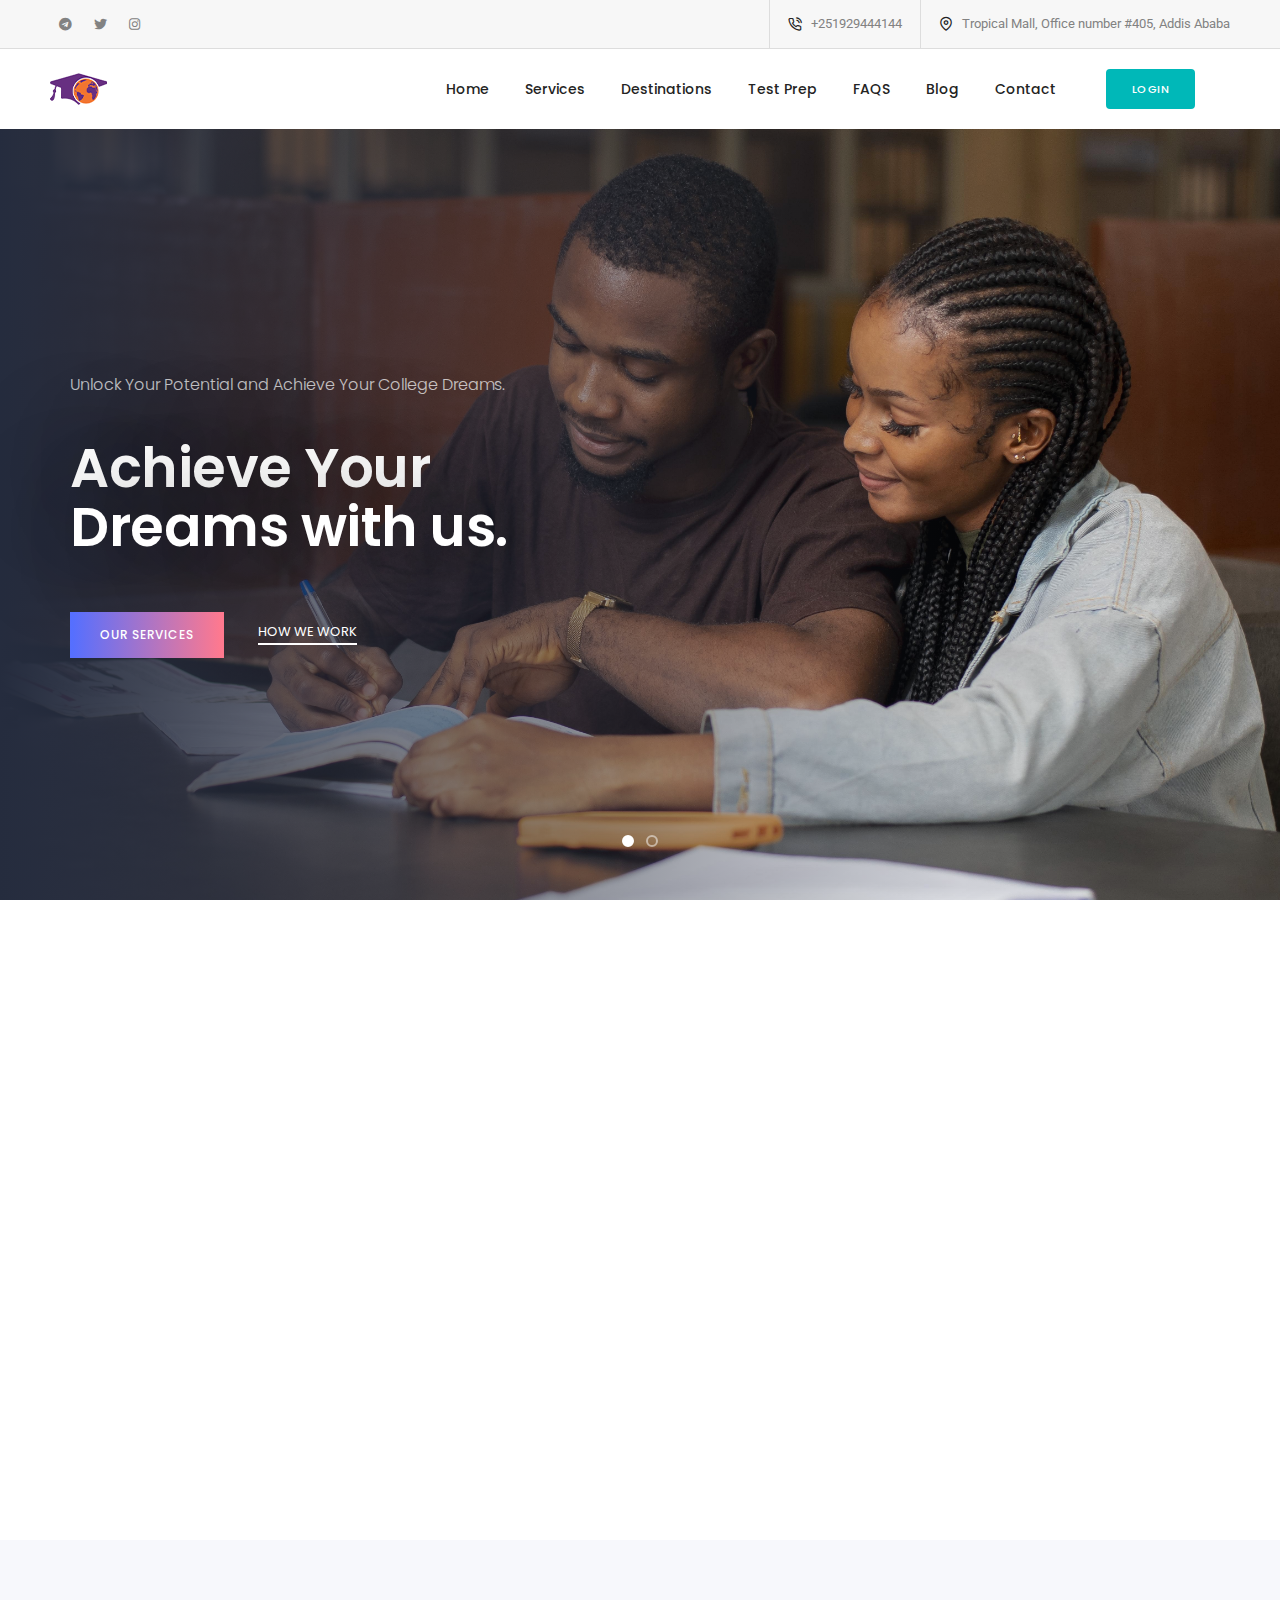
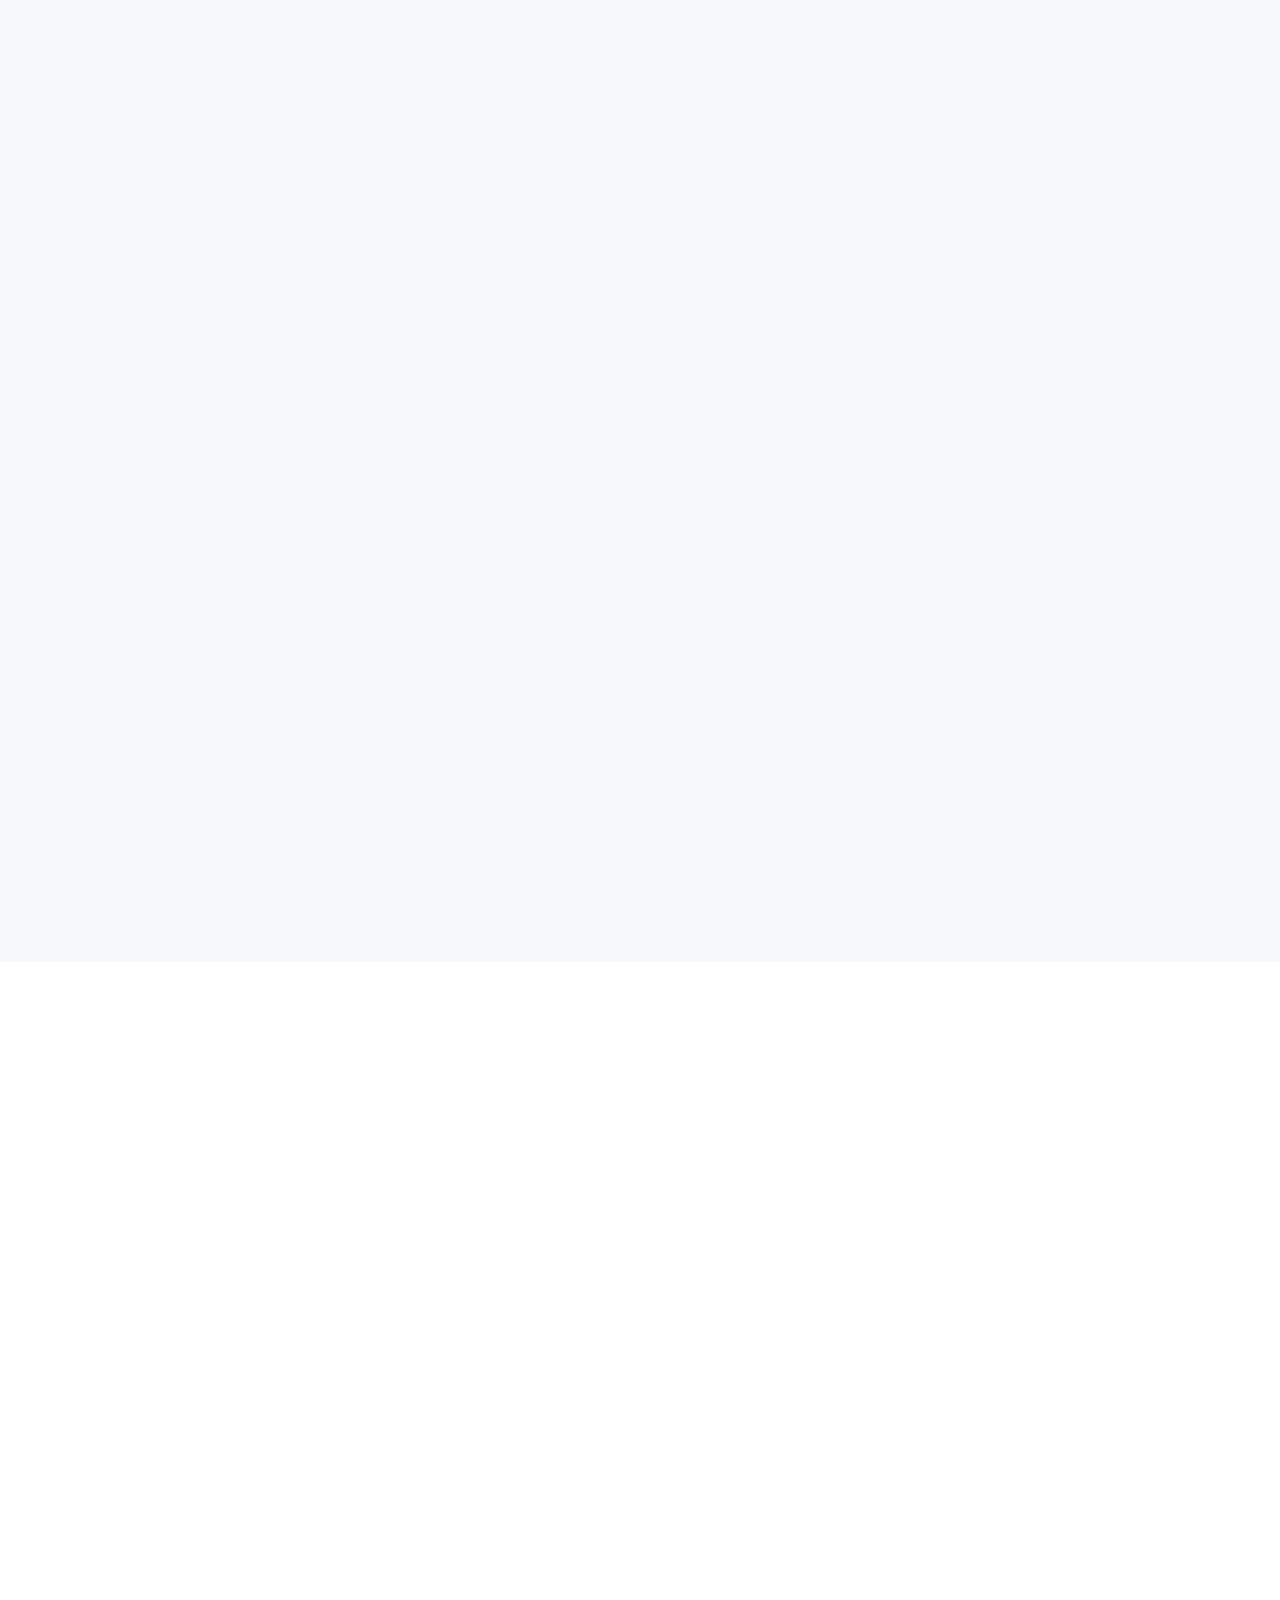
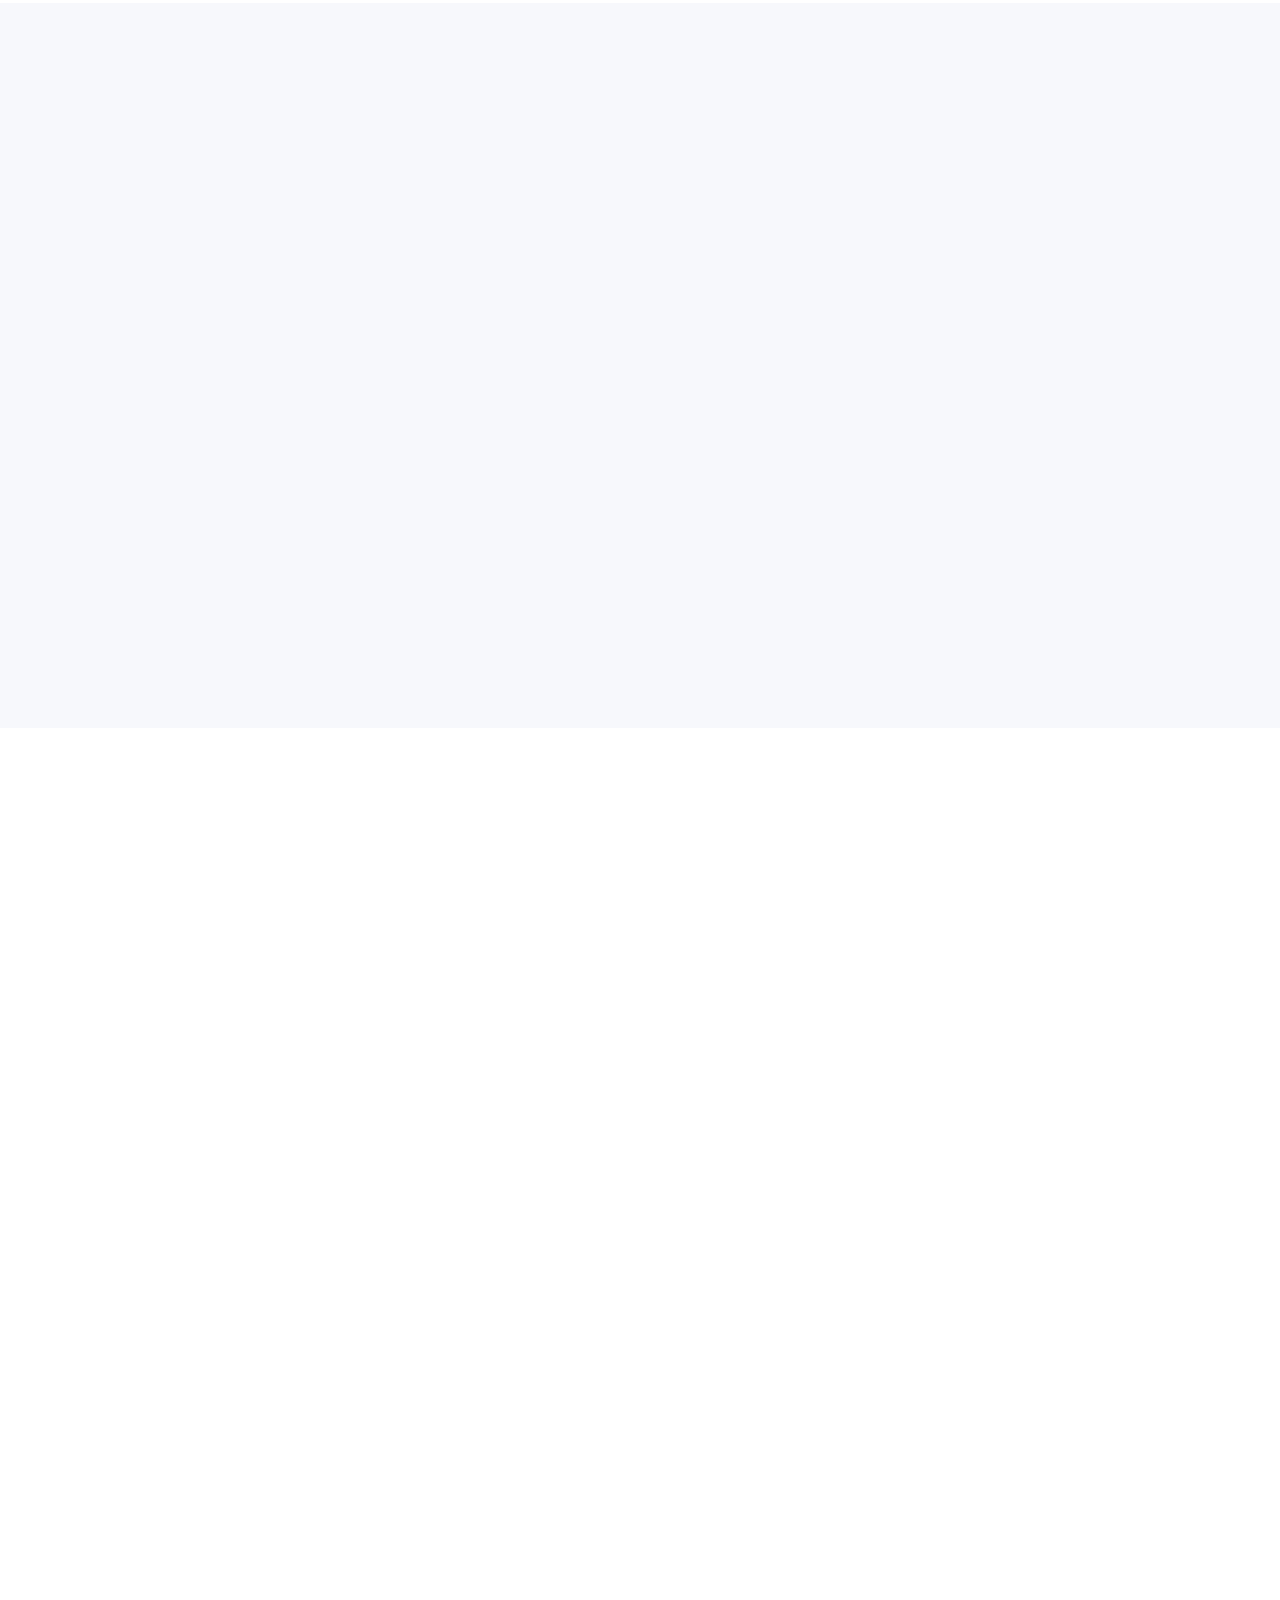
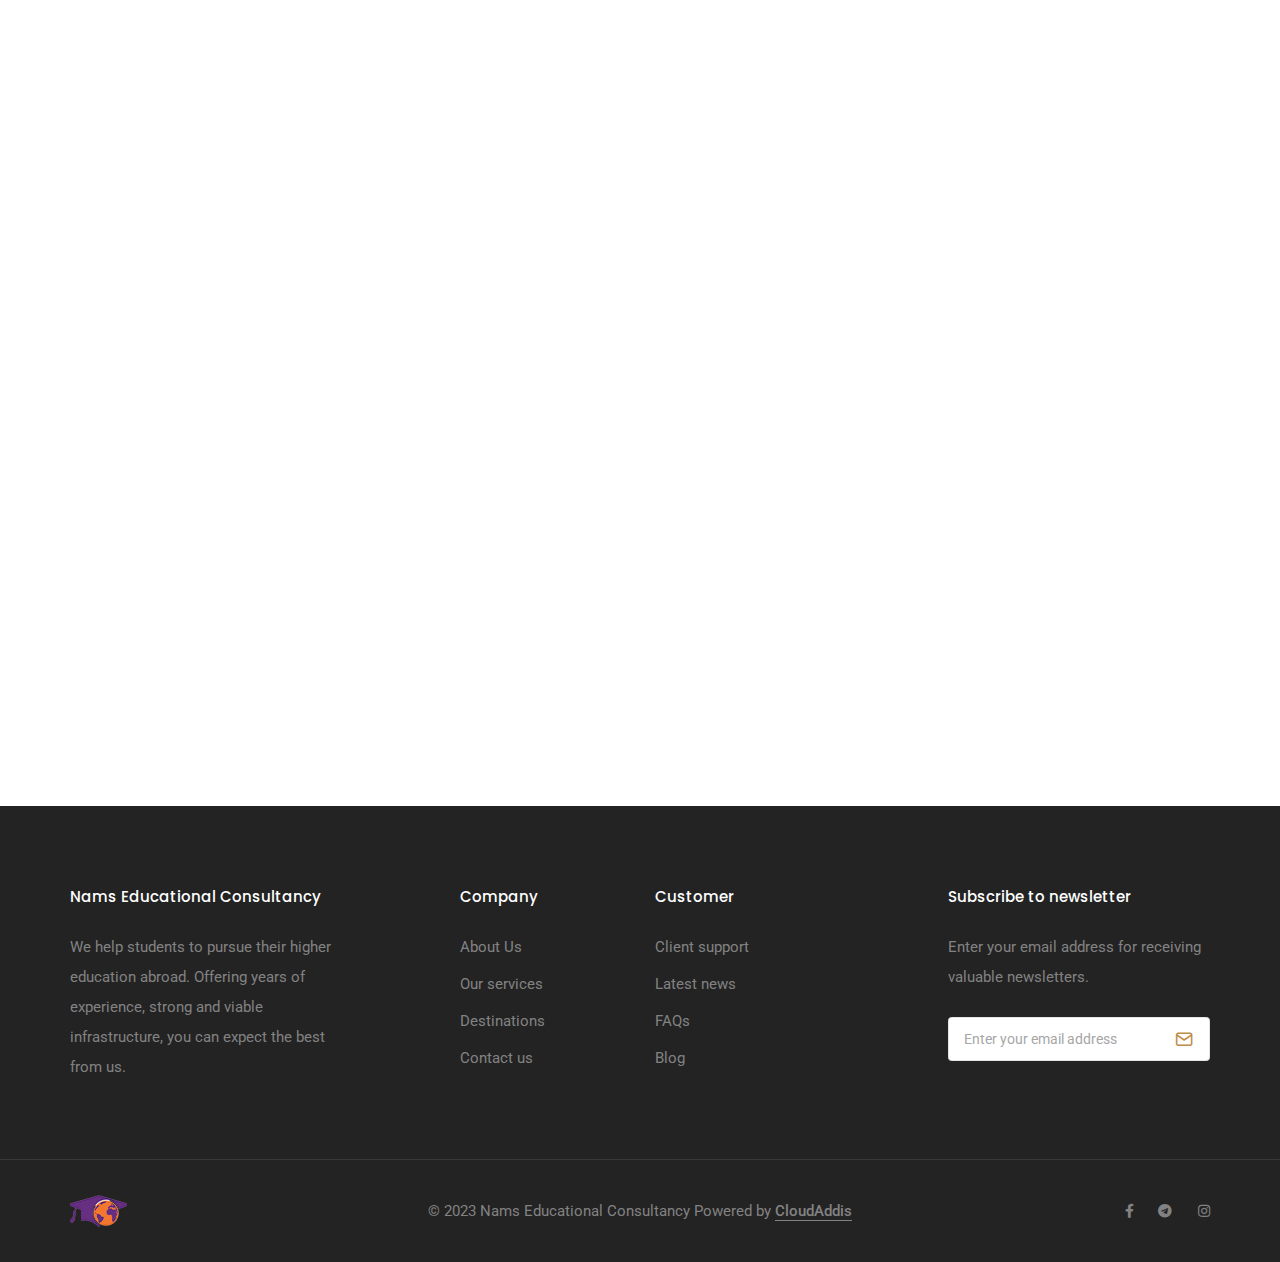
==== commit 58b91585: "Update index.html" ====
--- a/index.html
+++ b/index.html
@@ -108,7 +108,7 @@
             <div class="swiper-container white-move mobileoff-fullscreen-top-space md-h-600px sm-h-500px" data-slider-options='{ "slidesPerView": 1, "loop": true, "pagination": { "el": ".swiper-pagination", "clickable": true }, "navigation": { "nextEl": ".swiper-button-next-nav", "prevEl": ".swiper-button-previous-nav" }, "autoplay": { "delay": 4500, "disableOnInteraction": false }, "keyboard": { "enabled": true, "onlyInViewport": true }, "effect": "slide" }'>
                 <div class="swiper-wrapper">
                     <!-- start slider item -->
-                    <div class="swiper-slide cover-background" style="background-image:url('images/slider.jpg');">
+                    <div class="swiper-slide cover-background" style="background-image:url('images/slider-2.jpg');">
                         <div class="overlay-bg bg-gradient-dark-slate-blue"></div>
                         <div class="container h-100">
                             <div class="row h-100">
@@ -560,7 +560,7 @@
                 <div class="container"> 
                     <div class="row align-items-center">
                         <div class="col-12 col-md-3 text-center text-md-left sm-margin-20px-bottom">
-                            <a href="#" class="footer-logo"><img src="images/nam_logo.jpg" data-at2x="images/logo-white@2x.jpg" alt=""></a>
+                            <a href="#" class="footer-logo"><img src="images/nam_logo.jpg" data-at2x="images/nam_logo.jpg" alt=""></a>
                         </div>
                         <div class="col-12 col-md-6 text-center last-paragraph-no-margin sm-margin-20px-bottom">
                             <p>&copy; 2023 Nams Educational Consultancy Powered by <a href="#" target="_blank" class="text-decoration-line-bottom text-tussock text-white-hover font-weight-500">CloudAddis</a></p>
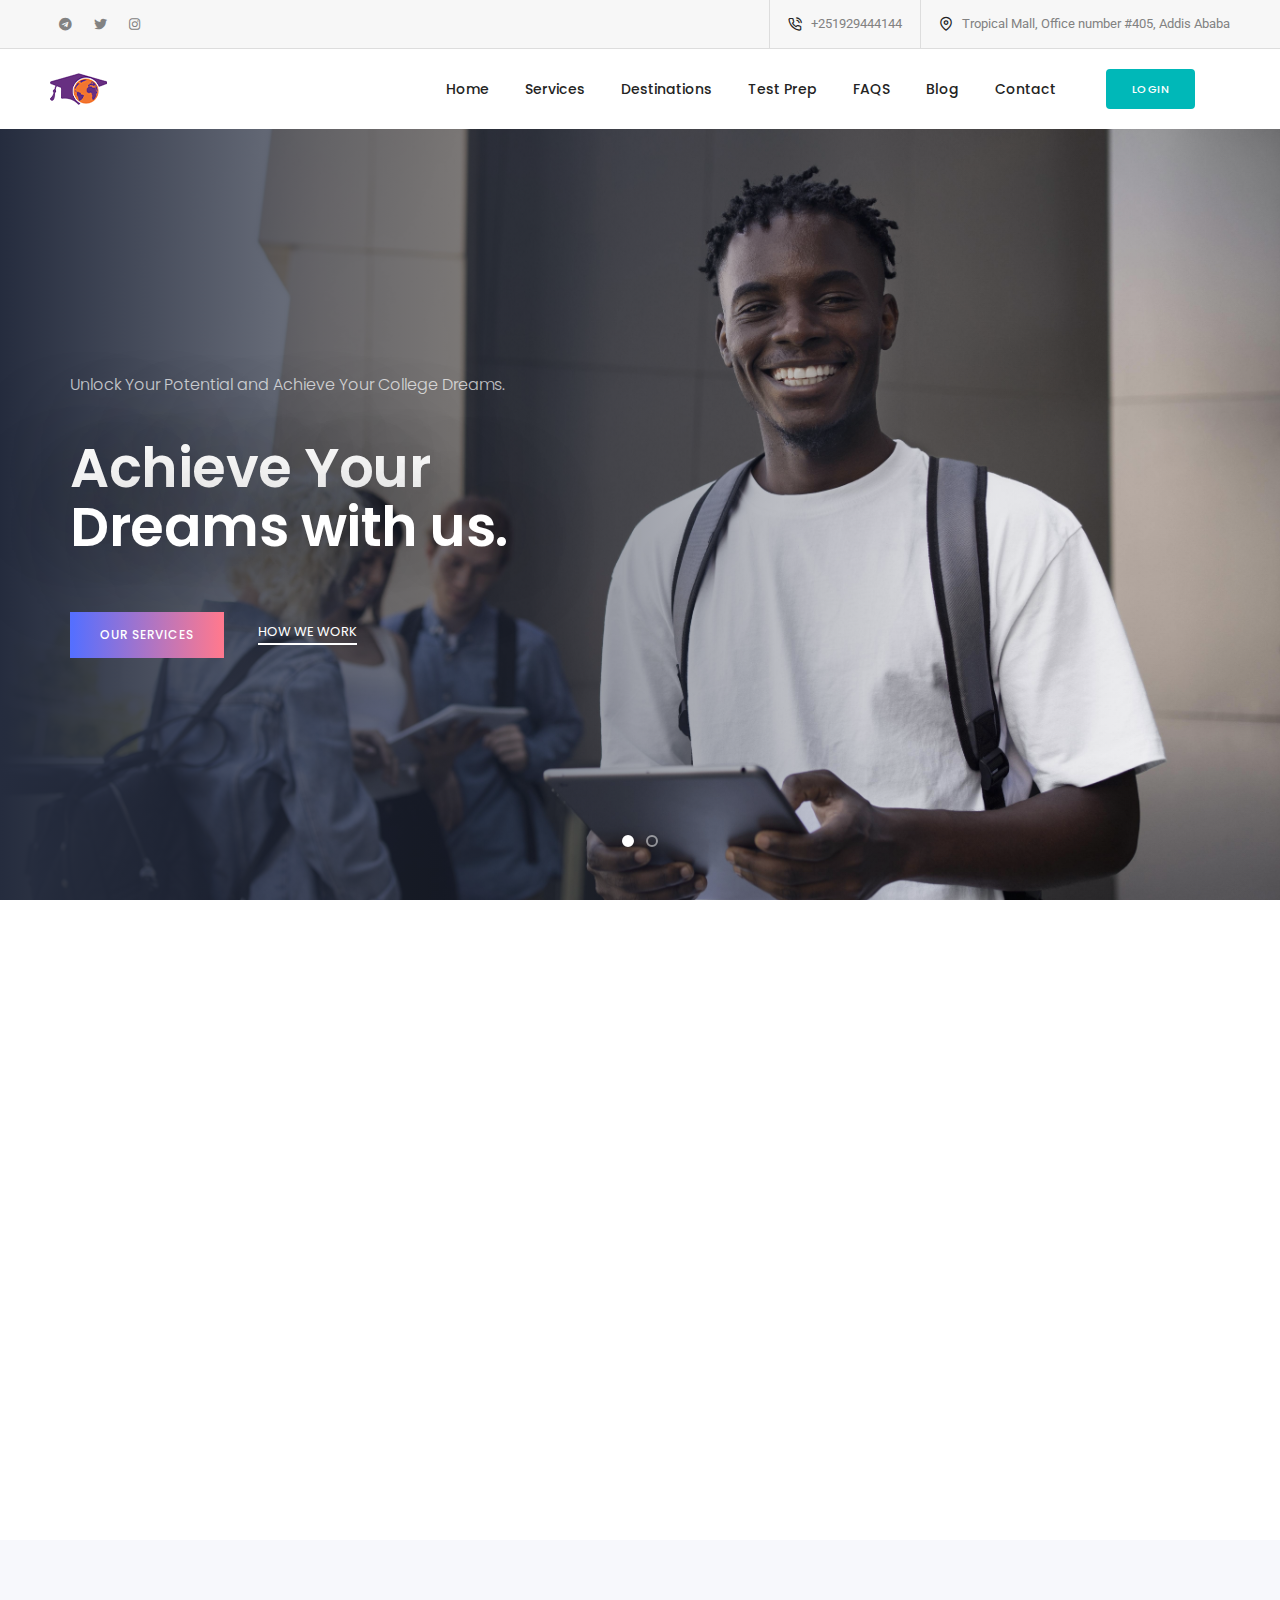
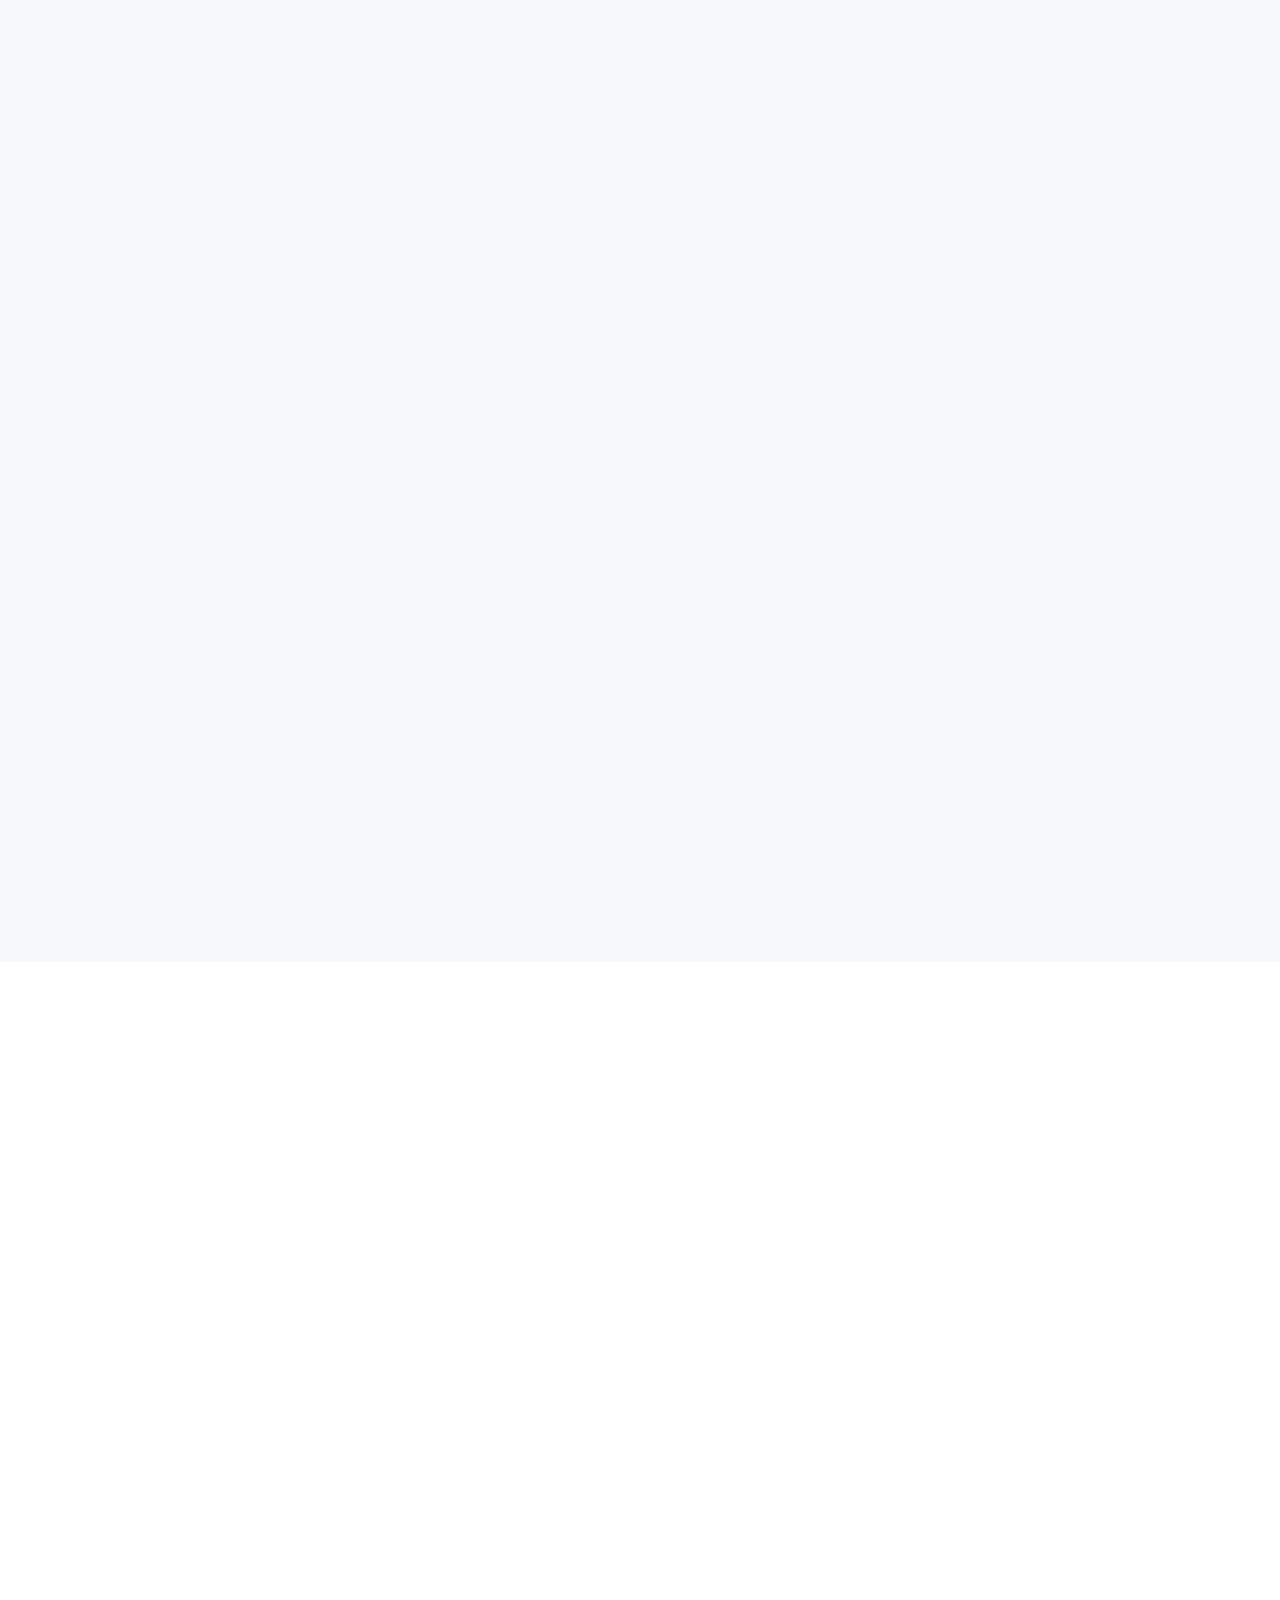
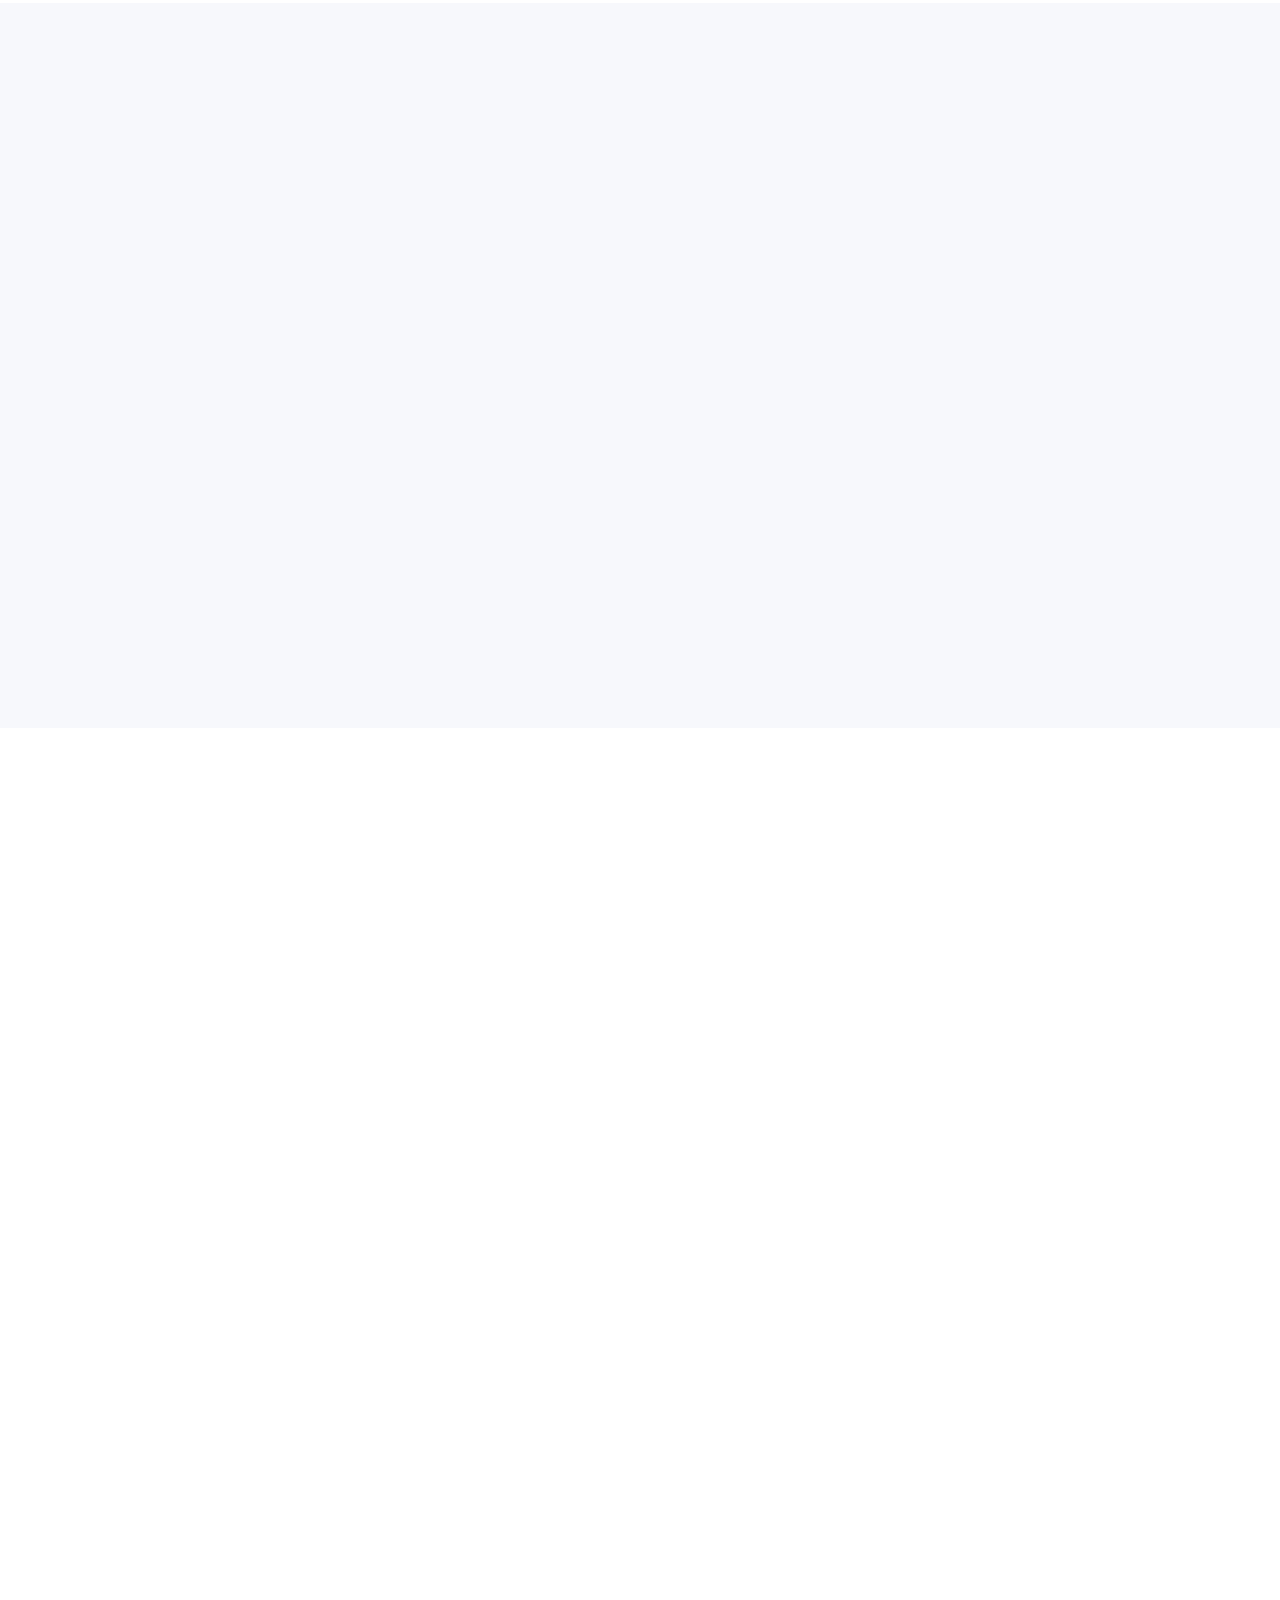
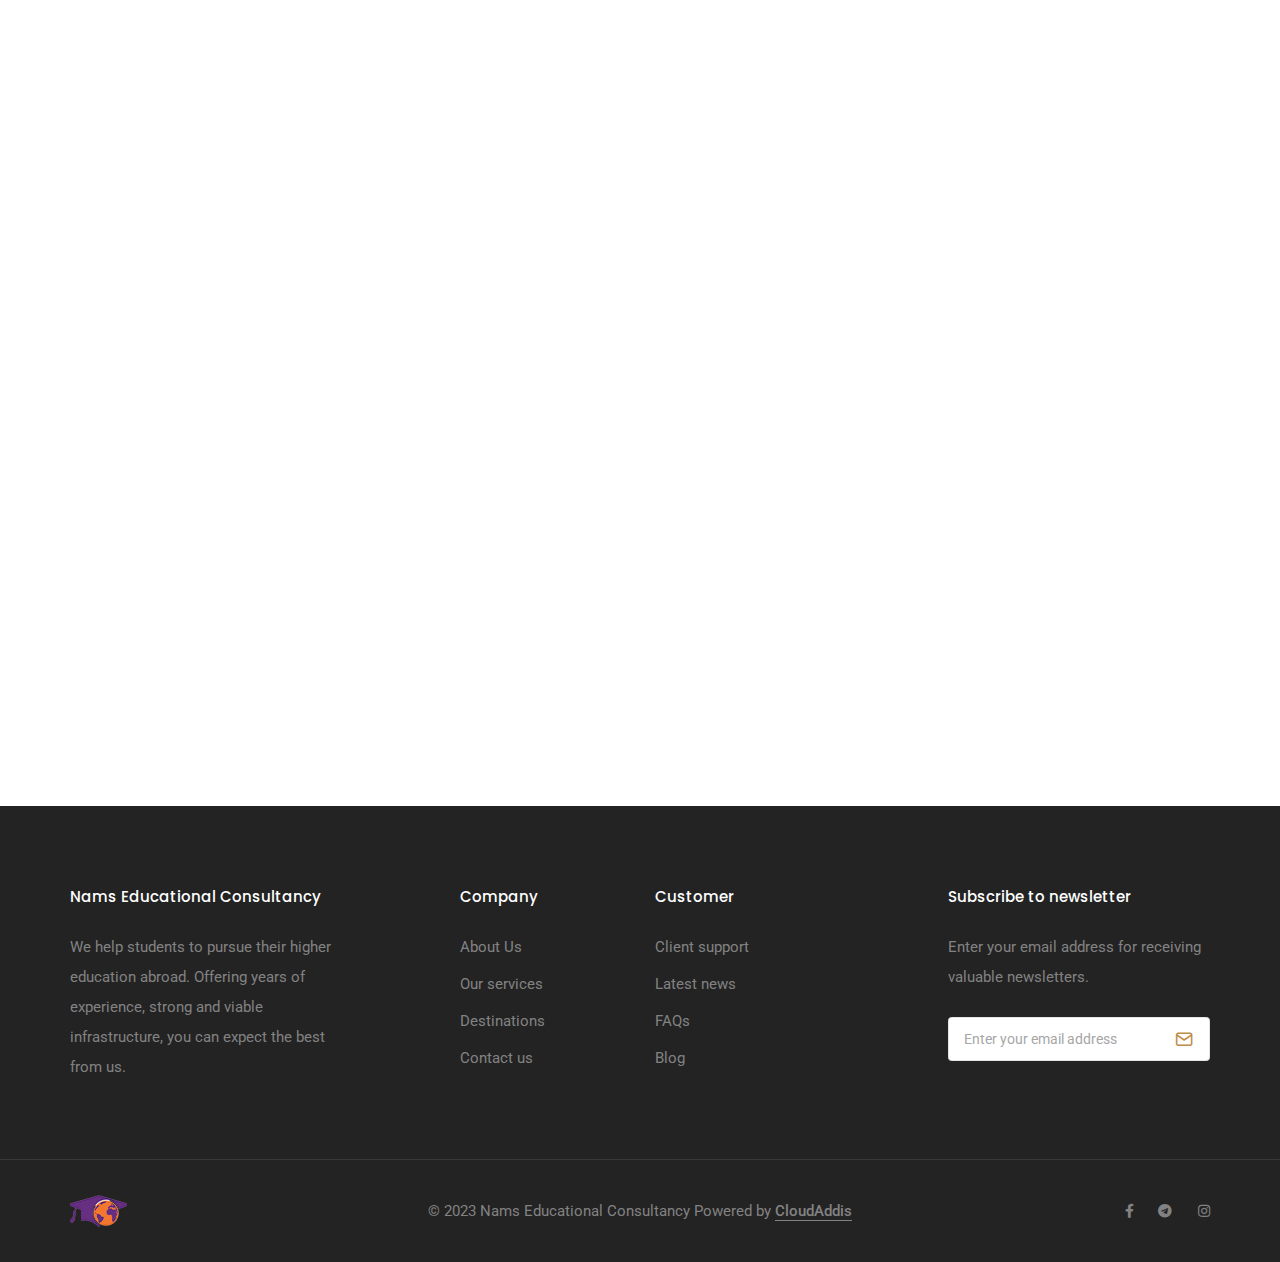
==== commit ac618f0d: "Update index.html" ====
--- a/index.html
+++ b/index.html
@@ -108,7 +108,7 @@
             <div class="swiper-container white-move mobileoff-fullscreen-top-space md-h-600px sm-h-500px" data-slider-options='{ "slidesPerView": 1, "loop": true, "pagination": { "el": ".swiper-pagination", "clickable": true }, "navigation": { "nextEl": ".swiper-button-next-nav", "prevEl": ".swiper-button-previous-nav" }, "autoplay": { "delay": 4500, "disableOnInteraction": false }, "keyboard": { "enabled": true, "onlyInViewport": true }, "effect": "slide" }'>
                 <div class="swiper-wrapper">
                     <!-- start slider item -->
-                    <div class="swiper-slide cover-background" style="background-image:url('images/slider-2.jpg');">
+                    <div class="swiper-slide cover-background" style="background-image:url('images/slider-1.jpg');">
                         <div class="overlay-bg bg-gradient-dark-slate-blue"></div>
                         <div class="container h-100">
                             <div class="row h-100">
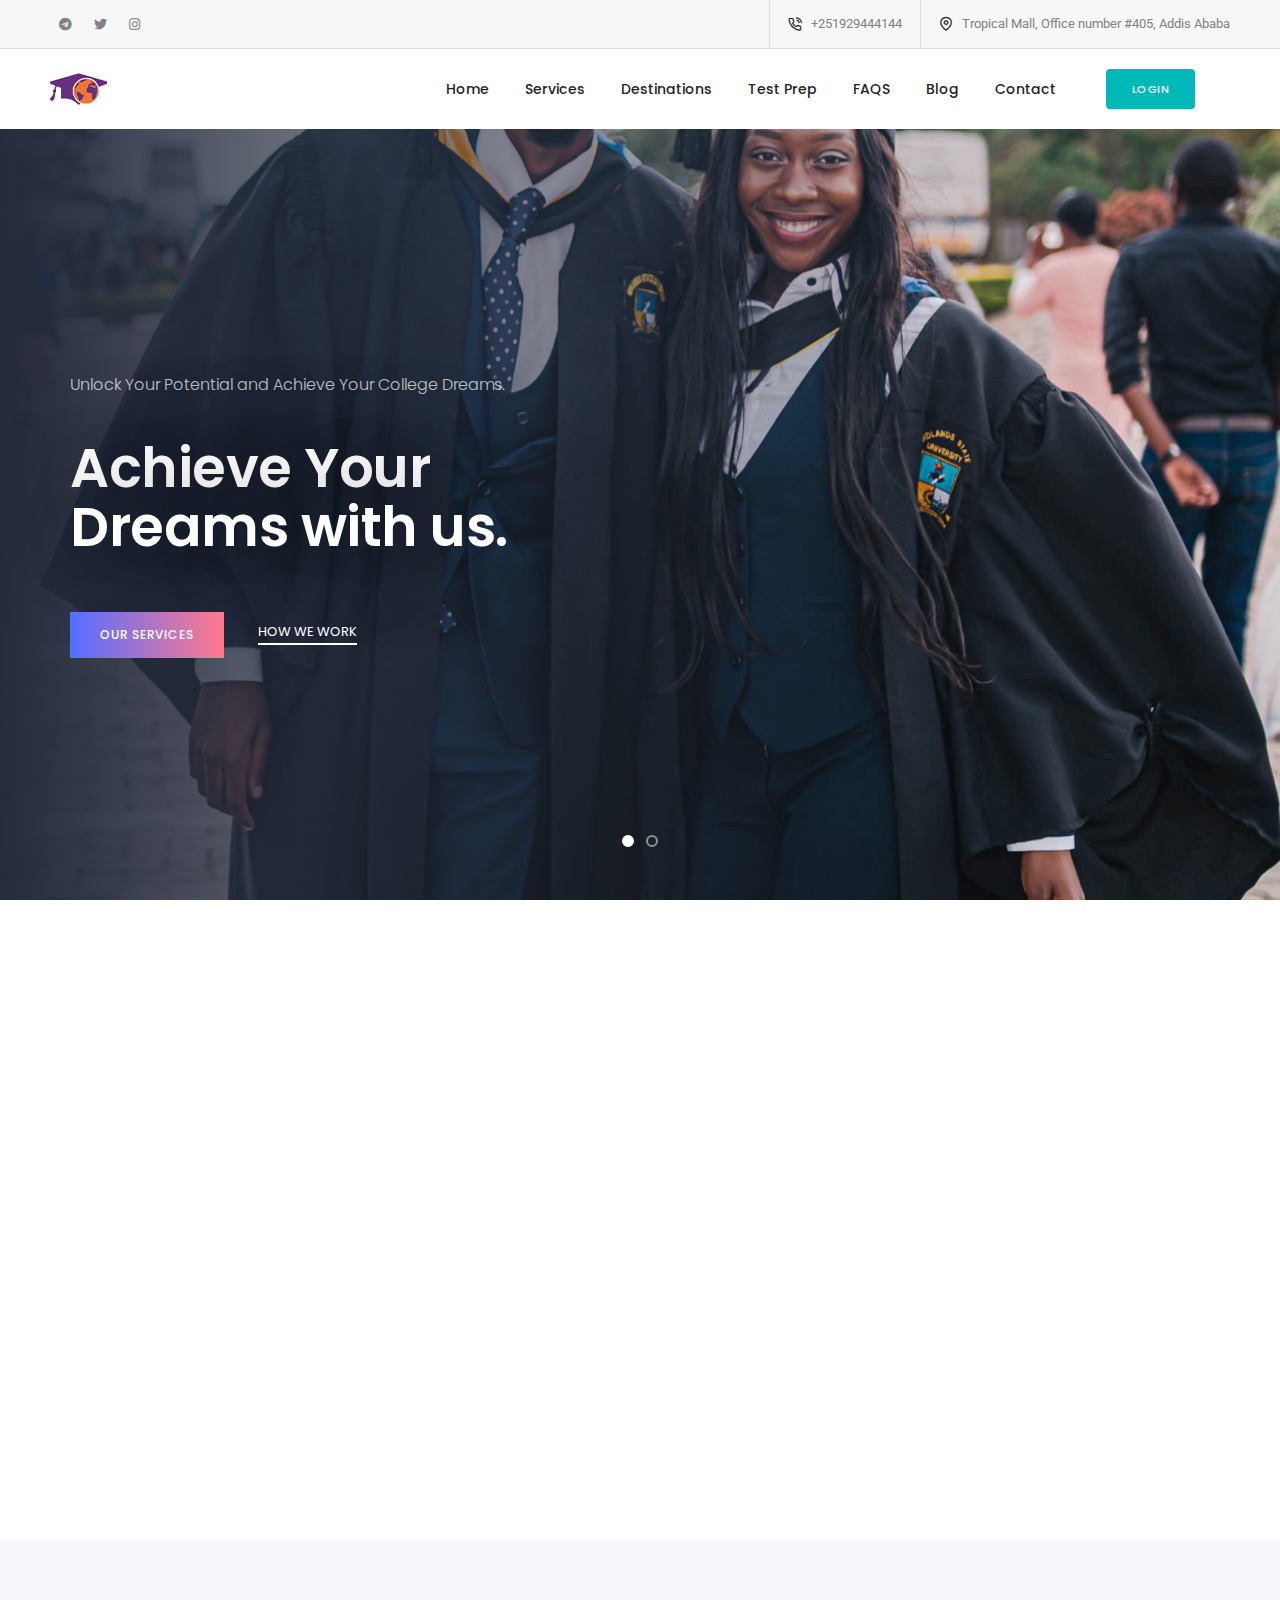
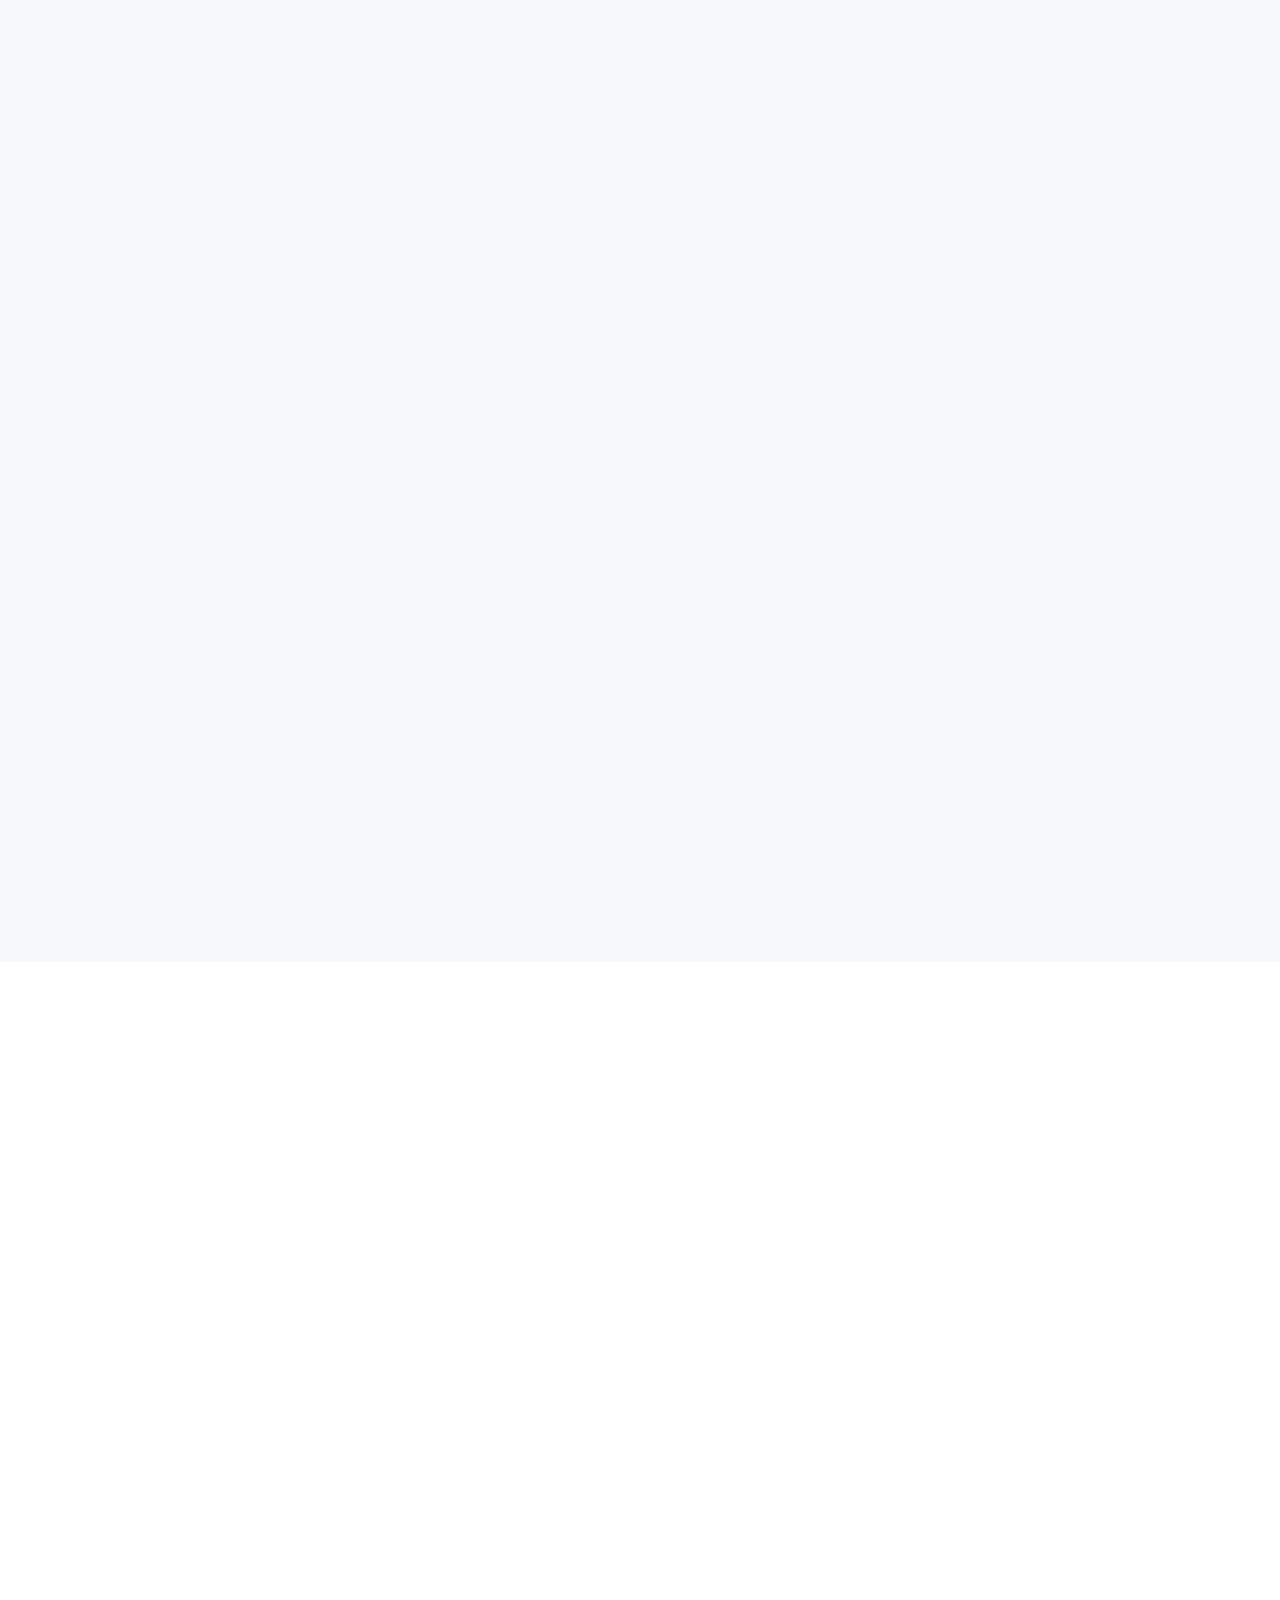
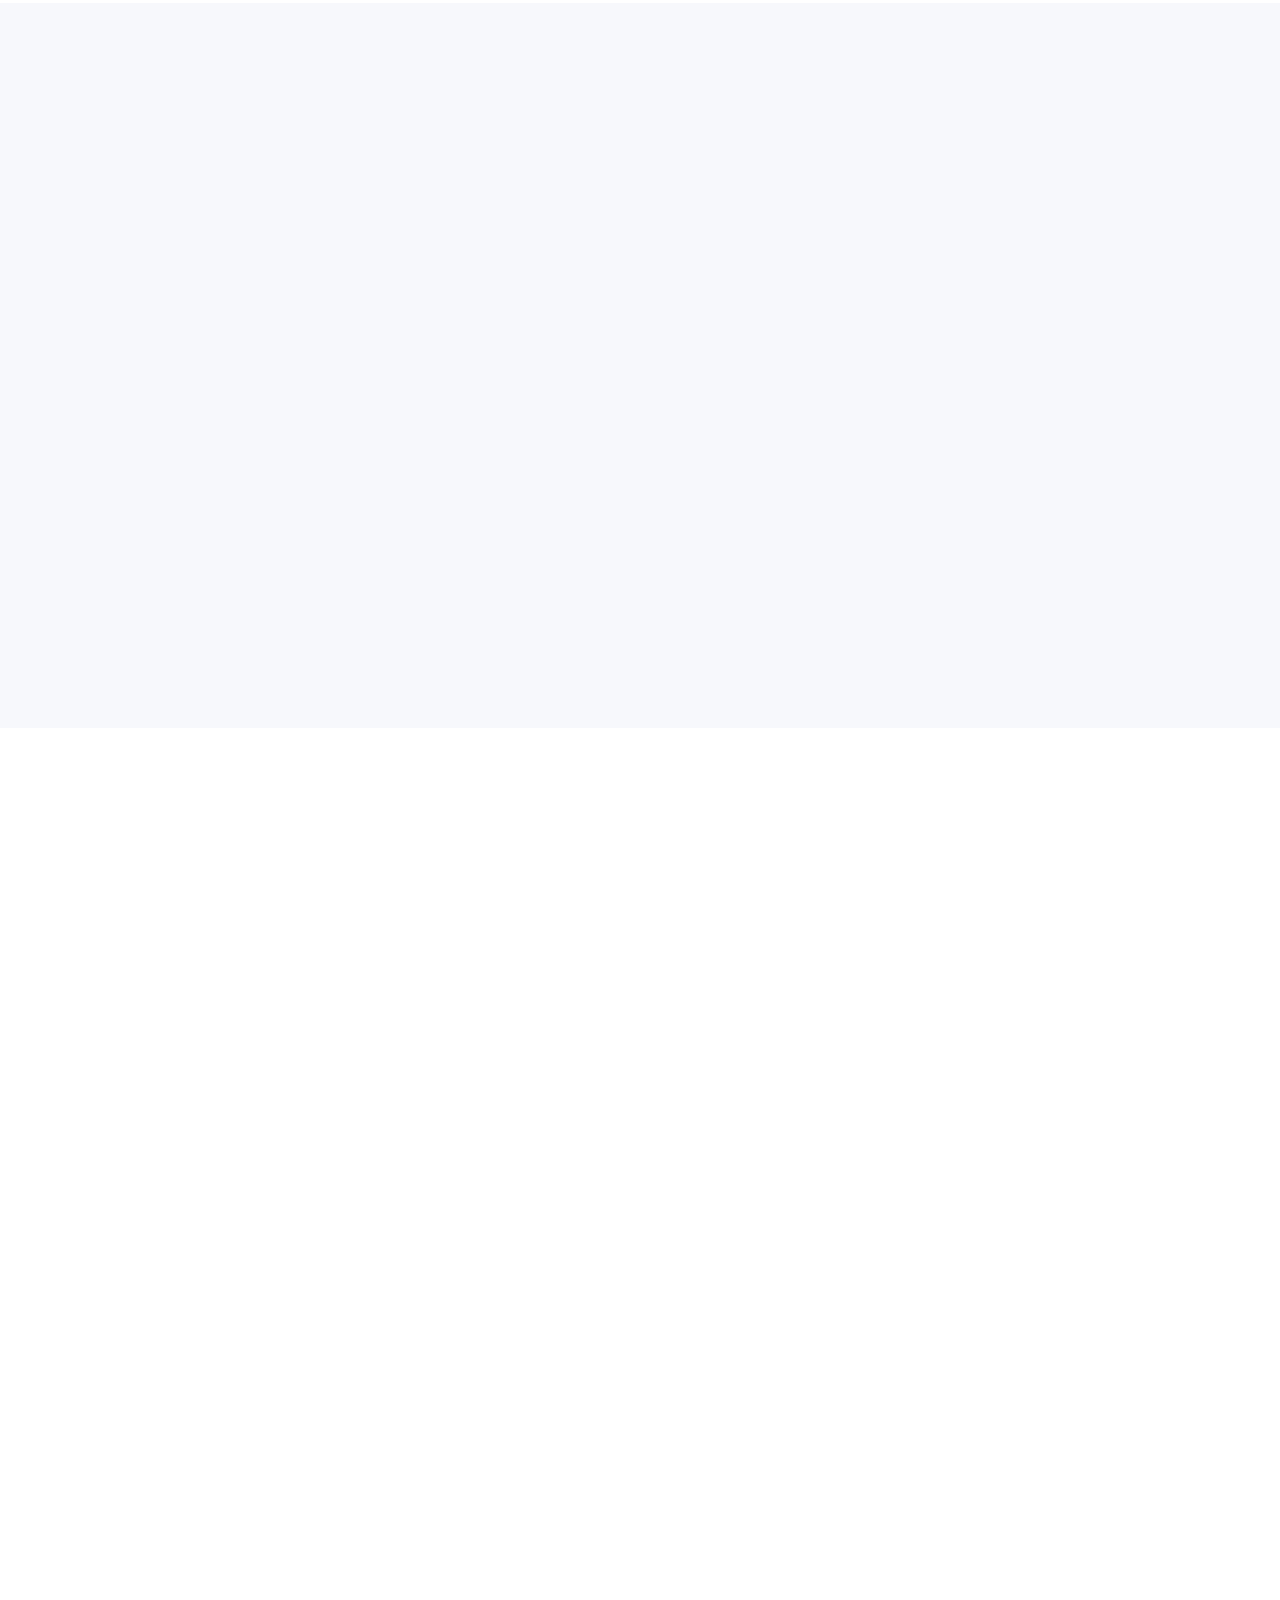
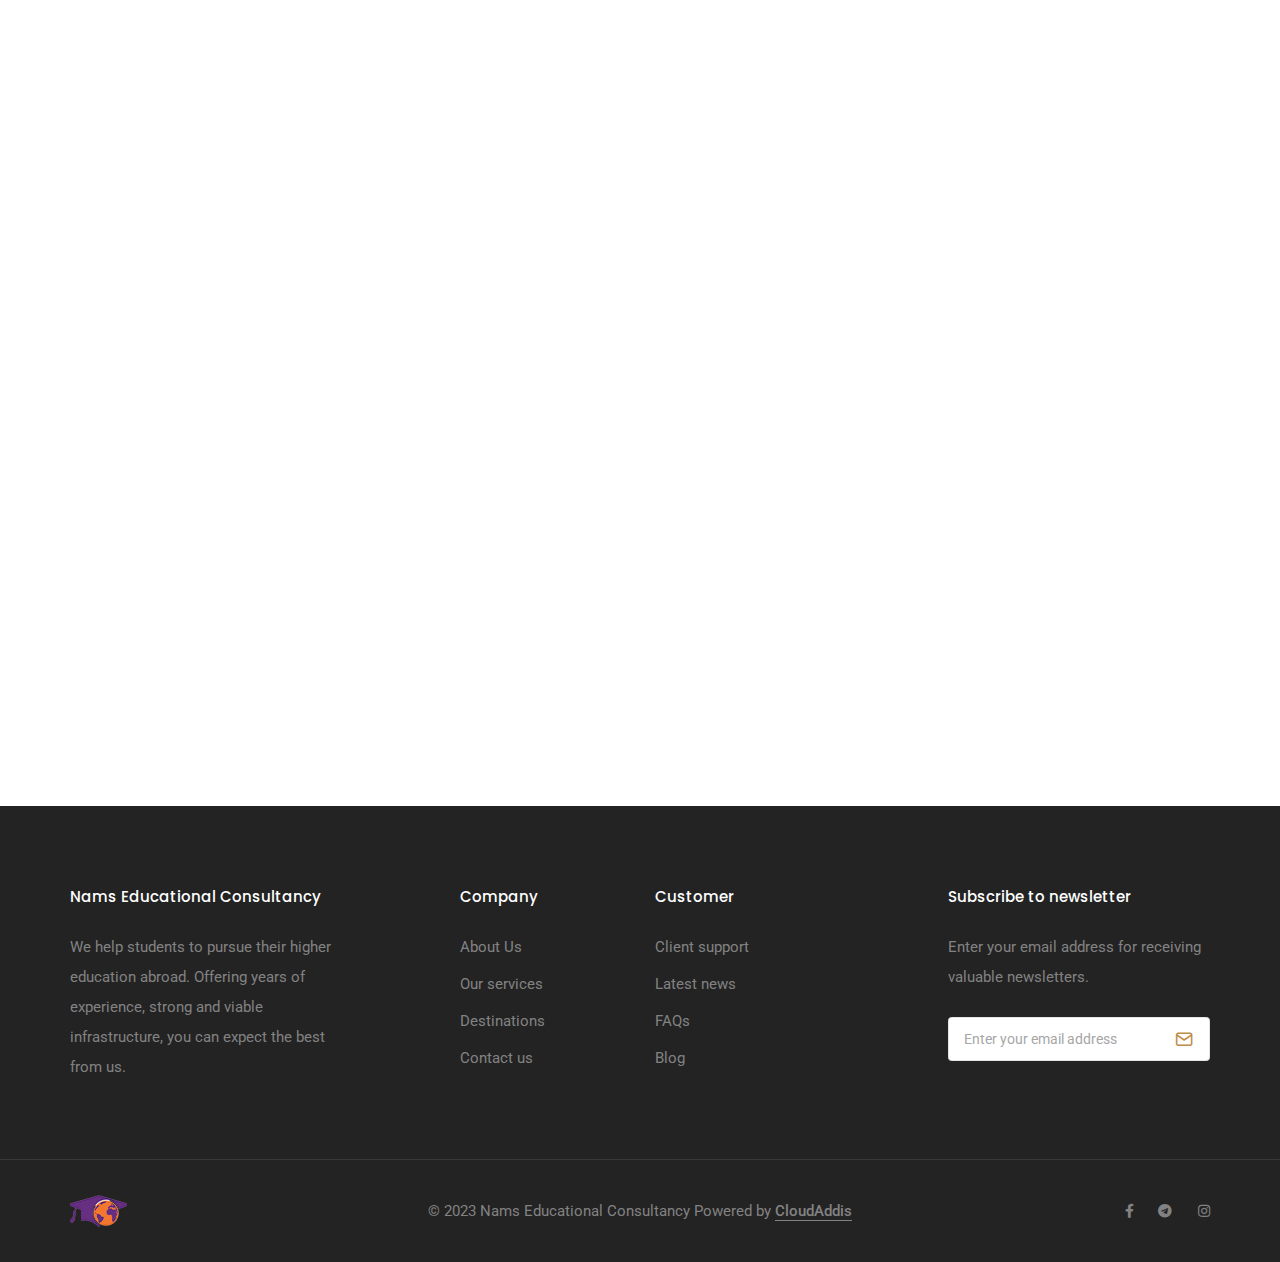
==== commit 975b8e29: "Update index.html" ====
--- a/index.html
+++ b/index.html
@@ -108,7 +108,7 @@
             <div class="swiper-container white-move mobileoff-fullscreen-top-space md-h-600px sm-h-500px" data-slider-options='{ "slidesPerView": 1, "loop": true, "pagination": { "el": ".swiper-pagination", "clickable": true }, "navigation": { "nextEl": ".swiper-button-next-nav", "prevEl": ".swiper-button-previous-nav" }, "autoplay": { "delay": 4500, "disableOnInteraction": false }, "keyboard": { "enabled": true, "onlyInViewport": true }, "effect": "slide" }'>
                 <div class="swiper-wrapper">
                     <!-- start slider item -->
-                    <div class="swiper-slide cover-background" style="background-image:url('images/slider-1.jpg');">
+                    <div class="swiper-slide cover-background" style="background-image:url('images/about_us2.jpg');">
                         <div class="overlay-bg bg-gradient-dark-slate-blue"></div>
                         <div class="container h-100">
                             <div class="row h-100">
